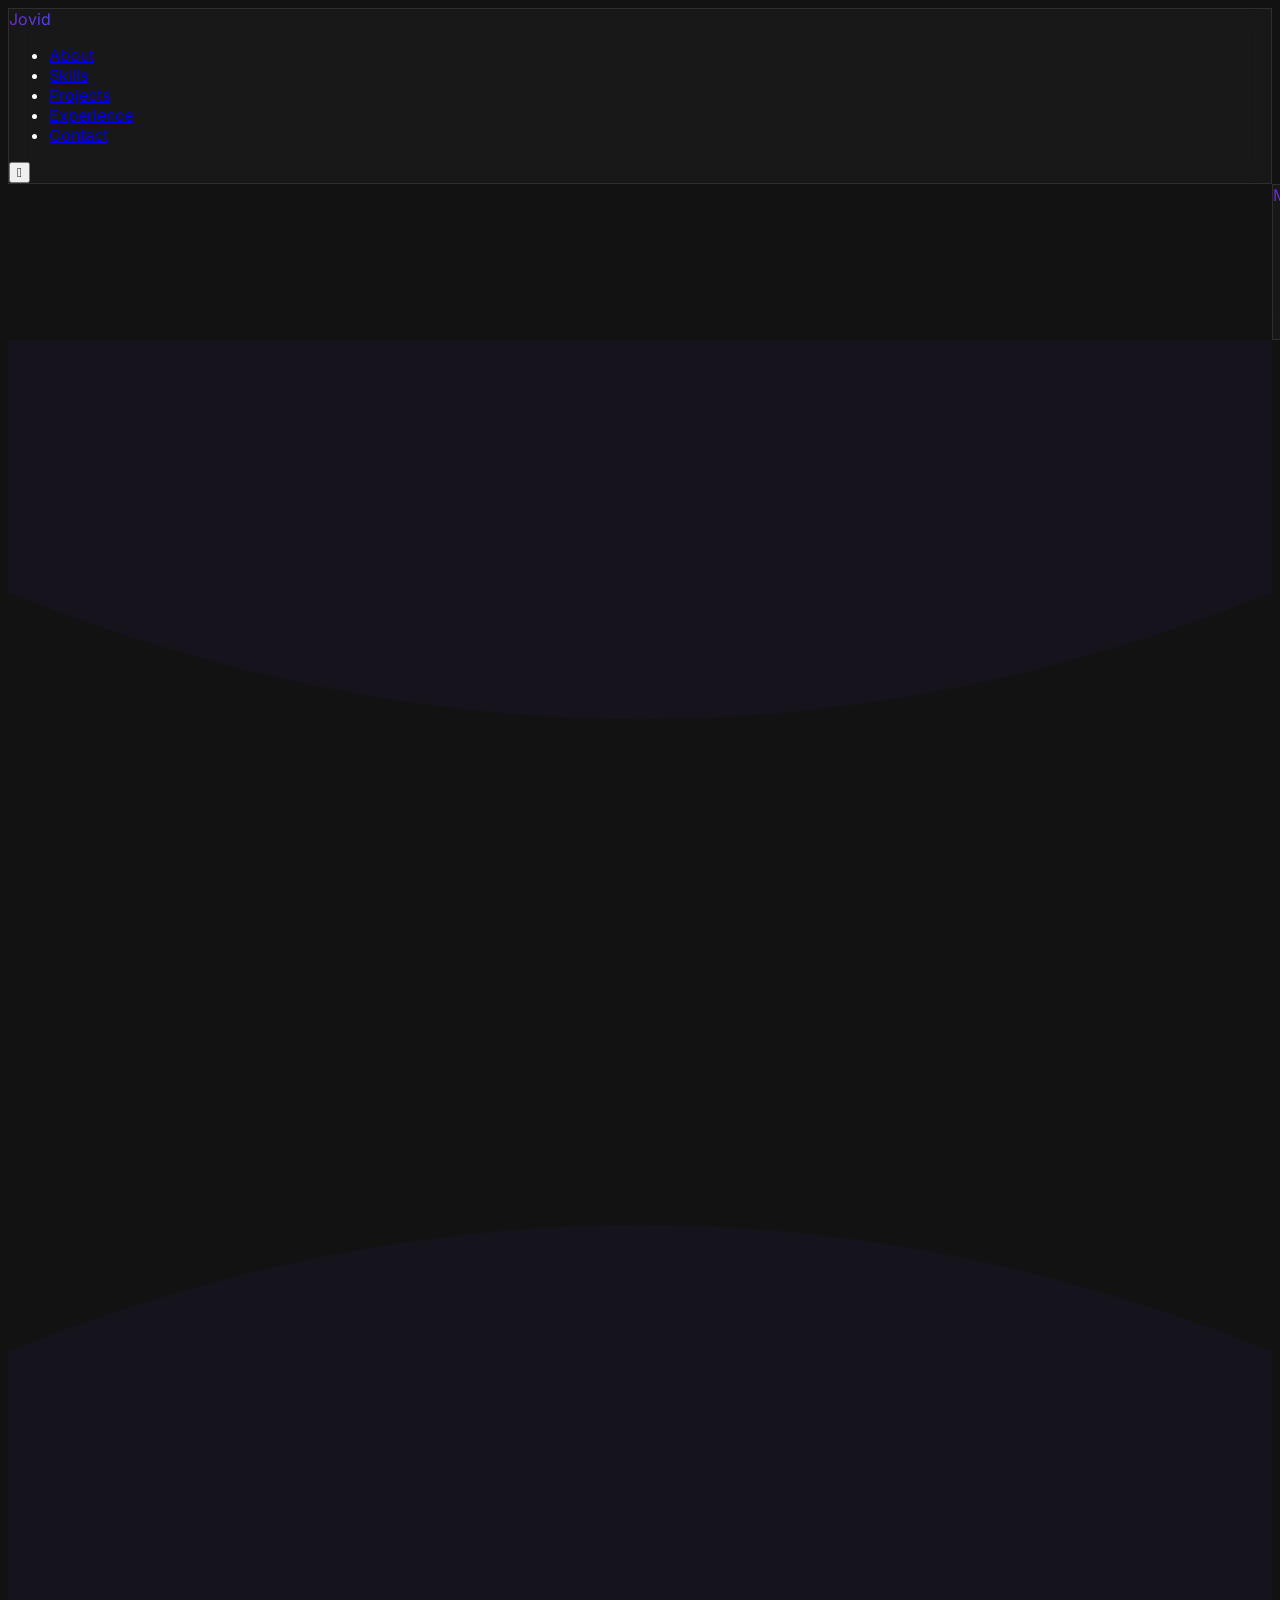
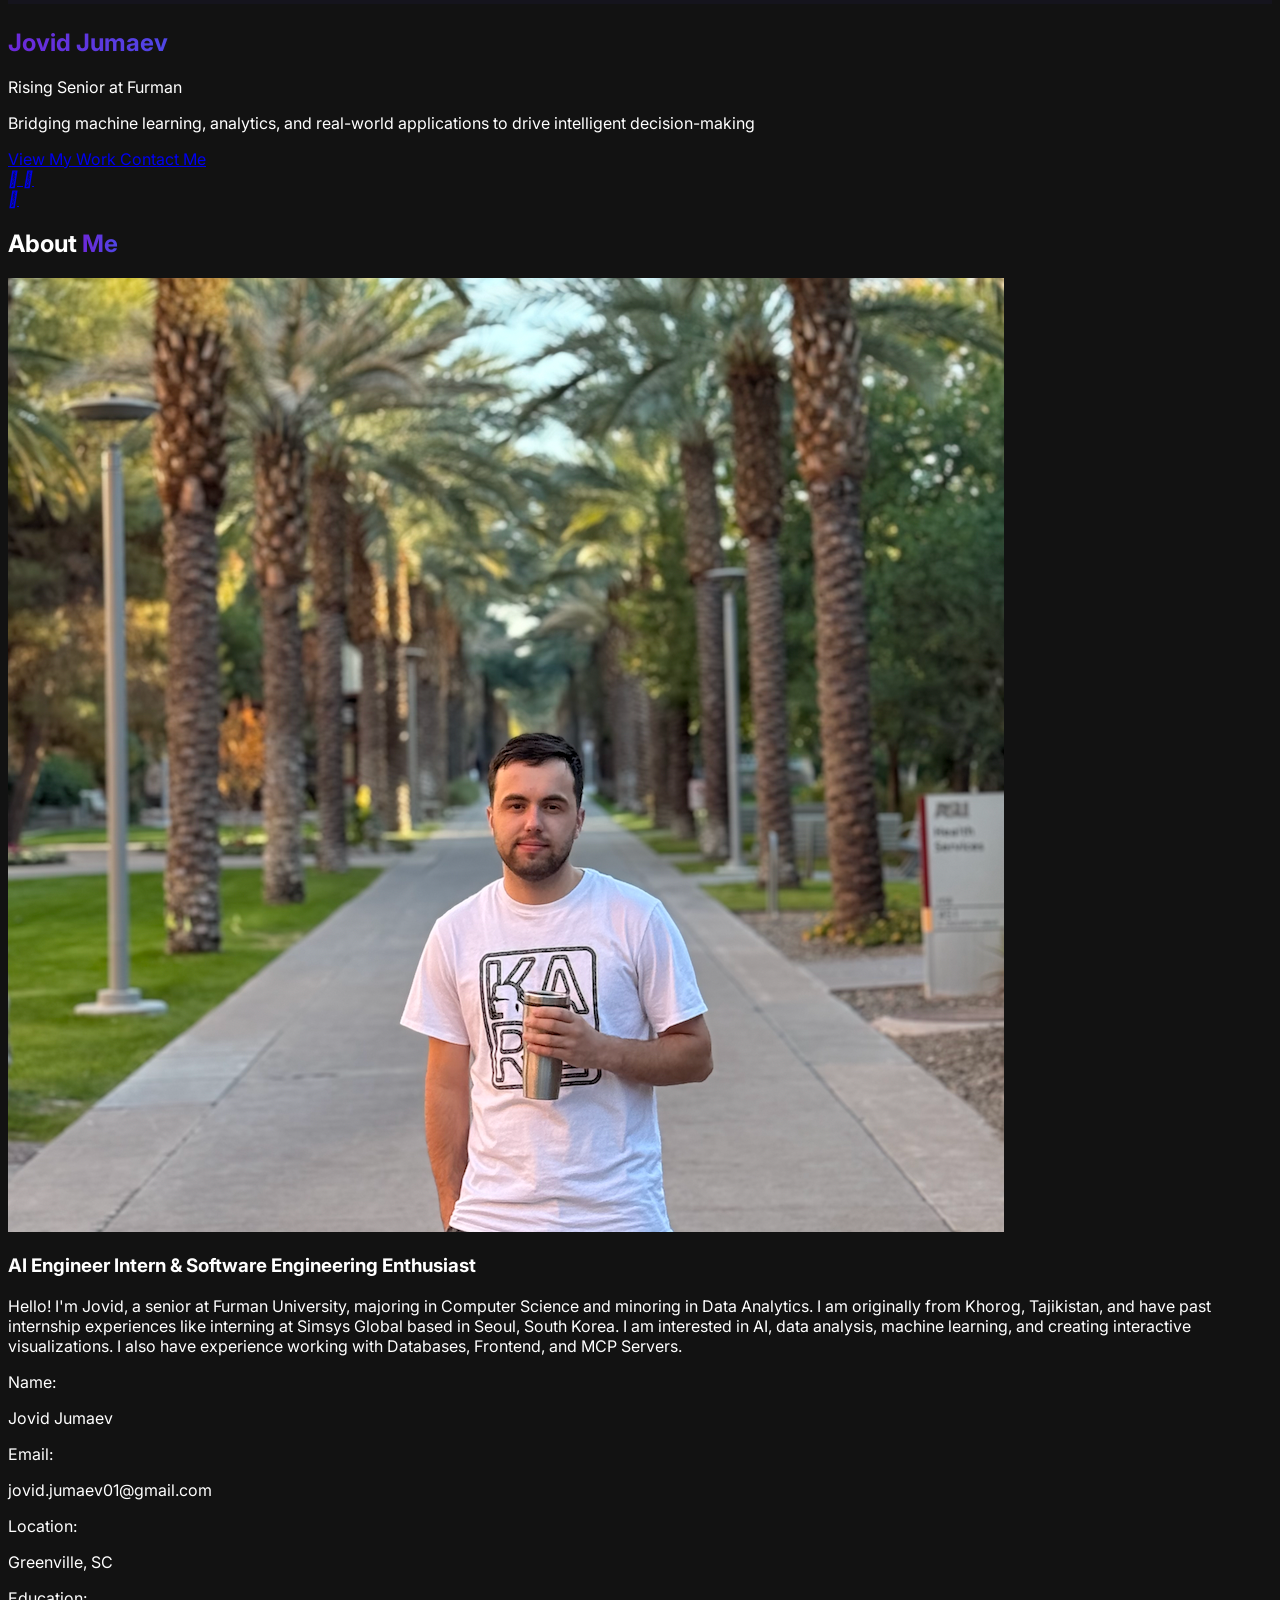
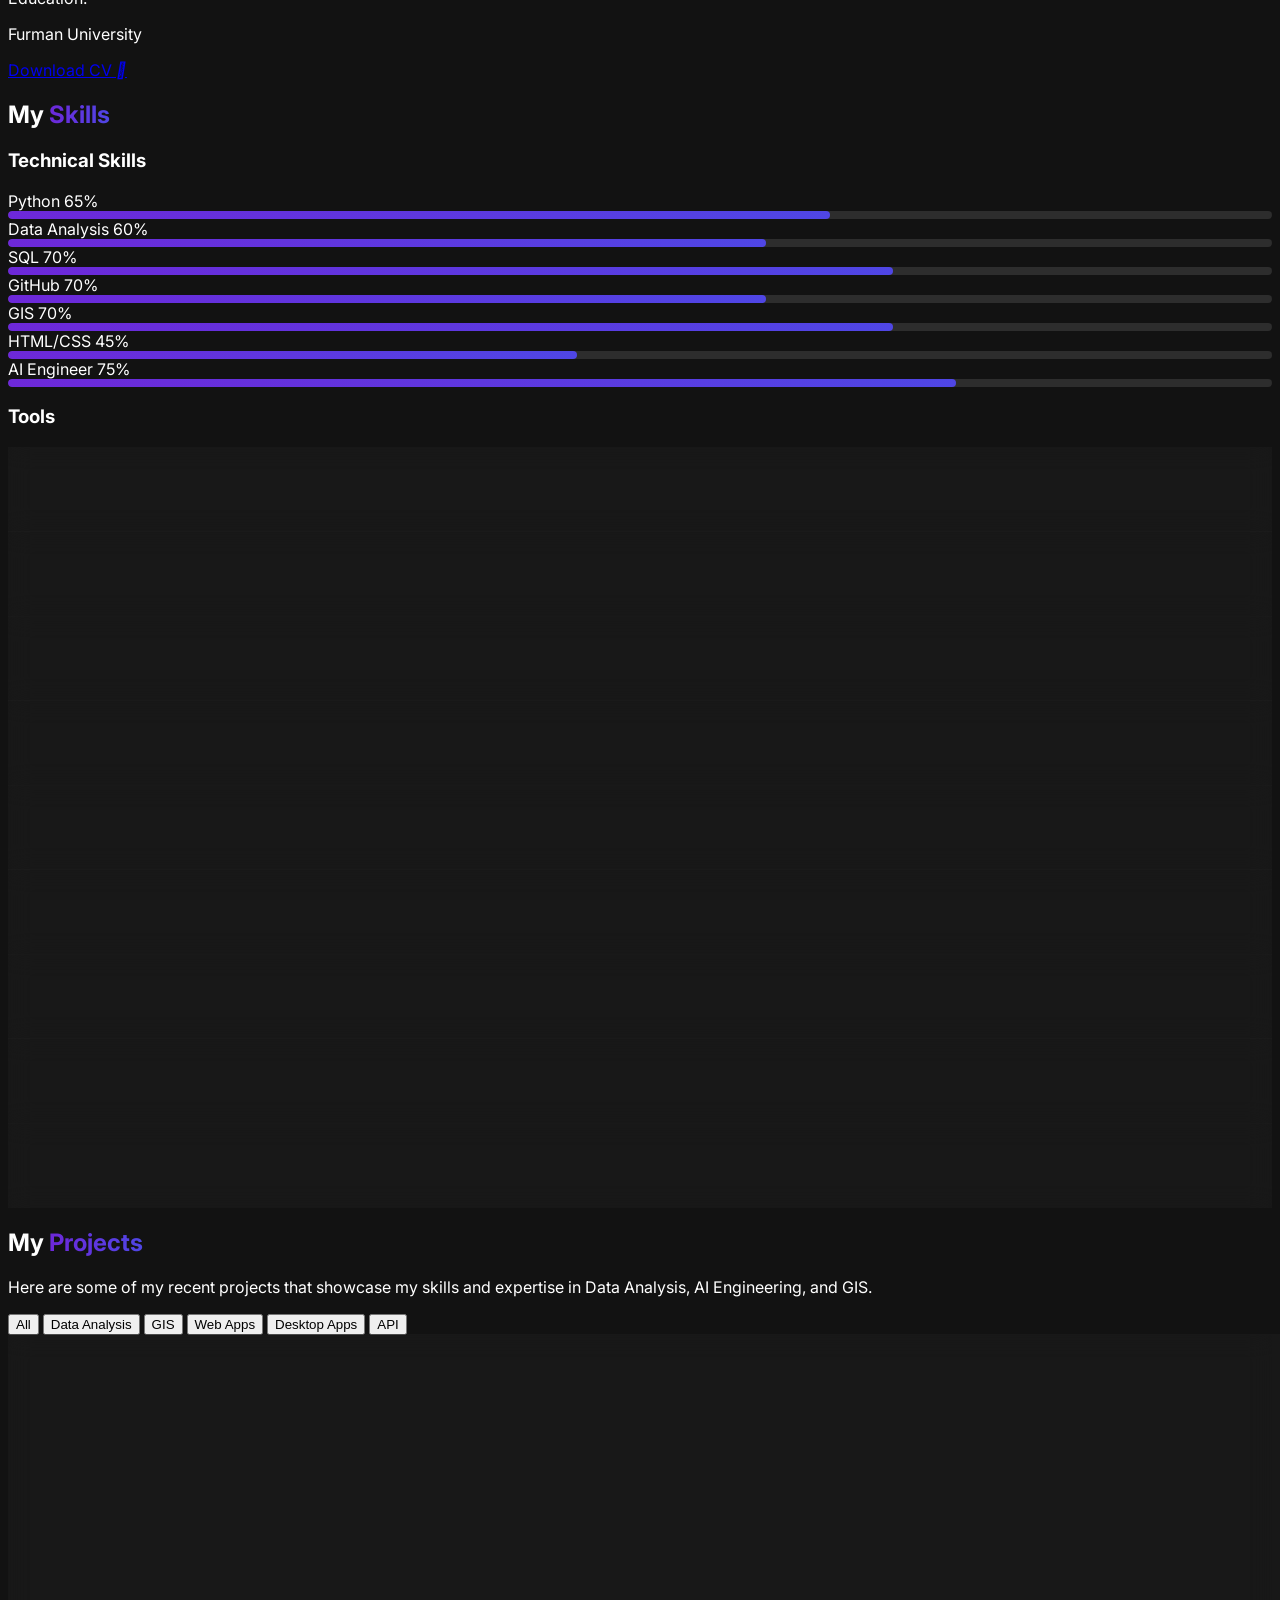
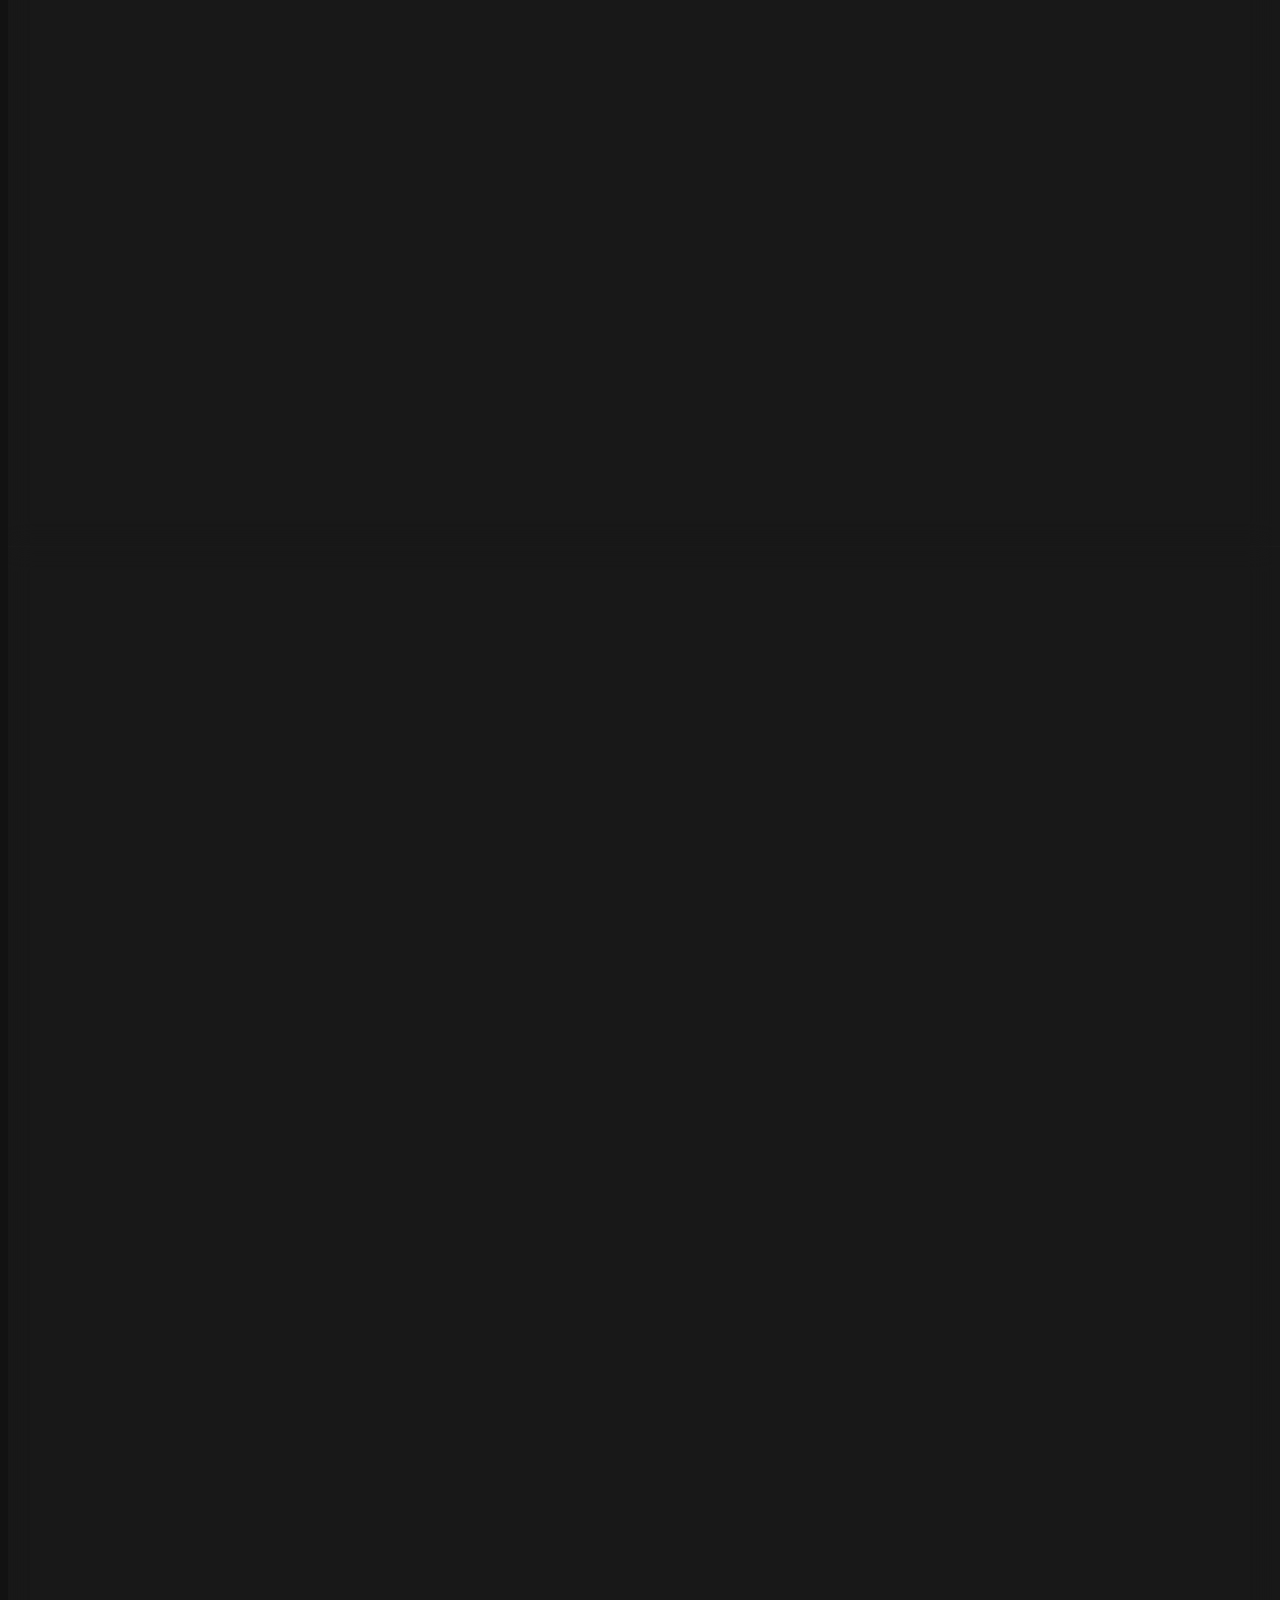
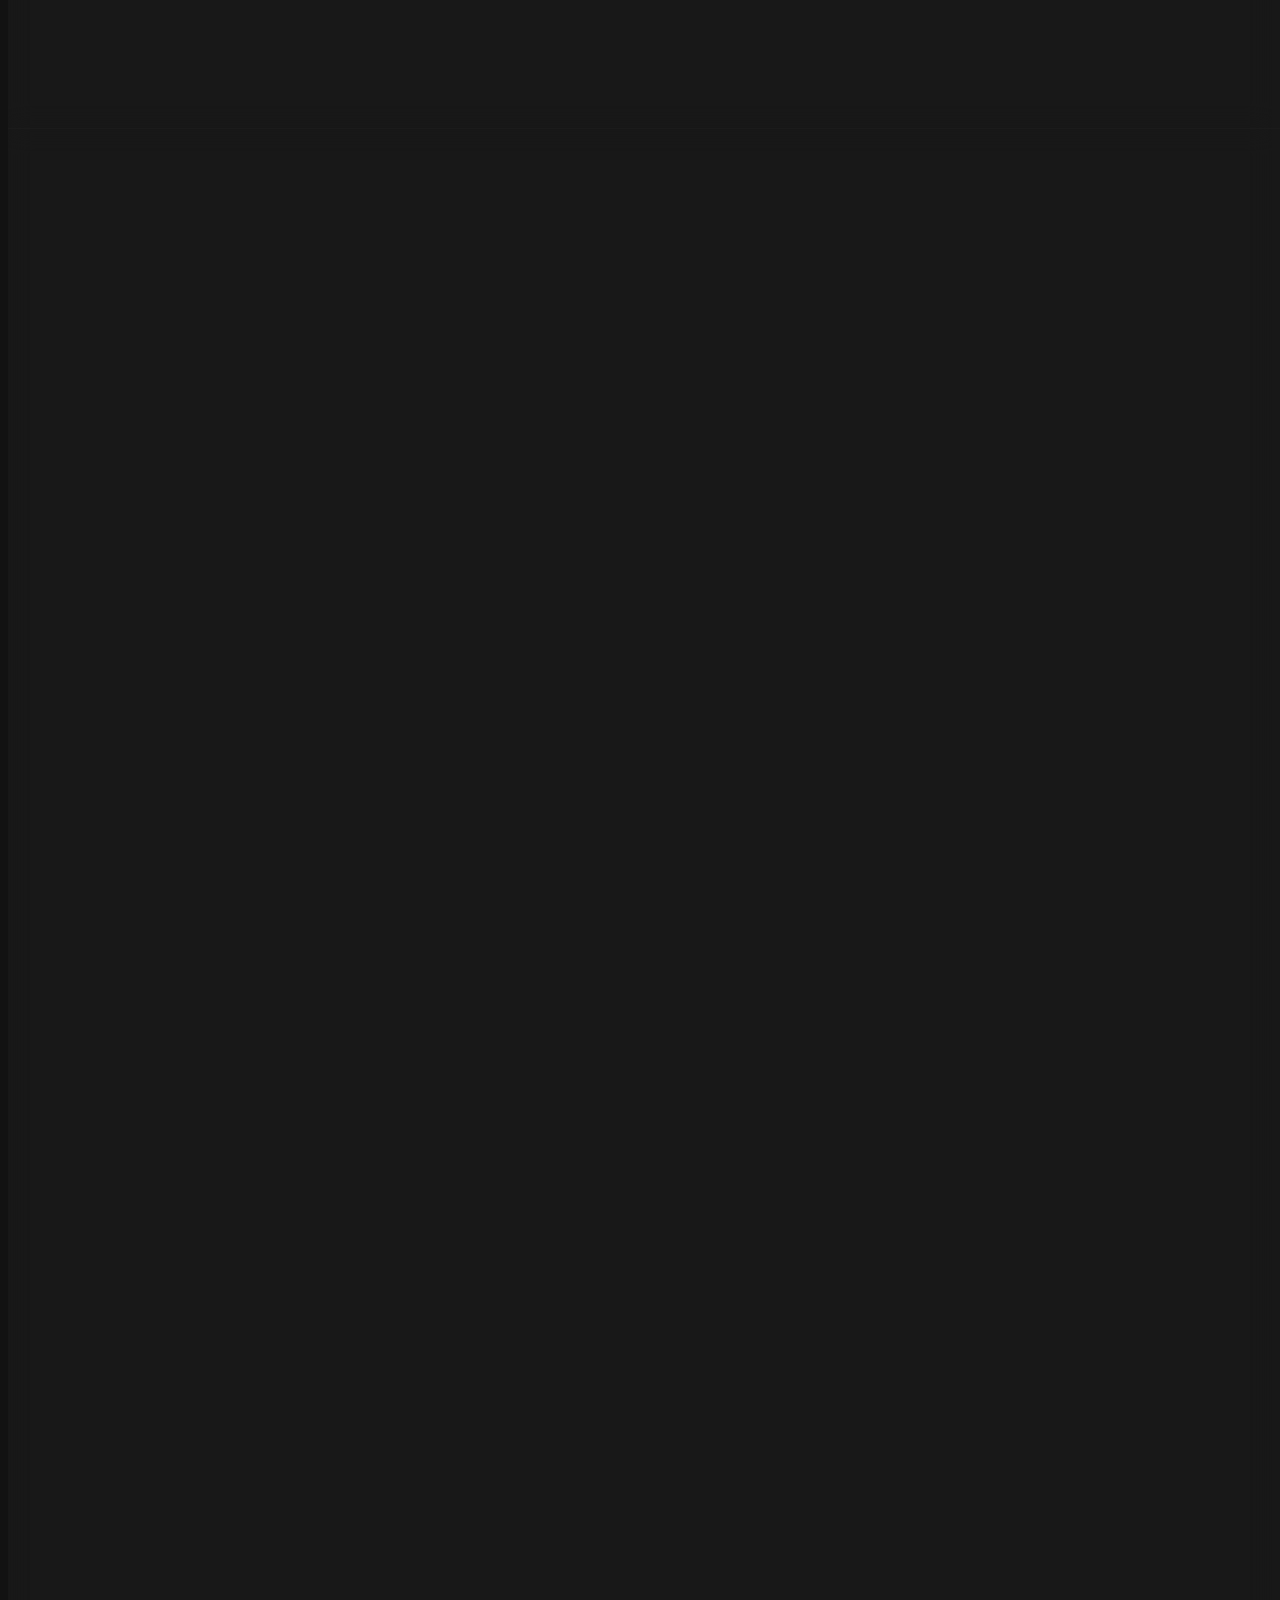
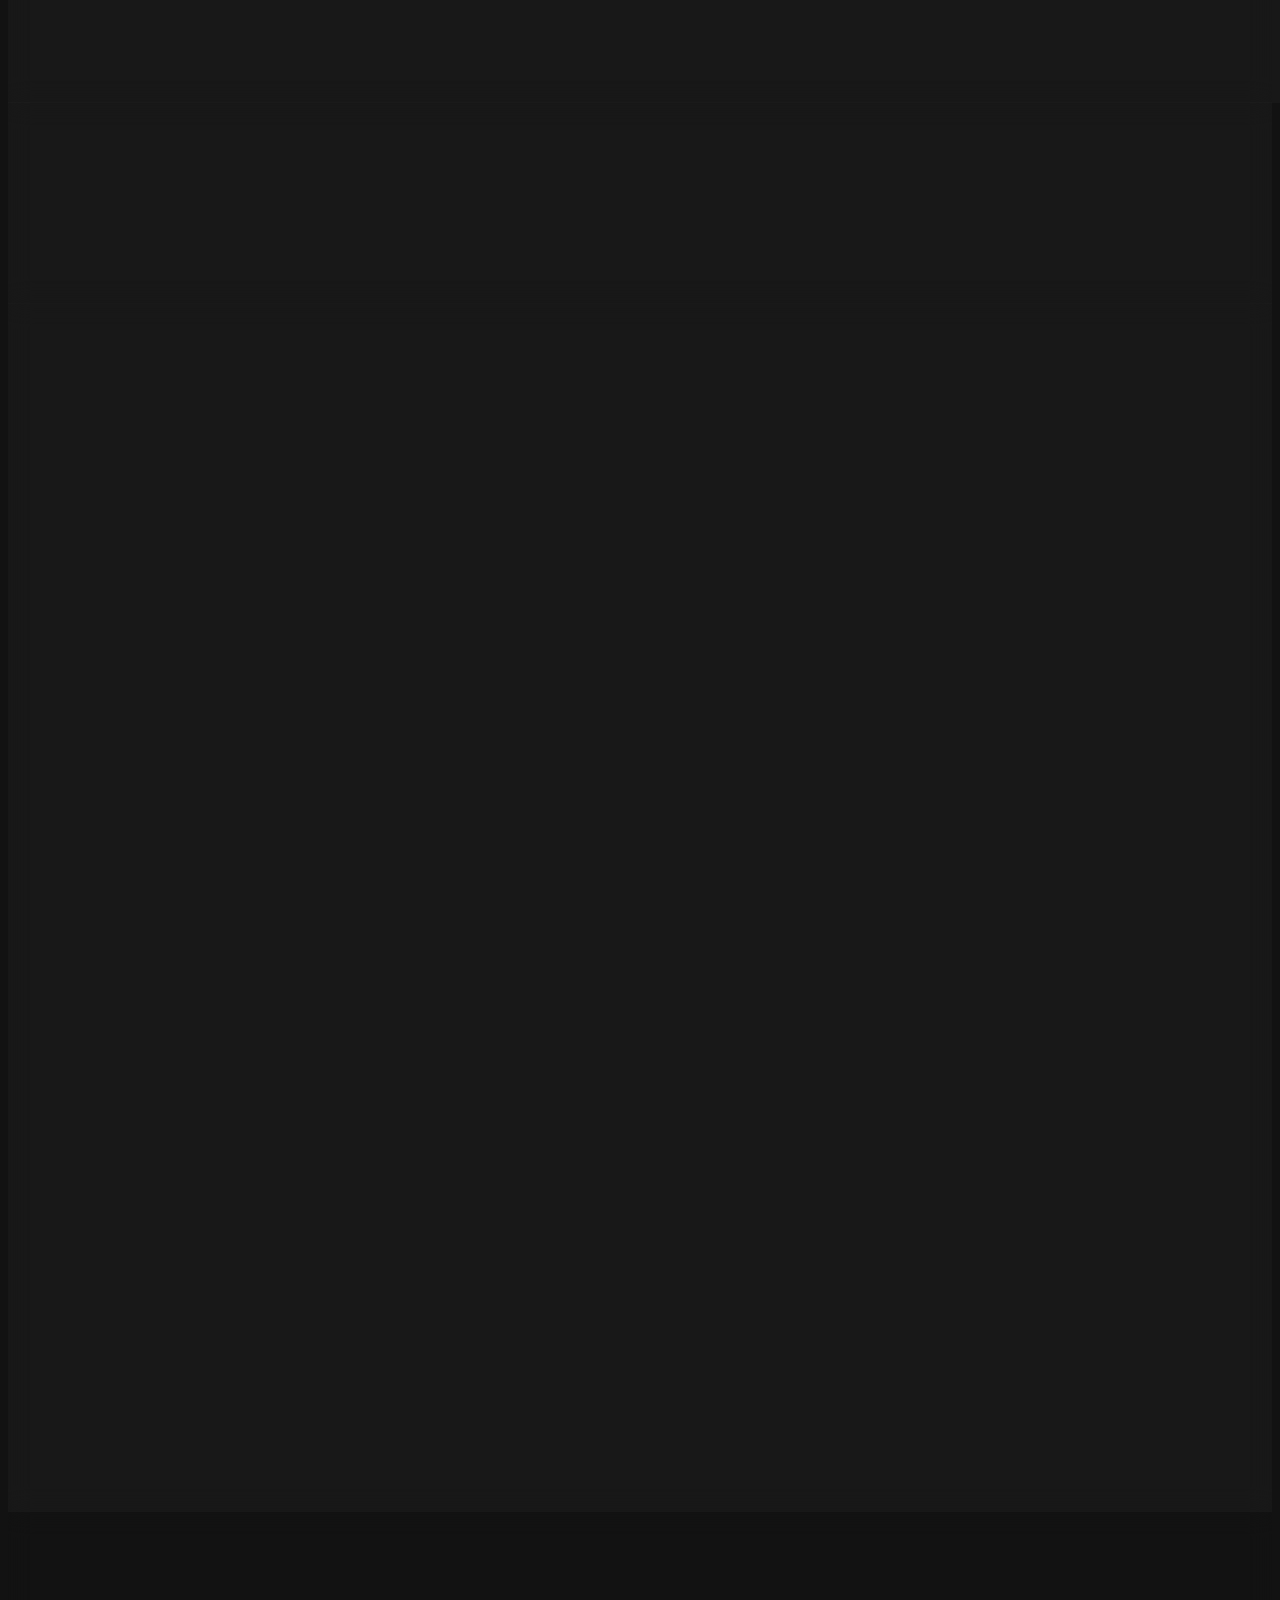
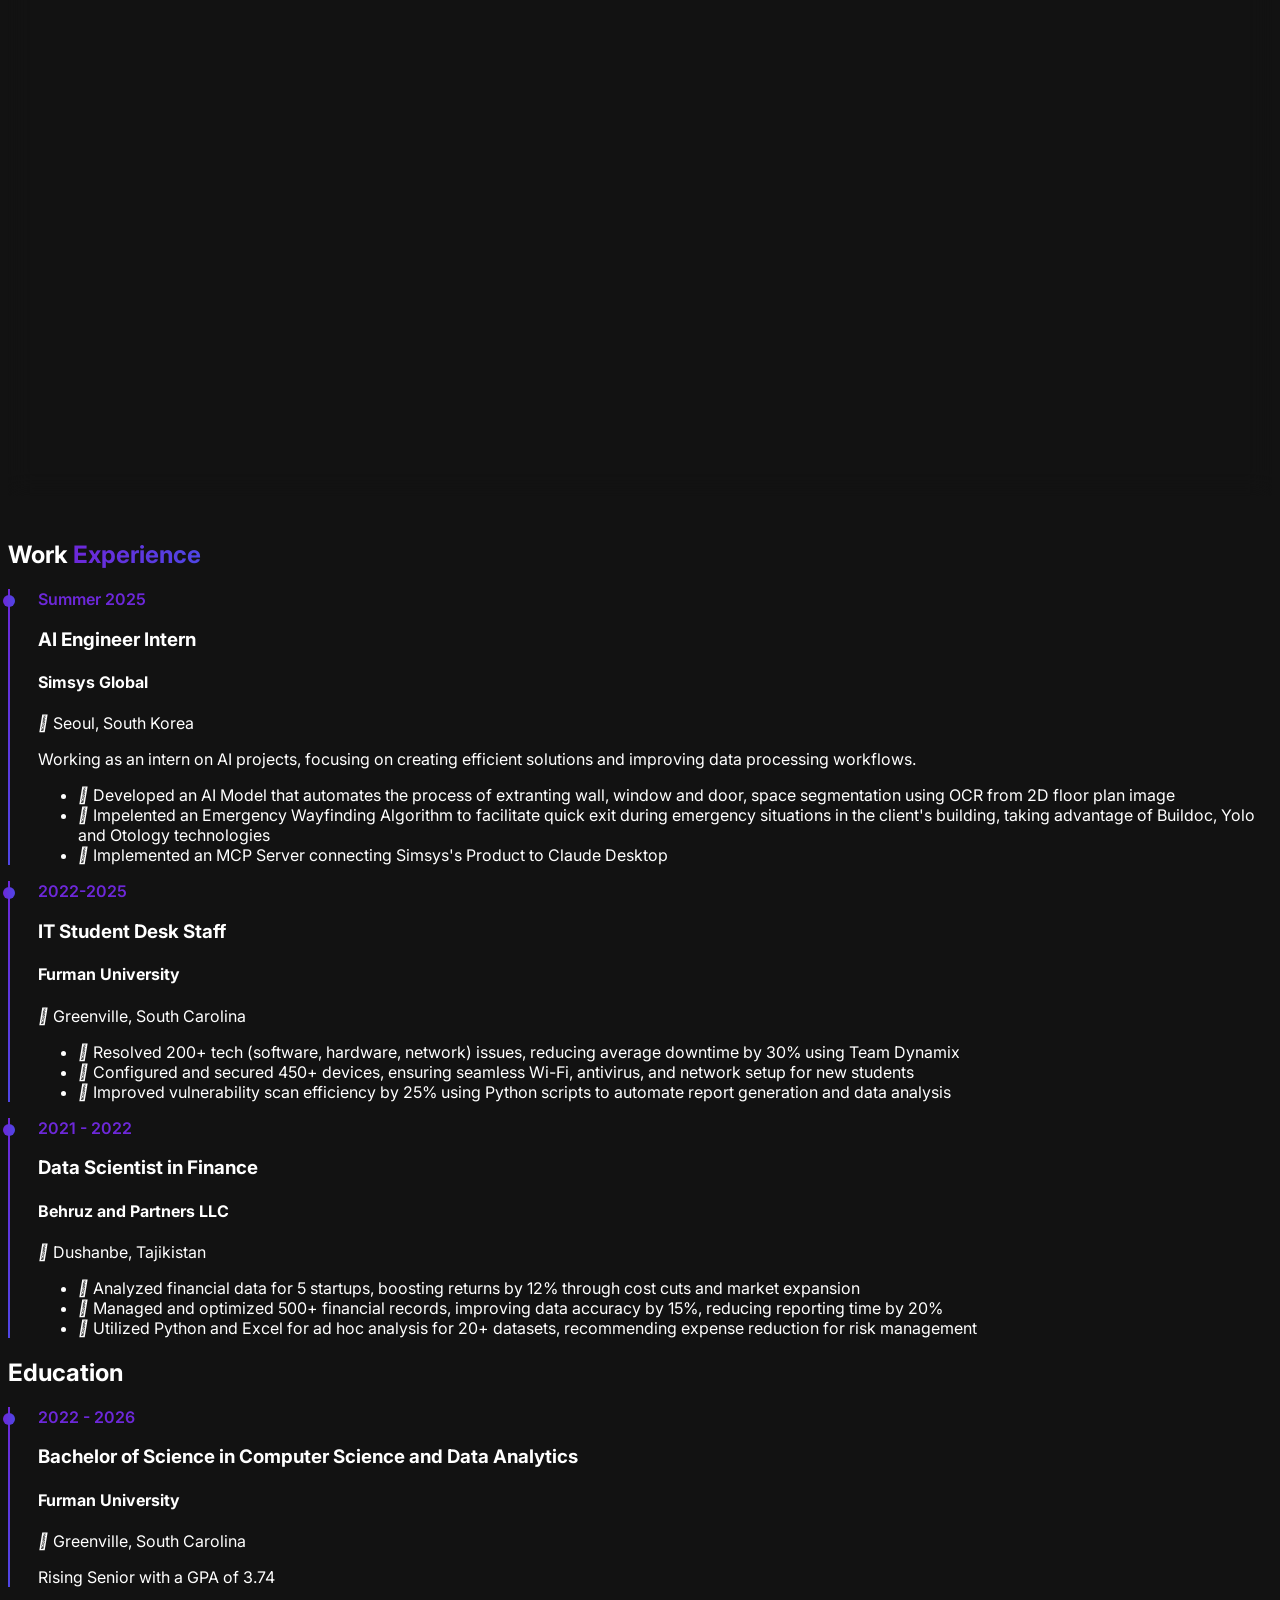
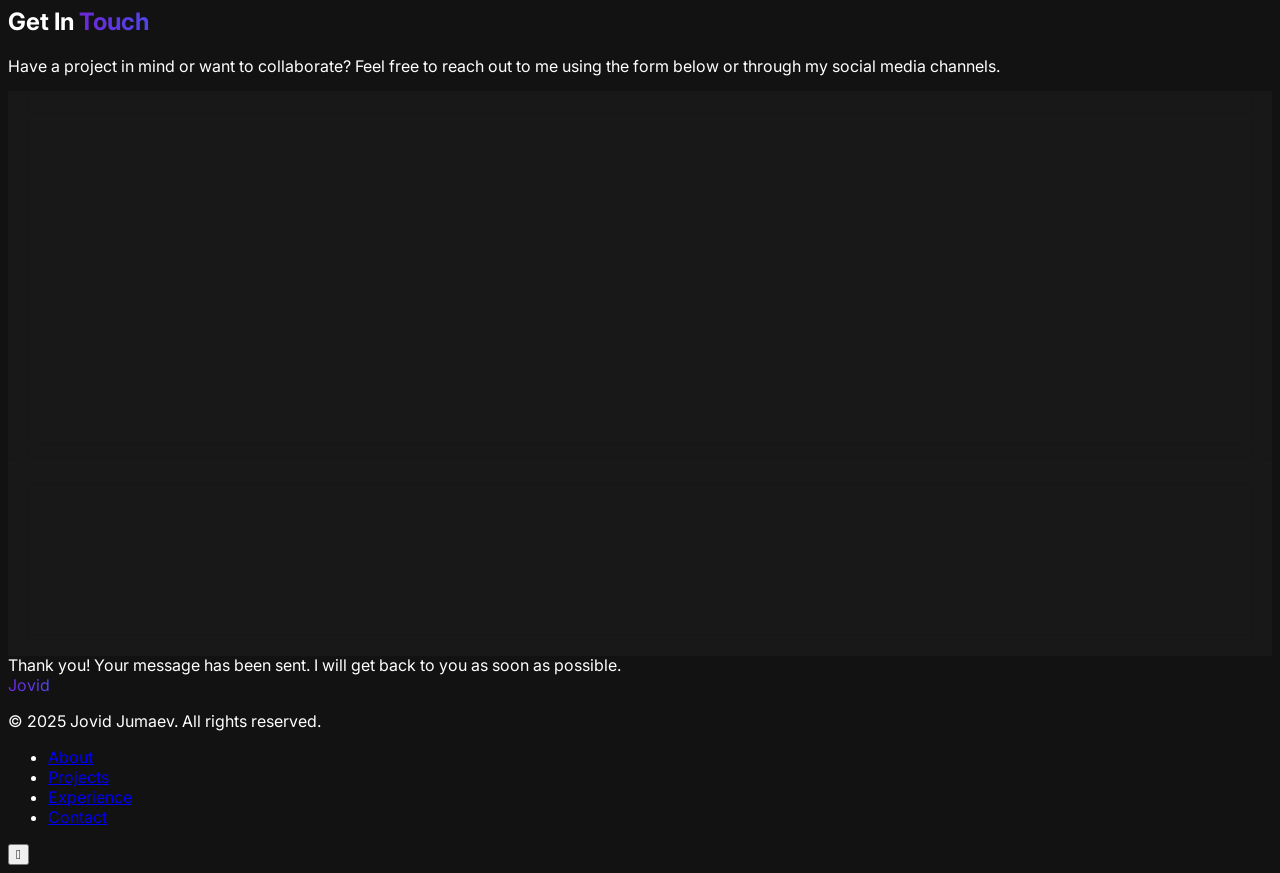
==== index.html @ 653be6fa "Add console logging to debug form submission" ====
<!DOCTYPE html>
<html lang="en">
  <head>
    <meta charset="UTF-8" />
    <meta name="viewport" content="width=device-width, initial-scale=1.0" />
    <meta http-equiv="Content-Type" content="text/html; charset=UTF-8" />
    <meta http-equiv="X-UA-Compatible" content="IE=edge" />
    <title>Jovid Jumaev</title>
    
    <!-- Favicon and Icons -->
    <link rel="icon" type="image/png" href="favicon.ico">
    <link rel="apple-touch-icon" href="favicon.ico">
    <link rel="shortcut icon" type="image/png" href="favicon.ico">
    
    <link rel="preconnect" href="https://fonts.googleapis.com" />
    <link rel="preconnect" href="https://fonts.gstatic.com" crossorigin />
    <link
      href="https://fonts.googleapis.com/css2?family=Pacifico&display=swap"
      rel="stylesheet"
    />
    <link
      href="https://fonts.googleapis.com/css2?family=Inter:wght@300;400;500;600;700;800&display=swap"
      rel="stylesheet"
    />
    <link
      rel="stylesheet"
      href="https://cdnjs.cloudflare.com/ajax/libs/remixicon/4.6.0/remixicon.min.css"
    />
    <script src="https://cdn.tailwindcss.com/3.4.16"></script>
    <script>
      tailwind.config = {
        theme: {
          extend: {
            colors: { primary: "#6d28d9", secondary: "#4f46e5" },
            borderRadius: {
              none: "0px",
              sm: "4px",
              DEFAULT: "8px",
              md: "12px",
              lg: "16px",
              xl: "20px",
              "2xl": "24px",
              "3xl": "32px",
              full: "9999px",
              button: "8px",
            },
          },
        },
      };
    </script>
    <style>
      :where([class^="ri-"])::before { content: "\f3c2"; }

      :root {
          --dark-bg: #121212;
          --dark-surface: #1e1e1e;
          --dark-surface-2: #2d2d2d;
          --text-primary: #ffffff;
          --text-secondary: rgba(255, 255, 255, 0.7);
          --accent-purple: #6d28d9;
          --accent-indigo: #4f46e5;
      }


      body {
          font-family: 'Inter', sans-serif;
          background-color: var(--dark-bg);
          color: var(--text-primary);
      }

      .glass-card {
          background: rgba(30, 30, 30, 0.5);
          backdrop-filter: blur(12px);
          border: 1px solid rgba(255, 255, 255, 0.1);
      }

      .neomorphic {
          background: var(--dark-surface);
          box-shadow: 5px 5px 10px rgba(0, 0, 0, 0.3),
                      -5px -5px 10px rgba(255, 255, 255, 0.05);
      }

      .gradient-text {
          background: linear-gradient(90deg, var(--accent-purple), var(--accent-indigo));
          -webkit-background-clip: text;
          background-clip: text;
          color: transparent;
      }

      .gradient-border {
          position: relative;
          border: double 1px transparent;
          background-image: linear-gradient(var(--dark-surface), var(--dark-surface)),
                            linear-gradient(90deg, var(--accent-purple), var(--accent-indigo));
          background-origin: border-box;
          background-clip: padding-box, border-box;
      }

      .glow-on-hover:hover {
          box-shadow: 0 0 15px rgba(109, 40, 217, 0.5);
      }

      .skill-bar {
          height: 8px;
          background: var(--dark-surface-2);
          border-radius: 4px;
          overflow: hidden;
      }

      .skill-progress {
          height: 100%;
          background: linear-gradient(90deg, var(--accent-purple), var(--accent-indigo));
          border-radius: 4px;
          width: 0%;
          transition: width 1.5s ease-in-out;
      }

      .timeline-item {
          position: relative;
          padding-left: 30px;
      }

      .timeline-item::before {
          content: '';
          position: absolute;
          left: 0;
          top: 0;
          height: 100%;
          width: 2px;
          background: linear-gradient(to bottom, var(--accent-purple), var(--accent-indigo));
      }

      .timeline-dot {
          position: absolute;
          left: -5px;
          width: 12px;
          height: 12px;
          border-radius: 50%;
          background: linear-gradient(90deg, var(--accent-purple), var(--accent-indigo));
      }

      .timeline-date {
          color: var(--accent-purple);
          font-weight: 600;
      }

      /* Form Styles */
      input, textarea {
          background-color: var(--dark-surface);
          border: 1px solid rgba(255, 255, 255, 0.1);
          color: var(--text-primary);
          transition: all 0.3s ease;
      }

      input:focus, textarea:focus {
          border-color: var(--accent-purple);
          box-shadow: 0 0 0 2px rgba(109, 40, 217, 0.2);
          outline: none;
      }

      /* Animations */
      @keyframes fadeIn {
          from { opacity: 0; transform: translateY(20px); }
          to { opacity: 1; transform: translateY(0); }
      }

      .animate-on-scroll {
          opacity: 0;
          transform: translateY(20px);
          transition: opacity 0.6s ease-out, transform 0.6s ease-out;
      }

      .animate-on-scroll.visible {
          opacity: 1;
          transform: translateY(0);
      }

      @keyframes typing {
          from { width: 0 }
          to { width: 100% }
      }

      .typing-animation {
          overflow: hidden;
          white-space: nowrap;
          border-right: 2px solid var(--accent-purple);
          animation: typing 3.5s steps(40, end), blink-caret 0.75s step-end infinite;
      }

      @keyframes blink-caret {
          from, to { border-color: transparent }
          50% { border-color: var(--accent-purple) }
      }

      /* Project Card Tilt Effect */
      .tilt-card {
          transform-style: preserve-3d;
          transition: transform 0.5s ease;
      }

      .tilt-card:hover {
          transform: perspective(1000px) rotateX(5deg) rotateY(5deg) scale(1.05);
      }

      /* Mobile Menu */
      .mobile-menu {
          transform: translateX(100%);
          transition: transform 0.3s ease-in-out;
      }

      .mobile-menu.open {
          transform: translateX(0);
      }

      /* Custom scrollbar */
      ::-webkit-scrollbar {
          width: 8px;
      }

      ::-webkit-scrollbar-track {
          background: var(--dark-bg);
      }

      ::-webkit-scrollbar-thumb {
          background: var(--dark-surface-2);
          border-radius: 4px;
      }

      ::-webkit-scrollbar-thumb:hover {
          background: var(--accent-purple);
      }

      /* Project modal */
      .project-modal {
          opacity: 0;
          visibility: hidden;
          transition: opacity 0.3s ease, visibility 0.3s ease;
      }

      .project-modal.open {
          opacity: 1;
          visibility: visible;
      }
    </style>
  </head>
  <body class="min-h-screen">
    <!-- Loading Screen -->
    <div
      id="loading-screen"
      class="fixed inset-0 z-50 flex items-center justify-center bg-[#121212]"
    >
      <div class="text-center">
        <h1 class="text-4xl font-bold mb-4 gradient-text">Jovid Jumaev</h1>
        <div class="w-64 h-1 bg-[#2d2d2d] rounded-full mx-auto overflow-hidden">
          <div
            id="loading-bar"
            class="h-full bg-gradient-to-r from-primary to-secondary w-0 transition-all duration-1000"
          ></div>
        </div>
      </div>
    </div>

    <!-- Navigation -->
    <header class="fixed top-0 left-0 right-0 z-40 glass-card">
      <nav
        class="container mx-auto px-6 py-4 flex items-center justify-between"
      >
        <a href="#hero" class="text-2xl font-['Pacifico'] gradient-text"
          >Jovid</a
        >

        <!-- Desktop Navigation -->
        <ul class="hidden md:flex space-x-8">
          <li>
            <a
              href="#about"
              class="nav-link text-white/70 hover:text-white transition-colors"
              >About</a
            >
          </li>
          <li>
            <a
              href="#skills"
              class="nav-link text-white/70 hover:text-white transition-colors"
              >Skills</a
            >
          </li>
          <li>
            <a
              href="#projects"
              class="nav-link text-white/70 hover:text-white transition-colors"
              >Projects</a
            >
          </li>
          <li>
            <a
              href="#experience"
              class="nav-link text-white/70 hover:text-white transition-colors"
              >Experience</a
            >
          </li>
          <li>
            <a
              href="#contact"
              class="nav-link text-white/70 hover:text-white transition-colors"
              >Contact</a
            >
          </li>
        </ul>

        <!-- Mobile Menu Button -->
        <button
          id="mobile-menu-button"
          class="md:hidden w-10 h-10 flex items-center justify-center text-white"
        >
          <i class="ri-menu-line ri-lg"></i>
        </button>
      </nav>
    </header>

    <!-- Mobile Menu -->
    <div
      id="mobile-menu"
      class="mobile-menu fixed top-0 right-0 bottom-0 w-64 z-50 glass-card"
    >
      <div class="p-6">
        <div class="flex justify-between items-center mb-8">
          <span class="text-xl font-['Pacifico'] gradient-text">Menu</span>
          <button
            id="close-menu-button"
            class="w-10 h-10 flex items-center justify-center text-white"
          >
            <i class="ri-close-line ri-lg"></i>
          </button>
        </div>
        <ul class="space-y-6">
          <li>
            <a
              href="#about"
              class="mobile-nav-link block text-white/70 hover:text-white transition-colors"
              >About</a
            >
          </li>
          <li>
            <a
              href="#skills"
              class="mobile-nav-link block text-white/70 hover:text-white transition-colors"
              >Skills</a
            >
          </li>
          <li>
            <a
              href="#projects"
              class="mobile-nav-link block text-white/70 hover:text-white transition-colors"
              >Projects</a
            >
          </li>
          <li>
            <a
              href="#experience"
              class="mobile-nav-link block text-white/70 hover:text-white transition-colors"
              >Experience</a
            >
          </li>
          <li>
            <a
              href="#contact"
              class="mobile-nav-link block text-white/70 hover:text-white transition-colors"
              >Contact</a
            >
          </li>
        </ul>
      </div>
    </div>

    <!-- Hero Section -->
    <section
      id="hero"
      class="min-h-screen flex items-center justify-center relative overflow-hidden pt-16"
    >
      <div class="absolute inset-0 bg-[#121212]">
        <div
          class="absolute inset-0 opacity-20"
          style="background: radial-gradient(circle at 50% 50%, rgba(109, 40, 217, 0.4) 0%, transparent 70%)"
        ></div>
        <div class="absolute top-0 left-0 w-full h-full">
          <svg
            viewBox="0 0 100 100"
            preserveAspectRatio="none"
            class="w-full h-full"
          >
            <path
              fill="rgba(109, 40, 217, 0.05)"
              d="M0,0 L100,0 L100,20 Q50,40 0,20 Z"
            ></path>
            <path
              fill="rgba(79, 70, 229, 0.05)"
              d="M0,100 L100,100 L100,80 Q50,60 0,80 Z"
            ></path>
          </svg>
        </div>
      </div>

      <div class="container mx-auto px-6 z-10 animate-on-scroll visible">
        <div class="text-center max-w-3xl mx-auto">
          <h1 class="text-5xl md:text-7xl font-bold mb-6">
            <span class="gradient-text">Jovid Jumaev</span>
          </h1>
          <div class="h-12 overflow-hidden mb-6">
            <div id="typing-text" class="text-2xl md:text-3xl font-light">
              Data Scientist
            </div>
          </div>
          <p class="text-white/70 text-lg md:text-xl mb-8">
            Bridging machine learning, analytics, and real-world applications to drive intelligent decision-making
          </p>
          <div class="flex flex-col sm:flex-row justify-center gap-4 mb-12">
            <a
              href="#projects"
              class="px-8 py-3 bg-primary hover:bg-opacity-90 text-white font-medium !rounded-button transition-all duration-300 glow-on-hover whitespace-nowrap"
            >
              View My Work
            </a>
            <a
              href="#contact"
              class="px-8 py-3 bg-transparent border border-white/20 hover:border-white/40 text-white font-medium !rounded-button transition-all duration-300 whitespace-nowrap"
            >
              Contact Me
            </a>
          </div>
          <div class="flex justify-center items-center gap-40">
            <a
              href="https://github.com/jovidjumaev"
              class="w-10 h-10 flex items-center justify-center text-white/70 hover:text-white transition-colors"
            >
              <i class="ri-github-fill ri-lg"></i>
            </a>
            <a
              href="https://linkedin.com/in/jovid-jumaev-967751291"
              class="w-10 h-10 flex items-center justify-center text-white/70 hover:text-white transition-colors"
            >
              <i class="ri-linkedin-fill ri-lg"></i>
            </a>
          </div>
        </div>
      </div>

      <div
        class="absolute bottom-10 left-1/2 transform -translate-x-1/2 animate-bounce"
      >
        <a
          href="#about"
          class="w-10 h-10 flex items-center justify-center text-white/70 hover:text-white transition-colors"
        >
          <i class="ri-arrow-down-line ri-lg"></i>
        </a>
      </div>
    </section>

    <!-- About Section -->
    <section id="about" class="py-20 md:py-32 bg-[#0f0f0f]">
      <div class="container mx-auto px-6">
        <h2
          class="text-3xl md:text-4xl font-bold mb-16 text-center animate-on-scroll"
        >
          About <span class="gradient-text">Me</span>
        </h2>

        <div class="flex flex-col md:flex-row gap-12 items-center">
          <div class="md:w-2/5 animate-on-scroll">
            <div class="relative">
              <div
                class="absolute inset-0 bg-gradient-to-br from-primary to-secondary opacity-20 rounded-2xl transform rotate-6"
              ></div>
              <div
                class="relative overflow-hidden rounded-2xl border border-white/10"
              >
                <img
                  src="images/mynewphoto (1).png"
                  alt="Jovid Jumaev"
                  class="w-full h-auto object-cover max-w-[1000px] max-h-[1500px] rounded-lg"
                />
              </div>
            </div>
          </div>

          <div class="md:w-3/5 animate-on-scroll">
            <h3 class="text-2xl font-bold mb-4">
              AI Engineer Intern & Software Engineering Enthusiast
            </h3>
            <p class="text-white/70 mb-6 leading-relaxed">
              Hello! I'm Jovid, a senior at Furman University, majoring in Computer Science and 
              minoring in Data Analytics. I am originally from Khorog, Tajikistan, and have past internship experiences like interning at Simsys Global
              based in Seoul, South Korea. I am interested in AI, data analysis, machine learning, and creating 
              interactive visualizations. I also have experience working with Databases, Frontend, and MCP Servers. 
            </p>
            <div class="flex flex-wrap gap-4">
              <div>
                <p class="font-medium mb-1">Name:</p>
                <p class="text-white/70">Jovid Jumaev</p>
              </div>
              <div>
                <p class="font-medium mb-1">Email:</p>
                <p class="text-white/70">jovid.jumaev01@gmail.com</p>
              </div>
              <div>
                <p class="font-medium mb-1">Location:</p>
                <p class="text-white/70">Greenville, SC</p>
              </div>
              <div>
                <p class="font-medium mb-1">Education:</p>
                <p class="text-white/70">Furman University</p>
              </div>
            </div>

            <a
              href="images/final_resume%20(2).pdf"
              download="final_resume.pdf"
              class="inline-flex items-center px-8 py-3 bg-primary hover:bg-opacity-90 text-white font-medium !rounded-button transition-all duration-300 glow-on-hover whitespace-nowrap mt-6"
            >
              <span>Download CV</span>
              <i class="ri-download-line ri-lg ml-2"></i>
            </a>
          </div>
        </div>
      </div>
    </section>

    <!-- Skills Section -->
    <section id="skills" class="py-20 md:py-32 bg-[#121212]">
      <div class="container mx-auto px-6">
        <h2
          class="text-3xl md:text-4xl font-bold mb-16 text-center animate-on-scroll"
        >
          My <span class="gradient-text">Skills</span>
        </h2>

        <div class="grid grid-cols-1 md:grid-cols-2 gap-12">
          <div class="animate-on-scroll">
            <h3 class="text-2xl font-bold mb-8">Technical Skills</h3>

            <div class="space-y-6">
              <div>
                <div class="flex justify-between mb-2">
                  <span>Python</span>
                  <span>65%</span>
                </div>
                <div class="skill-bar">
                  <div class="skill-progress" data-width="65"></div>
                </div>
              </div>

              <div>
                <div class="flex justify-between mb-2">
                  <span>Data Analysis</span>
                  <span>60%</span>
                </div>
                <div class="skill-bar">
                  <div class="skill-progress" data-width="60"></div>
                </div>
              </div>


              <div>
                <div class="flex justify-between mb-2">
                  <span>SQL</span>
                  <span>70%</span>
                </div>
                <div class="skill-bar">
                  <div class="skill-progress" data-width="70"></div>
                </div>
              </div>
              

              <div>
                <div class="flex justify-between mb-2">
                  <span>GitHub</span>
                  <span>70%</span>
                </div>
                <div class="skill-bar">
                  <div class="skill-progress" data-width="60"></div>
                </div>
              </div>

              <div>
                <div class="flex justify-between mb-2">
                  <span>GIS</span>
                  <span>70%</span>
                </div>
                <div class="skill-bar">
                  <div class="skill-progress" data-width="70"></div>
                </div>
              </div>

              <div>
                <div class="flex justify-between mb-2">
                  <span>HTML/CSS</span>
                  <span>45%</span>
                </div>
                <div class="skill-bar">
                  <div class="skill-progress" data-width="45"></div>
                </div>
              </div>
            
           

              <div>
                <div class="flex justify-between mb-2">
                  <span>AI Engineer</span>
                  <span>75%</span>
                </div>
                <div class="skill-bar">
                  <div class="skill-progress" data-width="75"></div>
                </div>
              </div>
            </div>
          </div>

          <div class="animate-on-scroll">
            <h3 class="text-2xl font-bold mb-8">Tools</h3>

            <div class="grid grid-cols-2 sm:grid-cols-3 gap-6">
              <div class="glass-card p-6 rounded-lg text-center">
                <div
                  class="w-12 h-12 flex items-center justify-center mx-auto mb-4 text-primary"
                >
                  <i class="ri-code-box-line ri-2x"></i>
                </div>
                <h4 class="font-medium">Cursor</h4>
              </div>

              <div class="glass-card p-6 rounded-lg text-center">
                <div
                  class="w-12 h-12 flex items-center justify-center mx-auto mb-4 text-primary"
                >
                  <i class="ri-git-branch-line ri-2x"></i>
                </div>
                <h4 class="font-medium">Git</h4>
              </div>

              <div class="glass-card p-6 rounded-lg text-center">
                <div
                  class="w-12 h-12 flex items-center justify-center mx-auto mb-4 text-primary"
                >
                  <i class="ri-terminal-box-line ri-2x"></i>
                </div>
                <h4 class="font-medium">CLI</h4>
              </div>

  

              <div class="glass-card p-6 rounded-lg text-center">
                <div
                  class="w-12 h-12 flex items-center justify-center mx-auto mb-4 text-primary"
                >
                  <i class="ri-map-pin-line ri-2x"></i>
                </div>
                <h4 class="font-medium">ArcGIS/QGIS Pro</h4>
              </div>


              <div class="glass-card p-6 rounded-lg text-center">
                <div
                  class="w-12 h-12 flex items-center justify-center mx-auto mb-4 text-primary"
                >
                  <i class="ri-robot-line ri-2x"></i>
                </div>
                <h4 class="font-medium">Claude Desktop</h4>
              </div>

              <div class="glass-card p-6 rounded-lg text-center">
                <div
                  class="w-12 h-12 flex items-center justify-center mx-auto mb-4 text-primary"
                >
                  <i class="ri-database-2-line ri-2x"></i>
                </div>
                <h4 class="font-medium">Oracle</h4>
              </div>

              <div class="glass-card p-6 rounded-lg text-center">
                <div
                  class="w-12 h-12 flex items-center justify-center mx-auto mb-4 text-primary"
                >
                  <i class="ri-docker-line ri-2x"></i>
                </div>
                <h4 class="font-medium">Docker</h4>
              </div>

              <div class="glass-card p-6 rounded-lg text-center">
                <div
                  class="w-12 h-12 flex items-center justify-center mx-auto mb-4 text-primary"
                >
                  <i class="ri-slack-fill ri-2x"></i>
                </div>
                <h4 class="font-medium">Slack</h4>
              </div>

              <div class="glass-card p-6 rounded-lg text-center">
                <div
                  class="w-12 h-12 flex items-center justify-center mx-auto mb-4 text-primary"
                >
                  <i class="ri-visual-studio-line ri-2x"></i>
                </div>
                <h4 class="font-medium">VS Code</h4>
              </div>
            </div>
          </div>
        </div>
      </div>
    </section>

    <!-- Projects Section -->
    <section id="projects" class="py-20 md:py-32 bg-[#0f0f0f]">
      <div class="container mx-auto px-6">
        <h2
          class="text-3xl md:text-4xl font-bold mb-6 text-center animate-on-scroll"
        >
          My <span class="gradient-text">Projects</span>
        </h2>
        <p
          class="text-white/70 text-center max-w-2xl mx-auto mb-16 animate-on-scroll"
        >
          Here are some of my recent projects that showcase my skills and
          expertise in Data Analysis, AI Engineering, and GIS.
        </p>

        <div
          class="flex justify-center mb-12 overflow-x-auto pb-4 animate-on-scroll"
        >
          <div class="inline-flex bg-[#1a1a1a] p-1 rounded-full">
            <button
              class="project-filter-btn active px-6 py-2 rounded-full bg-primary text-white whitespace-nowrap"
              data-filter="all"
            >
              All
            </button>
            <button
              class="project-filter-btn px-6 py-2 rounded-full text-white/70 hover:text-white whitespace-nowrap"
              data-filter="Data Analysis"
            >
              Data Analysis
            </button>
            <button
              class="project-filter-btn px-6 py-2 rounded-full text-white/70 hover:text-white whitespace-nowrap"
              data-filter="GIS"
            >
              GIS
            </button>
            <button
              class="project-filter-btn px-6 py-2 rounded-full text-white/70 hover:text-white whitespace-nowrap"
              data-filter="Web Apps"
            >
              Web Apps
            </button>
            <button
              class="project-filter-btn px-6 py-2 rounded-full text-white/70 hover:text-white whitespace-nowrap"
              data-filter="Desktop"
            >
              Desktop Apps
            </button>
            <button
              class="project-filter-btn px-6 py-2 rounded-full text-white/70 hover:text-white whitespace-nowrap"
              data-filter="API"
            >
              API
            </button>
          </div>
        </div>

        <div class="grid grid-cols-1 md:grid-cols-2 lg:grid-cols-3 gap-8">

          <!-- Project 6: FSAS -->
          <div
            class="project-card tilt-card animate-on-scroll"
            data-category="Web Apps Data Analysis"
          >
            <div
              class="glass-card rounded-lg overflow-hidden h-full flex flex-col"
            >
              <div class="relative overflow-hidden">
                <img
                  src="images/fsas.png"
                  alt="FSAS - Furman Student Attendance System"
                  class="w-full h-64 object-cover transition-transform duration-500 hover:scale-110"
                />
                <div
                  class="absolute top-4 right-4 bg-primary text-white text-xs font-medium px-2 py-1 rounded"
                >
                  Web App
                </div>
              </div>
              <div class="p-6 flex-grow">
                <h3 class="text-xl font-bold mb-2">FSAS - Furman Student Attendance System</h3>
                <p class="text-white/70 mb-4">
                  A comprehensive attendance tracking system for Furman University with QR code scanning, 
                  real-time updates via WebSocket, professor analytics dashboard, student portal, and GPT-4O AI integration. 
                  Features role-based authentication, geofencing support, and mobile-responsive design.
                </p>
                <div class="flex flex-wrap gap-2 mb-6">
                  <span
                    class="text-xs bg-[#2d2d2d] text-white/70 px-3 py-1 rounded-full"
                    >Next.js</span
                  >
                  <span
                    class="text-xs bg-[#2d2d2d] text-white/70 px-3 py-1 rounded-full"
                    >Express.js</span
                  >
                  <span
                    class="text-xs bg-[#2d2d2d] text-white/70 px-3 py-1 rounded-full"
                    >TypeScript</span
                  >
                  <span
                    class="text-xs bg-[#2d2d2d] text-white/70 px-3 py-1 rounded-full"
                    >Supabase</span
                  >
                  <span
                    class="text-xs bg-[#2d2d2d] text-white/70 px-3 py-1 rounded-full"
                    >Socket.io</span
                  >
                  <span
                    class="text-xs bg-[#2d2d2d] text-white/70 px-3 py-1 rounded-full"
                    >GPT-4O API</span
                  >
                  <span
                    class="text-xs bg-[#2d2d2d] text-white/70 px-3 py-1 rounded-full"
                    >Tailwind CSS</span
                  >
                </div>
              </div>
              <div class="p-6 pt-0 mt-auto">
                <div class="flex space-x-3">
                  <button
                    class="view-project-btn flex-1 px-4 py-2 bg-[#2d2d2d] hover:bg-[#3d3d3d] text-white text-sm font-medium !rounded-button transition-colors whitespace-nowrap"
                    data-project="project6"
                  >
                    View Details
                  </button>
                  <a
                    href="https://github.com/jovidjumaev/fsas"
                    target="_blank"
                    class="w-10 h-10 flex items-center justify-center bg-[#2d2d2d] hover:bg-[#3d3d3d] text-white !rounded-button transition-colors"
                  >
                    <i class="ri-github-line"></i>
                  </a>
                  <a
                    href="https://fsas-frontend.vercel.app"
                    target="_blank"
                    class="w-10 h-10 flex items-center justify-center bg-[#2d2d2d] hover:bg-[#3d3d3d] text-white !rounded-button transition-colors"
                  >
                    <i class="ri-external-link-line"></i>
                  </a>
                </div>
              </div>
            </div>
          </div>

          <!-- Project 1 -->
          <div
            class="project-card tilt-card animate-on-scroll"
            data-category="Web Apps Desktop"
          >
            <div
              class="glass-card rounded-lg overflow-hidden h-full flex flex-col"
            >
              <div class="relative overflow-hidden">
                <img
                  src="images/scriptify.png"
                  alt="Scriptify - AI Audio Transcription"
                  class="w-full h-64 object-cover transition-transform duration-500 hover:scale-110"
                />
                <div
                  class="absolute top-4 right-4 bg-secondary text-white text-xs font-medium px-2 py-1 rounded"
                >
                  Desktop App
                </div>
              </div>
              <div class="p-6 flex-grow">
                <h3 class="text-xl font-bold mb-2">Scriptify - AI Audio Transcription</h3>
                <p class="text-white/70 mb-4">
                  A modern, open-source desktop application for high-quality audio transcription using Whisper AI. 
                  Built during my internship in Seoul to transcribe Korean meetings, supporting English and Korean languages.
                </p>
                <div class="flex flex-wrap gap-2 mb-6">
                  <span
                    class="text-xs bg-[#2d2d2d] text-white/70 px-3 py-1 rounded-full"
                    >TypeScript</span
                  >
                  <span
                    class="text-xs bg-[#2d2d2d] text-white/70 px-3 py-1 rounded-full"
                    >React</span
                  >
                  <span
                    class="text-xs bg-[#2d2d2d] text-white/70 px-3 py-1 rounded-full"
                    >Tauri</span
                  >
                  <span
                    class="text-xs bg-[#2d2d2d] text-white/70 px-3 py-1 rounded-full"
                    >Rust</span
                  >
                  <span
                    class="text-xs bg-[#2d2d2d] text-white/70 px-3 py-1 rounded-full"
                    >Whisper AI</span
                  >
                </div>
              </div>
              <div class="p-6 pt-0 mt-auto">
                <div class="flex space-x-3">
                  <button
                    class="view-project-btn flex-1 px-4 py-2 bg-[#2d2d2d] hover:bg-[#3d3d3d] text-white text-sm font-medium !rounded-button transition-colors whitespace-nowrap"
                    data-project="project4"
                  >
                    View Details
                  </button>
                  <a
                    href="https://github.com/jovidjumaev/Scriptify"
                    target="_blank"
                    class="w-10 h-10 flex items-center justify-center bg-[#2d2d2d] hover:bg-[#3d3d3d] text-white !rounded-button transition-colors"
                  >
                    <i class="ri-github-line"></i>
                  </a>
                  <a
                    href="https://github.com/jovidjumaev/Scriptify"
                    target="_blank"
                    class="w-10 h-10 flex items-center justify-center bg-[#2d2d2d] hover:bg-[#3d3d3d] text-white !rounded-button transition-colors"
                  >
                    <i class="ri-external-link-line"></i>
                  </a>
                </div>
              </div>
            </div>
          </div>

          <!-- Project 2: FloorPlanTo3D-API -->
          <div
            class="project-card tilt-card animate-on-scroll"
            data-category="Web Apps API"
          >
            <div
              class="glass-card rounded-lg overflow-hidden h-full flex flex-col"
            >
              <div class="relative overflow-hidden">
                <img
                  src="images/vis1.png"
                  alt="FloorPlanTo3D-API"
                  class="w-full h-64 object-cover transition-transform duration-500 hover:scale-110"
                />
                <div
                  class="absolute top-4 right-4 bg-primary text-white text-xs font-medium px-2 py-1 rounded"
                >
                  API
                </div>
              </div>
              <div class="p-6 flex-grow">
                <h3 class="text-xl font-bold mb-2">FloorPlanTo3D-API</h3>
                <p class="text-white/70 mb-4">
                  A specialized API service for wall, window, and door segmentation from 2D floor plans with OCR capabilities. 
                  Built during my internship at Simsys Global, this project was adapted from an existing 
                  3D conversion tool to focus specifically on architectural element detection, segmentation, and text recognition.
                </p>
                <div class="flex flex-wrap gap-2 mb-6">
                  <span
                    class="text-xs bg-[#2d2d2d] text-white/70 px-3 py-1 rounded-full"
                    >Python</span
                  >
                  <span
                    class="text-xs bg-[#2d2d2d] text-white/70 px-3 py-1 rounded-full"
                    >FastAPI</span
                  >
                  <span
                    class="text-xs bg-[#2d2d2d] text-white/70 px-3 py-1 rounded-full"
                    >Computer Vision</span
                  >
                  <span
                    class="text-xs bg-[#2d2d2d] text-white/70 px-3 py-1 rounded-full"
                    >Image Segmentation</span
                  >
                  <span
                    class="text-xs bg-[#2d2d2d] text-white/70 px-3 py-1 rounded-full"
                    >REST API</span
                  >
                  <span
                    class="text-xs bg-[#2d2d2d] text-white/70 px-3 py-1 rounded-full"
                    >Simsys</span
                  >
                </div>
              </div>
              <div class="p-6 pt-0 mt-auto">
                <div class="flex space-x-3">
                  <button
                    class="view-project-btn flex-1 px-4 py-2 bg-[#2d2d2d] hover:bg-[#3d3d3d] text-white text-sm font-medium !rounded-button transition-colors whitespace-nowrap"
                    data-project="project5"
                  >
                    View Details
                  </button>
                  <a
                    href="https://github.com/jovidjumaev/FloorPlanTo3D-API---Simsys"
                    target="_blank"
                    class="w-10 h-10 flex items-center justify-center bg-[#2d2d2d] hover:bg-[#3d3d3d] text-white !rounded-button transition-colors"
                  >
                    <i class="ri-github-line"></i>
                  </a>
                  <a
                    href="https://github.com/jovidjumaev/FloorPlanTo3D-API---Simsys"
                    target="_blank"
                    class="w-10 h-10 flex items-center justify-center bg-[#2d2d2d] hover:bg-[#3d3d3d] text-white !rounded-button transition-colors"
                  >
                    <i class="ri-external-link-line"></i>
                  </a>
                </div>
              </div>
            </div>
          </div>

          <!-- Project 3 -->
          <div
            class="project-card tilt-card animate-on-scroll"
            data-category="Data Analysis Web Apps"
          >
            <div
              class="glass-card rounded-lg overflow-hidden h-full flex flex-col"
            >
              <div class="relative overflow-hidden">
                <img
                  src="https://readdy.ai/api/search-image?query=modern%20dashboard%20UI%20with%20dark%20theme%2C%20data%20visualization%2C%20analytics%20charts%2C%20minimal%20design%2C%20high%20quality%20render%2C%20professional%20UI%20design&width=600&height=400&seq=2&orientation=landscape"
                  alt="La Liga Analytics Dashboard"
                  class="w-full h-64 object-cover transition-transform duration-500 hover:scale-110"
                />
                <div
                  class="absolute top-4 right-4 bg-primary text-white text-xs font-medium px-2 py-1 rounded"
                >
                  Web App
                </div>
              </div>
              <div class="p-6 flex-grow">
                <h3 class="text-xl font-bold mb-2">La Liga Analytics Dashboard</h3>
                <p class="text-white/70 mb-4">
                  A personal window into the world of La Liga. It's not just another sports website, 
                  it's a living, breathing dashboard that keeps you updated with the latest happenings in Spanish football.
                </p>
                <div class="flex flex-wrap gap-2 mb-6">
                  <span
                    class="text-xs bg-[#2d2d2d] text-white/70 px-3 py-1 rounded-full"
                    >Python</span
                  >
                  <span
                    class="text-xs bg-[#2d2d2d] text-white/70 px-3 py-1 rounded-full"
                    >StreamLit</span
                  >
                  <span
                    class="text-xs bg-[#2d2d2d] text-white/70 px-3 py-1 rounded-full"
                    >Cursor</span
                  >
                </div>
              </div>
              <div class="p-6 pt-0 mt-auto">
                <div class="flex space-x-3">
                  <button
                    class="view-project-btn flex-1 px-4 py-2 bg-[#2d2d2d] hover:bg-[#3d3d3d] text-white text-sm font-medium !rounded-button transition-colors whitespace-nowrap"
                    data-project="project1"
                  >
                    View Details
                  </button>
                  <a
                    href="https://github.com/jovidjumaev/la-liga-insight"
                    class="w-10 h-10 flex items-center justify-center bg-[#2d2d2d] hover:bg-[#3d3d3d] text-white !rounded-button transition-colors"
                  >
                    <i class="ri-github-line"></i>
                  </a>
                  <a
                    href="#"
                    class="w-10 h-10 flex items-center justify-center bg-[#2d2d2d] hover:bg-[#3d3d3d] text-white !rounded-button transition-colors"
                  >
                    <i class="ri-external-link-line"></i>
                  </a>
                </div>
              </div>
            </div>
          </div>


          <!-- Project 4 -->
          <div
            class="project-card tilt-card animate-on-scroll"
            data-category="Data Analysis GIS"
          >
            <div
              class="glass-card rounded-lg overflow-hidden h-full flex flex-col"
            >
              <div class="relative overflow-hidden">
                <img
                  src="images/traffic%20accidents%20(3).png"
                  alt="GIS Project"
                  class="w-full h-64 object-cover transition-transform duration-500 hover:scale-110"
                />
                <div
                  class="absolute top-4 right-4 bg-secondary text-white text-xs font-medium px-2 py-1 rounded"
                >
                  GIS
                </div>
              </div>
              <div class="p-6 flex-grow">
                <h3 class="text-xl font-bold mb-2">Greenville County Traffic Accident Analysis</h3>
                <p class="text-white/70 mb-4">
                  A detailed analysis of traffic accident patterns in Greenville County 
                  by examining factors such as injuries, fatalities, and road conditions. 
                  Using Python and ArcGIS, I visualized these insights to contribute to 
                  improved road safety and awareness.
                </p>
                <div class="flex flex-wrap gap-2 mb-6">
                  <span
                    class="text-xs bg-[#2d2d2d] text-white/70 px-3 py-1 rounded-full"
                    >Python</span
                  >
                  <span
                    class="text-xs bg-[#2d2d2d] text-white/70 px-3 py-1 rounded-full"
                    >ArcGIS Pro</span
                  >
                  <span
                    class="text-xs bg-[#2d2d2d] text-white/70 px-3 py-1 rounded-full"
                    >QGIS</span
                  >
                </div>
              </div>
              <div class="p-6 pt-0 mt-auto">
                <div class="flex space-x-3">
                  <button
                    class="view-project-btn flex-1 px-4 py-2 bg-[#2d2d2d] hover:bg-[#3d3d3d] text-white text-sm font-medium !rounded-button transition-colors whitespace-nowrap"
                    data-project="project2"
                  >
                    View Details
                  </button>
                  <a
                    href="#"
                    class="w-10 h-10 flex items-center justify-center bg-[#2d2d2d] hover:bg-[#3d3d3d] text-white !rounded-button transition-colors"
                  >
                    <i class="ri-github-line"></i>
                  </a>
                  <a
                    href="#"
                    class="w-10 h-10 flex items-center justify-center bg-[#2d2d2d] hover:bg-[#3d3d3d] text-white !rounded-button transition-colors"
                  >
                    <i class="ri-external-link-line"></i>
                  </a>
                </div>
              </div>
            </div>
          </div>

          <!-- Project 5 -->
          <div
            class="project-card tilt-card animate-on-scroll"
            data-category="Data Analysis"
          >
            <div
              class="glass-card rounded-lg overflow-hidden h-full flex flex-col"
            >
              <div class="relative overflow-hidden">
                <img
                  src="images/project2-stock.jpg"
                  alt="Stock Market Analysis"
                  class="w-full h-64 object-cover transition-transform duration-500 hover:scale-110"
                />
                <div
                  class="absolute top-4 right-4 bg-primary text-white text-xs font-medium px-2 py-1 rounded"
                >
                  Data Analysis
                </div>
              </div>
              <div class="p-6 flex-grow">
                <h3 class="text-xl font-bold mb-2">Stock Market Analysis</h3>
                <p class="text-white/70 mb-4">
                  An analysis of daily stock data from the S&P 500 using models like k-NN, 
                  Savitzky-Golay Filter, Random Classifiers, and LSTM Networks, with 
                  the use of Python for data preprocessing and technical indicator computation, 
                  to predict stock price movements with a focus on accuracy
                   and variance explanation.
                </p>
                <div class="flex flex-wrap gap-2 mb-6">
                  <span
                    class="text-xs bg-[#2d2d2d] text-white/70 px-3 py-1 rounded-full"
                    >Python</span
                  >
                  <span
                    class="text-xs bg-[#2d2d2d] text-white/70 px-3 py-1 rounded-full"
                    >K-NN</span
                  >
                  <span
                    class="text-xs bg-[#2d2d2d] text-white/70 px-3 py-1 rounded-full"
                    >Stock Market</span
                  >
                </div>
              </div>
              <div class="p-6 pt-0 mt-auto">
                <div class="flex space-x-3">
                  <button
                    class="view-project-btn flex-1 px-4 py-2 bg-[#2d2d2d] hover:bg-[#3d3d3d] text-white text-sm font-medium !rounded-button transition-colors whitespace-nowrap"
                    data-project="project3"
                  >
                    View Details
                  </button>
                  <a
                    href="#"
                    class="w-10 h-10 flex items-center justify-center bg-[#2d2d2d] hover:bg-[#3d3d3d] text-white !rounded-button transition-colors"
                  >
                    <i class="ri-github-line"></i>
                  </a>
                  <a
                    href="#"
                    class="w-10 h-10 flex items-center justify-center bg-[#2d2d2d] hover:bg-[#3d3d3d] text-white !rounded-button transition-colors"
                  >
                    <i class="ri-external-link-line"></i>
                  </a>
                </div>
              </div>
            </div>
          </div>

        
    </section> 
    <!-- Project Modal -->
    <div
      id="project-modal"
      class="project-modal fixed inset-0 z-50 flex items-center justify-center p-4 bg-black/80"
    >
      <div
        class="glass-card rounded-lg max-w-4xl w-full max-h-[90vh] overflow-y-auto"
      >
        <div class="p-6 relative">
          <button
            id="close-modal-button"
            class="absolute top-4 right-4 w-10 h-10 flex items-center justify-center text-white/70 hover:text-white transition-colors"
          >
            <i class="ri-close-line ri-lg"></i>
          </button>

          <div id="modal-content">
            <!-- Content will be dynamically inserted here -->
          </div>
        </div>
      </div>
    </div>
    <!-- Experience Section -->
    <section id="experience" class="py-20 md:py-32 bg-[#121212]">
      <div class="container mx-auto px-6">
        <h2
          class="text-3xl md:text-4xl font-bold mb-16 text-center animate-on-scroll"
        >
          Work <span class="gradient-text">Experience</span>
        </h2>

        <div class="max-w-3xl mx-auto">
          <!-- Experience 1 -->
          <div class="timeline-item pb-12 animate-on-scroll">
            <div class="timeline-dot" style="top: 6px;"></div>
            <div class="timeline-date mb-2">Summer 2025</div>
            <h3 class="text-xl font-bold mb-2">AI Engineer Intern</h3>
            <h4 class="text-primary mb-2">Simsys Global</h4>
            <p class="text-primary mb-4 flex items-center">
              <i class="ri-map-pin-line mr-2"></i>
              Seoul, South Korea
            </p>
            <p class="text-white/70 mb-4">
              Working as an intern on AI projects, 
              focusing on creating efficient solutions and improving data processing workflows.
            </p>
            <ul class="text-white/70 space-y-2">
              <li class="flex items-start">
                <i class="ri-check-line text-primary mt-1 mr-2"></i>
                <span
                  >Developed an AI Model that automates the process of extranting wall, window and door, space segmentation using OCR from 2D floor plan image</span
                >
              </li>
              <li class="flex items-start">
                <i class="ri-check-line text-primary mt-1 mr-2"></i>
                <span>Impelented an Emergency Wayfinding Algorithm to facilitate quick exit during emergency situations in the client's building, taking advantage of Buildoc, Yolo and Otology technologies</span>
              </li>
              <li class="flex items-start">
                <i class="ri-check-line text-primary mt-1 mr-2"></i>
                <span
                  >Implemented an MCP Server connecting Simsys's Product to Claude Desktop</span
                >
              </li>
            </ul>
          </div>

          <!-- Experience 2 -->
          <div class="timeline-item pb-12 animate-on-scroll">
            <div class="timeline-dot" style="top: 6px;"></div>
            <div class="timeline-date mb-2">2022-2025</div>
            <h3 class="text-xl font-bold mb-2">IT Student Desk Staff</h3>
            <h4 class="text-primary mb-2">Furman University</h4>
            <p class="text-primary mb-4 flex items-center">
              <i class="ri-map-pin-line mr-2"></i>
              Greenville, South Carolina
            </p>
      
            <ul class="text-white/70 space-y-2">
              <li class="flex items-start">
                <i class="ri-check-line text-primary mt-1 mr-2"></i>
                <span>Resolved 200+ tech (software, hardware, network) issues, reducing average downtime by 30% using Team Dynamix</span>
              </li>
              <li class="flex items-start">
                <i class="ri-check-line text-primary mt-1 mr-2"></i>
                <span
                  >Configured and secured 450+ devices, ensuring seamless Wi-Fi, antivirus, and network setup for new students
                  </span
                >
              </li>
              <li class="flex items-start">
                <i class="ri-check-line text-primary mt-1 mr-2"></i>
                <span>Improved vulnerability scan efficiency by 25% using Python scripts to automate report generation and data analysis</span>
              </li>
            </ul>
          </div>

          <!-- Experience 3 -->
          <div class="timeline-item pb-12 animate-on-scroll">
            <div class="timeline-dot" style="top: 6px;"></div>
            <div class="timeline-date mb-2">2021 - 2022</div>
            <h3 class="text-xl font-bold mb-2">Data Scientist in Finance</h3>
            <h4 class="text-primary mb-2">Behruz and Partners LLC</h4>
            <p class="text-primary mb-4 flex items-center">
              <i class="ri-map-pin-line mr-2"></i>
              Dushanbe, Tajikistan
            </p>
            <ul class="text-white/70 space-y-2">
              <li class="flex items-start">
                <i class="ri-check-line text-primary mt-1 mr-2"></i>
                <span>
                Analyzed financial data for 5 startups, boosting returns by 12% through cost cuts and market expansion
              </span>
              </li>
              <li class="flex items-start">
                <i class="ri-check-line text-primary mt-1 mr-2"></i>
                <span
                  > Managed and optimized 500+ financial records, improving data accuracy by 15%, reducing reporting time by 20%
                  </span</span
                >
              </li>
              <li class="flex items-start">
                <i class="ri-check-line text-primary mt-1 mr-2"></i>
                <span>Utilized Python and Excel for ad hoc analysis for 20+ datasets, recommending expense reduction for risk management
                </span>
              </li>
            </ul>
          </div>

          <!-- Education -->
          <h2 class="text-2xl font-bold mb-8 mt-16 animate-on-scroll">
            Education
          </h2>

          <div class="timeline-item pb-12 animate-on-scroll">
            <div class="timeline-dot" style="top: 6px;"></div>
            <div class="timeline-date mb-2">2022 - 2026</div>
            <h3 class="text-xl font-bold mb-2">
              Bachelor of Science in Computer Science and Data Analytics
            </h3>
            <h4 class="text-primary mb-2">Furman University</h4>
            <p class="text-primary mb-4 flex items-center">
              <i class="ri-map-pin-line mr-2"></i>
              Greenville, South Carolina
            </p>
            <p class="text-white/70">
              Rising Senior with a GPA of 3.74
            </p>
          </div>
        </div>
      </div>
    </section>

    <!-- Contact Section -->
    <section id="contact" class="py-20 md:py-32 bg-[#0f0f0f]">
      <div class="container mx-auto px-6">
        <h2
          class="text-3xl md:text-4xl font-bold mb-6 text-center animate-on-scroll"
        >
          Get In <span class="gradient-text">Touch</span>
        </h2>
        <p
          class="text-white/70 text-center max-w-2xl mx-auto mb-16 animate-on-scroll"
        >
          Have a project in mind or want to collaborate? Feel free to reach out
          to me using the form below or through my social media channels.
        </p>

        <div class="grid grid-cols-1 md:grid-cols-2 gap-12">
          <div class="animate-on-scroll">
            <div class="glass-card p-8 rounded-lg h-full">
              <h3 class="text-2xl font-bold mb-6">Contact Information</h3>

              <div class="space-y-6">
                <div>
                  <h4 class="font-medium mb-1">Location</h4>
                  <p class="text-white/70">Greenville, South Carolina</p>
                </div>
                <div>
                  <h4 class="font-medium mb-1">Email</h4>
                  <p class="text-white/70">jovid.jumaev01@gmail.com</p>
                </div>
                <div>
                  <h4 class="font-medium mb-1">Education</h4>
                  <p class="text-white/70">Furman University</p>
                </div>
              </div>

              <h3 class="text-xl font-bold mt-12 mb-6">Follow Me</h3>
              <div class="flex space-x-4">
                <a
                  href="https://github.com/jovidjumaev"
                  class="w-10 h-10 flex items-center justify-center bg-[#2d2d2d] hover:bg-primary text-white rounded-lg transition-colors"
                >
                  <i class="ri-github-fill"></i>
                </a>
                <a
                  href="https://linkedin.com/in/jovid-jumaev-967751291"
                  class="w-10 h-10 flex items-center justify-center bg-[#2d2d2d] hover:bg-primary text-white rounded-lg transition-colors"
                >
                  <i class="ri-linkedin-fill"></i>
                </a>
                
                
              </div>
            </div>
          </div>

          <div class="animate-on-scroll">
            <form id="contact-form" action="https://formsubmit.co/jovid.jumaev01@gmail.com" method="POST" class="glass-card p-8 rounded-lg">
              <!-- Redirect after submission -->
              <input type="hidden" name="_next" value="https://jovidjumaev.github.io/thank-you.html">
              
              <!-- Custom subject -->
              <input type="hidden" name="_subject" value="Portfolio Contact Form Submission">
              
              <!-- Auto response message -->
              <input type="hidden" name="_autoresponse" value="Thank you for your message. I will get back to you soon.">

              <!-- Enhanced honeypot fields to catch bots -->
              <input type="text" name="_honey" style="display:none !important; position:absolute !important; left:-9999px !important;">
              <input type="email" name="_email_confirm" style="display:none !important; position:absolute !important; left:-9999px !important;">
              <input type="text" name="_website" style="display:none !important; position:absolute !important; left:-9999px !important;">
              <input type="text" name="_phone" style="display:none !important; position:absolute !important; left:-9999px !important;">
              
              <!-- Time-based spam protection -->
              <input type="hidden" name="_timestamp" id="form-timestamp">
              <input type="hidden" name="_timezone" id="form-timezone">

              <div class="grid grid-cols-1 sm:grid-cols-2 gap-6 mb-6">
                <div>
                  <label for="name" class="block text-sm font-medium mb-2">Your Name</label>
                  <input
                    type="text"
                    id="name"
                    name="name"
                    class="w-full px-4 py-3 bg-[#1a1a1a] border border-[#333] rounded focus:border-primary text-white text-sm"
                    placeholder="John Doe"
                    required
                    minlength="2"
                    maxlength="50"
                  />
                </div>
                <div>
                  <label for="email" class="block text-sm font-medium mb-2">Your Email</label>
                  <input
                    type="email"
                    id="email"
                    name="email"
                    class="w-full px-4 py-3 bg-[#1a1a1a] border border-[#333] rounded focus:border-primary text-white text-sm"
                    placeholder="john@example.com"
                    required
                    maxlength="100"
                  />
                </div>
              </div>

              <div class="mb-6">
                <label for="subject" class="block text-sm font-medium mb-2">Subject</label>
                <input
                  type="text"
                  id="subject"
                  name="subject"
                  class="w-full px-4 py-3 bg-[#1a1a1a] border border-[#333] rounded focus:border-primary text-white text-sm"
                  placeholder="Project Inquiry"
                  required
                  minlength="5"
                  maxlength="100"
                />
              </div>

              <div class="mb-6">
                <label for="message" class="block text-sm font-medium mb-2">Message</label>
                <textarea
                  id="message"
                  name="message"
                  rows="5"
                  class="w-full px-4 py-3 bg-[#1a1a1a] border border-[#333] rounded focus:border-primary text-white text-sm resize-none"
                  placeholder="Your message here..."
                  required
                  minlength="10"
                  maxlength="1000"
                ></textarea>
                <div class="text-xs text-white/50 mt-1">
                  <span id="message-counter">0</span>/1000 characters
                </div>
              </div>

              <button
                type="submit"
                id="submit-btn"
                class="w-full px-6 py-3 bg-primary hover:bg-opacity-90 text-white font-medium !rounded-button transition-all duration-300 glow-on-hover whitespace-nowrap disabled:opacity-50 disabled:cursor-not-allowed"
              >
                Send Message
              </button>
            </form>

            <!-- Success Message -->
            <div id="success-message" class="hidden mt-4 p-4 bg-green-500/20 border border-green-500/50 rounded-lg text-green-500">
              Thank you! Your message has been sent. I will get back to you as soon as possible.
            </div>

            <!-- Error Message -->
            <div id="error-message" class="hidden mt-4 p-4 bg-red-500/20 border border-red-500/50 rounded-lg text-red-500">
            </div>
          </div>
        </div>
      </div>
    </section>

    <!-- Footer -->
    <footer class="py-12 bg-[#0a0a0a]">
      <div class="container mx-auto px-6">
        <div class="flex flex-col md:flex-row justify-between items-center">
          <div class="mb-6 md:mb-0">
            <a href="#hero" class="text-2xl font-['Pacifico'] gradient-text"
              >Jovid</a
            >
            <p class="text-white/50 mt-2">
              &copy; 2025 Jovid Jumaev. All rights reserved.
            </p>
          </div>

          <ul class="flex space-x-6">
            <li>
              <a
                href="#about"
                class="text-white/50 hover:text-white transition-colors"
                >About</a
              >
            </li>
            <li>
              <a
                href="#projects"
                class="text-white/50 hover:text-white transition-colors"
                >Projects</a
              >
            </li>
            <li>
              <a
                href="#experience"
                class="text-white/50 hover:text-white transition-colors"
                >Experience</a
              >
            </li>
            <li>
              <a
                href="#contact"
                class="text-white/50 hover:text-white transition-colors"
                >Contact</a
              >
            </li>
          </ul>
        </div>
      </div>
    </footer>

    <!-- Back to Top Button -->
    <button
      id="back-to-top"
      class="fixed bottom-6 right-6 w-12 h-12 flex items-center justify-center bg-primary text-white rounded-full shadow-lg opacity-0 invisible transition-all duration-300 z-30"
    >
      <i class="ri-arrow-up-line ri-lg"></i>
    </button>

    <!-- Loading Screen Script -->
    <script id="loading-screen-script">
      document.addEventListener("DOMContentLoaded", function () {
        const loadingScreen = document.getElementById("loading-screen");
        const loadingBar = document.getElementById("loading-bar");

        // Simulate loading progress
        let progress = 0;
        const interval = setInterval(() => {
          progress += 5;
          loadingBar.style.width = `${progress}%`;

          if (progress >= 100) {
            clearInterval(interval);
            setTimeout(() => {
              loadingScreen.style.opacity = "0";
              setTimeout(() => {
                loadingScreen.style.display = "none";
              }, 500);
            }, 500);
          }
        }, 100);
      });
    </script>

    <!-- Navigation Script -->
    <script id="navigation-script">
      document.addEventListener("DOMContentLoaded", function () {
        const mobileMenuButton = document.getElementById("mobile-menu-button");
        const closeMenuButton = document.getElementById("close-menu-button");
        const mobileMenu = document.getElementById("mobile-menu");
        const mobileNavLinks = document.querySelectorAll(".mobile-nav-link");
        const navLinks = document.querySelectorAll(".nav-link");
        const sections = document.querySelectorAll("section");
        const backToTopButton = document.getElementById("back-to-top");

        // Mobile menu toggle
        mobileMenuButton.addEventListener("click", () => {
          mobileMenu.classList.add("open");
        });

        closeMenuButton.addEventListener("click", () => {
          mobileMenu.classList.remove("open");
        });

        // Close mobile menu when clicking a link
        mobileNavLinks.forEach((link) => {
          link.addEventListener("click", () => {
            mobileMenu.classList.remove("open");
          });
        });

        // Smooth scroll for navigation links
        document.querySelectorAll('a[href^="#"]').forEach((anchor) => {
          anchor.addEventListener("click", function (e) {
            e.preventDefault();

            const targetId = this.getAttribute("href");
            const targetElement = document.querySelector(targetId);

            if (targetElement) {
              window.scrollTo({
                top: targetElement.offsetTop - 80,
                behavior: "smooth",
              });
            }
          });
        });

        // Highlight active nav link based on scroll position
        function highlightNavLink() {
          let scrollPosition = window.scrollY;

          sections.forEach((section) => {
            const sectionTop = section.offsetTop - 100;
            const sectionHeight = section.offsetHeight;
            const sectionId = section.getAttribute("id");

            if (
              scrollPosition >= sectionTop &&
              scrollPosition < sectionTop + sectionHeight
            ) {
              navLinks.forEach((link) => {
                link.classList.remove("text-white", "font-medium");
                link.classList.add("text-white/70");

                if (link.getAttribute("href") === `#${sectionId}`) {
                  link.classList.remove("text-white/70");
                  link.classList.add("text-white", "font-medium");
                }
              });
            }
          });

          // Show/hide back to top button
          if (scrollPosition > 500) {
            backToTopButton.classList.remove("opacity-0", "invisible");
            backToTopButton.classList.add("opacity-100", "visible");
          } else {
            backToTopButton.classList.remove("opacity-100", "visible");
            backToTopButton.classList.add("opacity-0", "invisible");
          }
        }

        window.addEventListener("scroll", highlightNavLink);

        // Back to top button
        backToTopButton.addEventListener("click", () => {
          window.scrollTo({
            top: 0,
            behavior: "smooth",
          });
        });

        // Initial call to set active link
        highlightNavLink();
      });
    </script>

    <!-- Typing Animation Script -->
    <script id="typing-animation-script">
      document.addEventListener("DOMContentLoaded", function () {
        const typingElement = document.getElementById("typing-text");
        const phrases = [
          "Rising Senior at Furman University",
          "Summer AI Engineer Intern",
          "AI and Software Engineering Enthusiast",
        ];

        let phraseIndex = 0;
        let charIndex = 0;
        let isDeleting = false;
        let typingSpeed = 100;

        function typeText() {
          const currentPhrase = phrases[phraseIndex];

          if (isDeleting) {
            typingElement.textContent = currentPhrase.substring(0, charIndex - 1);
            charIndex--;
            typingSpeed = 50;
          } else {
            typingElement.textContent = currentPhrase.substring(0, charIndex + 1);
            charIndex++;
            typingSpeed = 100;
          }

          if (!isDeleting && charIndex === currentPhrase.length) {
            isDeleting = true;
            typingSpeed = 1500; // Pause at the end
          } else if (isDeleting && charIndex === 0) {
            isDeleting = false;
            phraseIndex = (phraseIndex + 1) % phrases.length;
            typingSpeed = 500; // Pause before typing next phrase
          }

          setTimeout(typeText, typingSpeed);
        }

        // Start typing animation
        setTimeout(typeText, 1000);
      });
    </script>

    <!-- Scroll Animation Script -->
    <script id="scroll-animation-script">
      document.addEventListener("DOMContentLoaded", function () {
        const animatedElements = document.querySelectorAll(".animate-on-scroll");

        const observer = new IntersectionObserver(
          (entries) => {
            entries.forEach((entry) => {
              if (entry.isIntersecting) {
                entry.target.classList.add("visible");
              }
            });
          },
          {
            threshold: 0.1,
          },
        );

        animatedElements.forEach((element) => {
          observer.observe(element);
        });

        // Animate skill bars when they come into view
        const skillBars = document.querySelectorAll(".skill-progress");

        const skillObserver = new IntersectionObserver(
          (entries) => {
            entries.forEach((entry) => {
              if (entry.isIntersecting) {
                const width = entry.target.getAttribute("data-width");
                entry.target.style.width = `${width}%`;
              }
            });
          },
          {
            threshold: 0.1,
          },
        );

        skillBars.forEach((bar) => {
          skillObserver.observe(bar);
        });
      });
    </script>

    <!-- Project Filter Script -->
    <script id="project-filter-script">
      document.addEventListener("DOMContentLoaded", function () {
        const filterButtons = document.querySelectorAll(".project-filter-btn");
        const projectCards = document.querySelectorAll(".project-card");

        filterButtons.forEach((button) => {
          button.addEventListener("click", () => {
            // Remove active class from all buttons
            filterButtons.forEach((btn) => {
              btn.classList.remove("active", "bg-primary");
              btn.classList.add("text-white/70");
            });

            // Add active class to clicked button
            button.classList.add("active", "bg-primary");
            button.classList.remove("text-white/70");
            button.classList.add("text-white");

            const filter = button.getAttribute("data-filter");

            // Show/hide project cards based on filter
            projectCards.forEach((card) => {
              if (filter === "all" || card.getAttribute("data-category").includes(filter)) {
                card.style.display = "block";
              } else {
                card.style.display = "none";
              }
            });
          });
        });
      });
    </script>

    <!-- Project Modal Script -->
    <script id="project-modal-script">
      document.addEventListener("DOMContentLoaded", function () {
        const viewButtons = document.querySelectorAll(".view-project-btn");
        const modal = document.getElementById("project-modal");
        const closeButton = document.getElementById("close-modal-button");
        const modalContent = document.getElementById("modal-content");

        // Project details data
        const projectDetails = {
          project1: {
            title: "La Liga Analytics Dashboard",
            category: "Web Application",
            client: "Personal Project",
            date: "June 2025",
            description:
              "A personal window into the world of La Liga. It's not just another sports website, it's a living, breathing dashboard that keeps you updated with the latest happenings in Spanish football.",
            features: [
              "Interactive dashboard powered by Streamlit",
              "Real-time updates for the 2024-2025 season",
              "Comprehensive analysis of the 2023-2024 season",
              "Team and player performance analytics",
            ],
            technologies: ["Python", "StreamLit", "Cursor", "La Liga"],
            image: "images/project3.jpg",
            demoLink: "https://mypersonalprojectbarca.streamlit.app/",
            codeLink: "https://github.com/jovidjumaev/la-liga-insight"
          },
          project2: {
            title: "Traffic Accident Analysis",
            category: "GIS",
            client: "Greenville County",
            date: "December 2024",
            description:
              "A detailed analysis of traffic accident patterns in Greenville County by examining factors such as injuries, fatalities, and road conditions. Using Python and ArcGIS, I visualized these insights to contribute to improved road safety and awareness.",
            features: [
              "Spot accident-prone areas using maps and data",
              "Understand how weather and road conditions impact accident severity.",
              "Recommend ways to improve traffic safety)",
              "Hotspots: Woodruff Road, White Horse Road, and Wade Hampton Boulevard topped the list.",
            ],
            technologies: ["Python", "ArcGIS Pro", "QGIS"],
            image: "images/traffic%20accidents%20(3).png",
            demoLink: "images/myposter%20(4).png",
            codeLink: "images/myposter%20(4).png"
          },
          project3: {
            title: "Stock Market Analysis",
            category: "Data Analysis",
            client: "Furman University",
            date: "December 2024",
            description:
              "An analysis of daily stock data from the S&P 500 using models like k-NN, Savitzky-Golay Filter, Random Classifiers, and LSTM Networks, with the use of Python for data preprocessing and technical indicator computation, to predict stock price movements with a focus on accuracy and variance explanation.",
            features: [
              "Understand daily market dynamics by analyzing Adj Close price changes and volume trends.",
              "Classify price changes into Positive, Negative, and Neutral categories for trend analysis.",
              "Identify the most effective model for predicting price movements",
            ],
            technologies: [
              "Python",
              "K-NN",
              "Stock Market",
            ],
            image:
              "images/project2-stock.jpg",
            demoLink: "images/stockmarket%20(3).png",
            codeLink: null,
          },
          project4: {
            title: "Scriptify - AI Audio Transcription",
            category: "Desktop Application",
            client: "Personal Project",
            date: "Summer 2025",
            description:
              "A modern, open-source desktop application for high-quality audio transcription using Whisper AI. Built during my internship in Seoul to transcribe Korean meetings, supporting English and Korean languages. Features a clean, intuitive interface with drag-and-drop file upload and real-time transcription capabilities.",
            features: [
              "High-quality audio transcription using OpenAI's Whisper AI",
              "Support for English and Korean languages",
              "Modern desktop interface built with Tauri and React",
              "Drag-and-drop file upload functionality",
              "Real-time transcription with progress indicators",
              "Cross-platform compatibility (Windows, macOS, Linux)",
            ],
            technologies: [
              "TypeScript",
              "React",
              "Tauri",
              "Rust",
              "Whisper AI",
              "Vite",
            ],
            image:
              "images/scriptify.png",
            demoLink: null,
            codeLink: "https://github.com/jovidjumaev/Scriptify",
          },
          project5: {
            title: "FloorPlanTo3D-API",
            category: "API Service",
            client: "Simsys Global",
            date: "Summer 2025",
            description:
              "A specialized API service for wall, window, and door segmentation from 2D floor plans with OCR capabilities. Built during my internship at Simsys Global, this project was adapted from an existing 3D conversion tool to focus specifically on architectural element detection, segmentation, and text recognition. The API processes floor plan images to identify and extract structural components and text elements for comprehensive architectural analysis and planning.",
            features: [
              "Wall, window, and door segmentation from 2D floor plans",
              "OCR (Optical Character Recognition) for text extraction",
              "Architectural element detection and classification",
              "RESTful API for floor plan processing",
              "Image processing and computer vision capabilities",
              "FastAPI backend with Python",
              "Integration with Simsys Global systems",
            ],
            technologies: [
              "Python",
              "FastAPI",
              "Computer Vision",
              "Image Segmentation",
              "OCR",
              "REST API",
              "Simsys",
              "Architectural Analysis",
            ],
            image:
              "images/demo1.png",
            demoLink: null,
            codeLink: "https://github.com/jovidjumaev/FloorPlanTo3D-API---Simsys",
          },
          project6: {
            title: "FSAS - Furman Student Attendance System",
            category: "Web Application",
            client: "Furman University",
            date: "2025",
            description:
              "A comprehensive attendance tracking system built with Next.js, Express.js, Supabase, and GPT-4O API integration. Features real-time attendance tracking with QR codes, professor analytics dashboard, student portal with attendance history, WebSocket integration for live updates, AI-powered assistance, role-based authentication, and geofencing support for location-based attendance. Fully mobile-responsive with secure JWT authentication.",
            features: [
              "Real-time attendance tracking with QR code scanning",
              "Professor dashboard with analytics and session management",
              "Student portal with attendance history and class enrollment",
              "WebSocket integration for live updates",
              "GPT-4O API integration for AI-powered assistance",
              "Role-based authentication (Professor/Student)",
              "Geofencing support for location-based attendance",
              "Mobile-responsive design",
              "Secure JWT authentication",
              "PostgreSQL database with Supabase",
            ],
            technologies: [
              "Next.js",
              "Express.js",
              "TypeScript",
              "Supabase",
              "Socket.io",
              "GPT-4O API",
              "Tailwind CSS",
              "PostgreSQL",
              "QR Codes",
              "Real-time Updates",
            ],
            image:
              "images/fsas2.png",
            demoLink: "https://fsas-frontend.vercel.app",
            codeLink: "https://github.com/jovidjumaev/fsas",
          },

          

        };

        // Open modal with project details
        viewButtons.forEach((button) => {
          button.addEventListener("click", () => {
            const projectId = button.getAttribute("data-project");
            const project = projectDetails[projectId];

            if (project) {
              // Generate modal content
              modalContent.innerHTML = `
                                  <div>
                                      <img src="${project.image}" alt="${project.title}" class="w-full h-auto rounded-lg mb-6">

                                      <h2 class="text-3xl font-bold mb-2">${project.title}</h2>
                                      <p class="text-primary mb-6">${project.category}</p>

                                      <p class="text-white/70 mb-8">${project.description}</p>

                                      <div class="grid grid-cols-1 md:grid-cols-2 gap-6 mb-8">
                                          <div>
                                              <h3 class="text-lg font-bold mb-4">Project Details</h3>
                                              <div class="space-y-3">
                                                  <div class="flex">
                                                      <span class="font-medium w-24">Client:</span>
                                                      <span class="text-white/70">${project.client}</span>
                                                  </div>
                                                  <div class="flex">
                                                      <span class="font-medium w-24">Date:</span>
                                                      <span class="text-white/70">${project.date}</span>
                                                  </div>
                                              </div>
                                          </div>

                                          <div>
                                              <h3 class="text-lg font-bold mb-4">Technologies</h3>
                                              <div class="flex flex-wrap gap-2">
                                                  ${project.technologies
                                                    .map(
                                                      (tech) => `
                                                      <span class="text-xs bg-[#2d2d2d] text-white/70 px-3 py-1 rounded-full">${tech}</span>
                                                  `,
                                                    )
                                                    .join("")}
                                              </div>
                                          </div>
                                      </div>

                                      <h3 class="text-lg font-bold mb-4">Key Features</h3>
                                      <ul class="space-y-3 mb-8">
                                          ${project.features
                                            .map(
                                              (feature) => `
                                              <li class="flex items-start">
                                                  <i class="ri-check-line text-primary mt-1 mr-2"></i>
                                                  <span class="text-white/70">${feature}</span>
                                              </li>
                                          `,
                                            )
                                            .join("")}
                                      </ul>

                                      <div class="flex space-x-4">
                                          ${project.demoLink ? `
                                          <a href="${project.demoLink}" target="_blank" class="px-6 py-3 bg-primary hover:bg-opacity-90 text-white font-medium !rounded-button transition-all duration-300 whitespace-nowrap">
                                              View Live Demo
                                          </a>
                                          ` : ''}
                                          ${project.codeLink ? `
                                          <a href="${project.codeLink}" target="_blank" class="px-6 py-3 bg-transparent border border-white/20 hover:border-white/40 text-white font-medium !rounded-button transition-all duration-300 whitespace-nowrap">
                                              View Code
                                          </a>
                                          ` : ''}
                                      </div>
                                  </div>
                              `;

              // Show modal
              modal.classList.add("open");
              document.body.style.overflow = "hidden";
            }
          });
        });

        // Close modal
        closeButton.addEventListener("click", () => {
          modal.classList.remove("open");
          document.body.style.overflow = "auto";
        });

        // Close modal when clicking outside
        modal.addEventListener("click", (e) => {
          if (e.target === modal) {
            modal.classList.remove("open");
            document.body.style.overflow = "auto";
          }
        });
      });
    </script>

    <!-- Contact Form Script -->
    <script id="contact-form-script">
      document.addEventListener("DOMContentLoaded", function () {
        const contactForm = document.getElementById("contact-form");
        const successMessage = document.getElementById("success-message");
        const errorMessage = document.getElementById("error-message");
        const submitButton = document.getElementById("submit-btn");
        const messageTextarea = document.getElementById("message");
        const messageCounter = document.getElementById("message-counter");
        
        // Form submission tracking
        let formStartTime = Date.now();
        let lastSubmissionTime = 0;
        const MIN_SUBMISSION_TIME = 3000; // 3 seconds minimum
        const RATE_LIMIT_TIME = 60000; // 1 minute between submissions
        
        // Initialize form timestamp and timezone
        document.getElementById("form-timestamp").value = formStartTime;
        document.getElementById("form-timezone").value = Intl.DateTimeFormat().resolvedOptions().timeZone;
        
        // Prevent default form submission
        contactForm.addEventListener("submit", function (e) {
          e.preventDefault();
          
          // Get form values
          const name = sanitizeInput(document.getElementById("name").value);
          const email = sanitizeInput(document.getElementById("email").value);
          const subject = sanitizeInput(document.getElementById("subject").value);
          const message = sanitizeInput(document.getElementById("message").value);
          
          // Basic form validation
          if (!name || !email || !subject || !message) {
            showError("Please fill in all fields.");
            return;
          }
          
          // Length validation
          if (name.length < 2 || name.length > 50) {
            showError("Name must be between 2 and 50 characters.");
            return;
          }
          
          if (email.length > 100) {
            showError("Email address is too long.");
            return;
          }
          
          if (subject.length < 5 || subject.length > 100) {
            showError("Subject must be between 5 and 100 characters.");
            return;
          }
          
          if (message.length < 10 || message.length > 1000) {
            showError("Message must be between 10 and 1000 characters.");
            return;
          }
          
          // Email validation
          if (!isValidEmail(email)) {
            showError("Please enter a valid email address.");
            return;
          }
          
          // Check for URLs in message (likely spam)
          if (containsUrls(message)) {
            showError("Messages containing links are not allowed for security reasons.");
            return;
          }
          
          // Check for suspicious content
          if (containsSuspiciousContent(message) || containsSuspiciousContent(subject)) {
            showError("Your message contains content that appears to be spam. Please revise your message.");
            return;
          }
          
          // Validate submission time
          const timeValidation = validateSubmissionTime();
          if (!timeValidation.valid) {
            showError(timeValidation.message);
            return;
          }
          
          // Validate honeypot fields
          const honeypotValidation = validateHoneypot();
          if (!honeypotValidation.valid) {
            showError(honeypotValidation.message);
            return;
          }
          
          // Show loading state
          const originalButtonText = submitButton.innerHTML;
          submitButton.innerHTML = "Sending...";
          submitButton.disabled = true;
          
          // Update timestamp for rate limiting
          lastSubmissionTime = Date.now();
          
          // Submit via fetch to bypass activation
          fetch('https://formsubmit.co/ajax/jovid.jumaev01@gmail.com', {
            method: 'POST',
            headers: {
              'Content-Type': 'application/json',
              'Accept': 'application/json'
            },
            body: JSON.stringify({
              name: name,
              email: email,
              subject: subject,
              message: message,
              _subject: 'Portfolio Contact Form Submission',
              _autoresponse: 'Thank you for your message. I will get back to you soon.',
              _captcha: false
            })
          })
          .then(response => response.json())
          .then(data => {
            console.log('Form submission response:', data);
            if (data.success) {
              window.location.href = 'thank-you.html';
            } else {
              showError(data.message || 'Failed to send message. Please try again.');
              submitButton.innerHTML = originalButtonText;
              submitButton.disabled = false;
            }
          })
          .catch(error => {
            console.error('Form submission error:', error);
            showError('An error occurred. Please try again later.');
            submitButton.innerHTML = originalButtonText;
            submitButton.disabled = false;
          });
        });
        
        // Character counter for message
        messageTextarea.addEventListener("input", function() {
          const currentLength = this.value.length;
          messageCounter.textContent = currentLength;
          
          if (currentLength > 900) {
            messageCounter.classList.add("text-red-500");
          } else {
            messageCounter.classList.remove("text-red-500");
          }
        });
        
        // Function to show error message
        function showError(message) {
          errorMessage.textContent = message;
          errorMessage.classList.remove("hidden");
          setTimeout(() => {
            errorMessage.classList.add("hidden");
          }, 5000);
        }
        
        // Function to show success message
        function showSuccess() {
          successMessage.classList.remove("hidden");
          setTimeout(() => {
            successMessage.classList.add("hidden");
          }, 5000);
        }
        
        // Function to validate email format
        function isValidEmail(email) {
          const emailRegex = /^[^\s@]+@[^\s@]+\.[^\s@]+$/;
          return emailRegex.test(email);
        }
        
        // Function to detect URLs in text
        function containsUrls(text) {
          const urlRegex = /(https?:\/\/[^\s]+|www\.[^\s]+|[^\s]+\.[a-z]{2,})/gi;
          return urlRegex.test(text);
        }
        
        // Function to detect suspicious patterns
        function containsSuspiciousContent(text) {
          const suspiciousPatterns = [
            /buy\s+now/i,
            /click\s+here/i,
            /free\s+offer/i,
            /limited\s+time/i,
            /act\s+now/i,
            /money\s+back/i,
            /guarantee/i,
            /winner/i,
            /congratulations/i,
            /lottery/i,
            /inheritance/i,
            /urgent/i,
            /viagra/i,
            /casino/i,
            /poker/i,
            /loan/i,
            /debt/i,
            /credit/i,
            /investment/i,
            /bitcoin/i,
            /crypto/i
          ];
          
          return suspiciousPatterns.some(pattern => pattern.test(text));
        }
        
        // Function to validate form submission time
        function validateSubmissionTime() {
          const currentTime = Date.now();
          const timeSpent = currentTime - formStartTime;
          
          // Check if form was filled too quickly (likely a bot)
          if (timeSpent < MIN_SUBMISSION_TIME) {
            return {
              valid: false,
              message: "Please take your time to fill out the form properly."
            };
          }
          
          // Check rate limiting
          if (currentTime - lastSubmissionTime < RATE_LIMIT_TIME) {
            return {
              valid: false,
              message: "Please wait a moment before submitting another message."
            };
          }
          
          return { valid: true };
        }
        
        // Function to validate honeypot fields
        function validateHoneypot() {
          const honeypotFields = [
            document.querySelector('input[name="_honey"]'),
            document.querySelector('input[name="_email_confirm"]'),
            document.querySelector('input[name="_website"]'),
            document.querySelector('input[name="_phone"]')
          ];
          
          for (let field of honeypotFields) {
            if (field && field.value.trim() !== '') {
              return {
                valid: false,
                message: "Invalid form submission detected."
              };
            }
          }
          
          return { valid: true };
        }
        
        // Function to sanitize input
        function sanitizeInput(input) {
          return input.trim().replace(/[<>]/g, '');
        }
        
        
        // Reset form start time when user starts typing
        const formInputs = contactForm.querySelectorAll('input, textarea');
        formInputs.forEach(input => {
          input.addEventListener('focus', function() {
            if (formStartTime === 0) {
              formStartTime = Date.now();
              document.getElementById("form-timestamp").value = formStartTime;
            }
          });
        });
      });
    </script>
  </body>
</html>
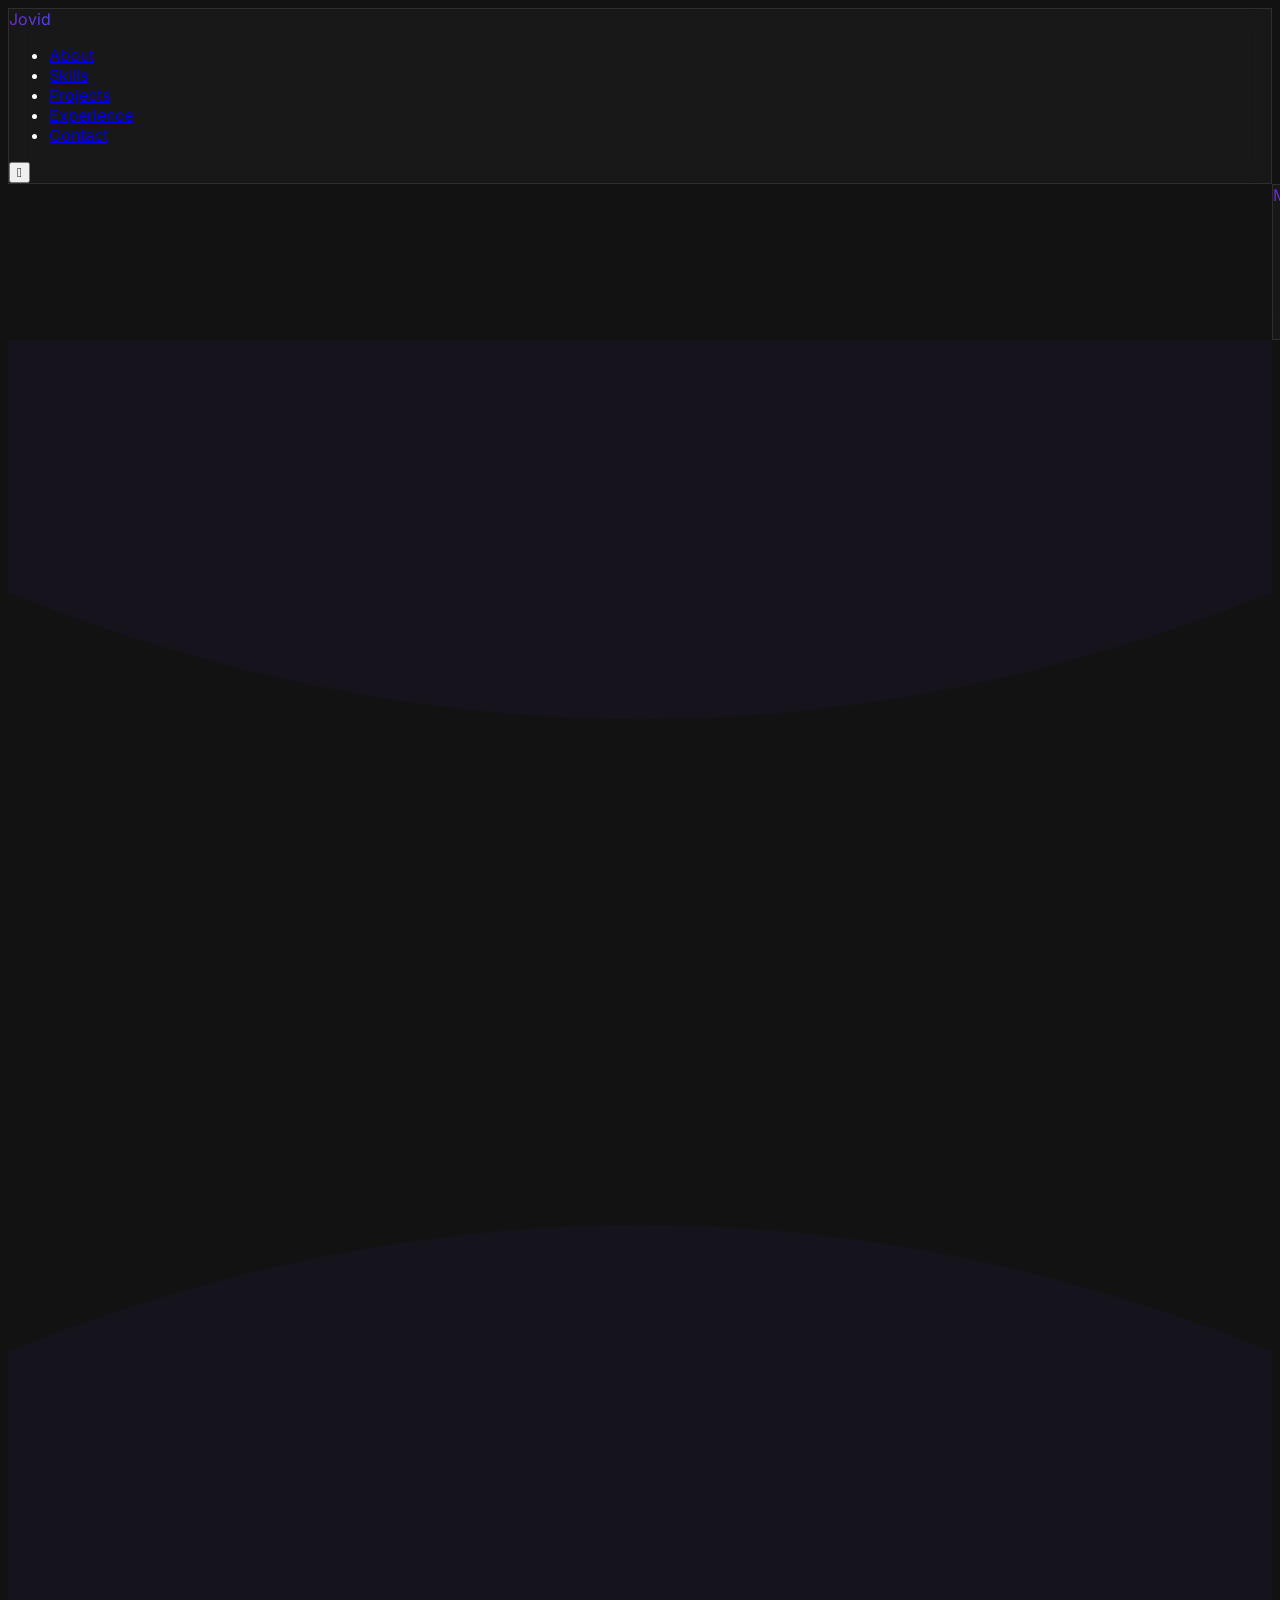
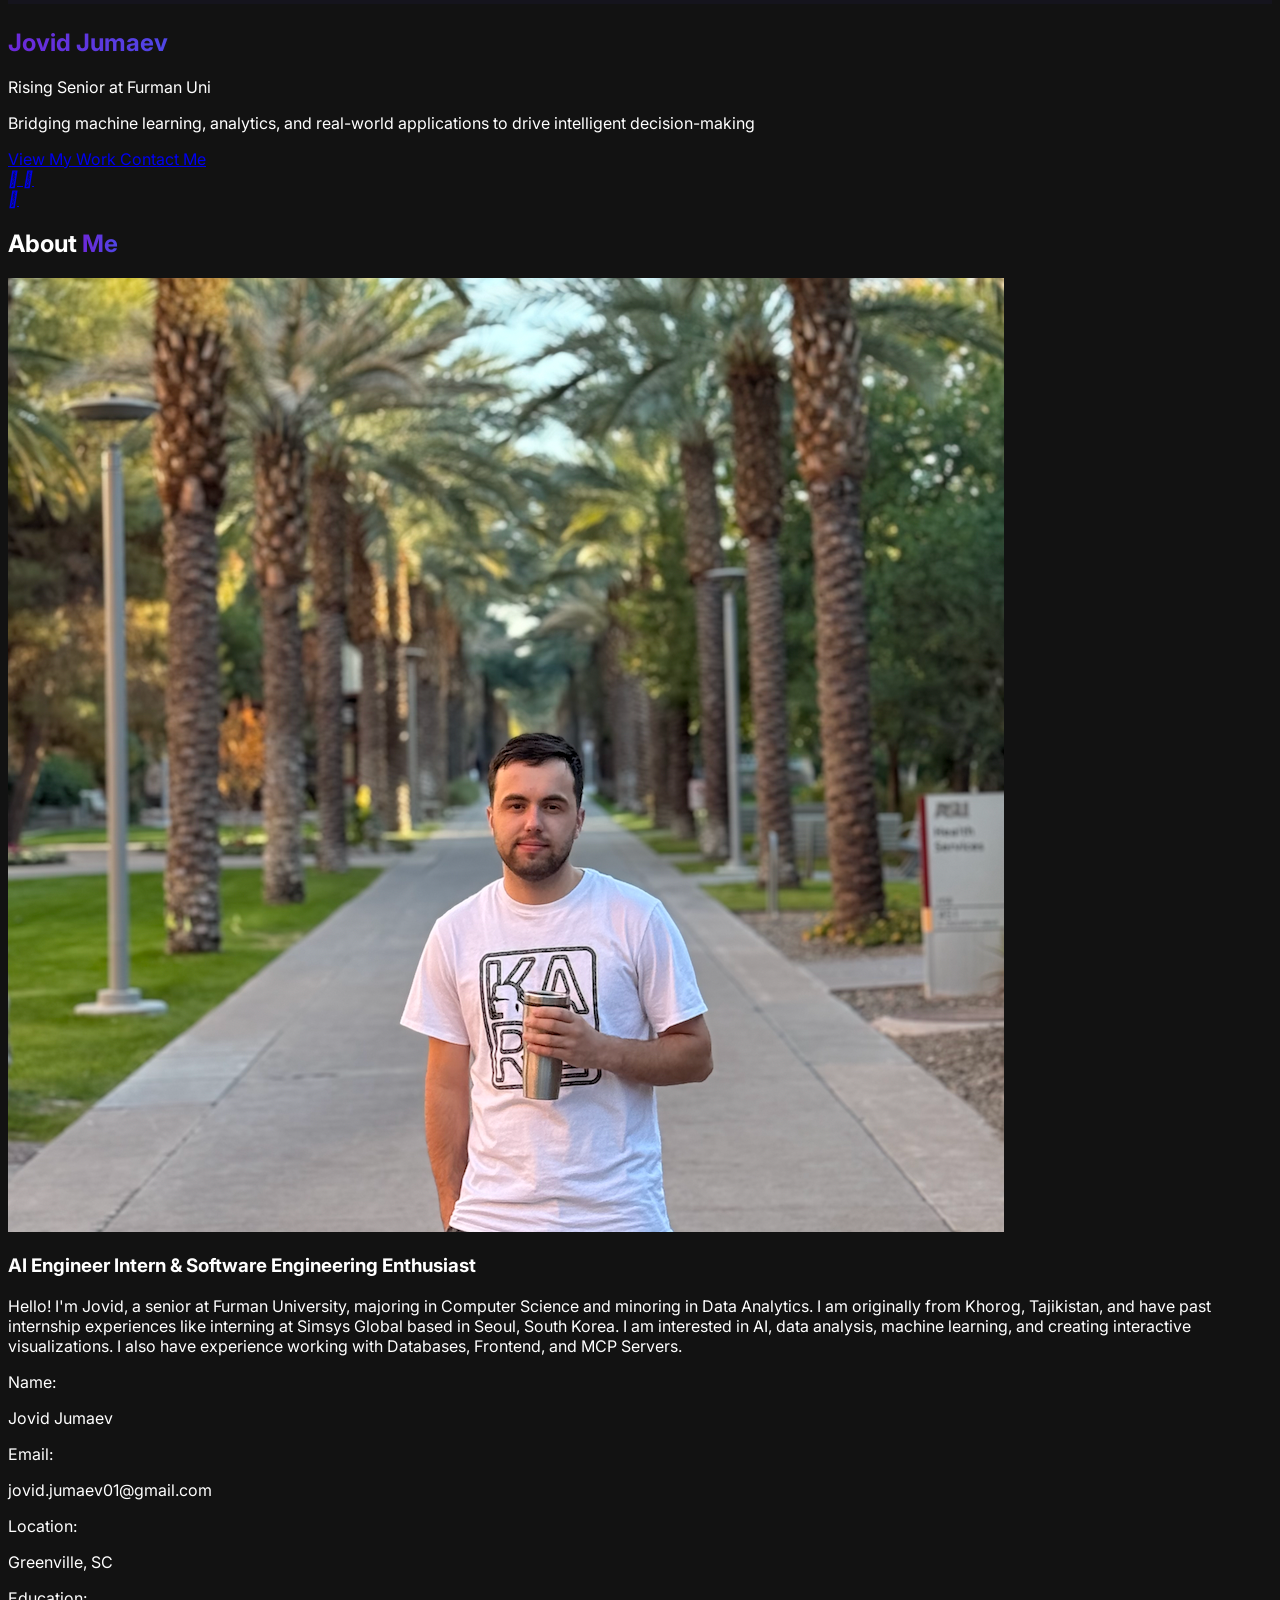
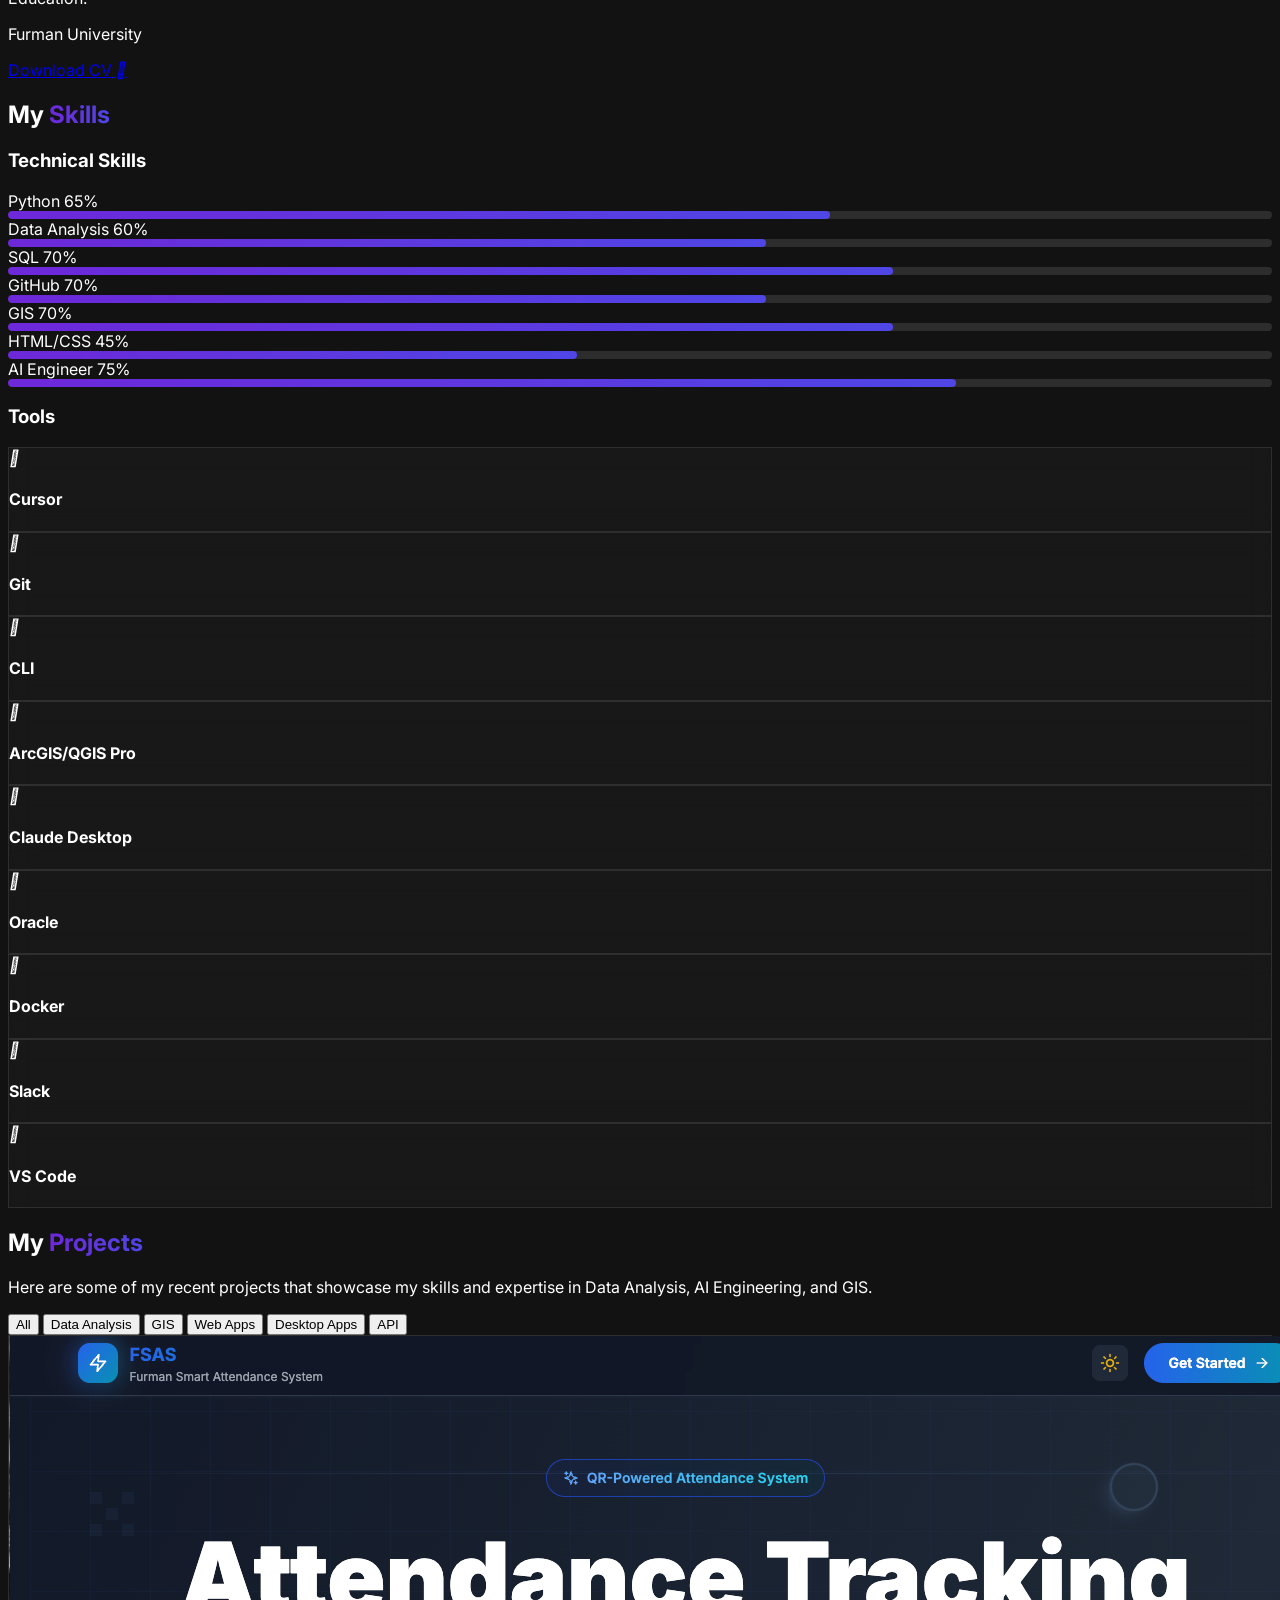
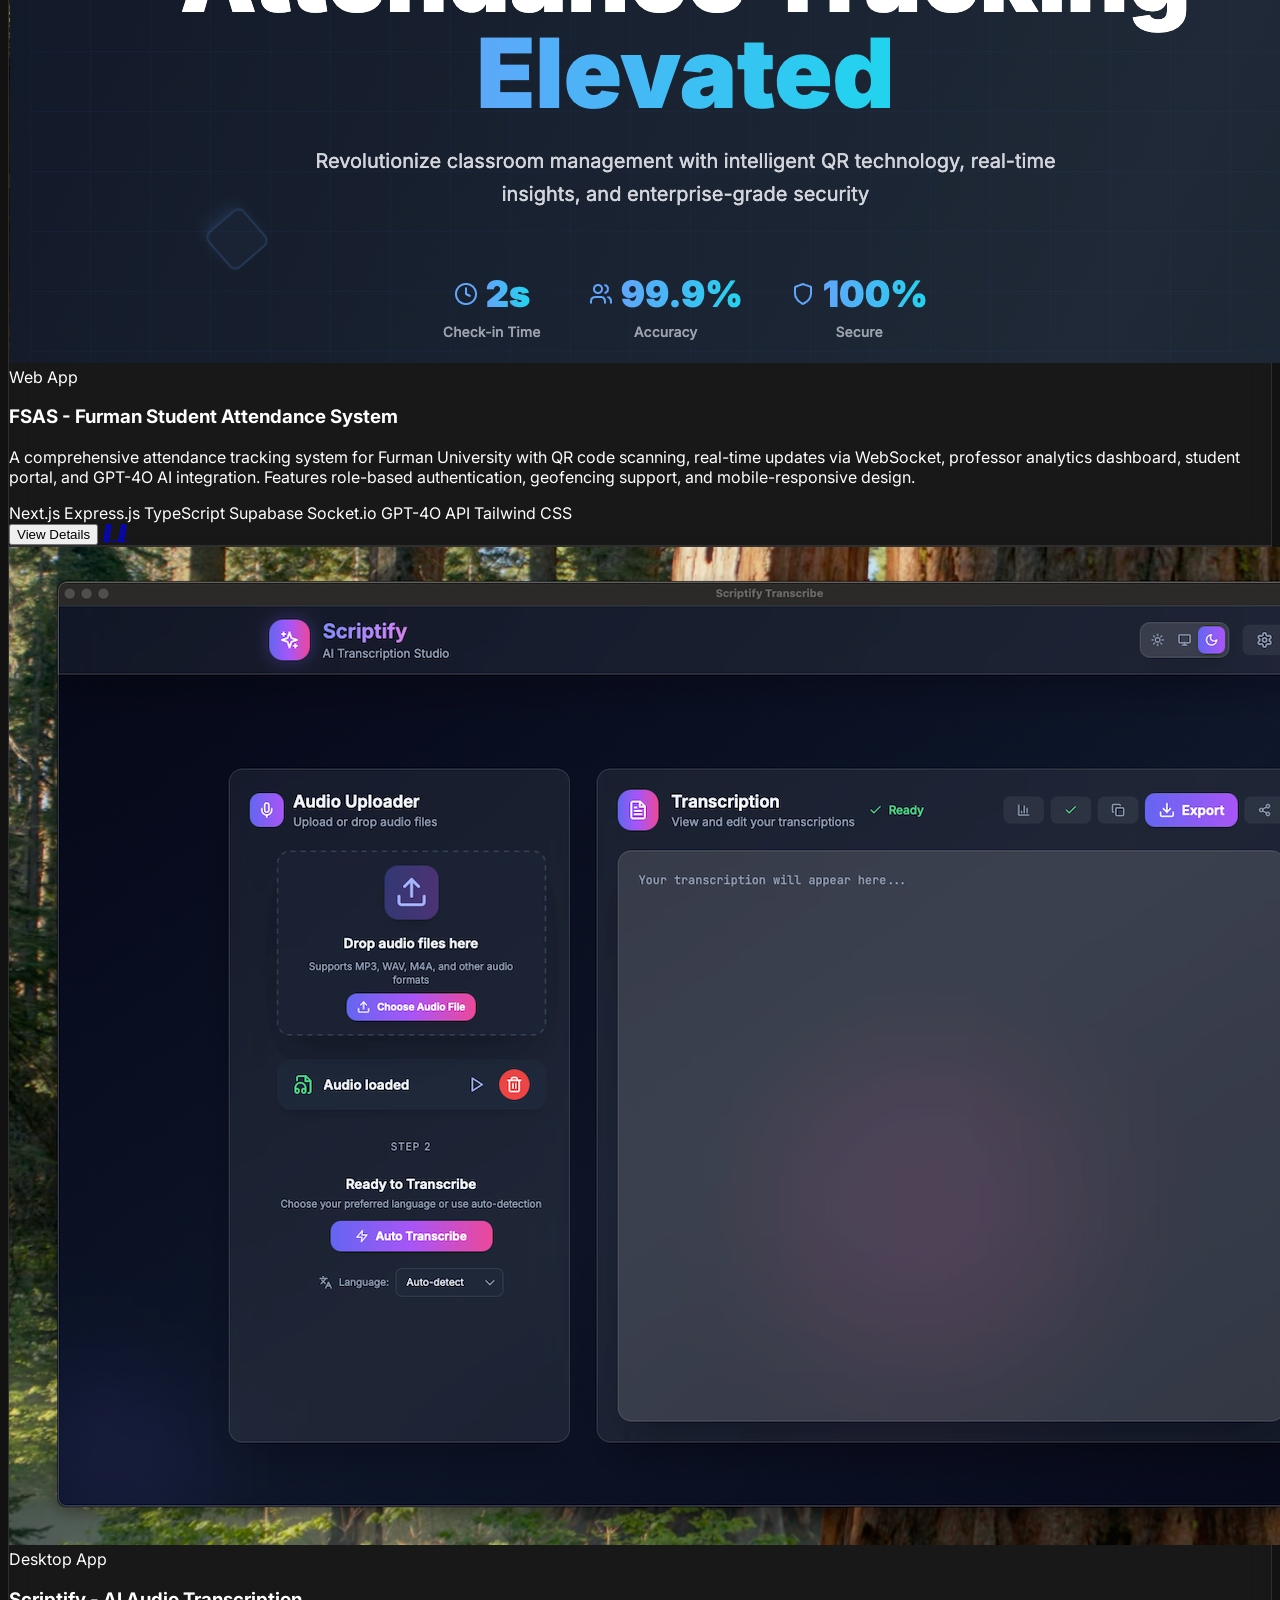
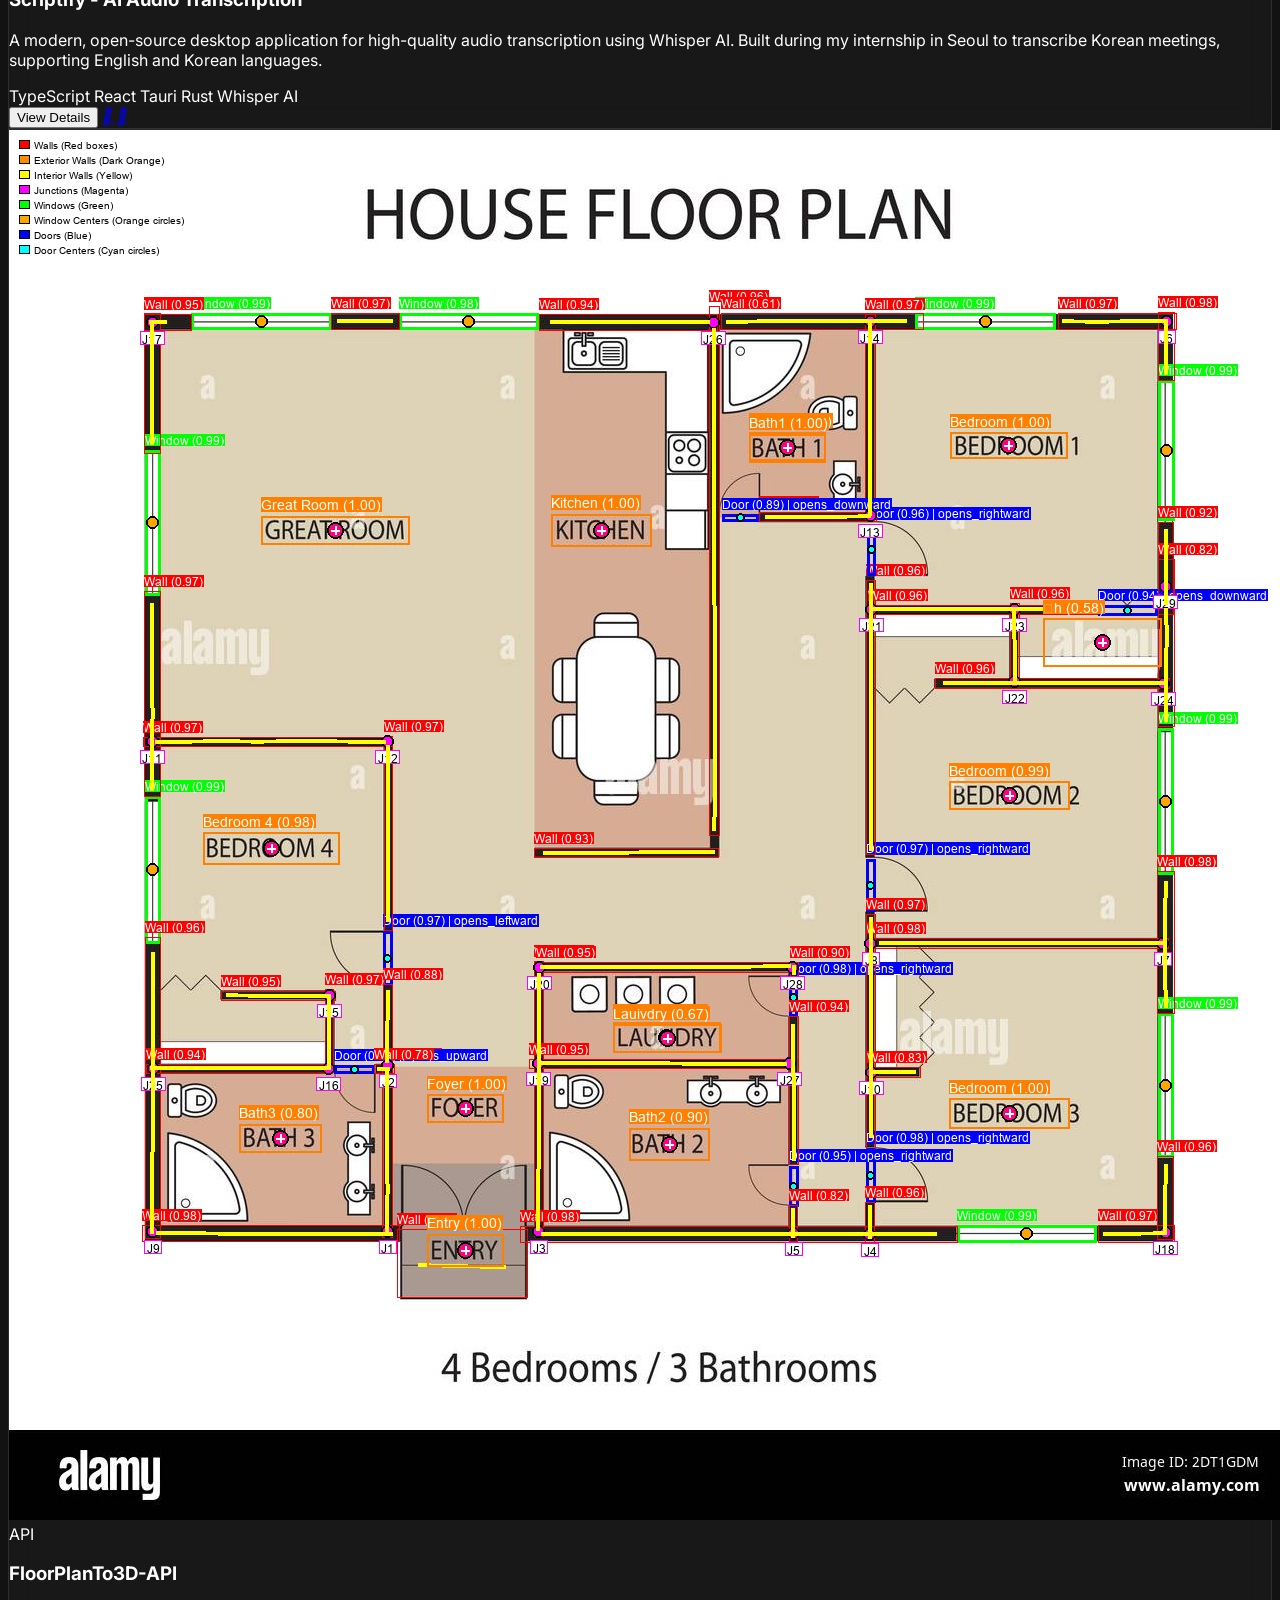
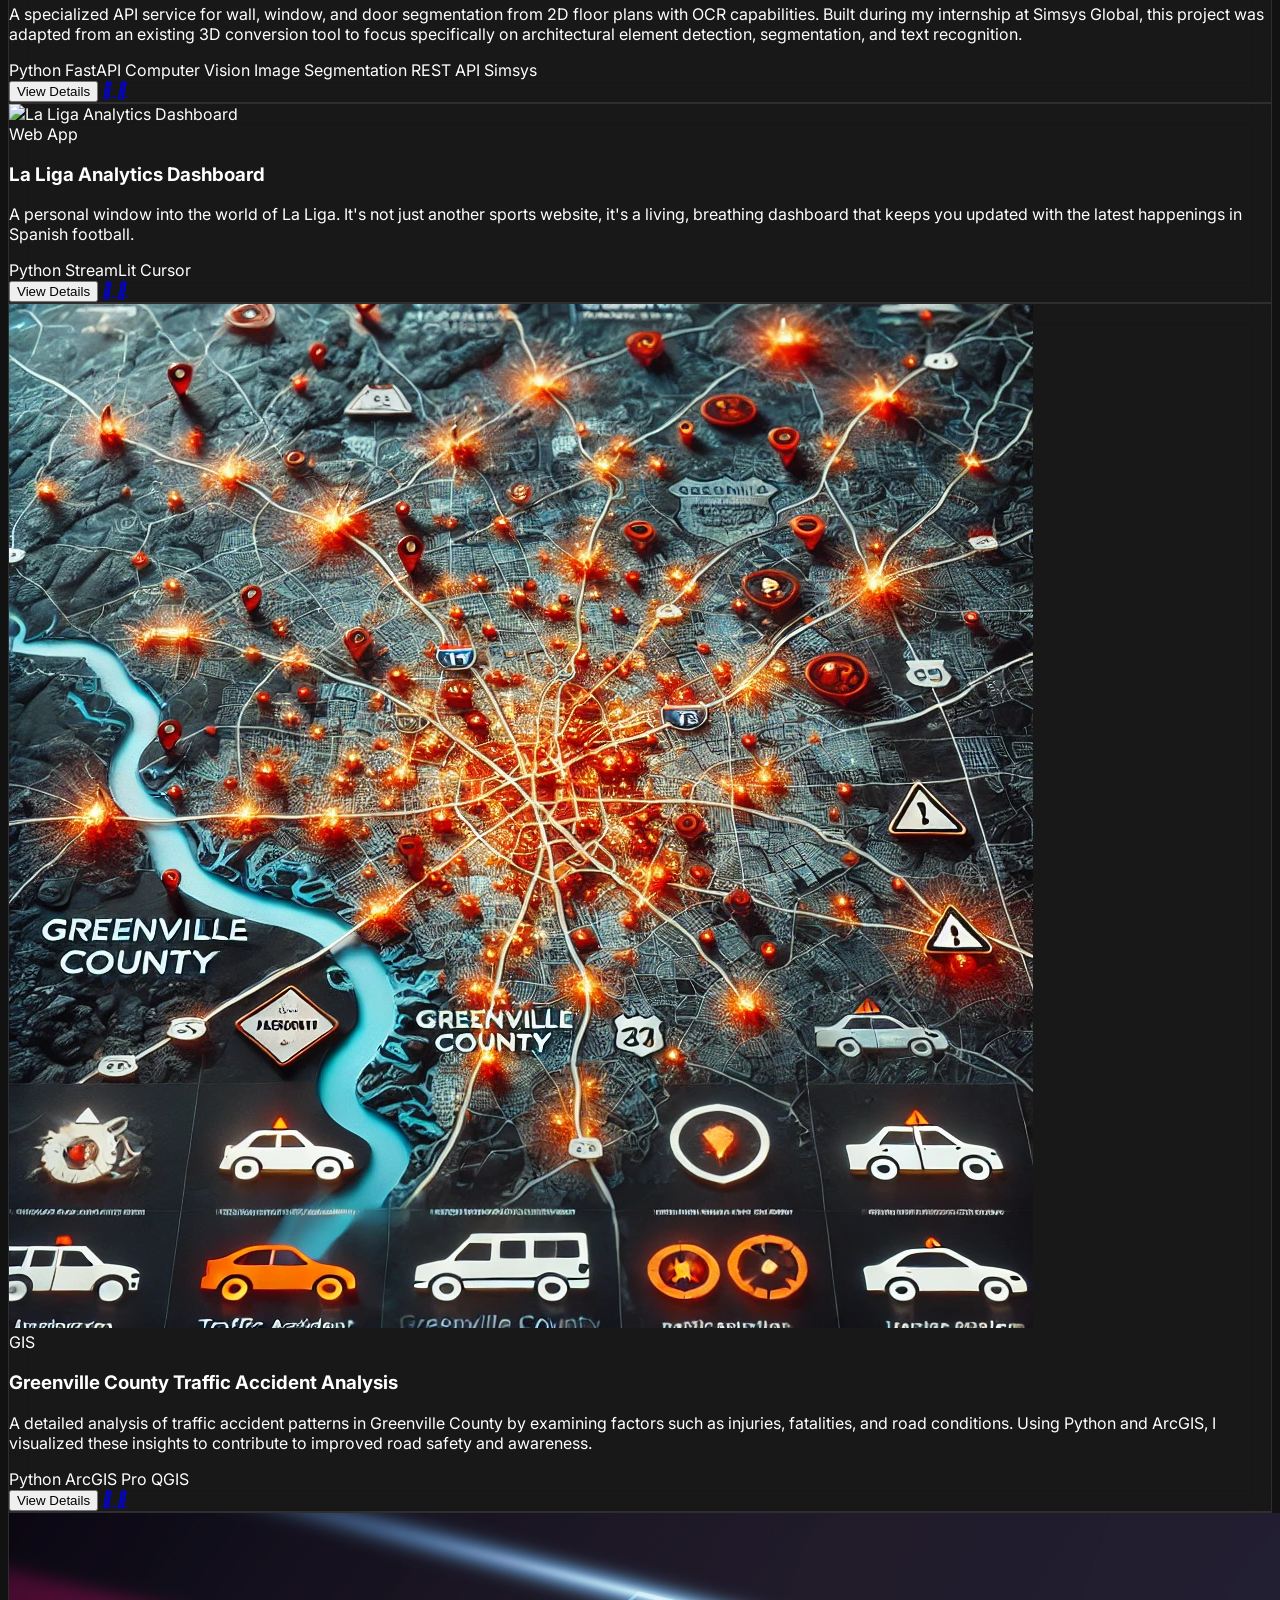
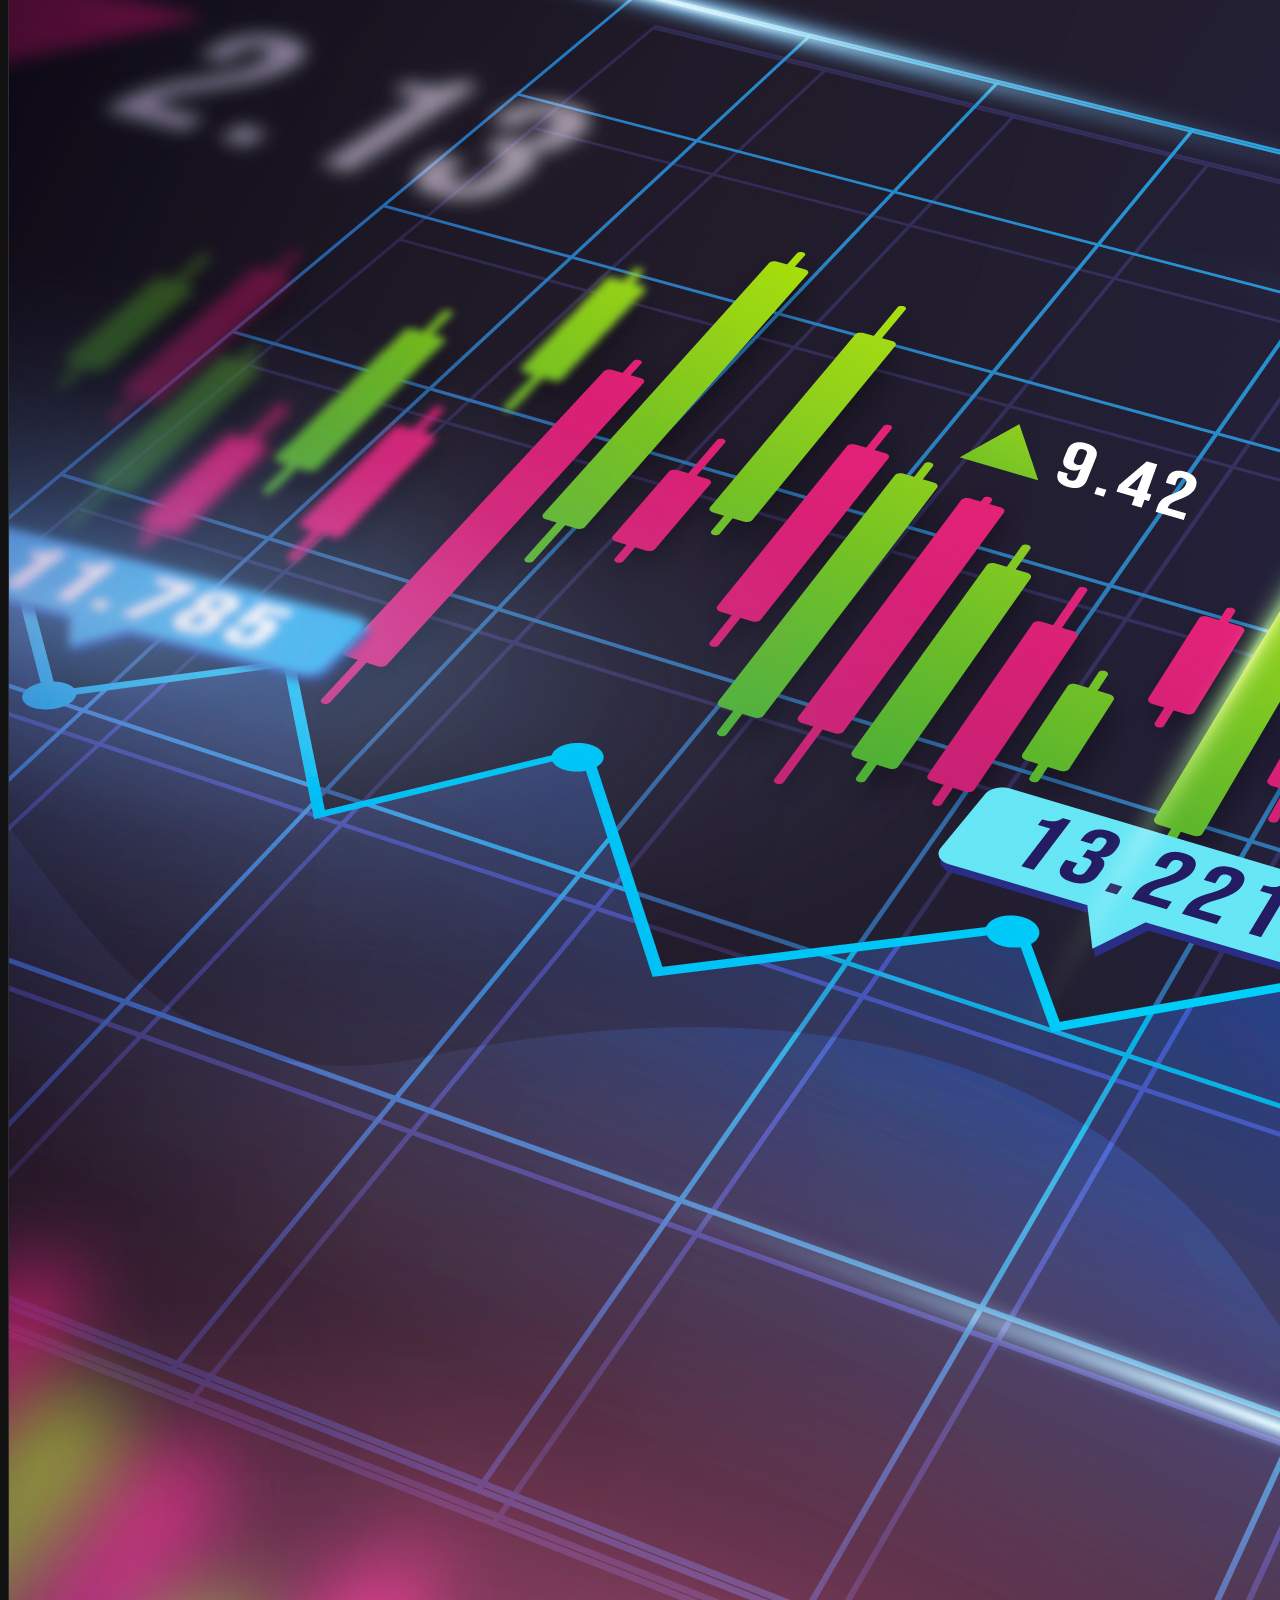
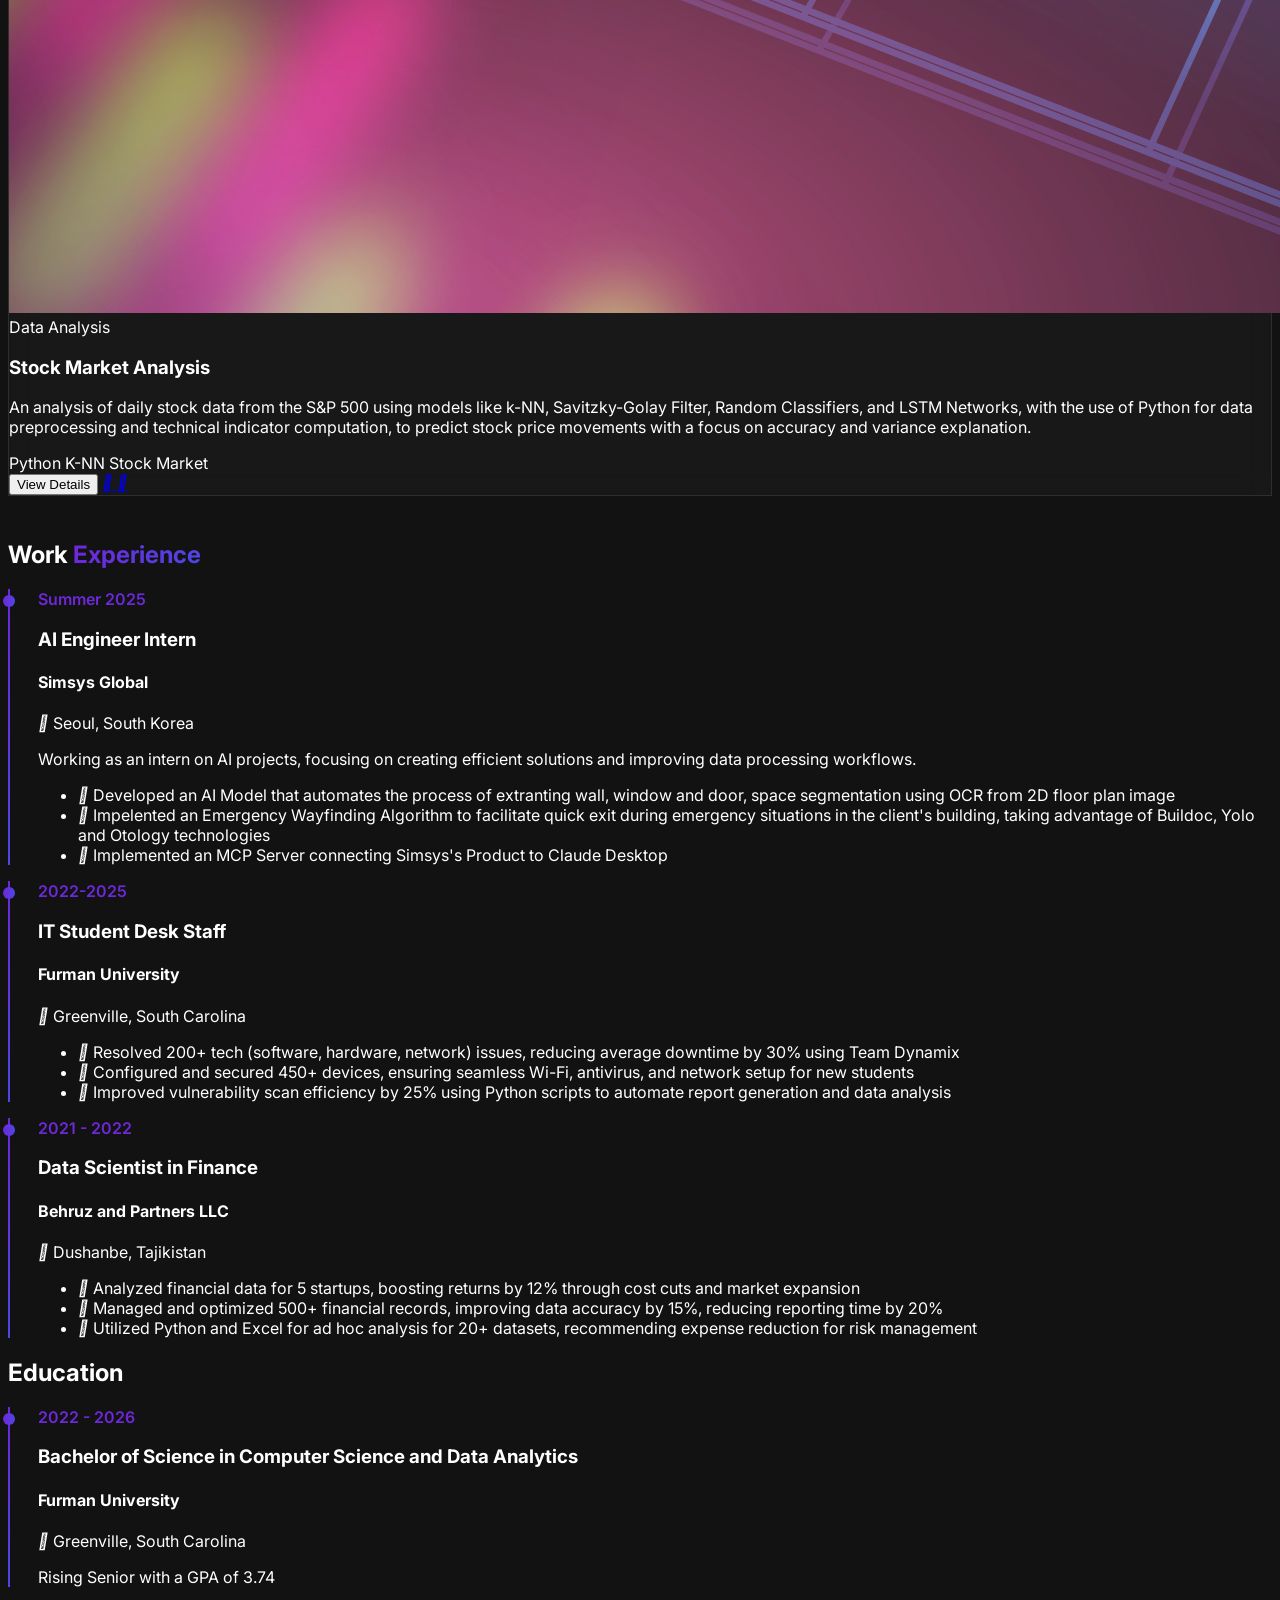
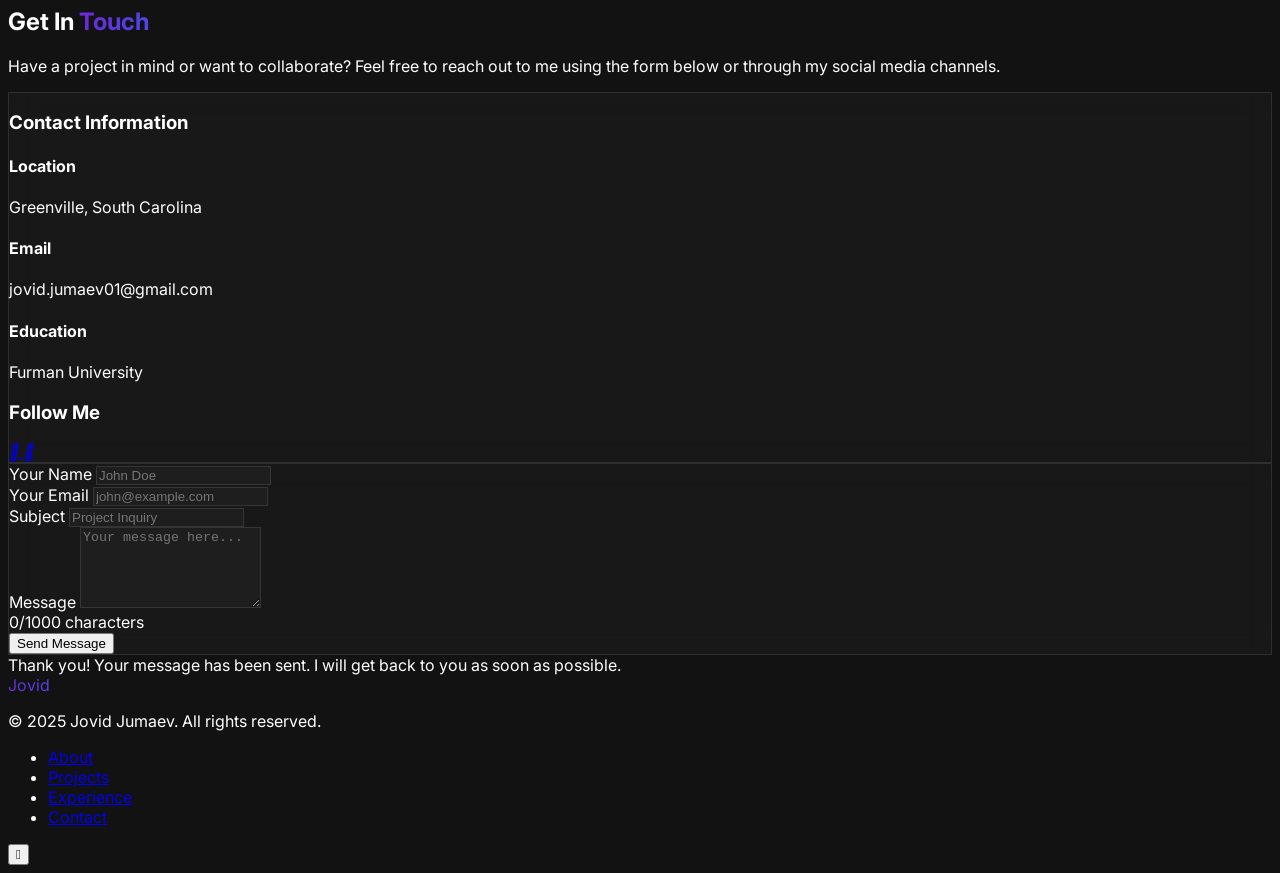
==== commit 64f0432b: "Remove custom AJAX submission, use default form submission" ====
--- a/index.html
+++ b/index.html
@@ -2110,118 +2110,8 @@
         document.getElementById("form-timestamp").value = formStartTime;
         document.getElementById("form-timezone").value = Intl.DateTimeFormat().resolvedOptions().timeZone;
         
-        // Prevent default form submission
-        contactForm.addEventListener("submit", function (e) {
-          e.preventDefault();
-          
-          // Get form values
-          const name = sanitizeInput(document.getElementById("name").value);
-          const email = sanitizeInput(document.getElementById("email").value);
-          const subject = sanitizeInput(document.getElementById("subject").value);
-          const message = sanitizeInput(document.getElementById("message").value);
-          
-          // Basic form validation
-          if (!name || !email || !subject || !message) {
-            showError("Please fill in all fields.");
-            return;
-          }
-          
-          // Length validation
-          if (name.length < 2 || name.length > 50) {
-            showError("Name must be between 2 and 50 characters.");
-            return;
-          }
-          
-          if (email.length > 100) {
-            showError("Email address is too long.");
-            return;
-          }
-          
-          if (subject.length < 5 || subject.length > 100) {
-            showError("Subject must be between 5 and 100 characters.");
-            return;
-          }
-          
-          if (message.length < 10 || message.length > 1000) {
-            showError("Message must be between 10 and 1000 characters.");
-            return;
-          }
-          
-          // Email validation
-          if (!isValidEmail(email)) {
-            showError("Please enter a valid email address.");
-            return;
-          }
-          
-          // Check for URLs in message (likely spam)
-          if (containsUrls(message)) {
-            showError("Messages containing links are not allowed for security reasons.");
-            return;
-          }
-          
-          // Check for suspicious content
-          if (containsSuspiciousContent(message) || containsSuspiciousContent(subject)) {
-            showError("Your message contains content that appears to be spam. Please revise your message.");
-            return;
-          }
-          
-          // Validate submission time
-          const timeValidation = validateSubmissionTime();
-          if (!timeValidation.valid) {
-            showError(timeValidation.message);
-            return;
-          }
-          
-          // Validate honeypot fields
-          const honeypotValidation = validateHoneypot();
-          if (!honeypotValidation.valid) {
-            showError(honeypotValidation.message);
-            return;
-          }
-          
-          // Show loading state
-          const originalButtonText = submitButton.innerHTML;
-          submitButton.innerHTML = "Sending...";
-          submitButton.disabled = true;
-          
-          // Update timestamp for rate limiting
-          lastSubmissionTime = Date.now();
-          
-          // Submit via fetch to bypass activation
-          fetch('https://formsubmit.co/ajax/jovid.jumaev01@gmail.com', {
-            method: 'POST',
-            headers: {
-              'Content-Type': 'application/json',
-              'Accept': 'application/json'
-            },
-            body: JSON.stringify({
-              name: name,
-              email: email,
-              subject: subject,
-              message: message,
-              _subject: 'Portfolio Contact Form Submission',
-              _autoresponse: 'Thank you for your message. I will get back to you soon.',
-              _captcha: false
-            })
-          })
-          .then(response => response.json())
-          .then(data => {
-            console.log('Form submission response:', data);
-            if (data.success) {
-              window.location.href = 'thank-you.html';
-            } else {
-              showError(data.message || 'Failed to send message. Please try again.');
-              submitButton.innerHTML = originalButtonText;
-              submitButton.disabled = false;
-            }
-          })
-          .catch(error => {
-            console.error('Form submission error:', error);
-            showError('An error occurred. Please try again later.');
-            submitButton.innerHTML = originalButtonText;
-            submitButton.disabled = false;
-          });
-        });
+        // Allow default form submission to handle activation
+        // Once activated, FormSubmit will handle submissions automatically
         
         // Character counter for message
         messageTextarea.addEventListener("input", function() {
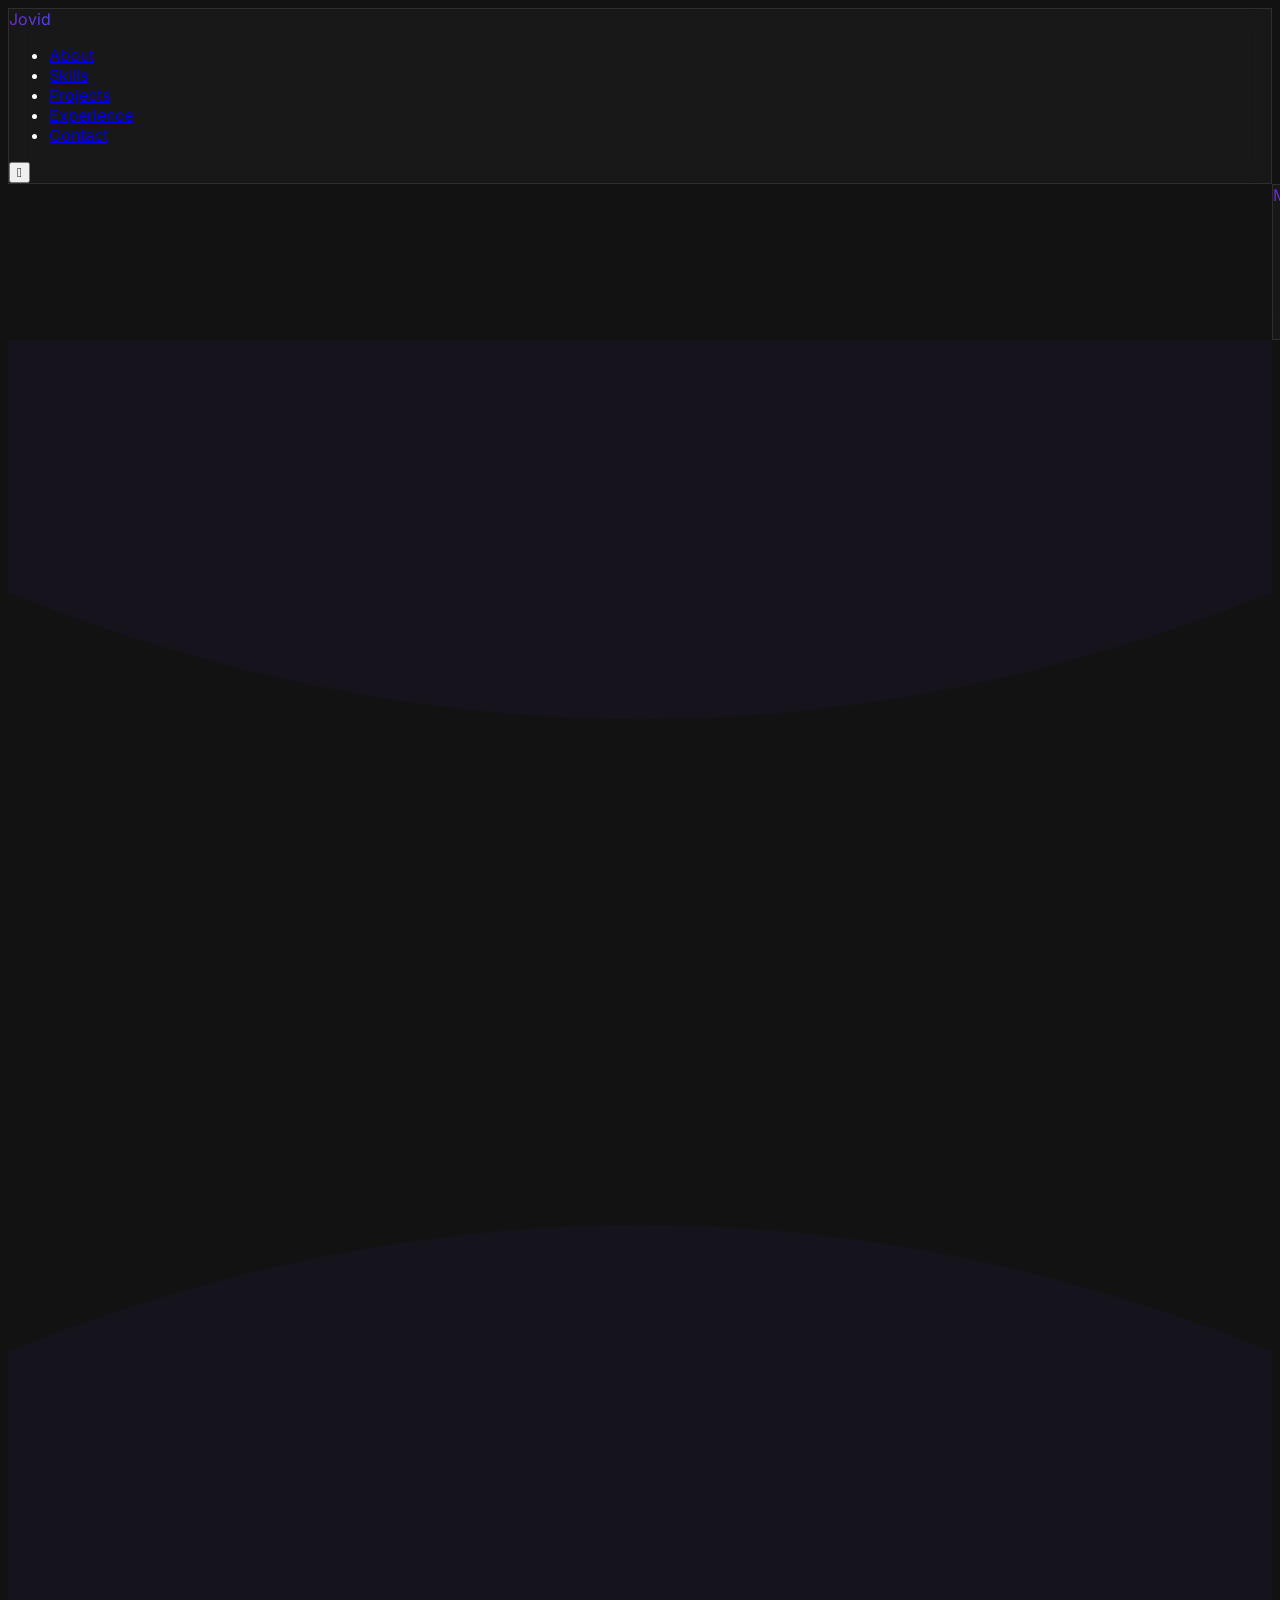
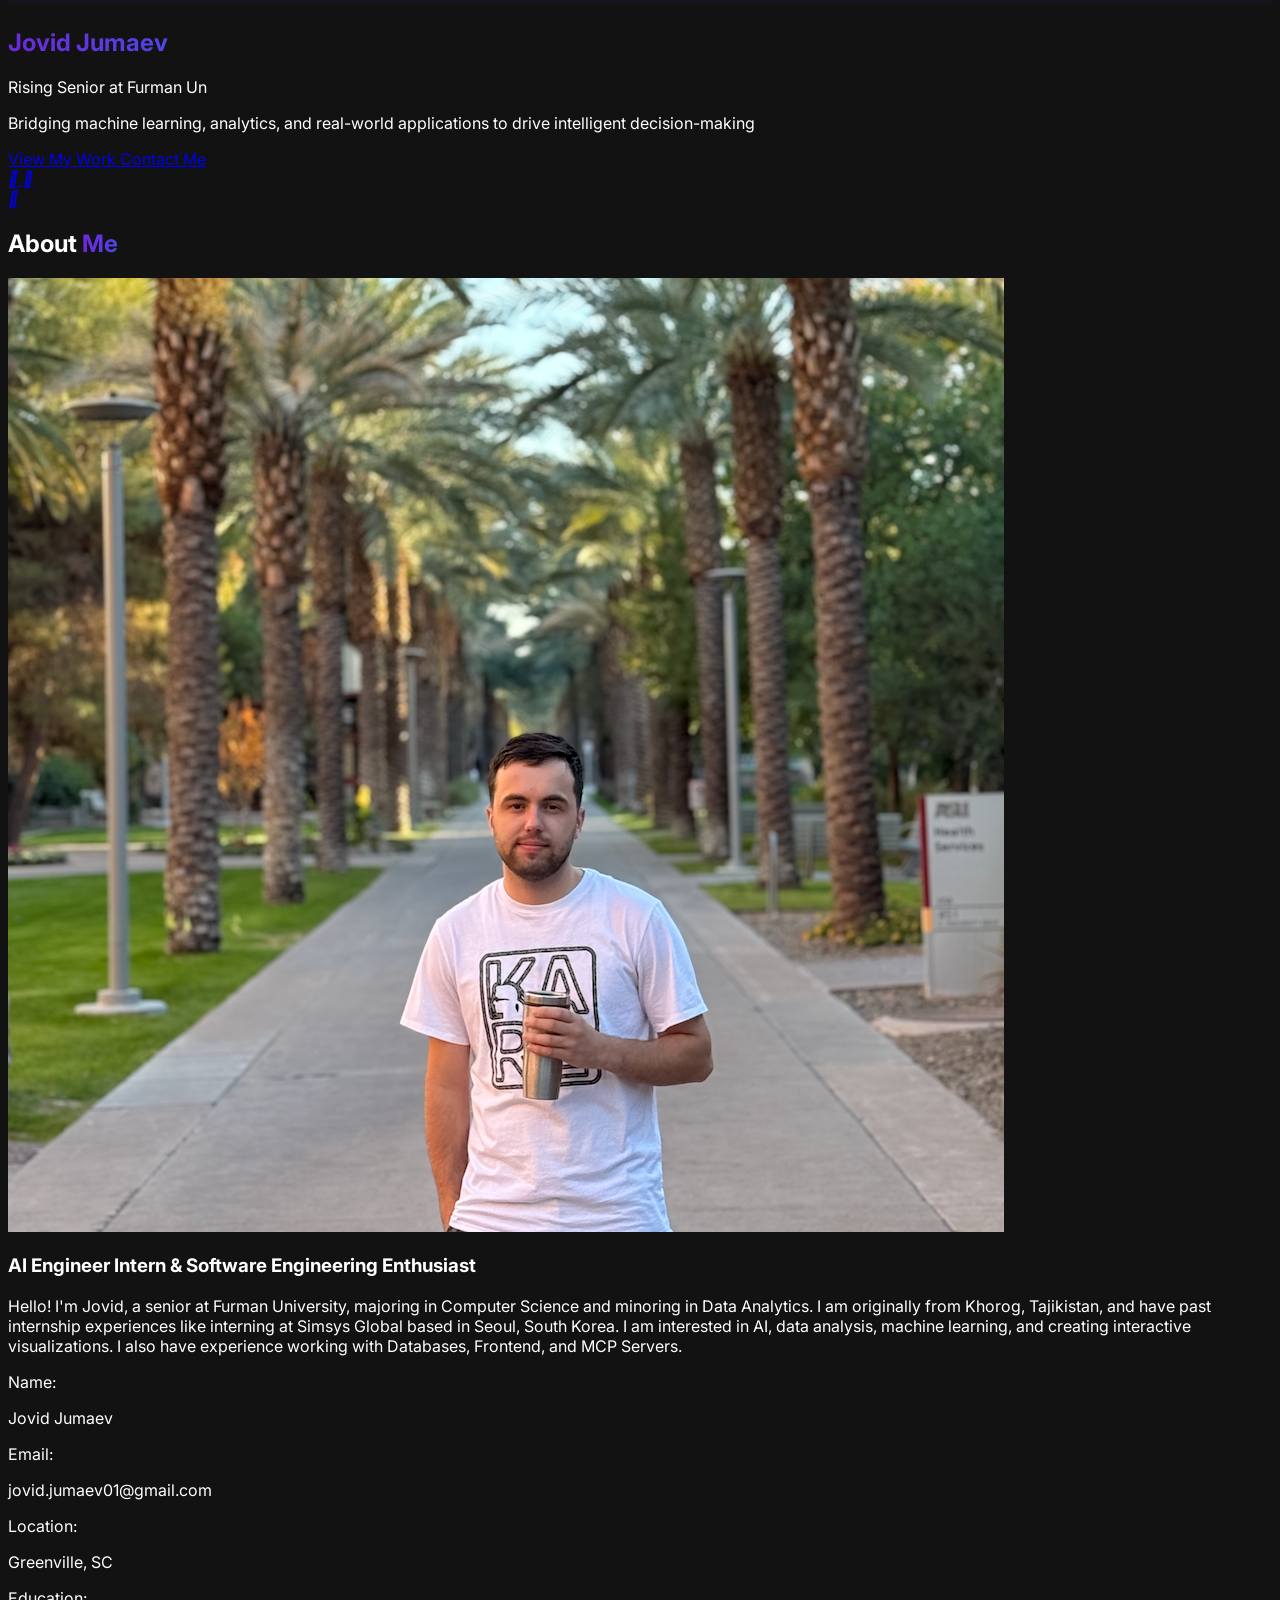
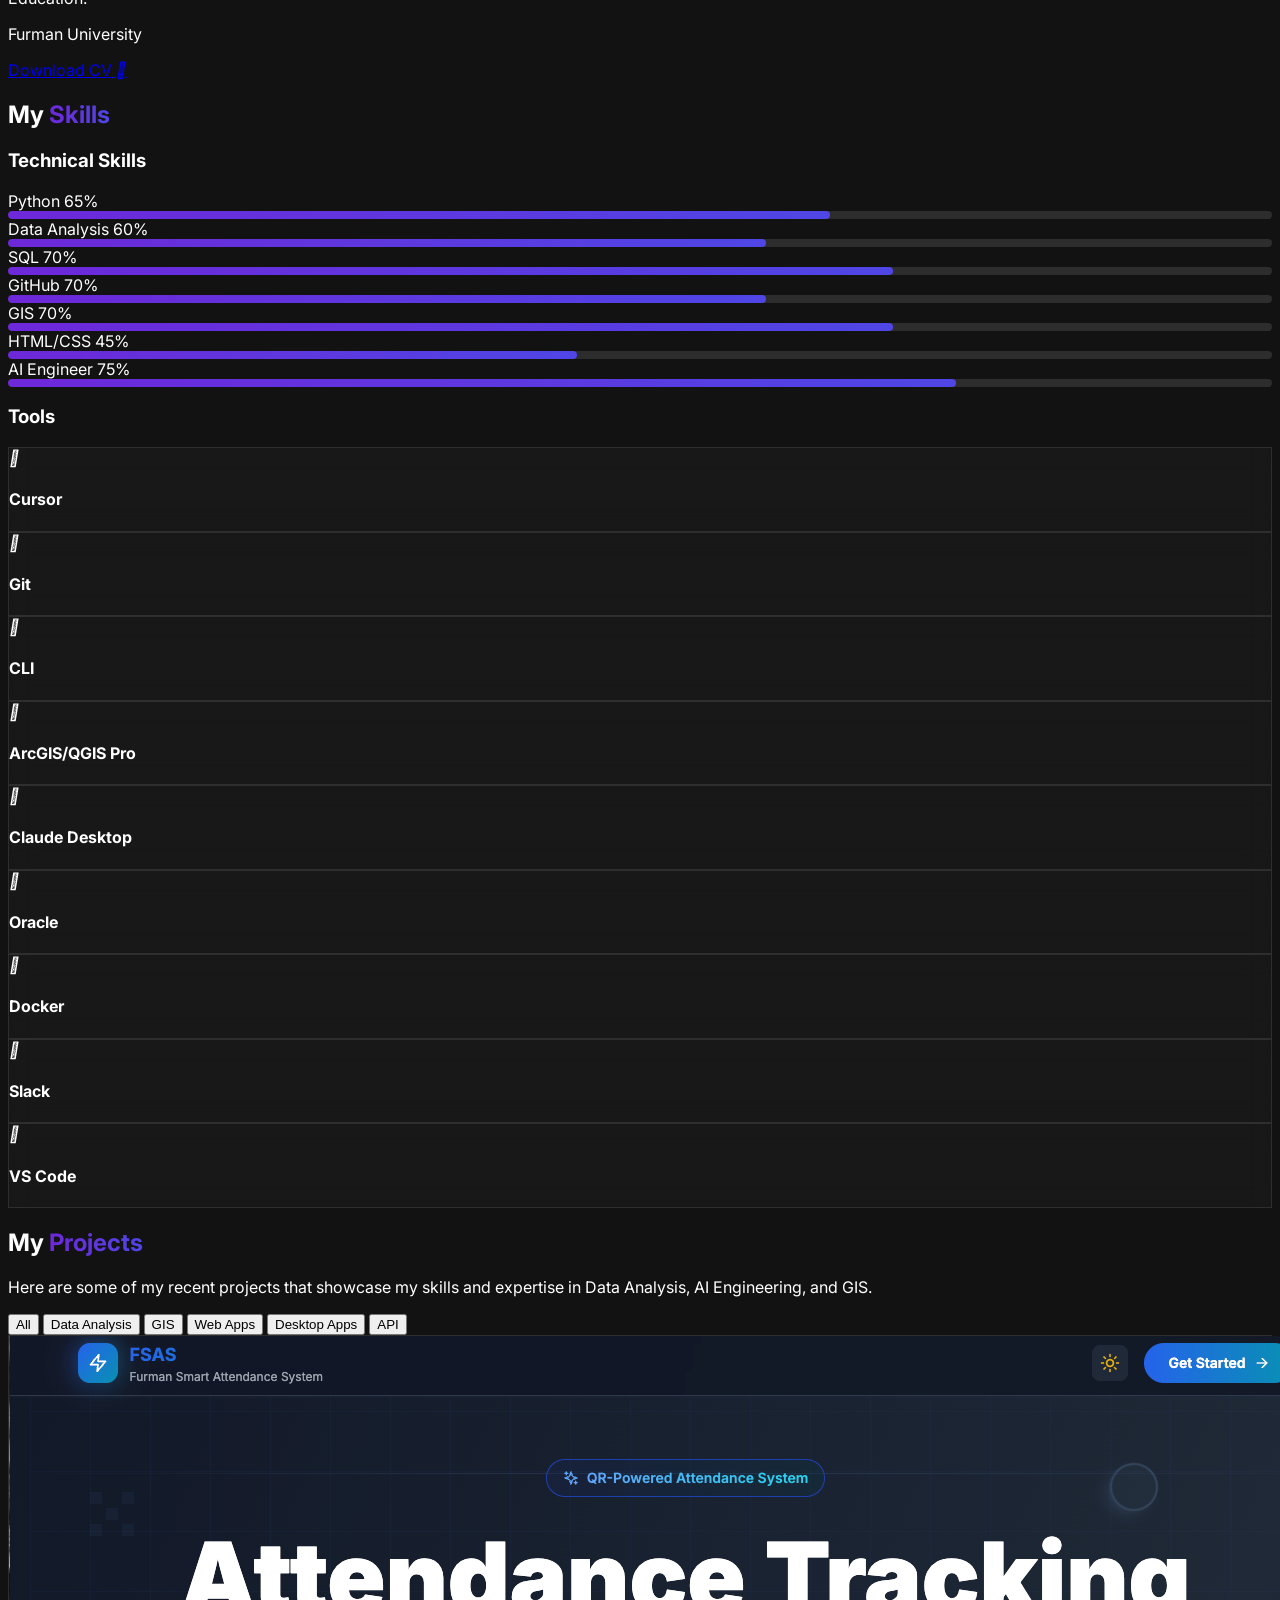
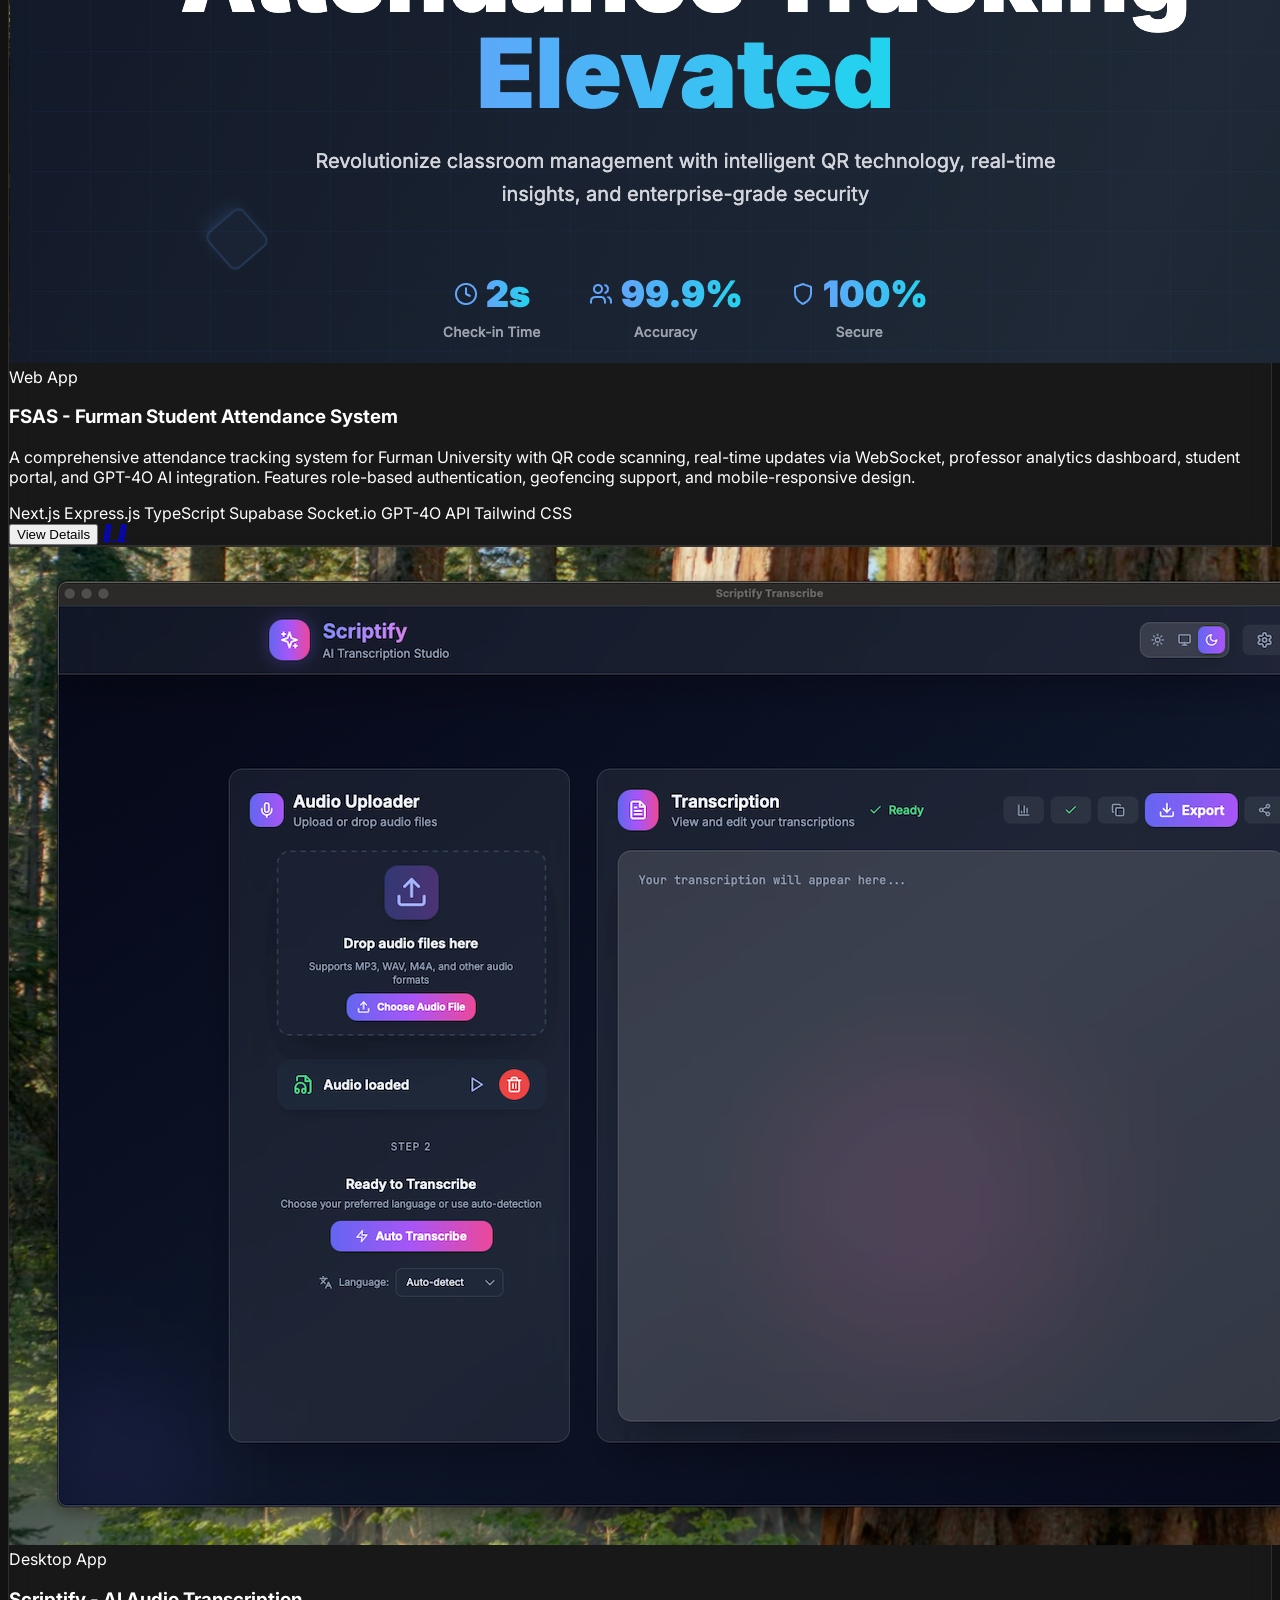
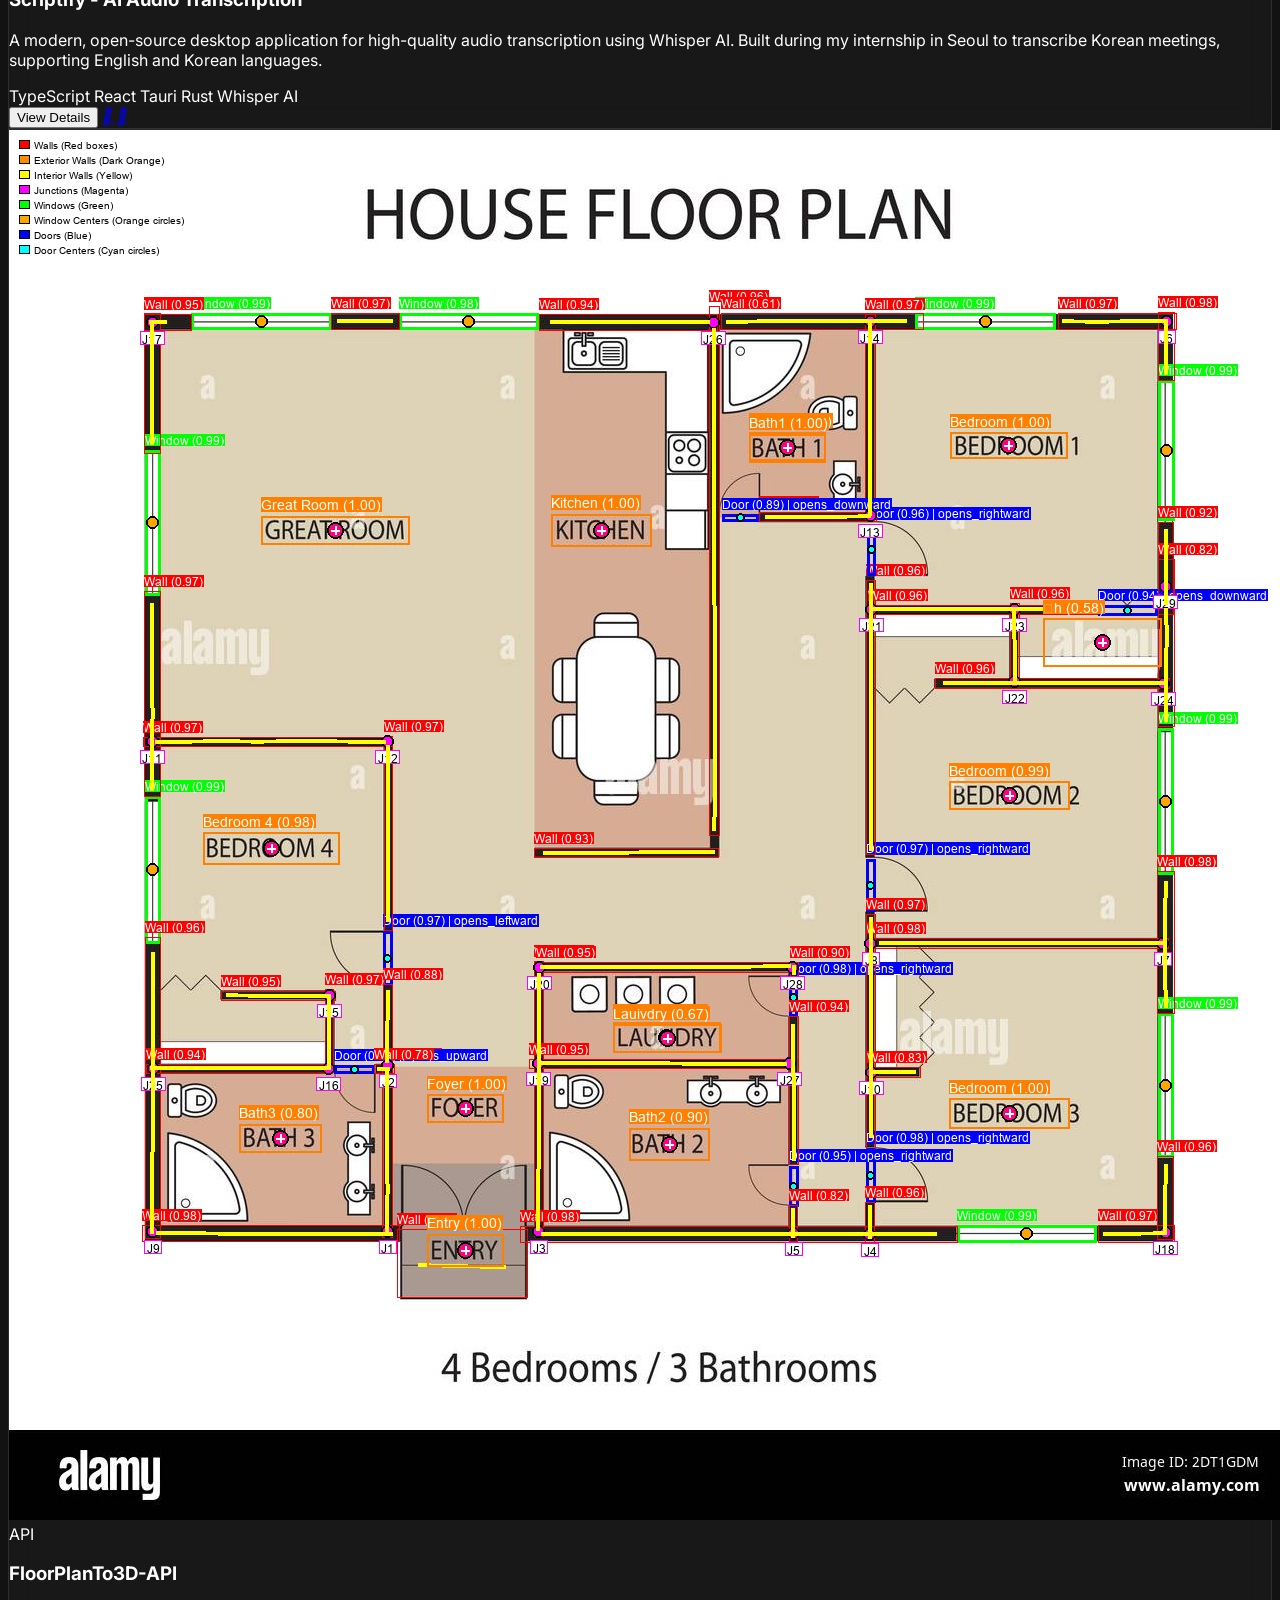
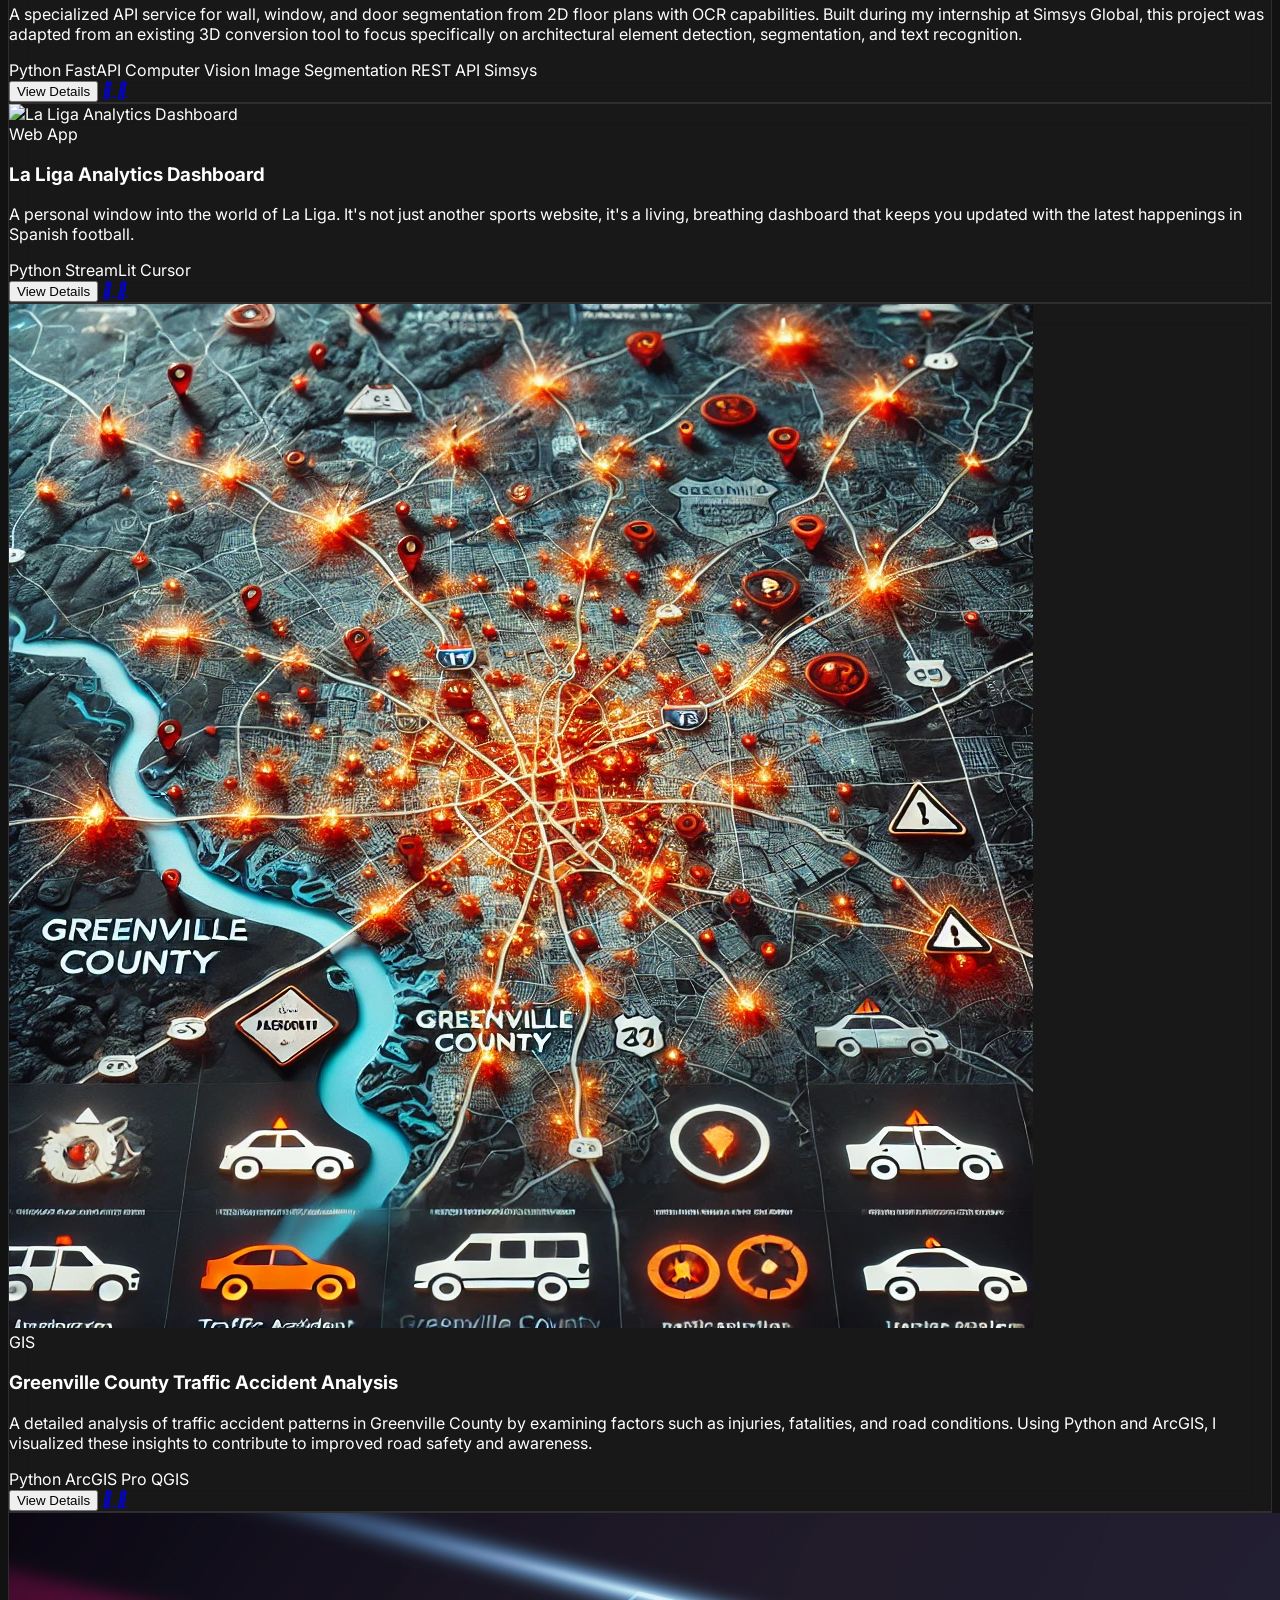
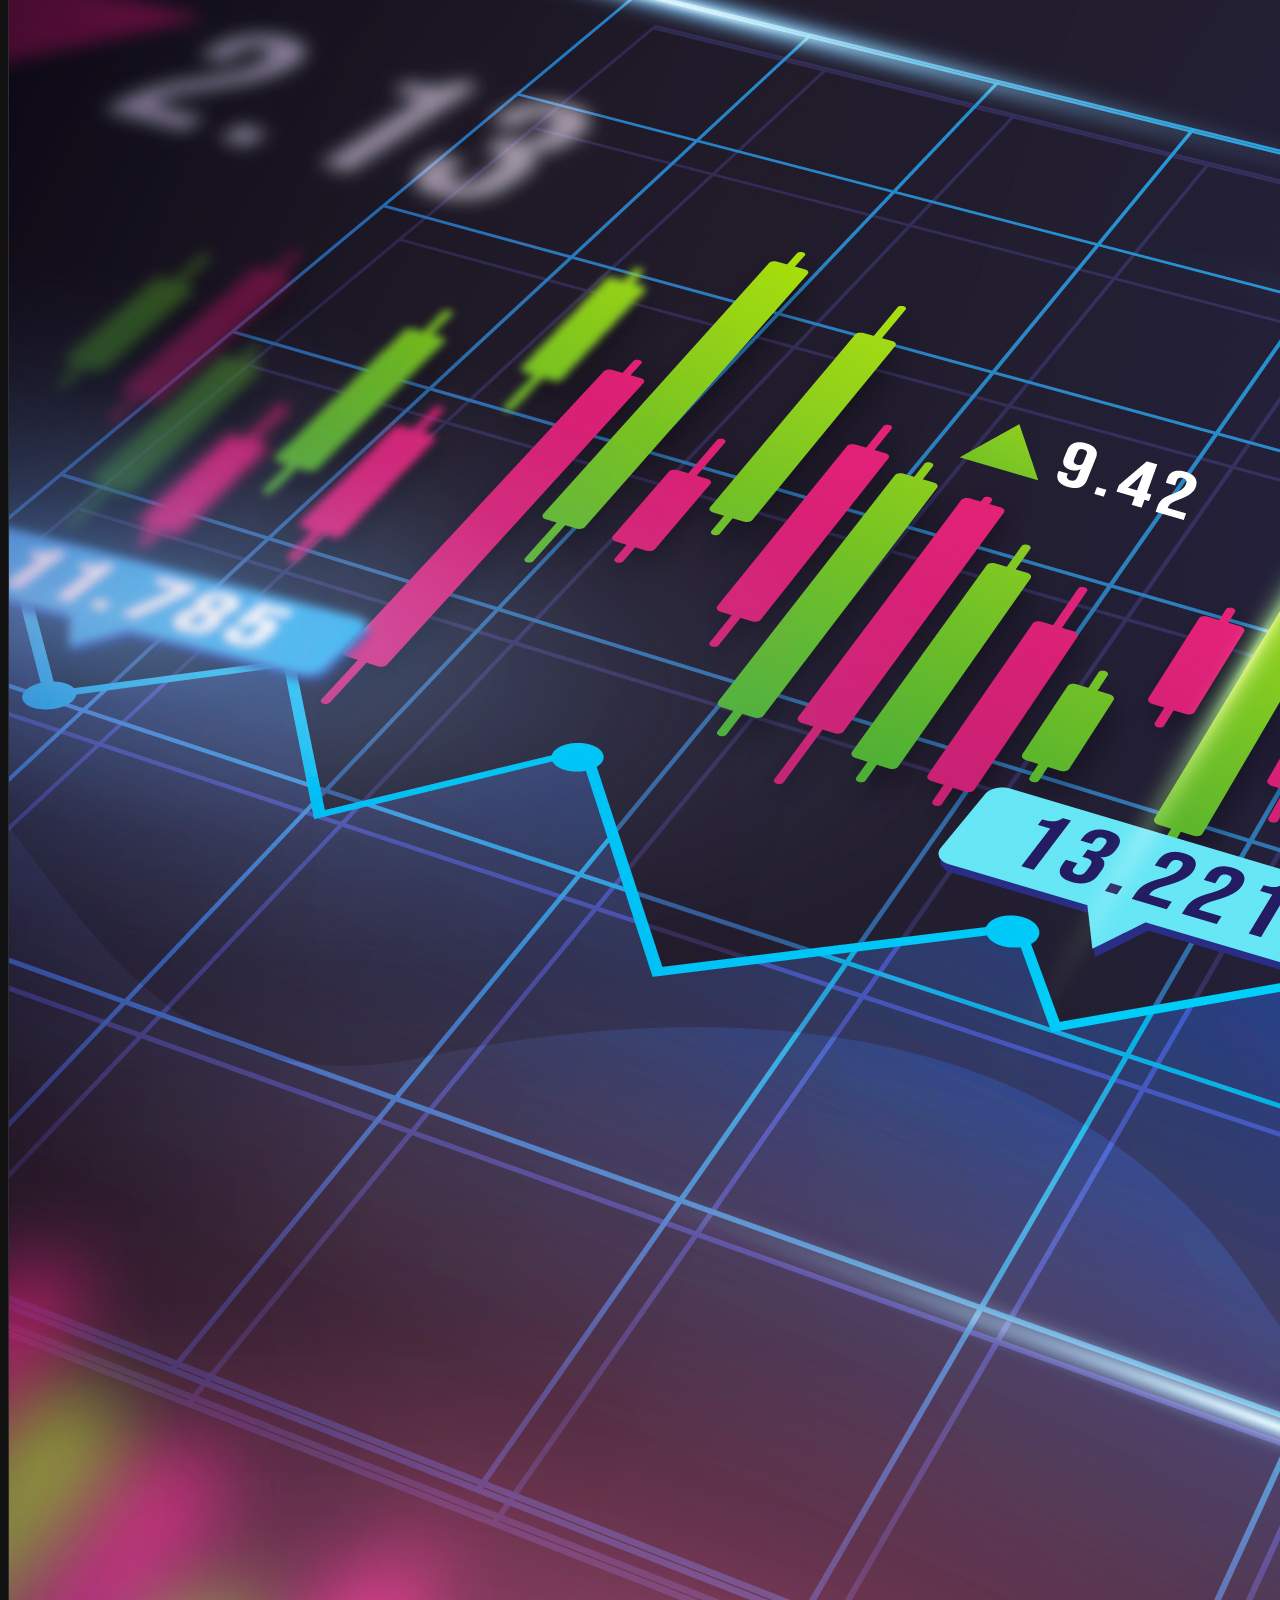
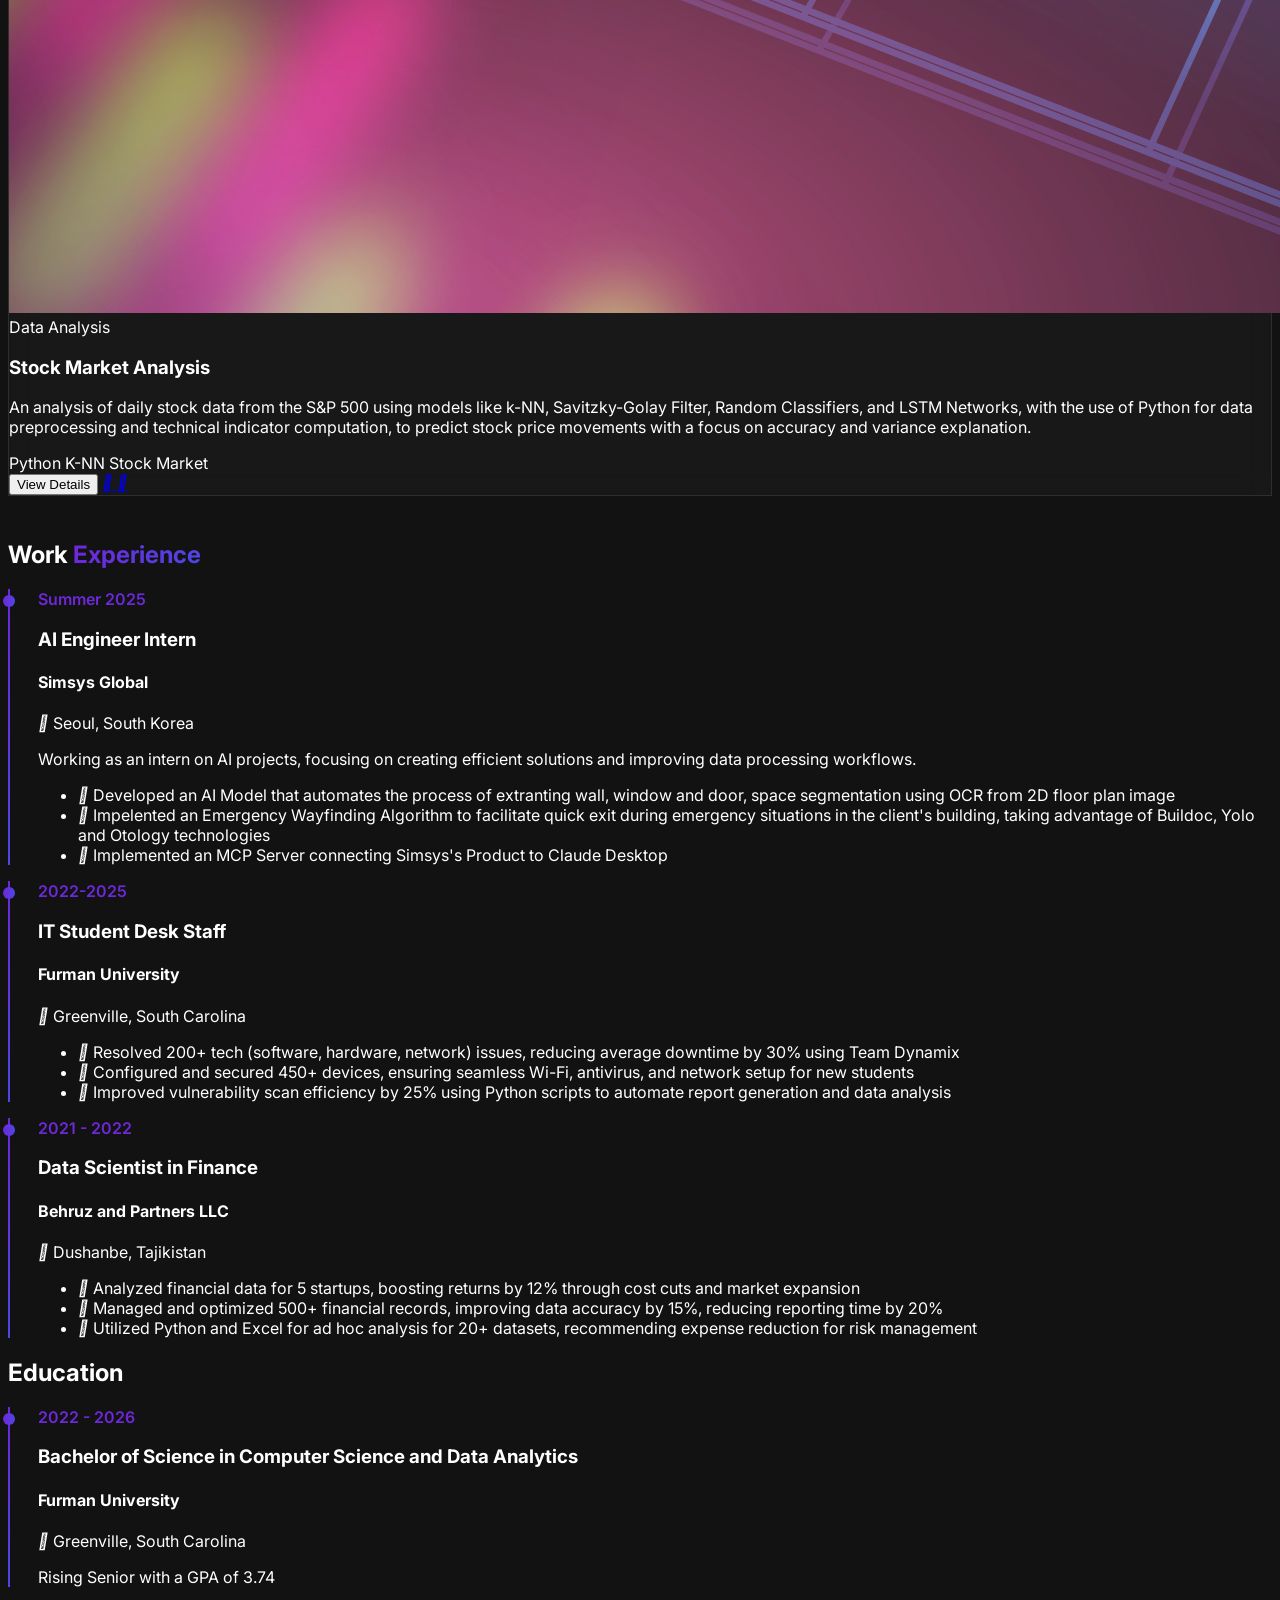
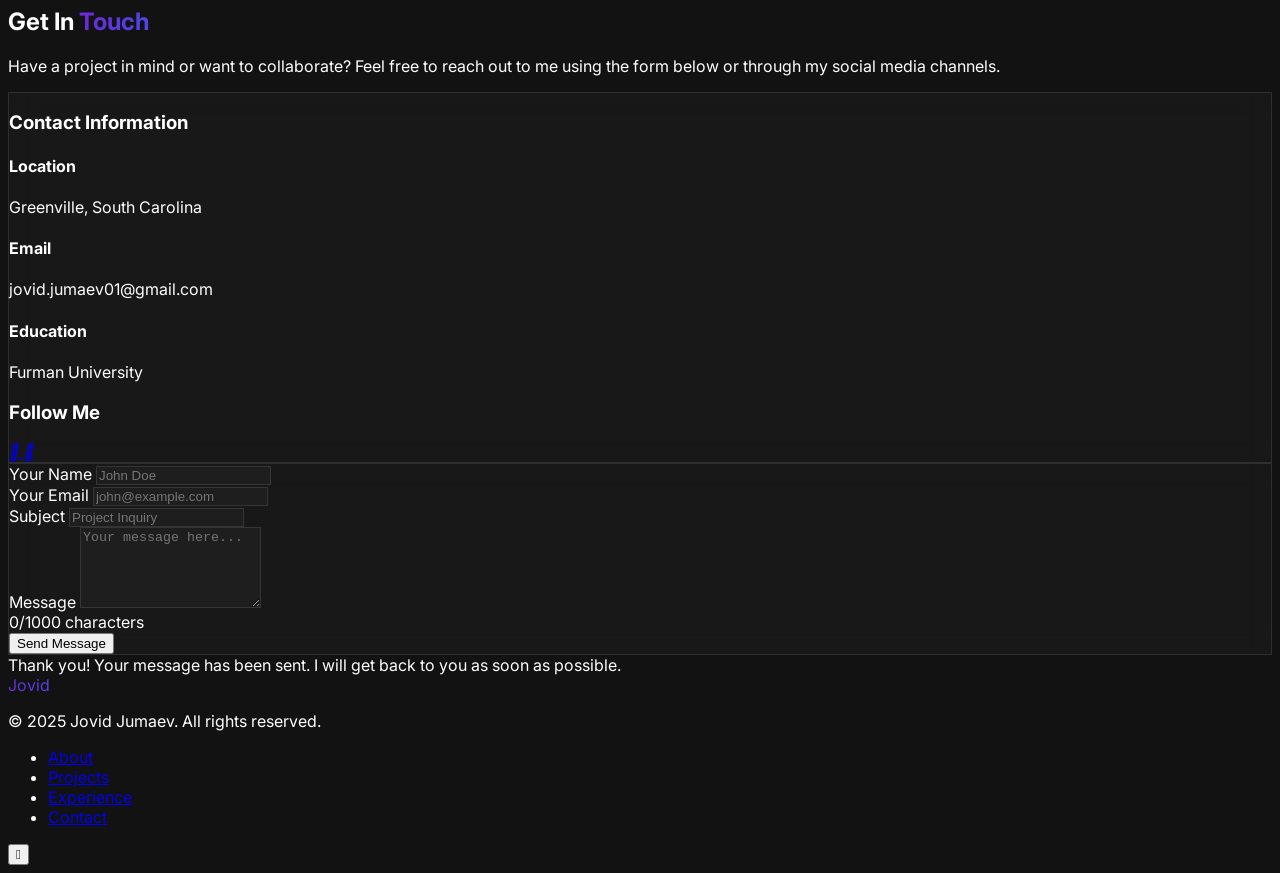
==== commit 8d37772b: "Simplify form configuration" ====
--- a/index.html
+++ b/index.html
@@ -1428,9 +1428,8 @@
             <form id="contact-form" action="https://formsubmit.co/jovid.jumaev01@gmail.com" method="POST" class="glass-card p-8 rounded-lg">
               <!-- Redirect after submission -->
               <input type="hidden" name="_next" value="https://jovidjumaev.github.io/thank-you.html">
-              
-              <!-- Custom subject -->
               <input type="hidden" name="_subject" value="Portfolio Contact Form Submission">
+              <input type="hidden" name="_captcha" value="false">
               
               <!-- Auto response message -->
               <input type="hidden" name="_autoresponse" value="Thank you for your message. I will get back to you soon.">
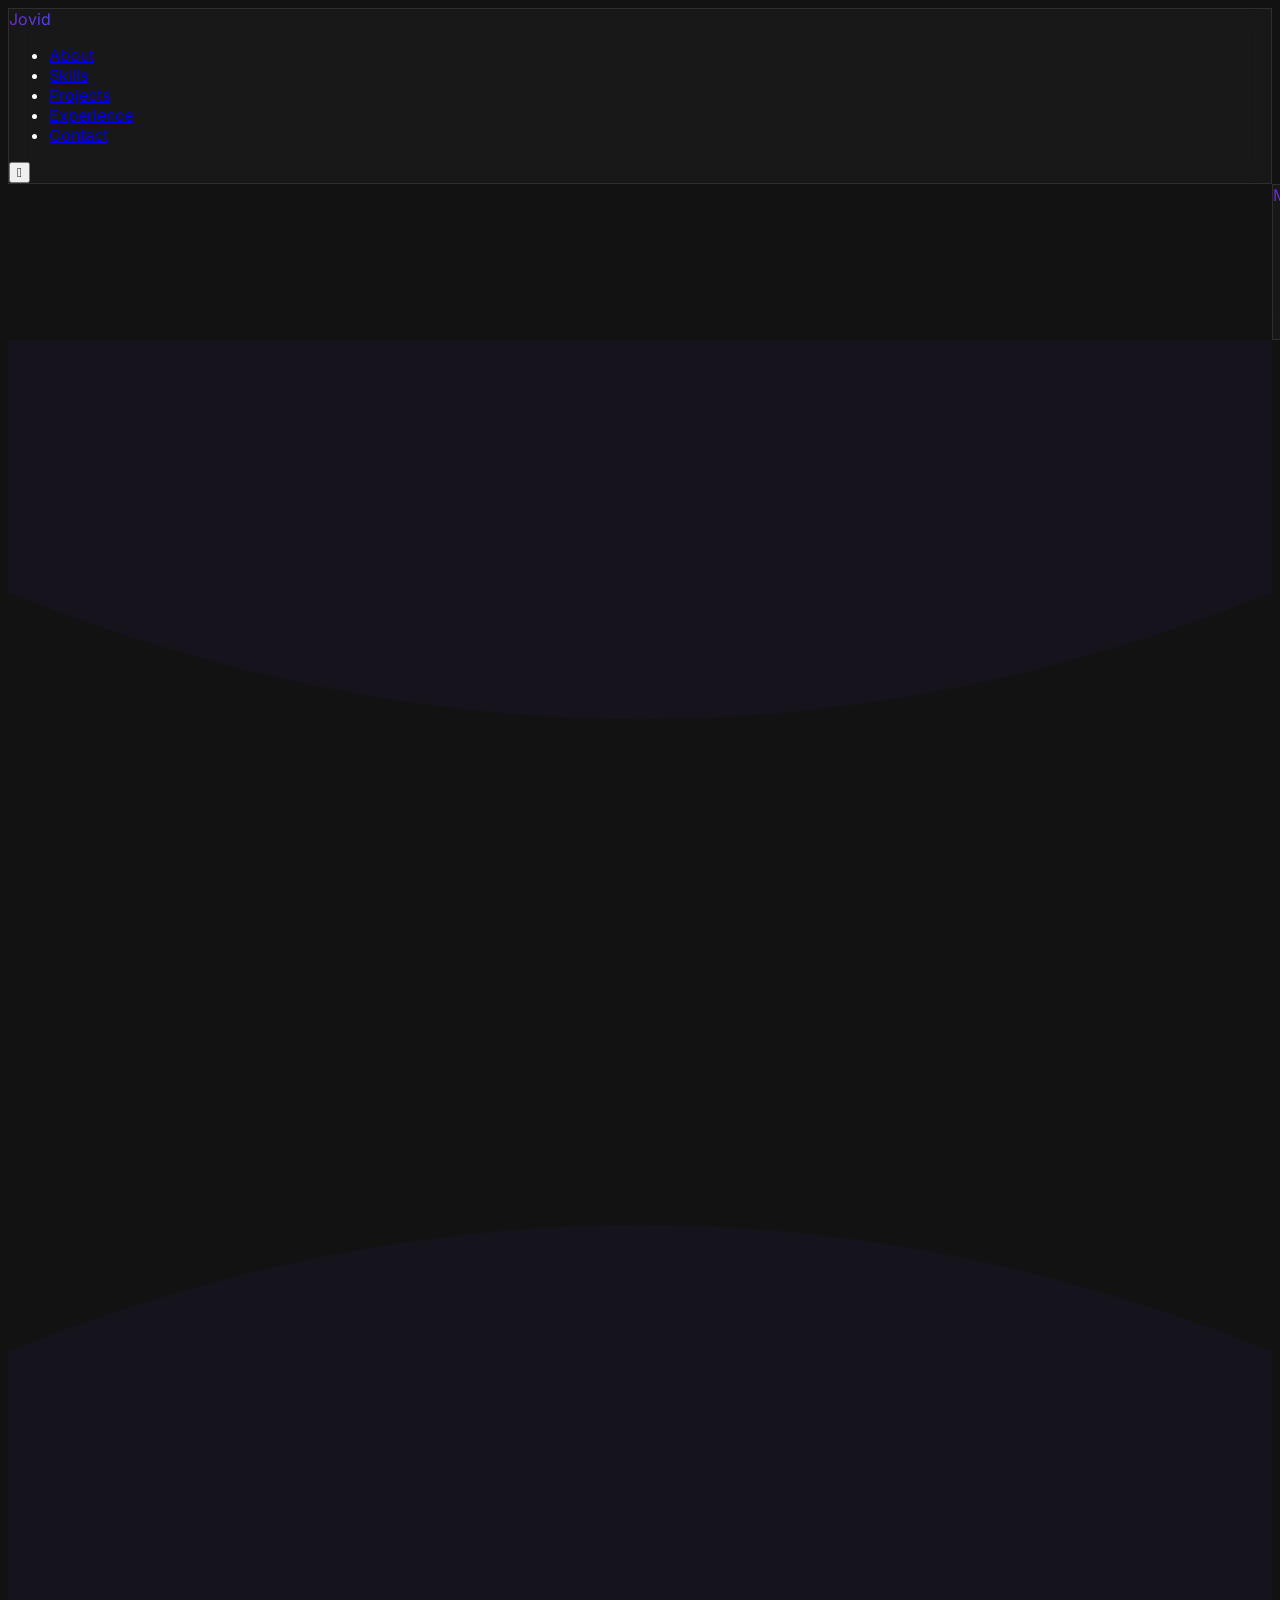
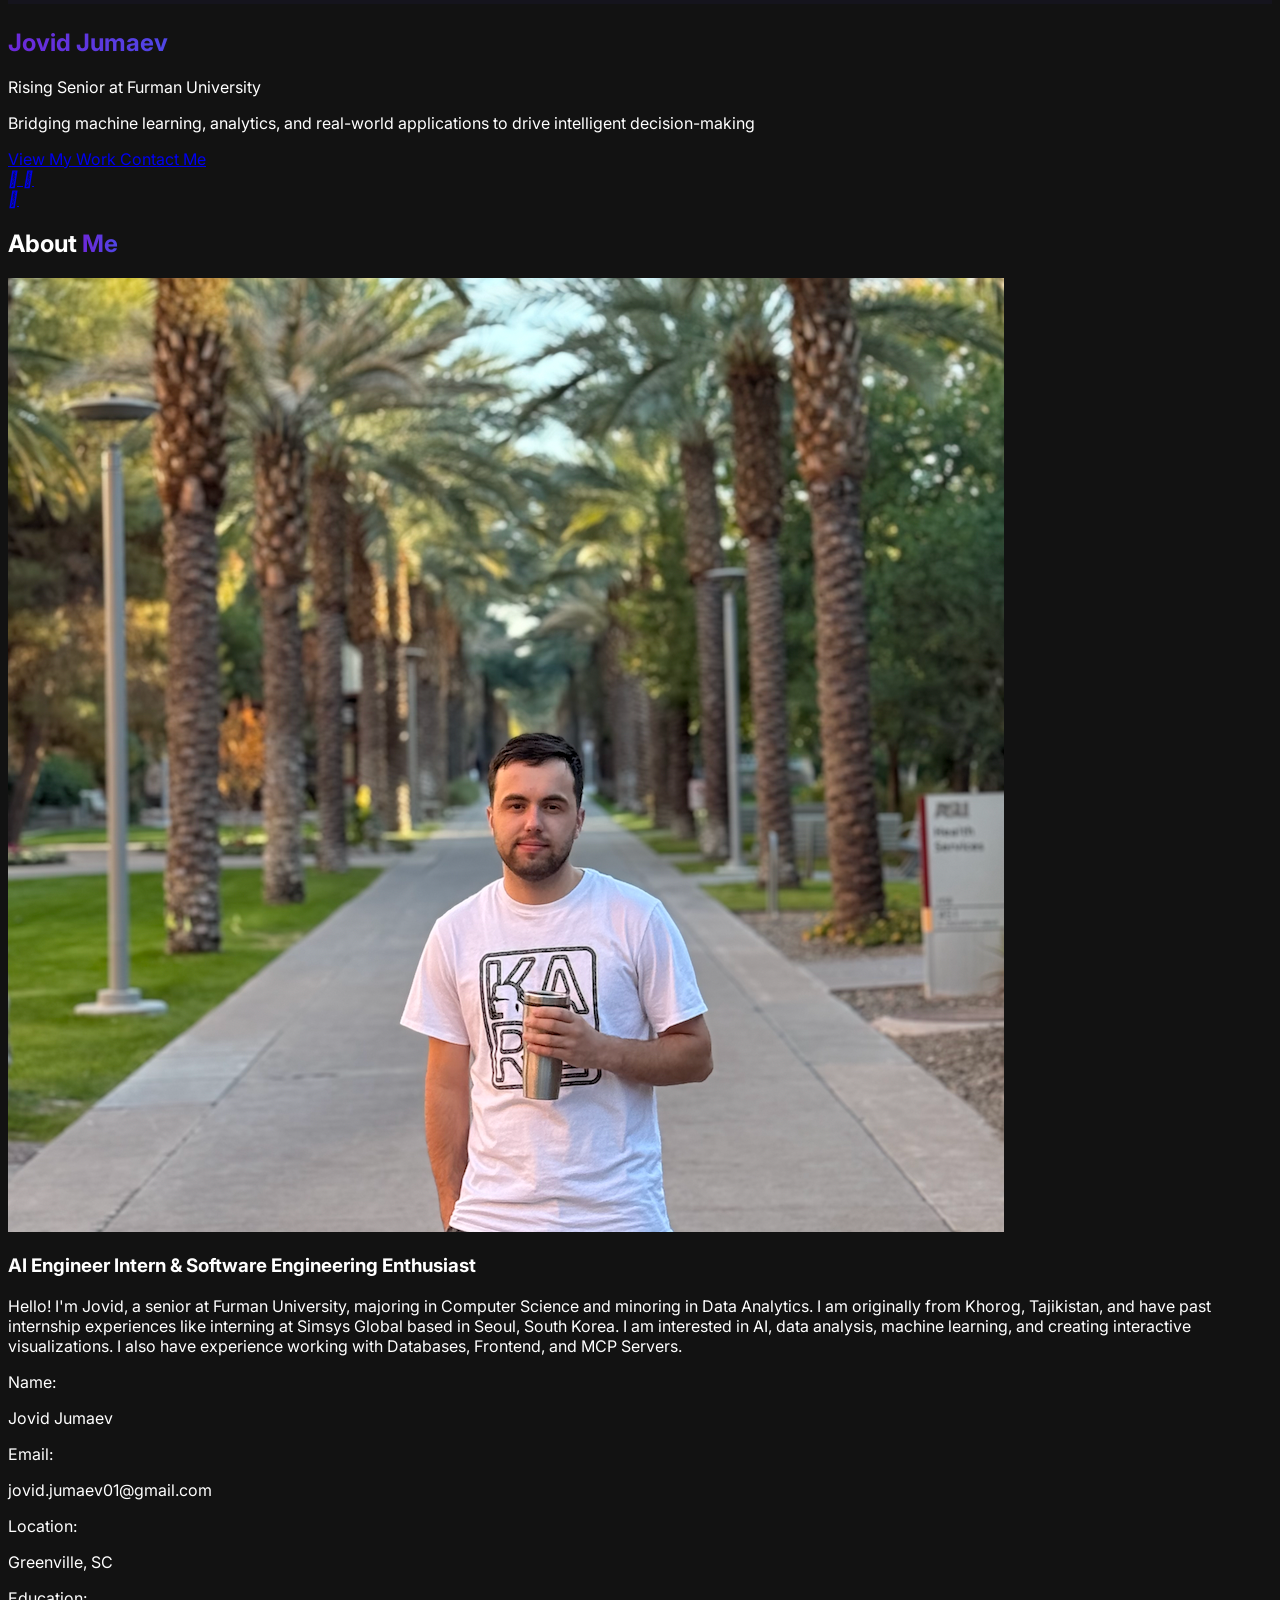
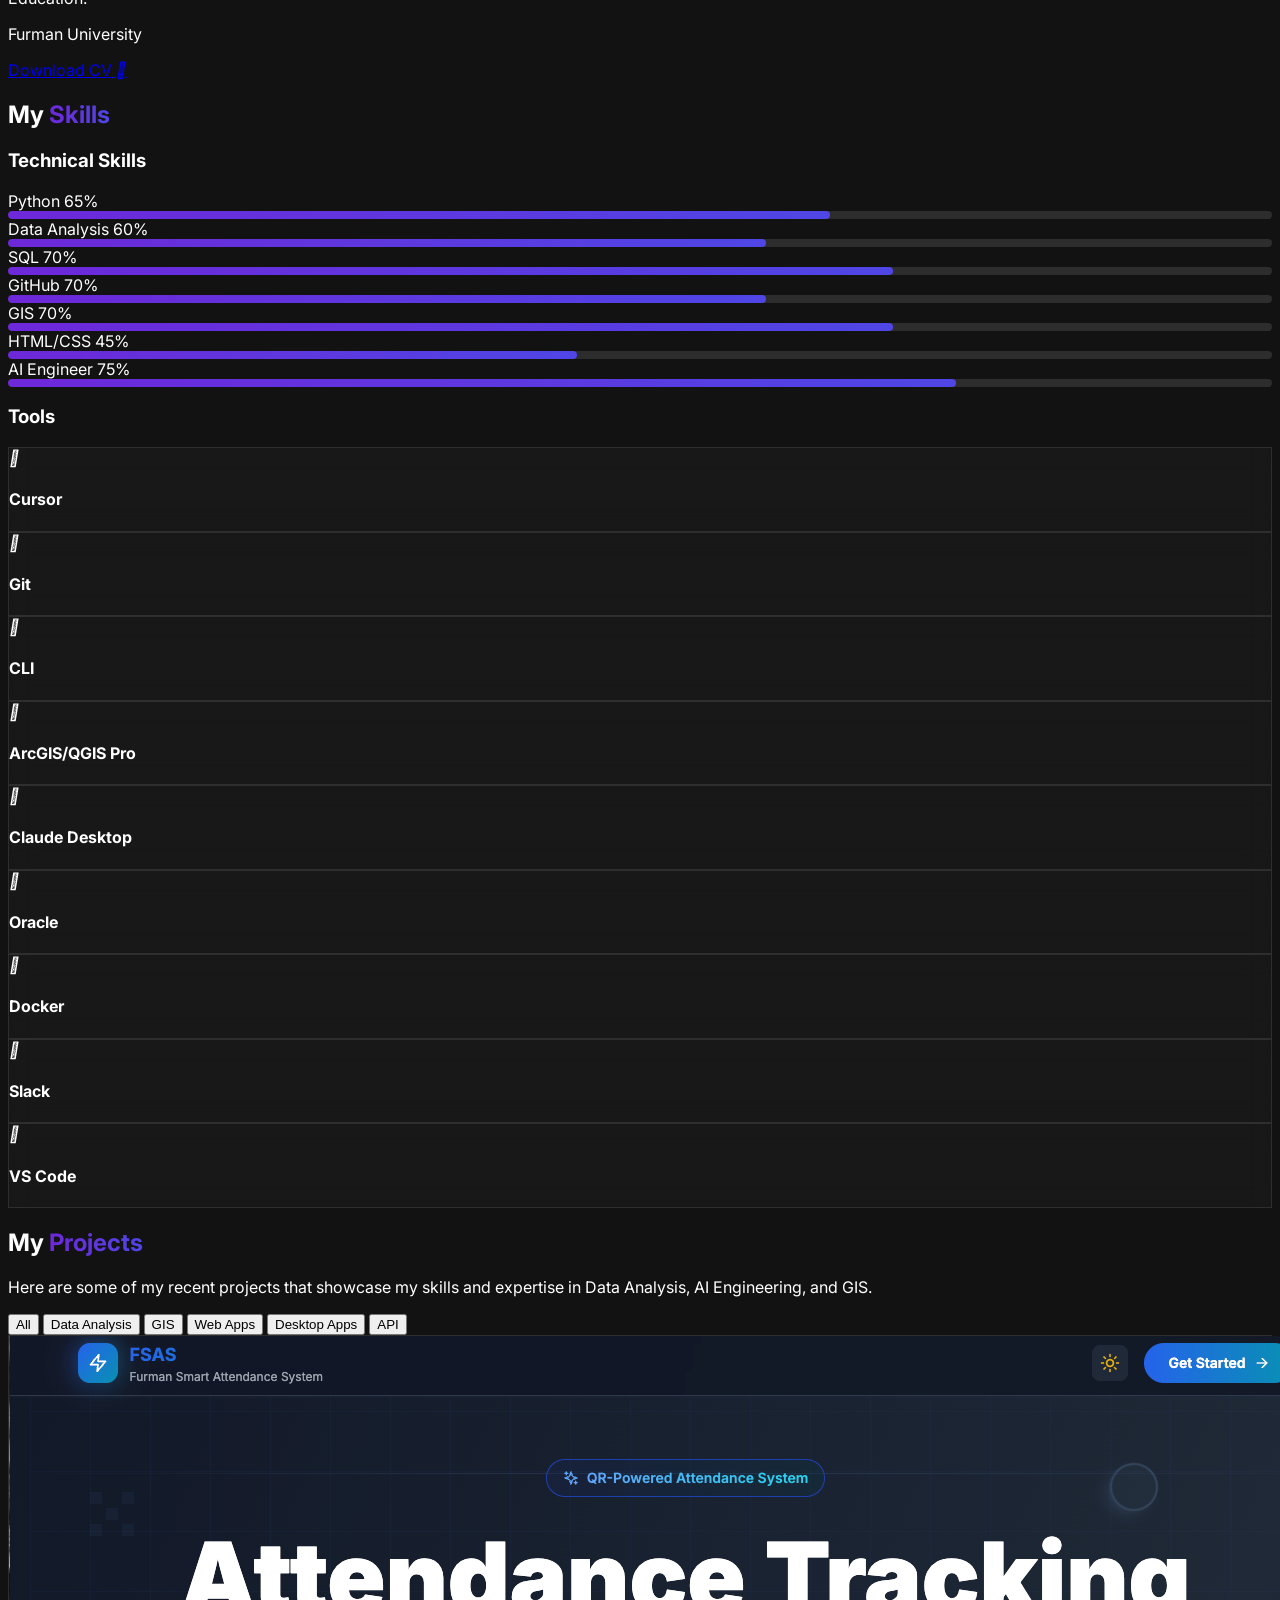
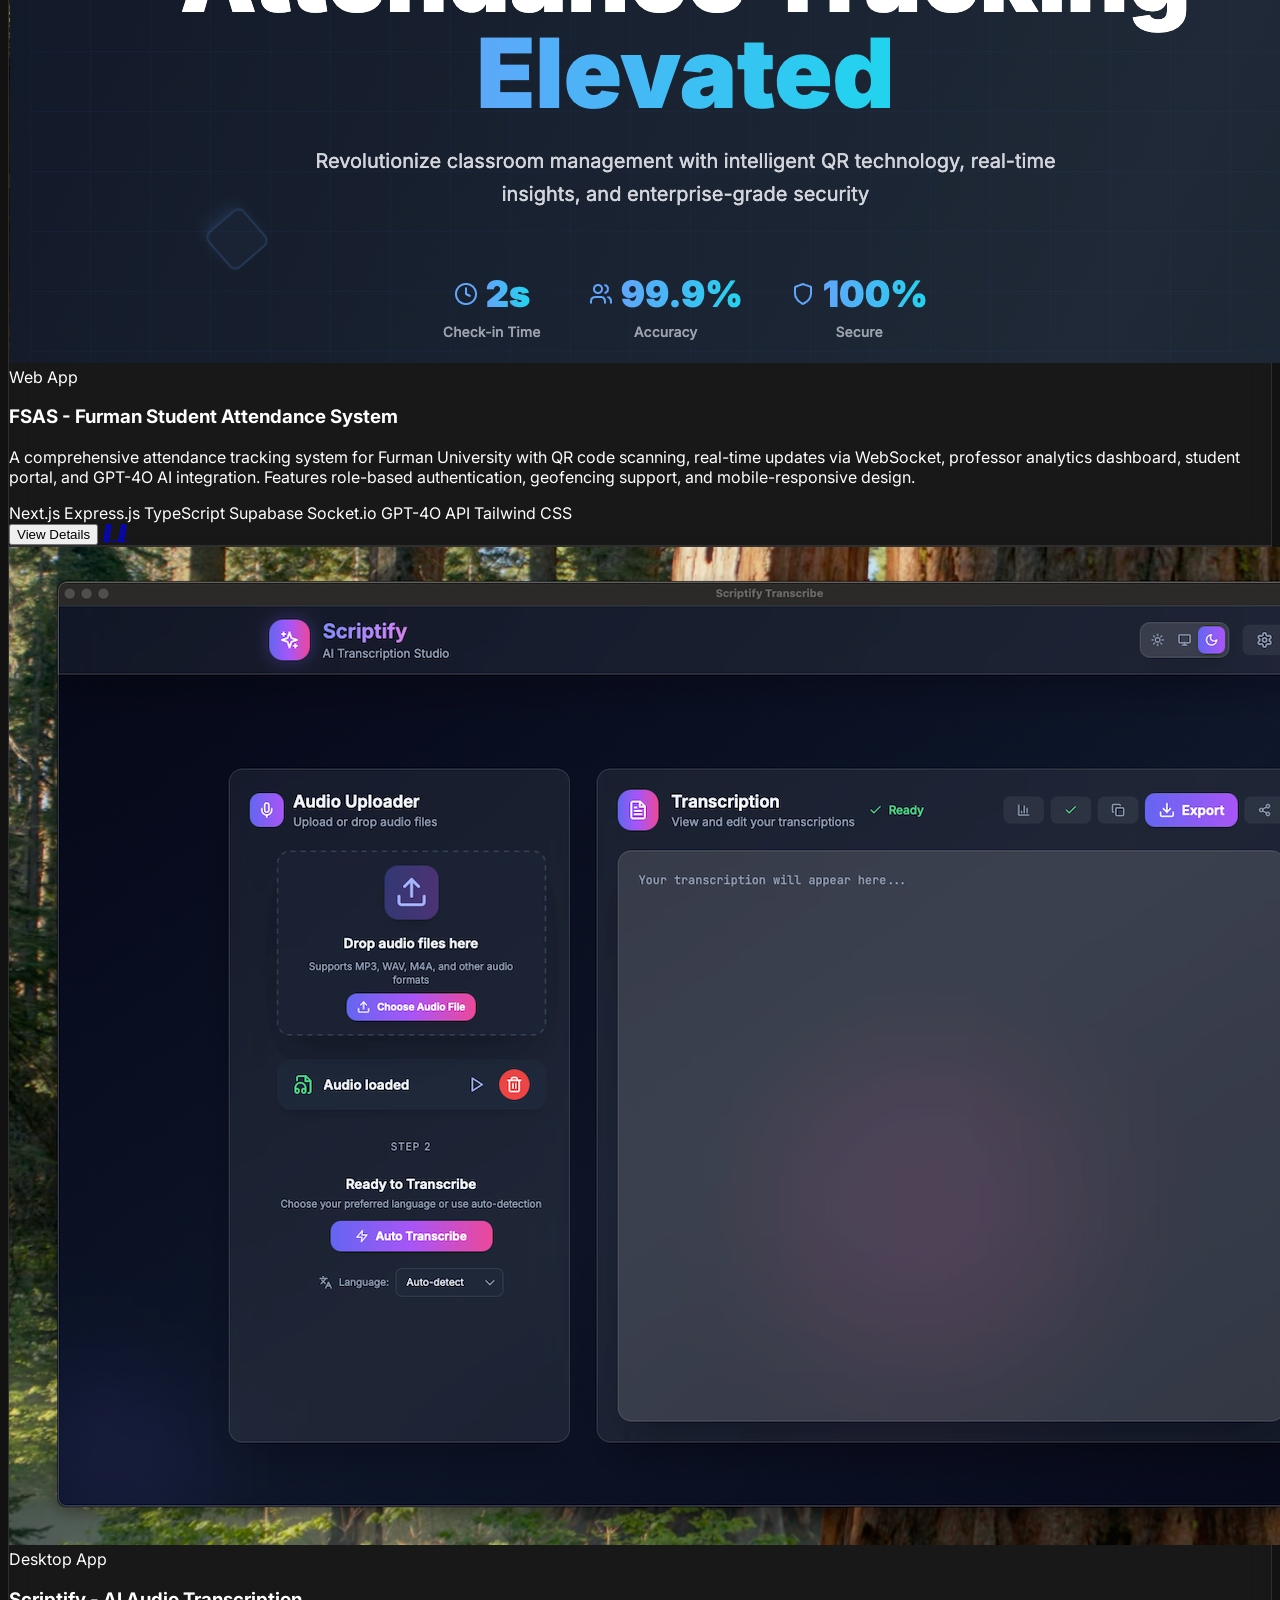
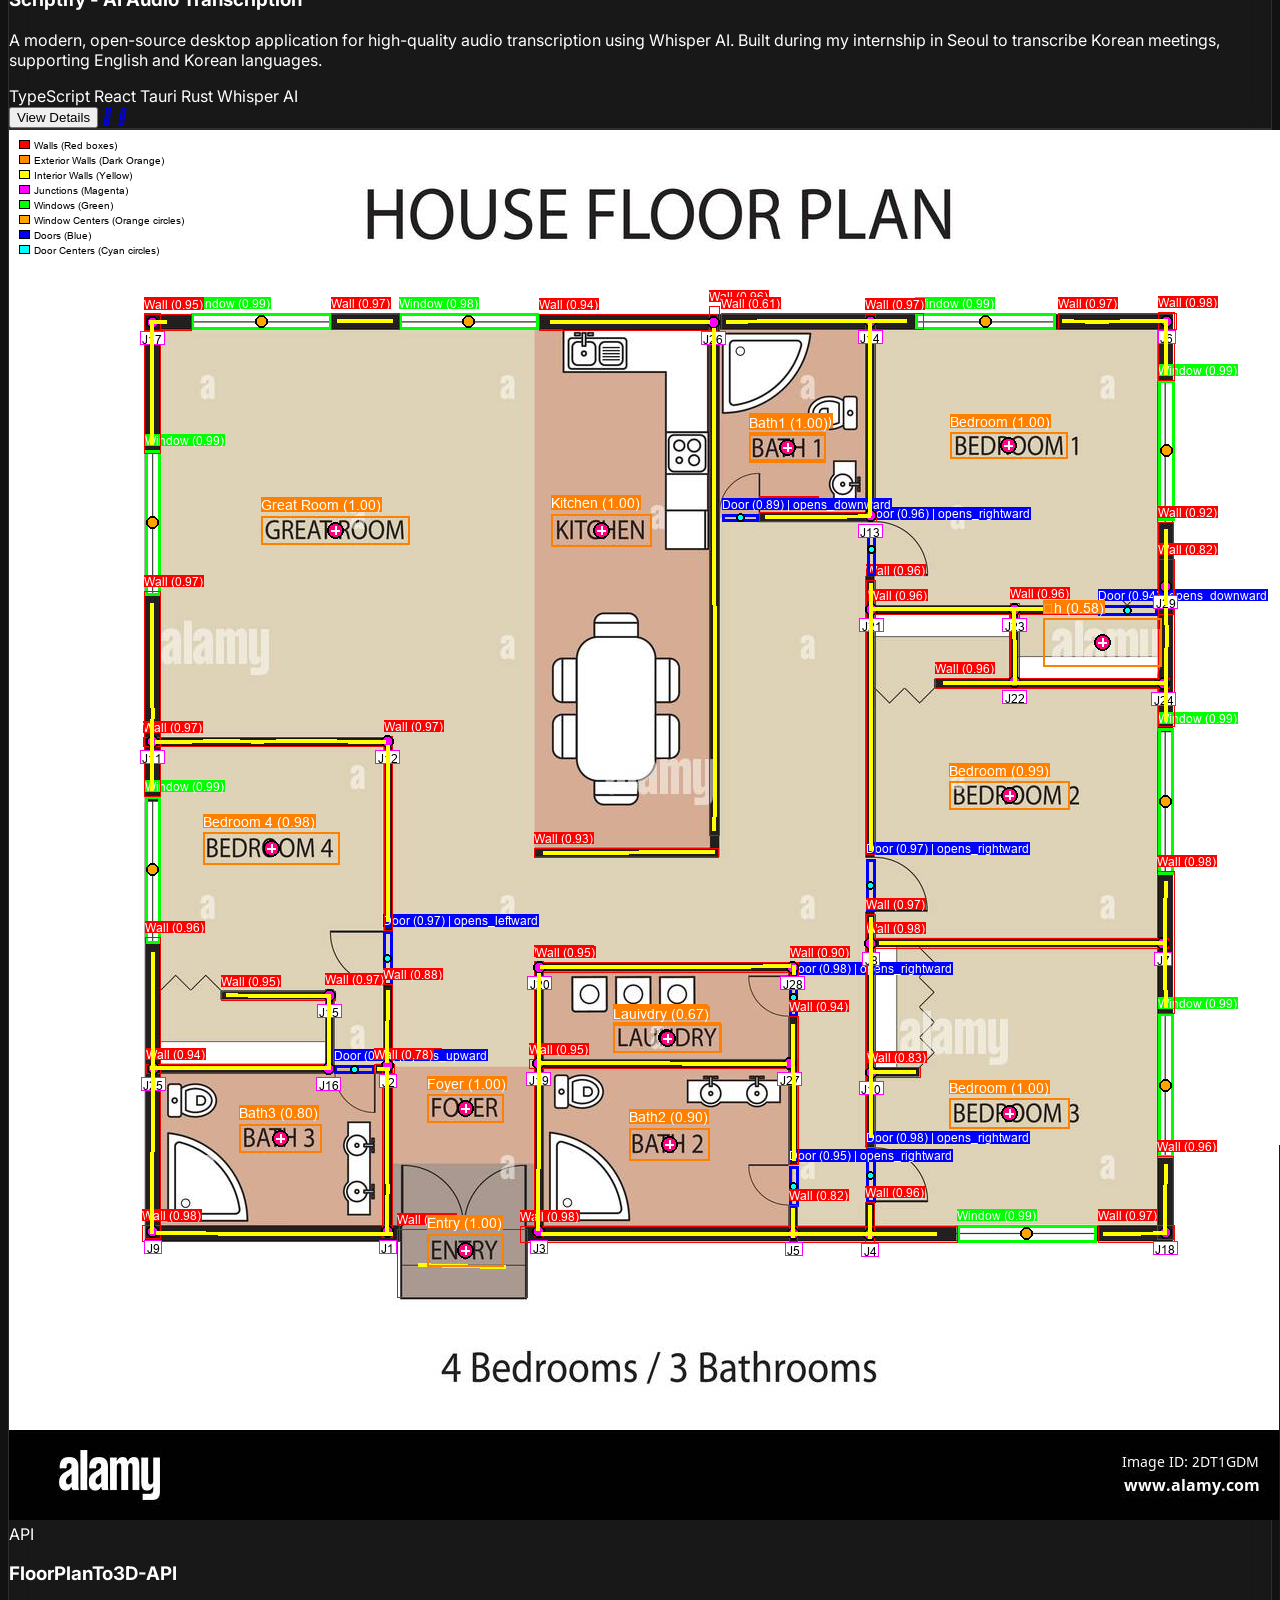
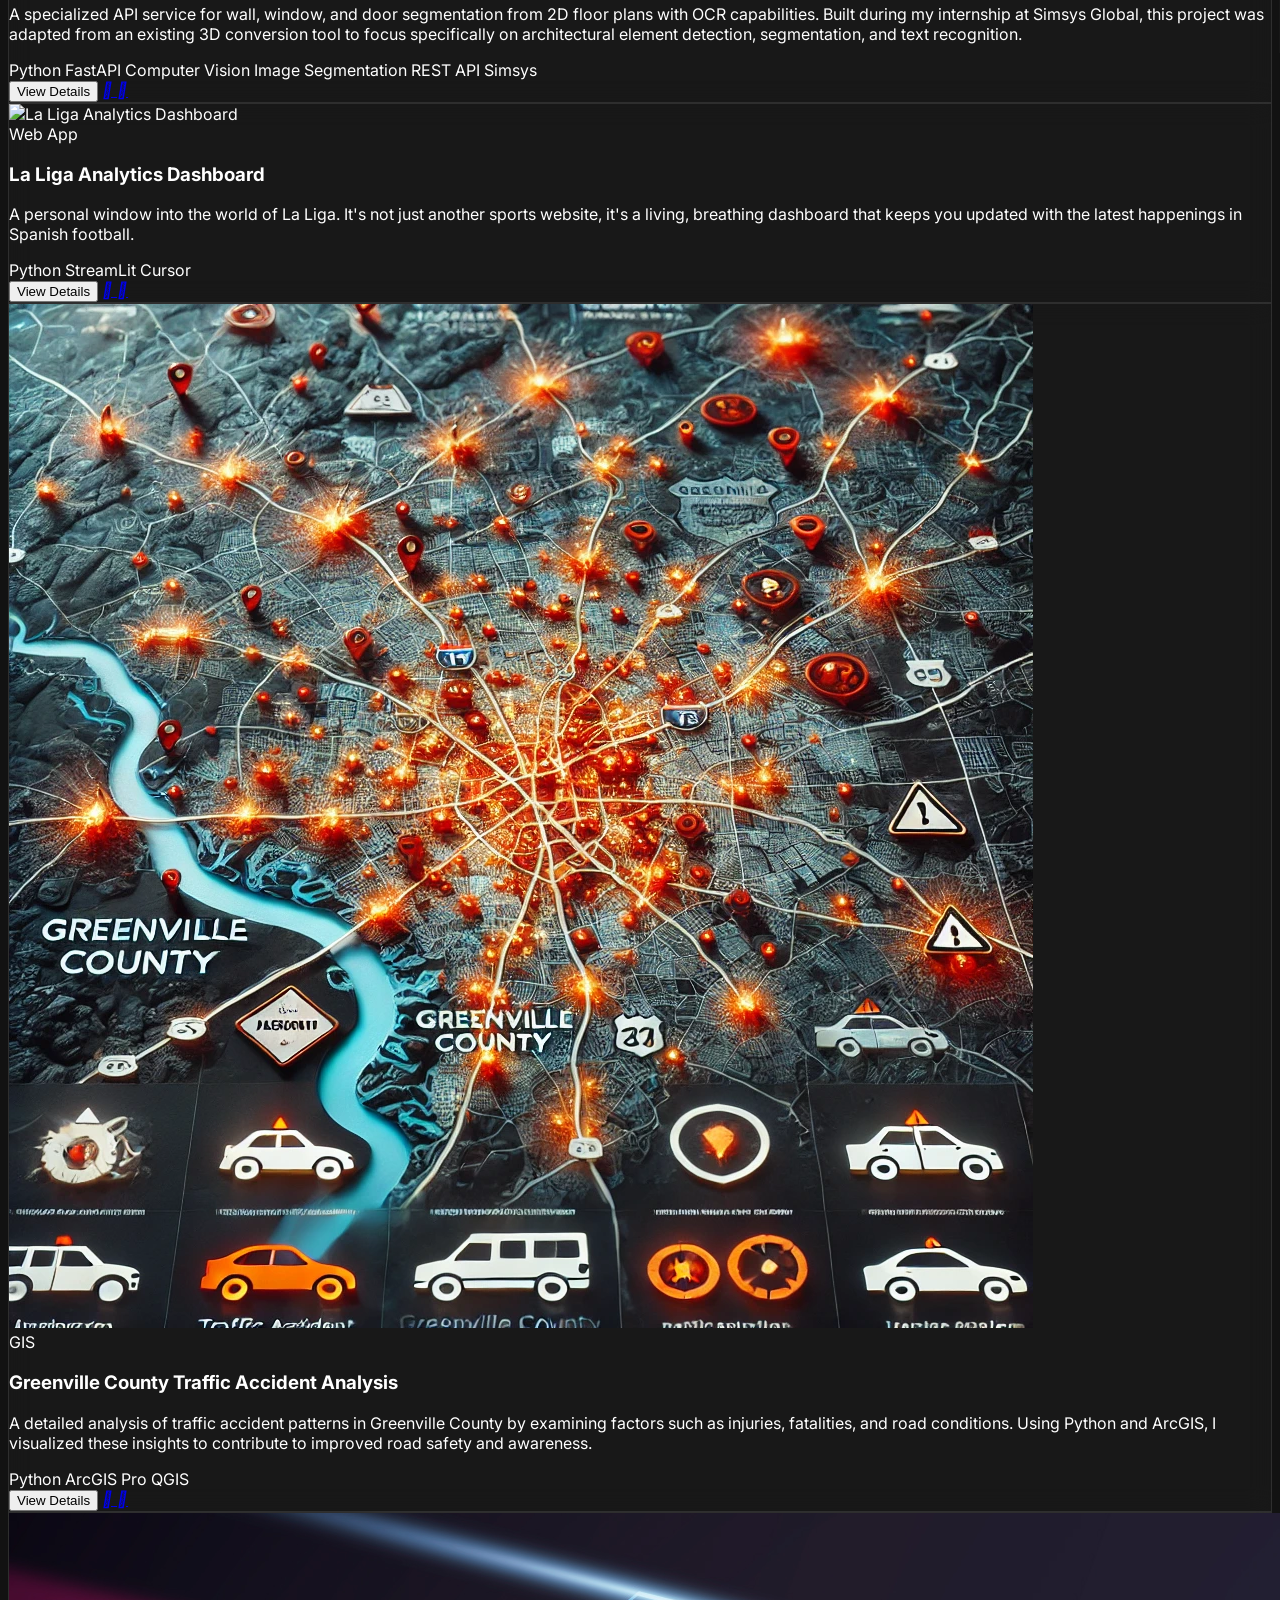
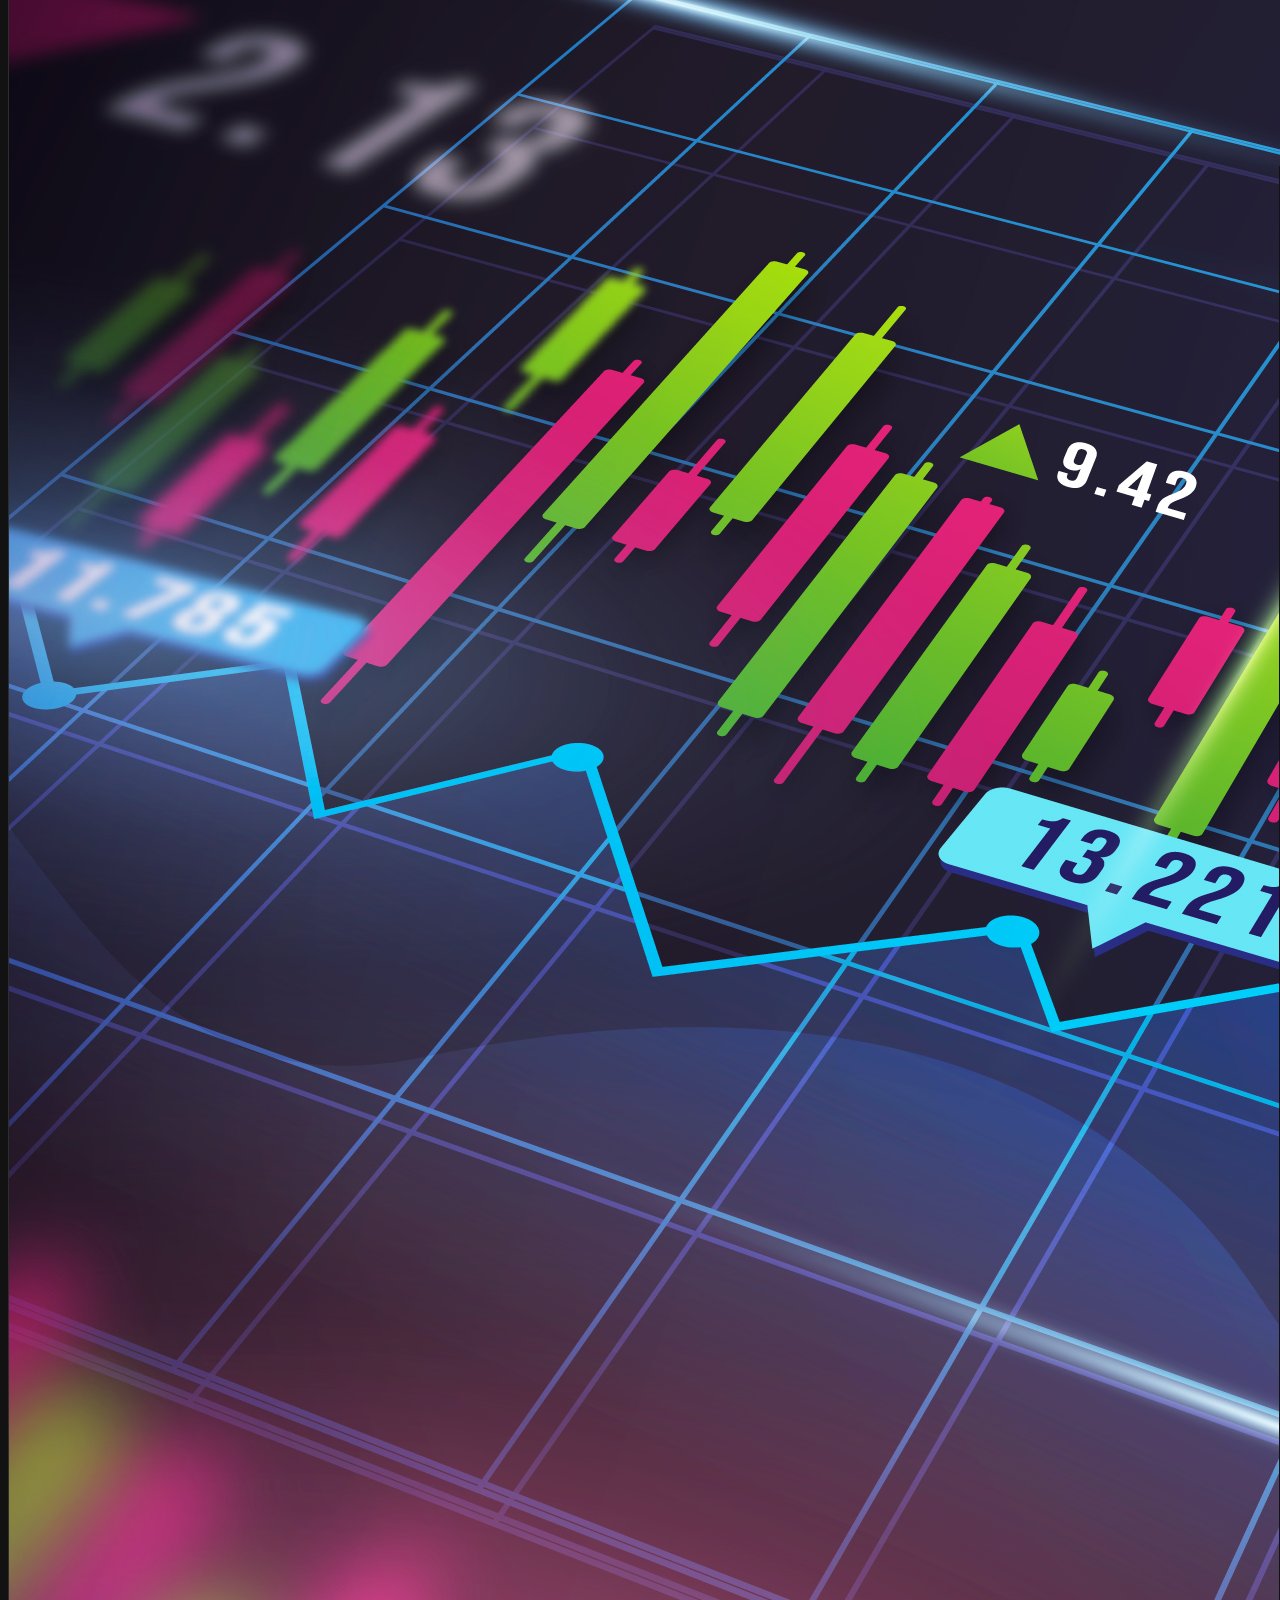
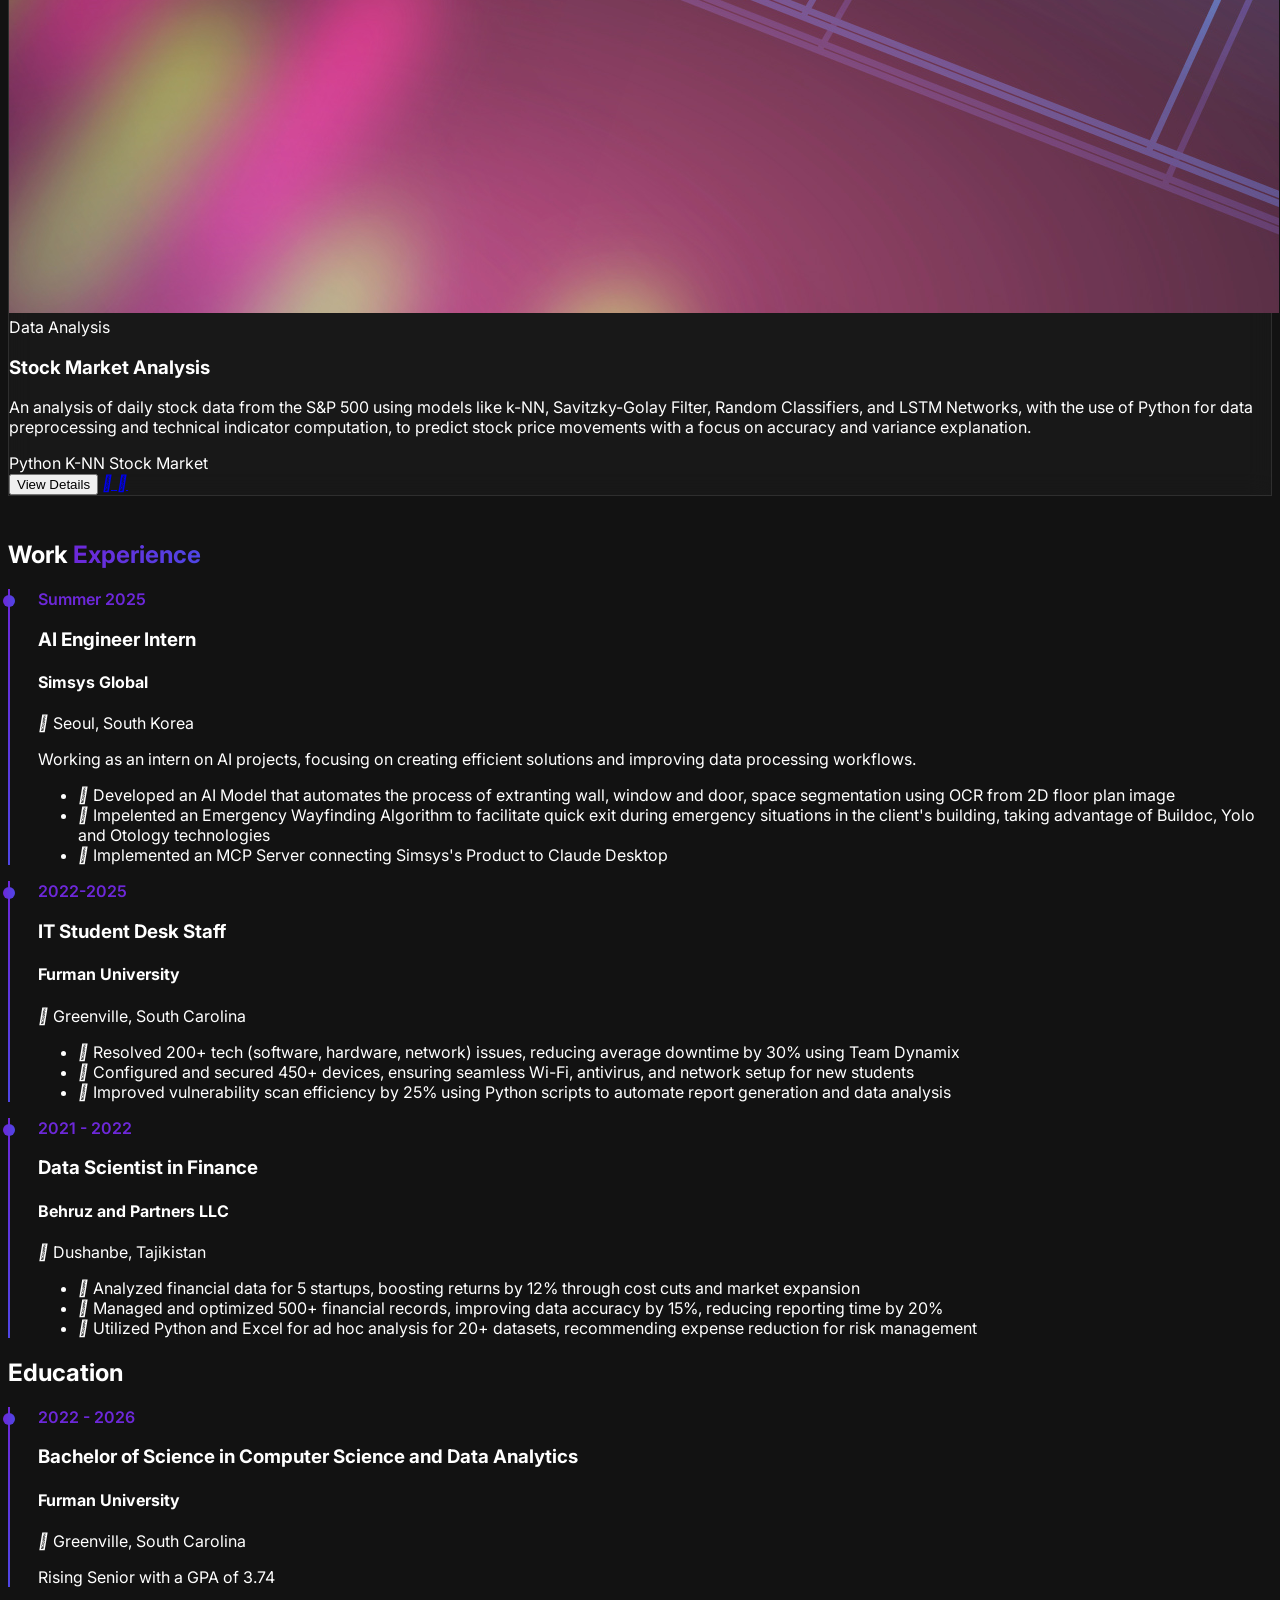
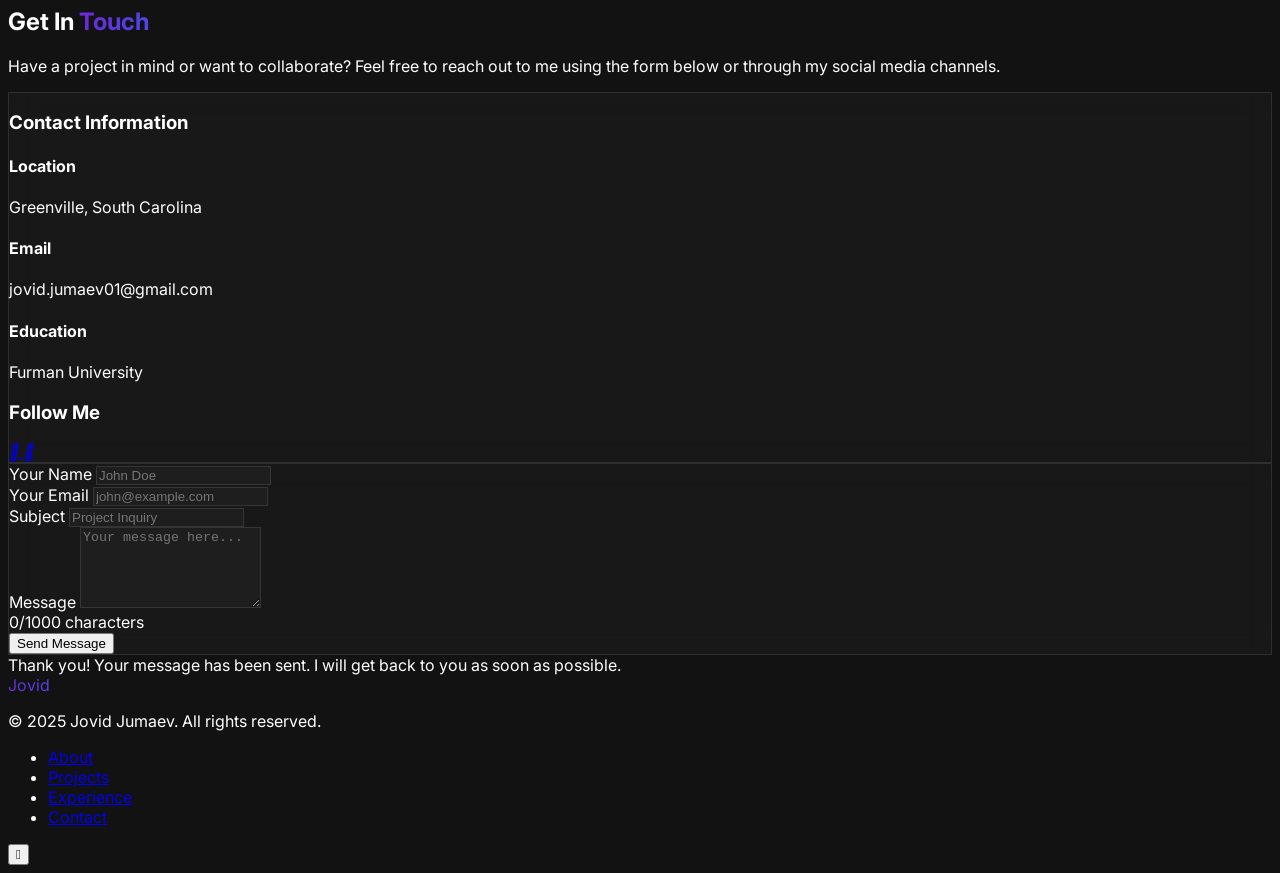
==== commit 636d0152: "Switch to mailto fallback for contact form" ====
--- a/index.html
+++ b/index.html
@@ -1425,14 +1425,7 @@
           </div>
 
           <div class="animate-on-scroll">
-            <form id="contact-form" action="https://formsubmit.co/jovid.jumaev01@gmail.com" method="POST" class="glass-card p-8 rounded-lg">
-              <!-- Redirect after submission -->
-              <input type="hidden" name="_next" value="https://jovidjumaev.github.io/thank-you.html">
-              <input type="hidden" name="_subject" value="Portfolio Contact Form Submission">
-              <input type="hidden" name="_captcha" value="false">
-              
-              <!-- Auto response message -->
-              <input type="hidden" name="_autoresponse" value="Thank you for your message. I will get back to you soon.">
+            <form id="contact-form" method="POST" class="glass-card p-8 rounded-lg">
 
               <!-- Enhanced honeypot fields to catch bots -->
               <input type="text" name="_honey" style="display:none !important; position:absolute !important; left:-9999px !important;">
@@ -2109,8 +2102,31 @@
         document.getElementById("form-timestamp").value = formStartTime;
         document.getElementById("form-timezone").value = Intl.DateTimeFormat().resolvedOptions().timeZone;
         
-        // Allow default form submission to handle activation
-        // Once activated, FormSubmit will handle submissions automatically
+        // Handle form submission
+        contactForm.addEventListener("submit", async function(e) {
+          e.preventDefault();
+          
+          const name = document.getElementById('name').value;
+          const email = document.getElementById('email').value;
+          const subject = document.getElementById('subject').value;
+          const message = document.getElementById('message').value;
+          
+          // Show loading
+          submitButton.innerHTML = "Sending...";
+          submitButton.disabled = true;
+          
+          // Create email body
+          const emailBody = `Name: ${name}\nEmail: ${email}\nSubject: ${subject}\n\nMessage:\n${message}`;
+          
+          // Use mailto (opens email client)
+          const mailtoLink = `mailto:jovid.jumaev01@gmail.com?subject=${encodeURIComponent('Portfolio Contact: ' + subject)}&body=${encodeURIComponent(emailBody)}`;
+          
+          // Try to open mailto
+          window.location.href = mailtoLink;
+          
+          // Note: This will open the user's email client
+          // If they want automatic sending without email client, they need to set up EmailJS
+        });
         
         // Character counter for message
         messageTextarea.addEventListener("input", function() {
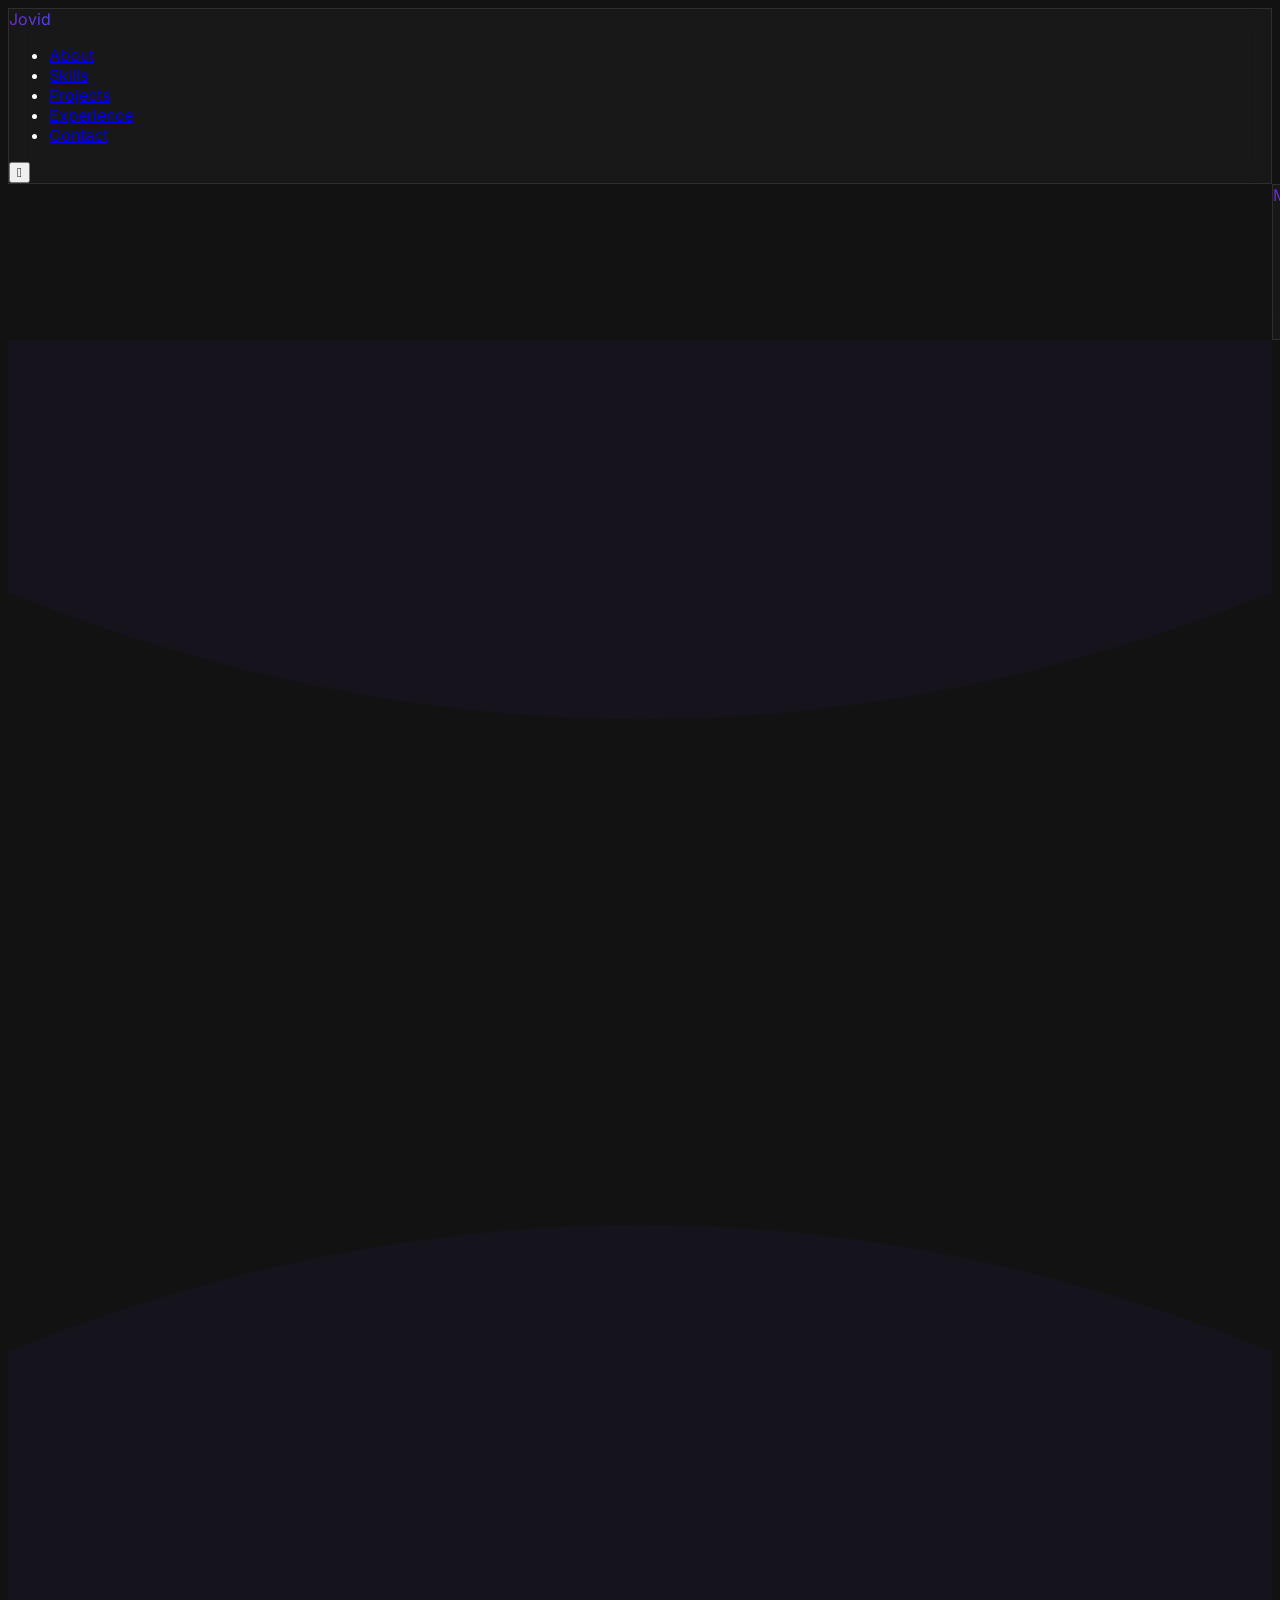
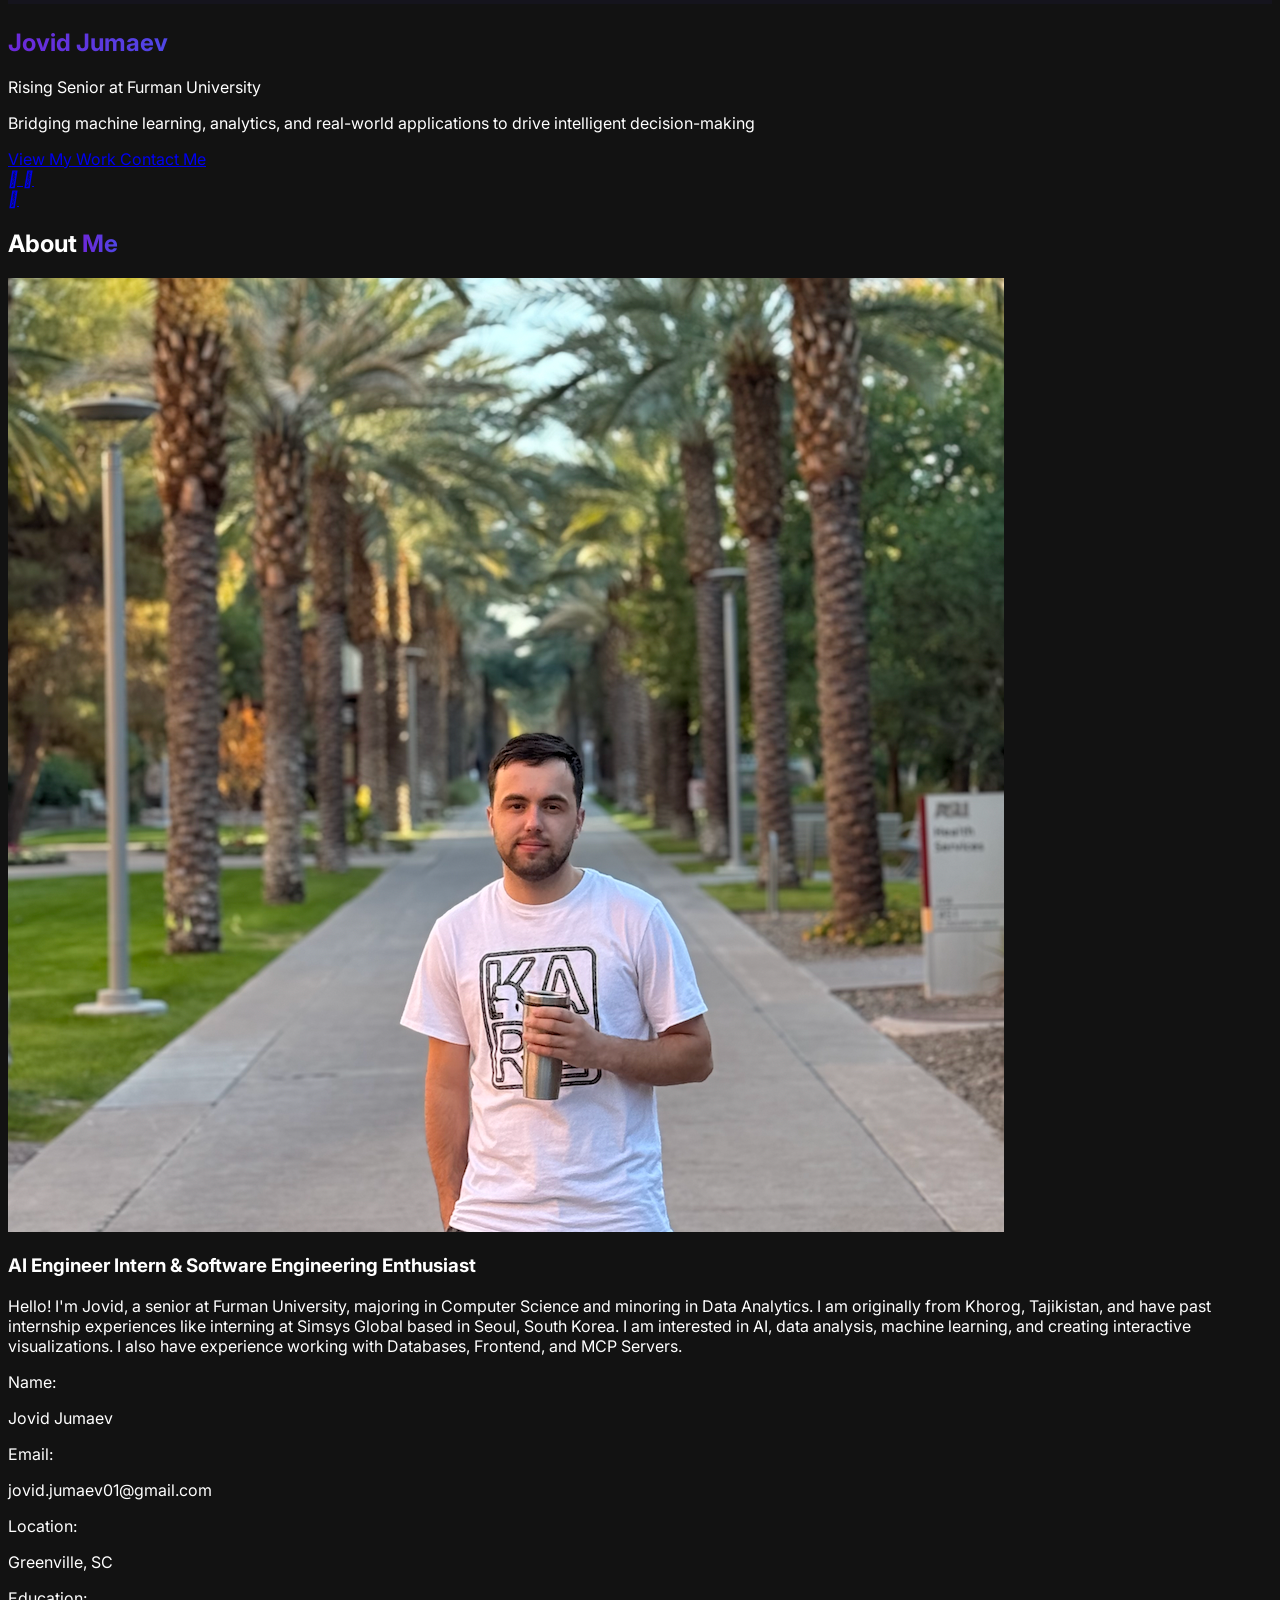
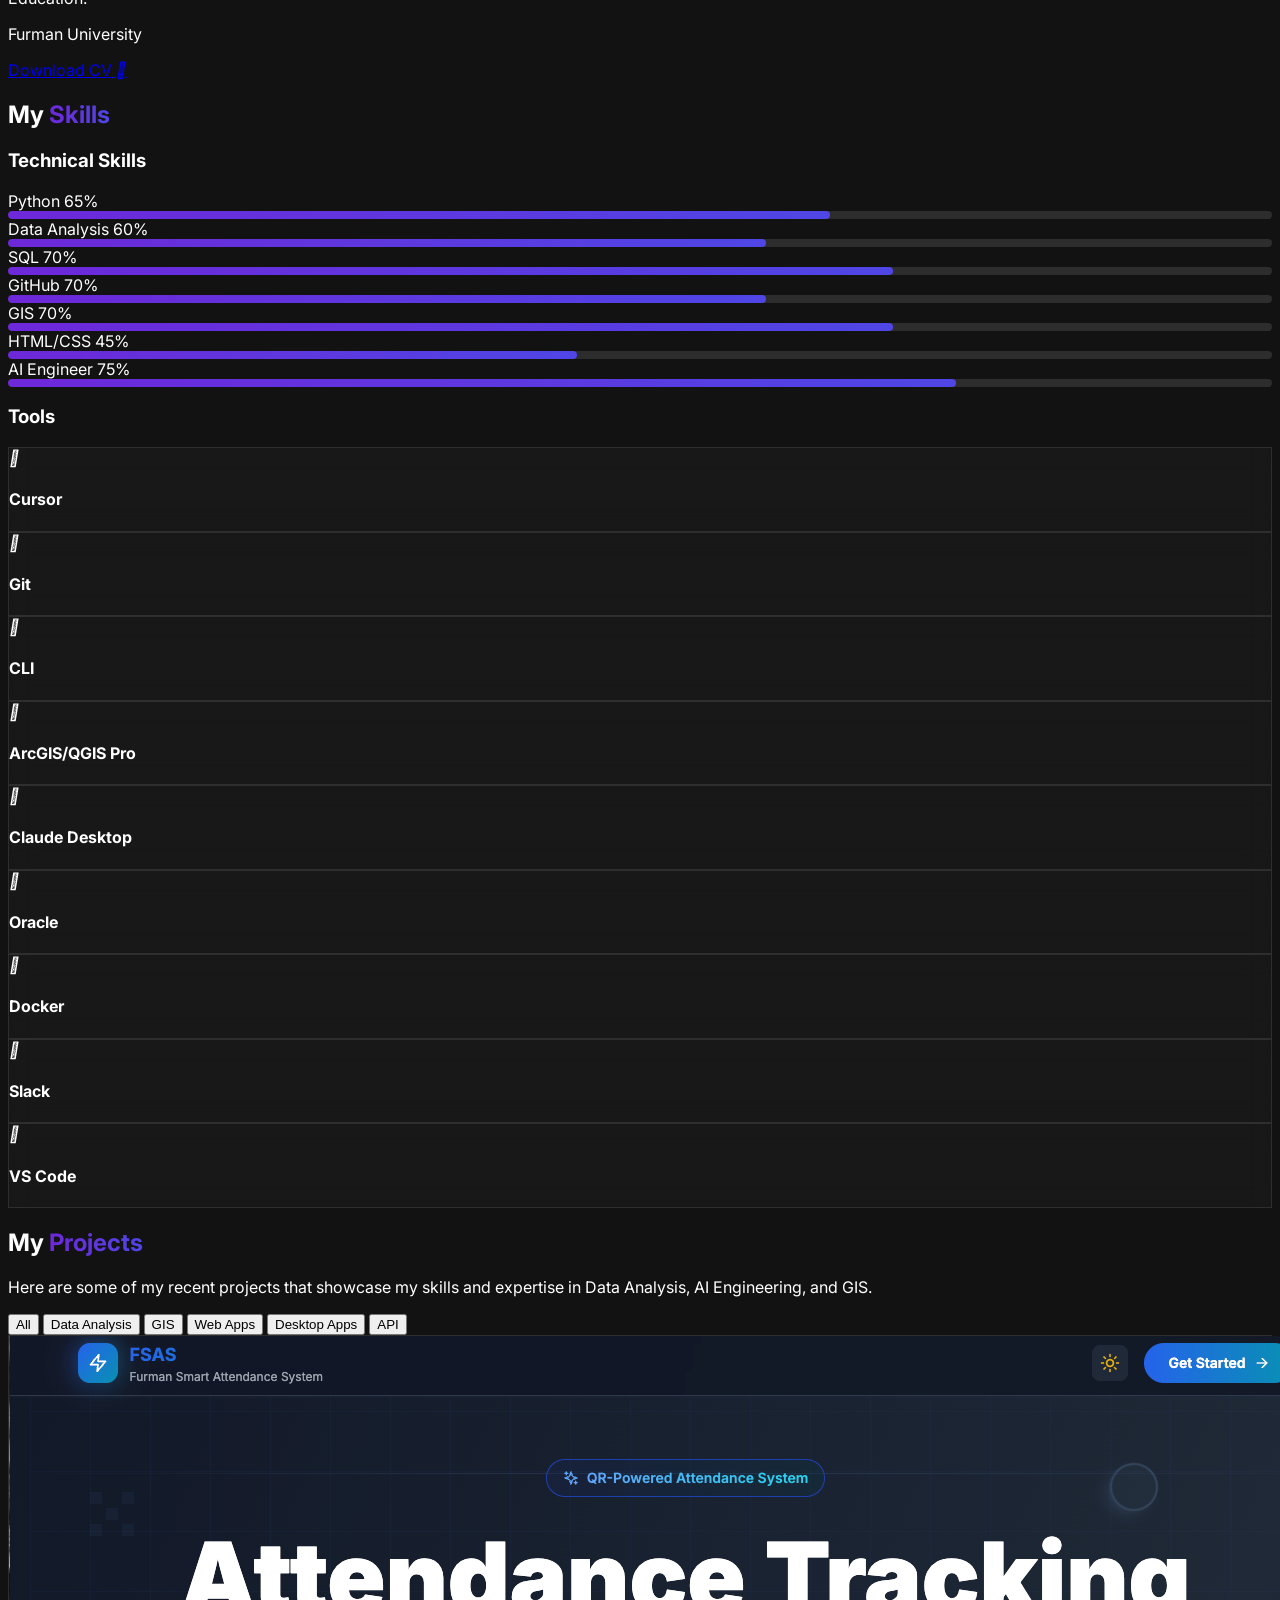
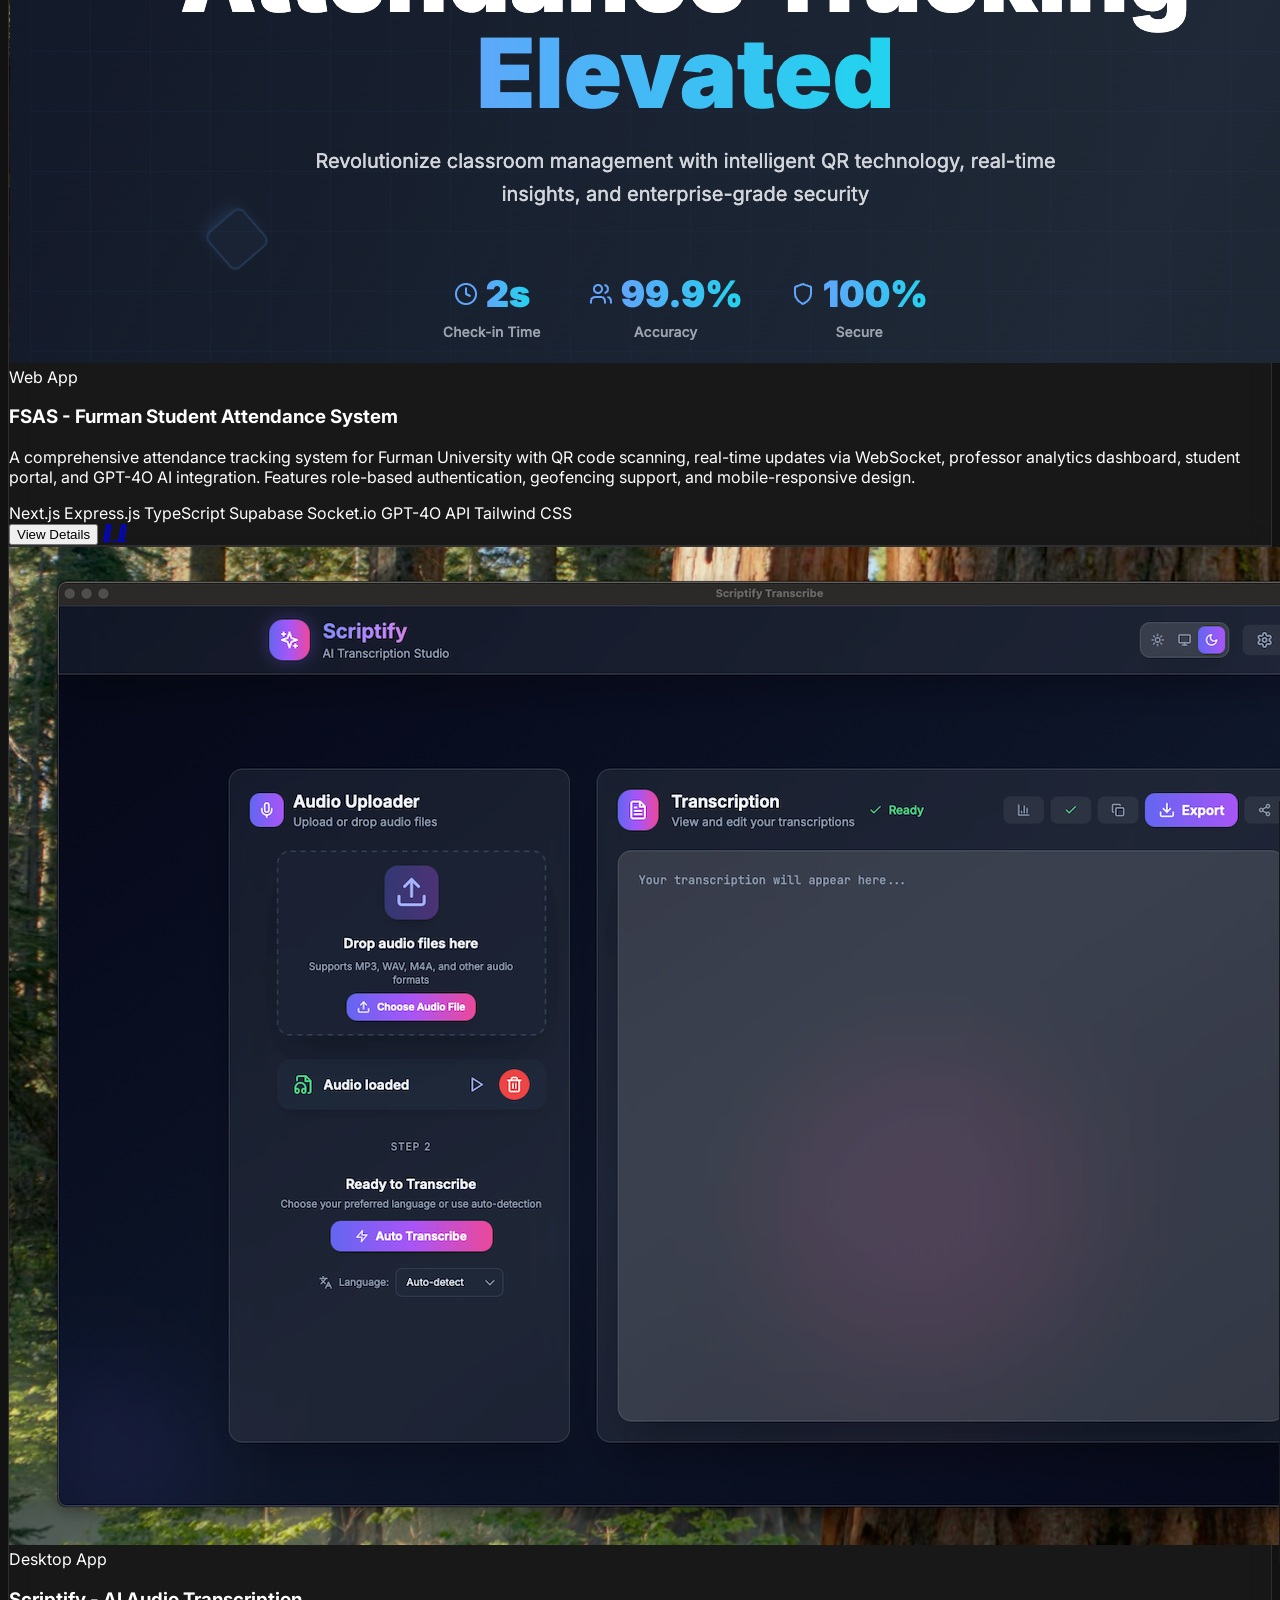
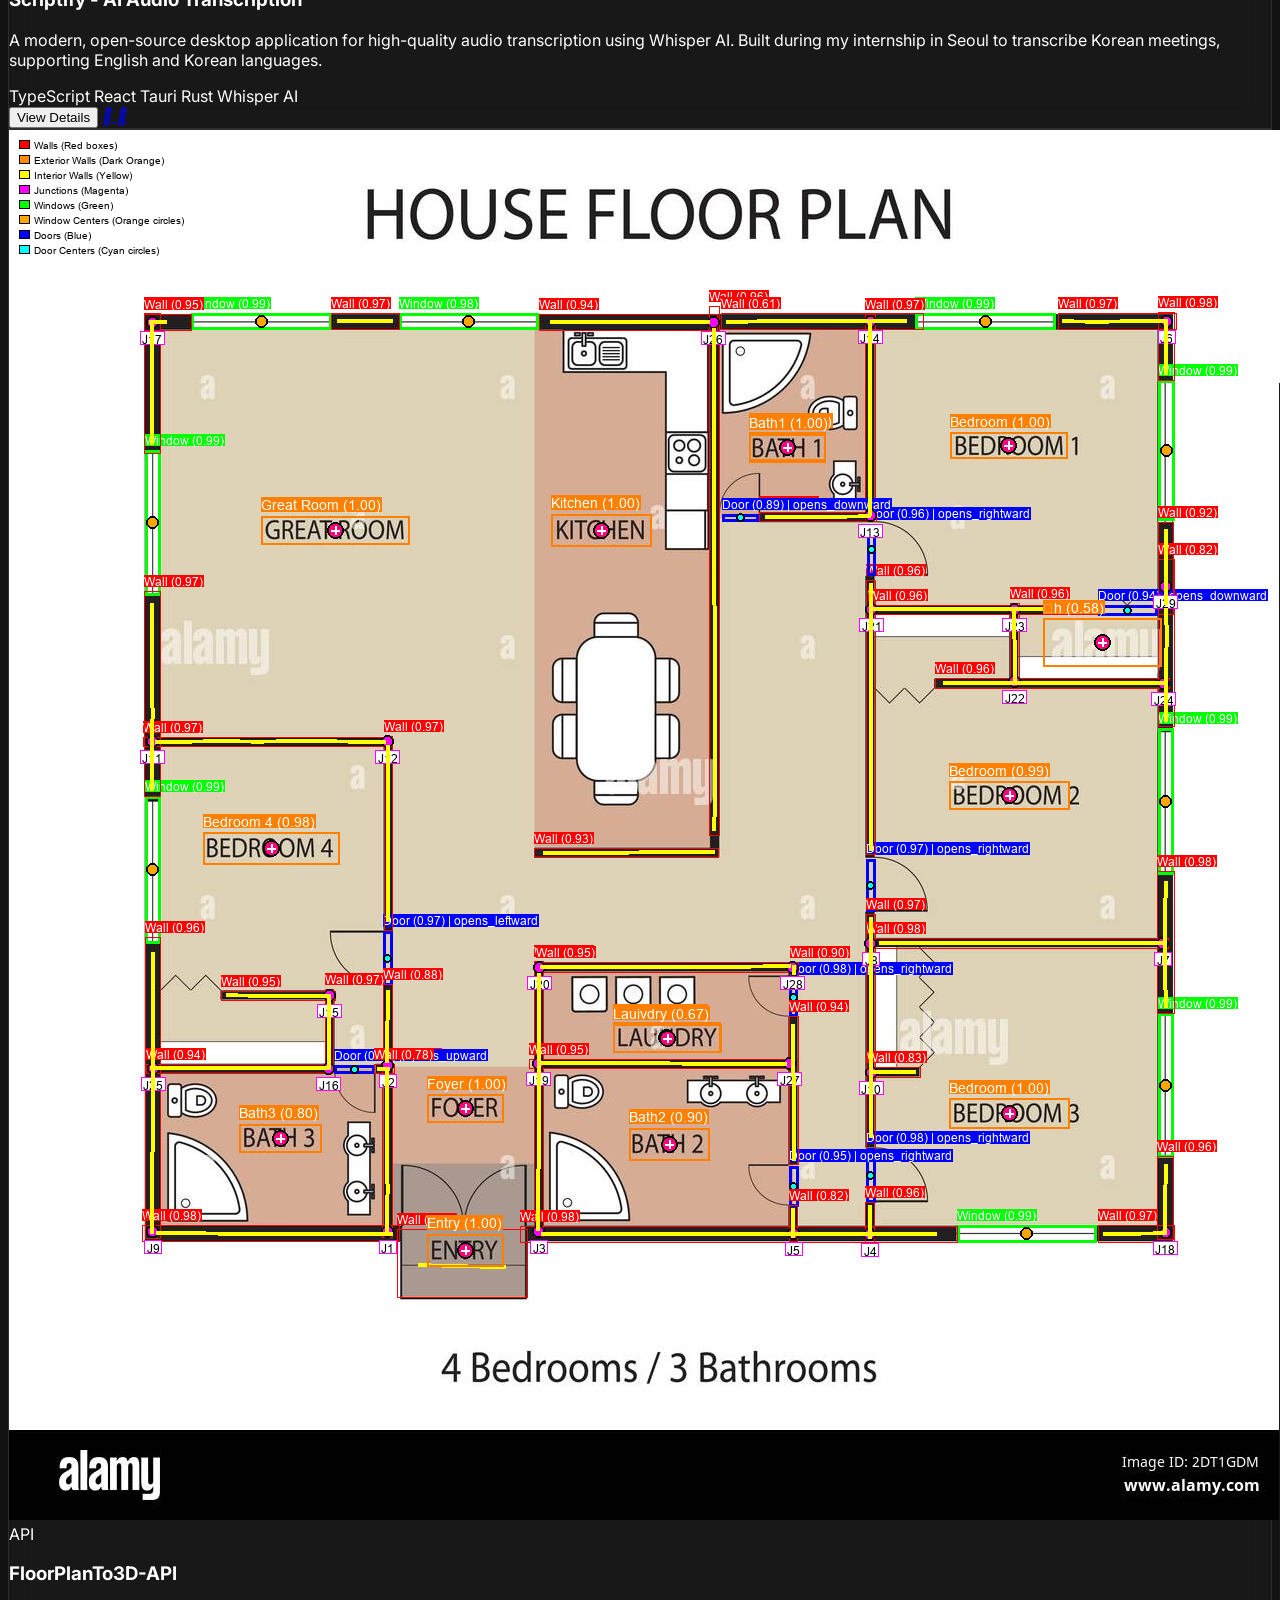
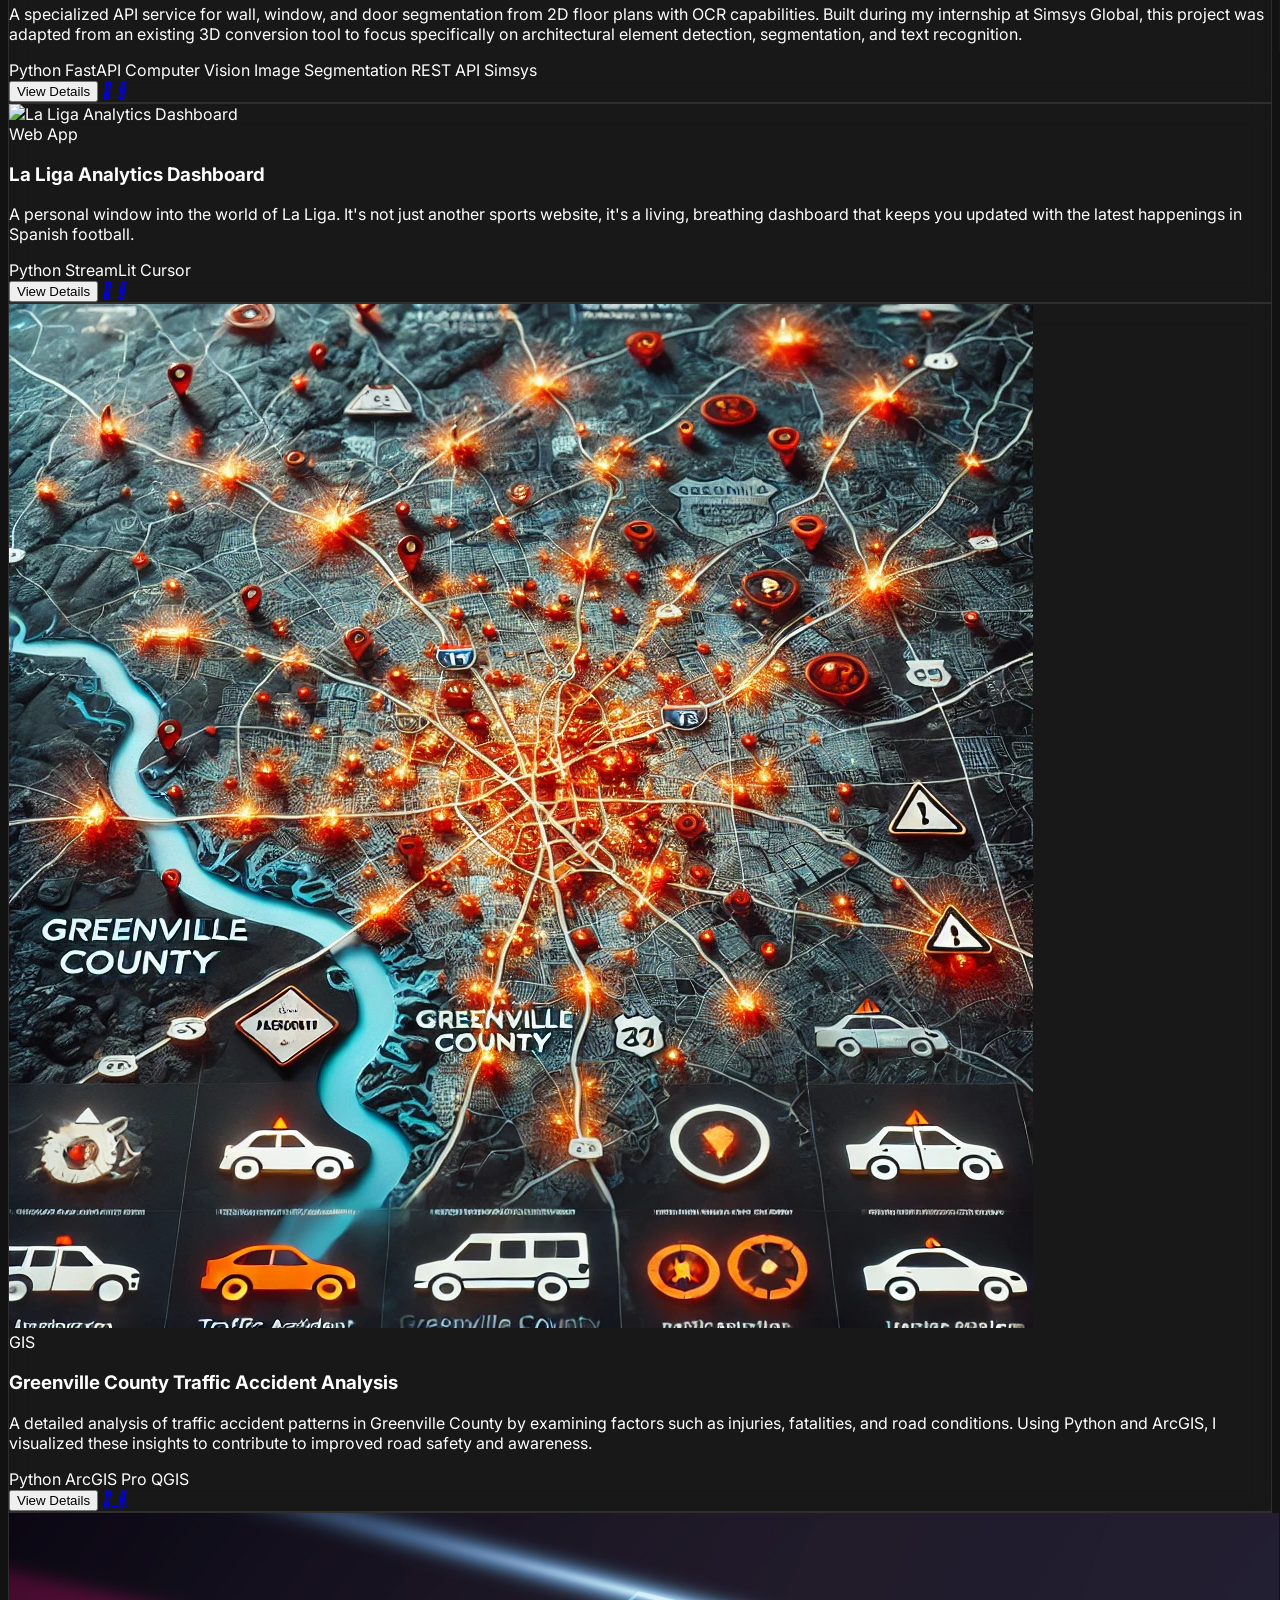
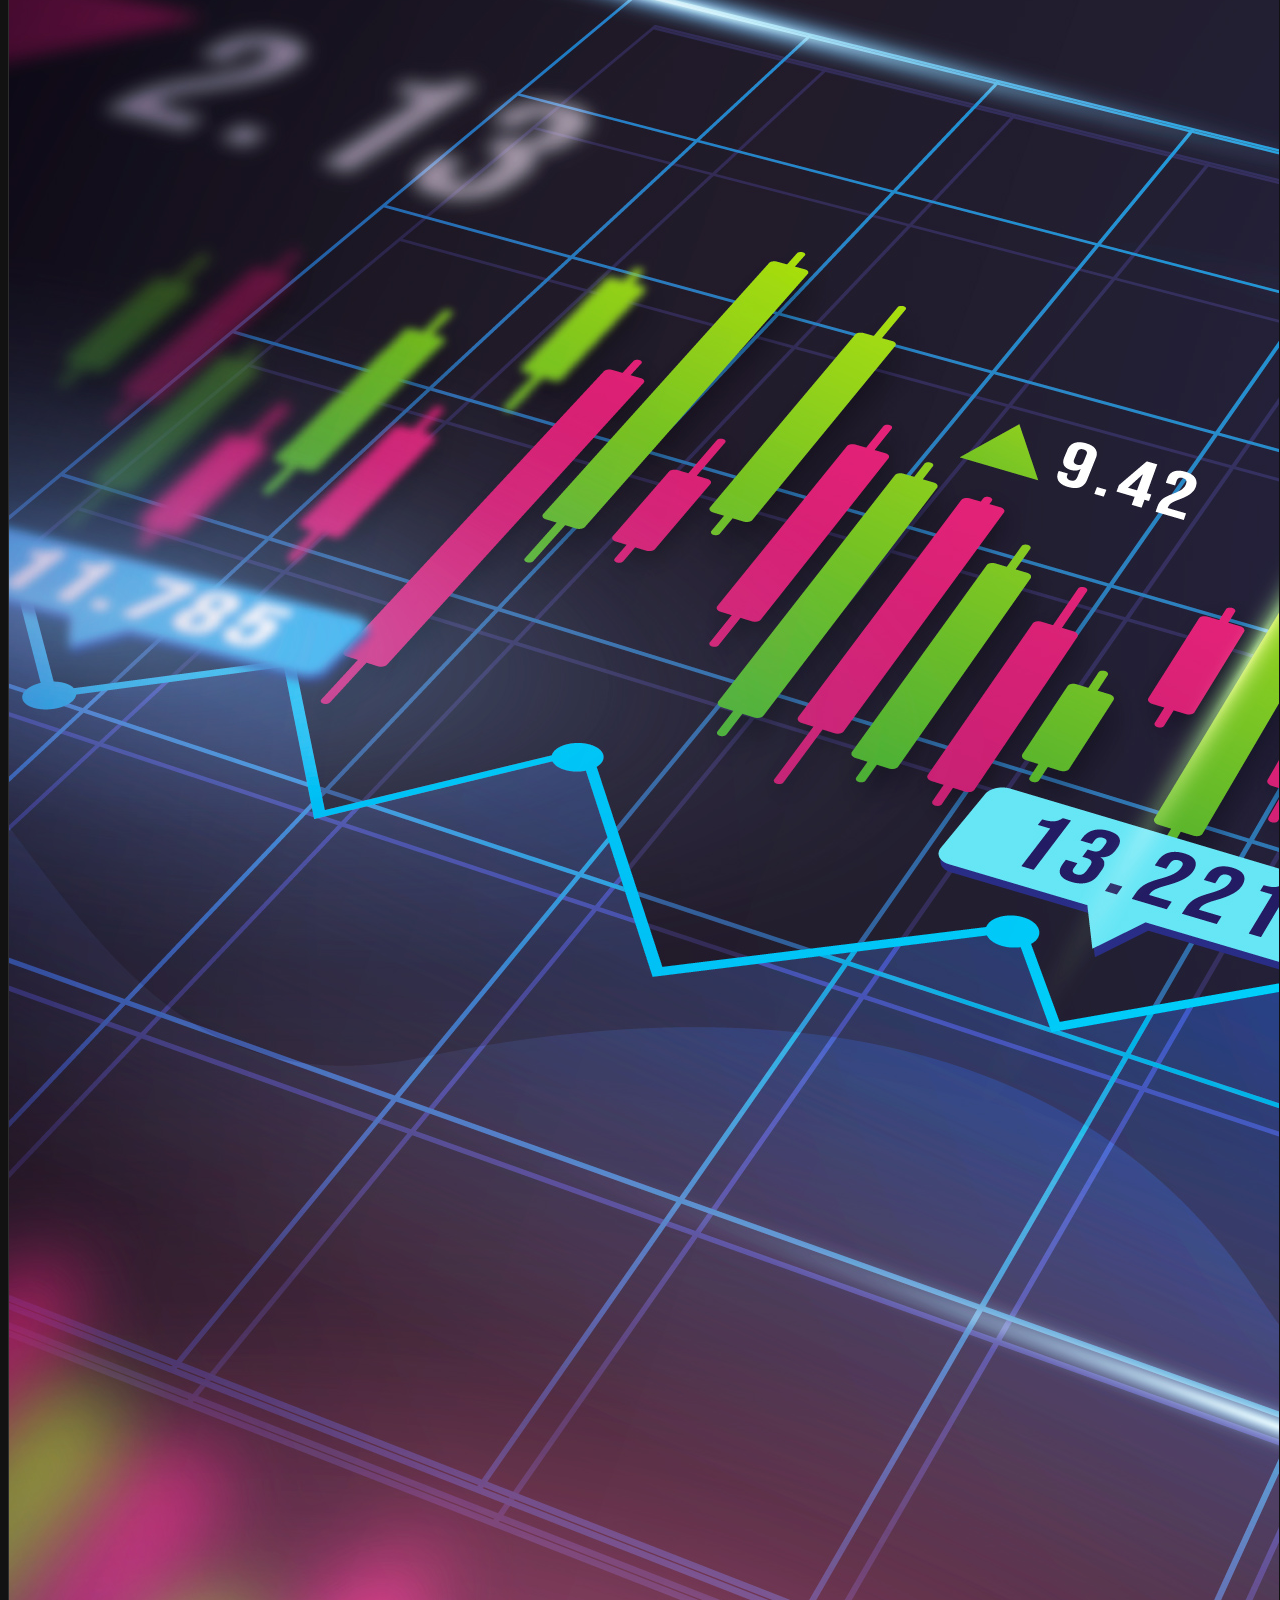
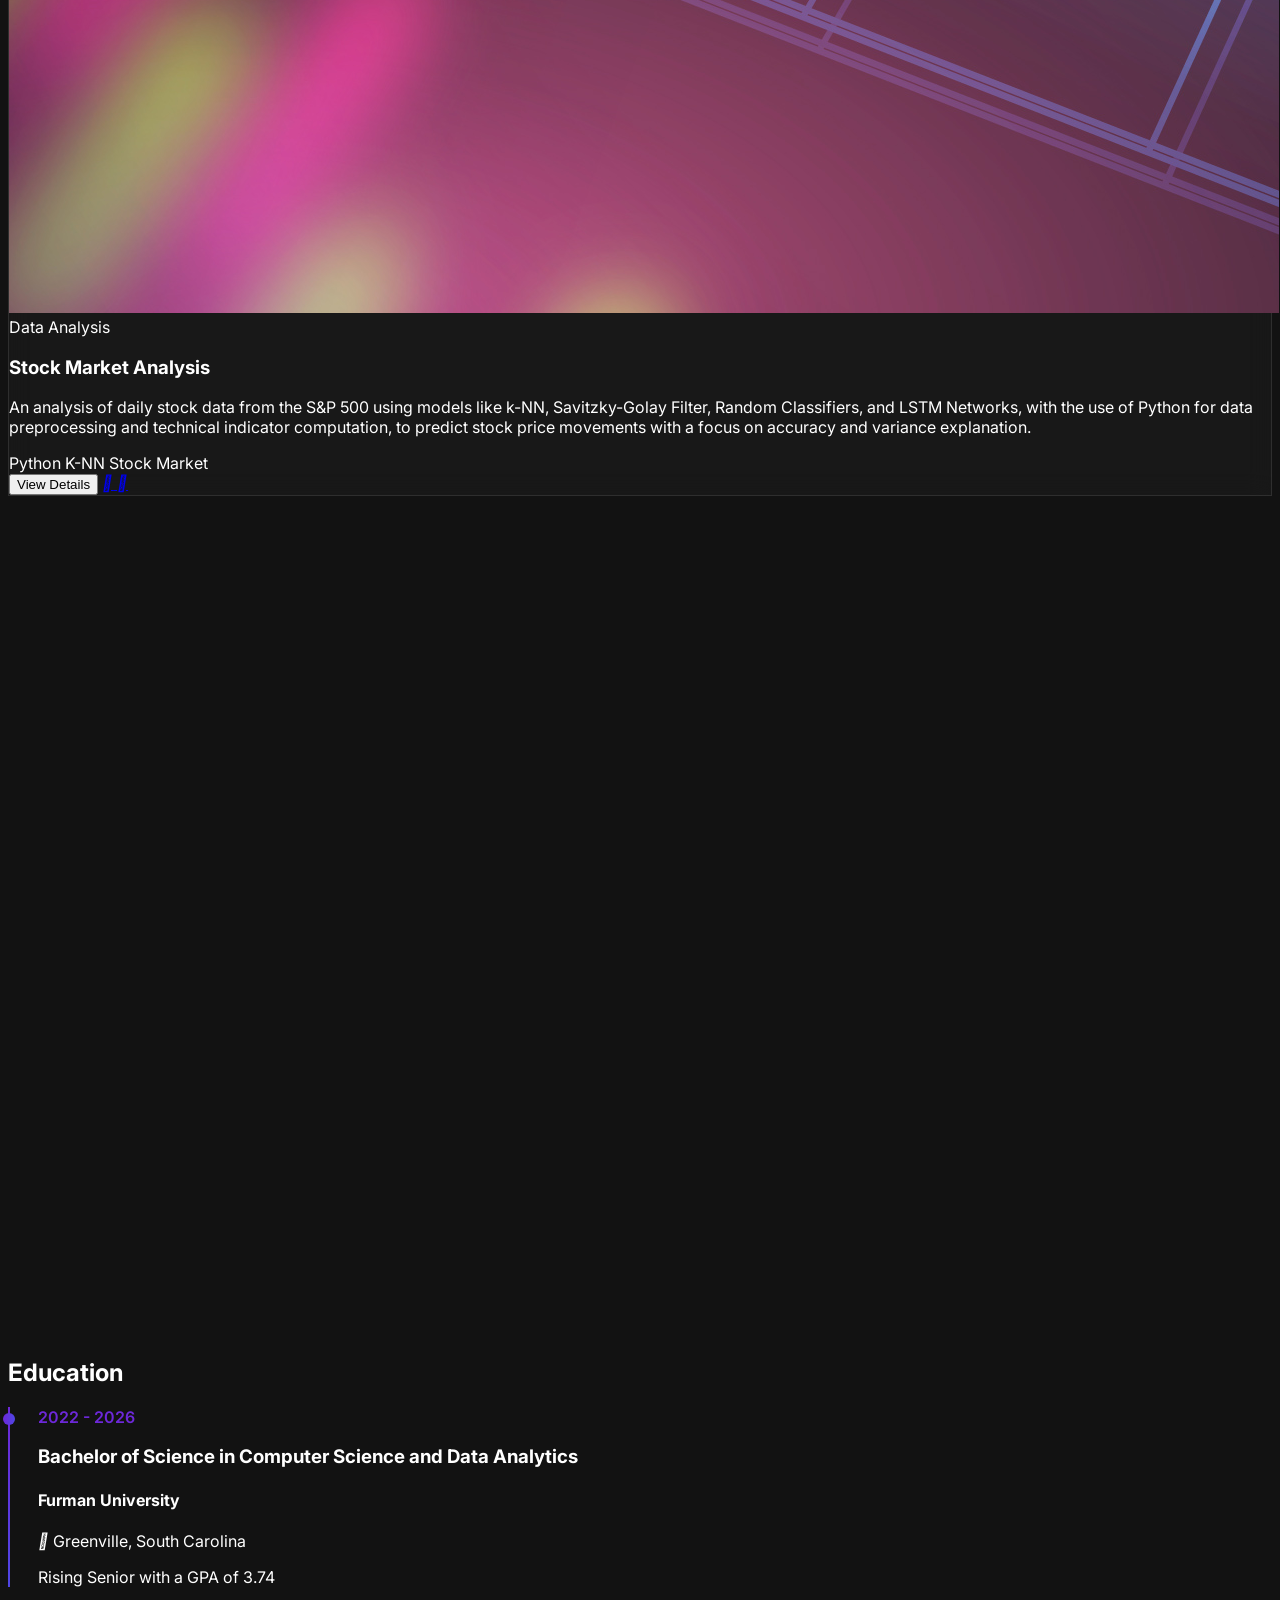
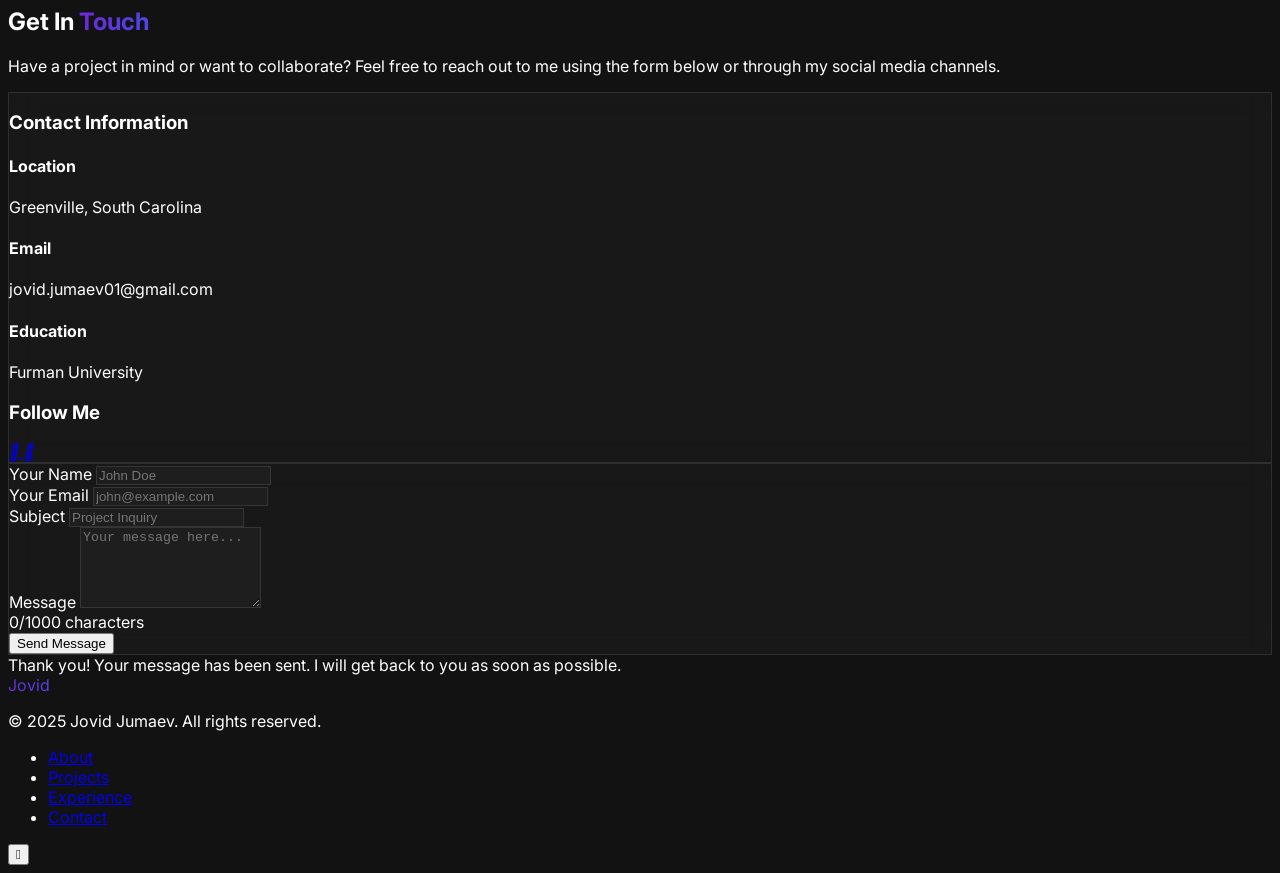
==== commit 24e8ab05: "Use FormSubmit with activated email jovid.jumaev01@gmail.com" ====
--- a/index.html
+++ b/index.html
@@ -1425,17 +1425,10 @@
           </div>
 
           <div class="animate-on-scroll">
-            <form id="contact-form" method="POST" class="glass-card p-8 rounded-lg">
-
-              <!-- Enhanced honeypot fields to catch bots -->
-              <input type="text" name="_honey" style="display:none !important; position:absolute !important; left:-9999px !important;">
-              <input type="email" name="_email_confirm" style="display:none !important; position:absolute !important; left:-9999px !important;">
-              <input type="text" name="_website" style="display:none !important; position:absolute !important; left:-9999px !important;">
-              <input type="text" name="_phone" style="display:none !important; position:absolute !important; left:-9999px !important;">
-              
-              <!-- Time-based spam protection -->
-              <input type="hidden" name="_timestamp" id="form-timestamp">
-              <input type="hidden" name="_timezone" id="form-timezone">
+            <form id="contact-form" action="https://formsubmit.co/jovid.jumaev01@gmail.com" method="POST" class="glass-card p-8 rounded-lg">
+              <input type="hidden" name="_next" value="https://jovidjumaev.github.io/thank-you.html">
+              <input type="hidden" name="_subject" value="Portfolio Contact Form Submission">
+
 
               <div class="grid grid-cols-1 sm:grid-cols-2 gap-6 mb-6">
                 <div>
@@ -2098,35 +2091,7 @@
         const MIN_SUBMISSION_TIME = 3000; // 3 seconds minimum
         const RATE_LIMIT_TIME = 60000; // 1 minute between submissions
         
-        // Initialize form timestamp and timezone
-        document.getElementById("form-timestamp").value = formStartTime;
-        document.getElementById("form-timezone").value = Intl.DateTimeFormat().resolvedOptions().timeZone;
         
-        // Handle form submission
-        contactForm.addEventListener("submit", async function(e) {
-          e.preventDefault();
-          
-          const name = document.getElementById('name').value;
-          const email = document.getElementById('email').value;
-          const subject = document.getElementById('subject').value;
-          const message = document.getElementById('message').value;
-          
-          // Show loading
-          submitButton.innerHTML = "Sending...";
-          submitButton.disabled = true;
-          
-          // Create email body
-          const emailBody = `Name: ${name}\nEmail: ${email}\nSubject: ${subject}\n\nMessage:\n${message}`;
-          
-          // Use mailto (opens email client)
-          const mailtoLink = `mailto:jovid.jumaev01@gmail.com?subject=${encodeURIComponent('Portfolio Contact: ' + subject)}&body=${encodeURIComponent(emailBody)}`;
-          
-          // Try to open mailto
-          window.location.href = mailtoLink;
-          
-          // Note: This will open the user's email client
-          // If they want automatic sending without email client, they need to set up EmailJS
-        });
         
         // Character counter for message
         messageTextarea.addEventListener("input", function() {
@@ -2249,16 +2214,6 @@
         }
         
         
-        // Reset form start time when user starts typing
-        const formInputs = contactForm.querySelectorAll('input, textarea');
-        formInputs.forEach(input => {
-          input.addEventListener('focus', function() {
-            if (formStartTime === 0) {
-              formStartTime = Date.now();
-              document.getElementById("form-timestamp").value = formStartTime;
-            }
-          });
-        });
       });
     </script>
   </body>
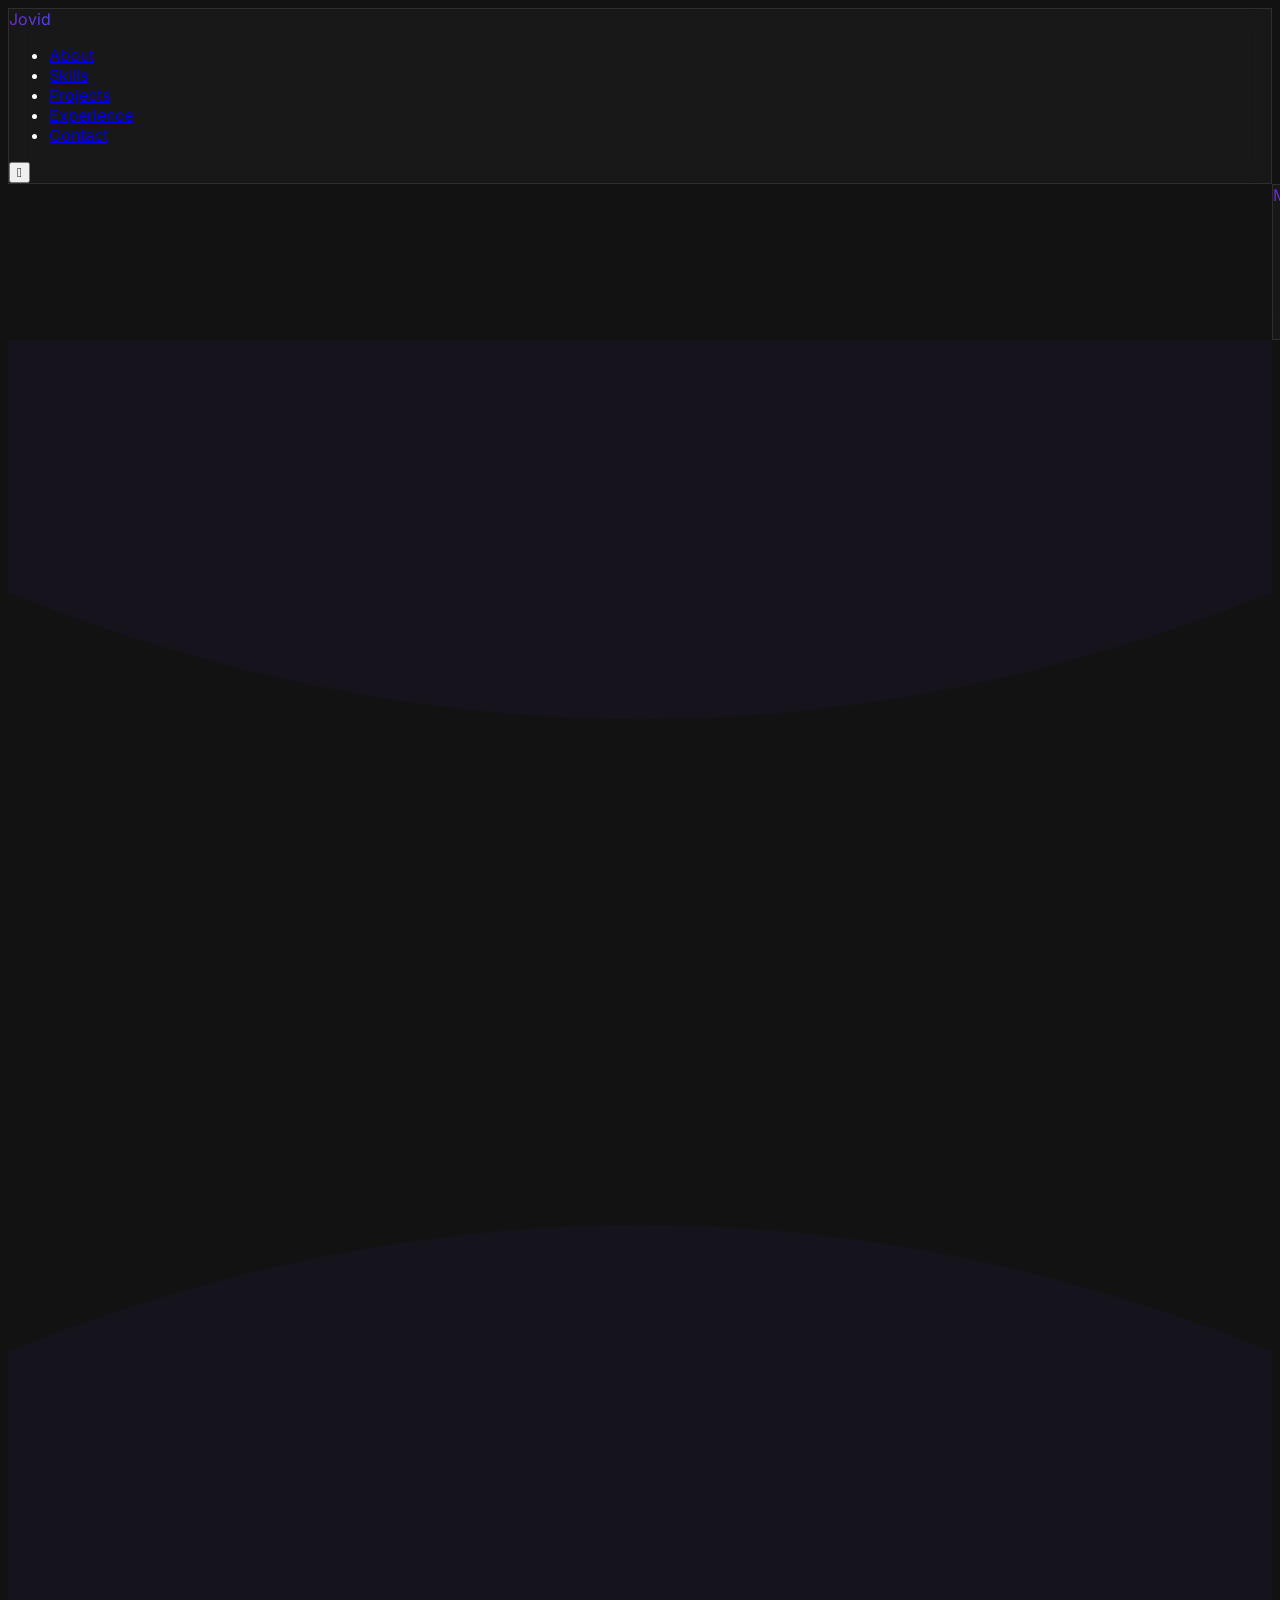
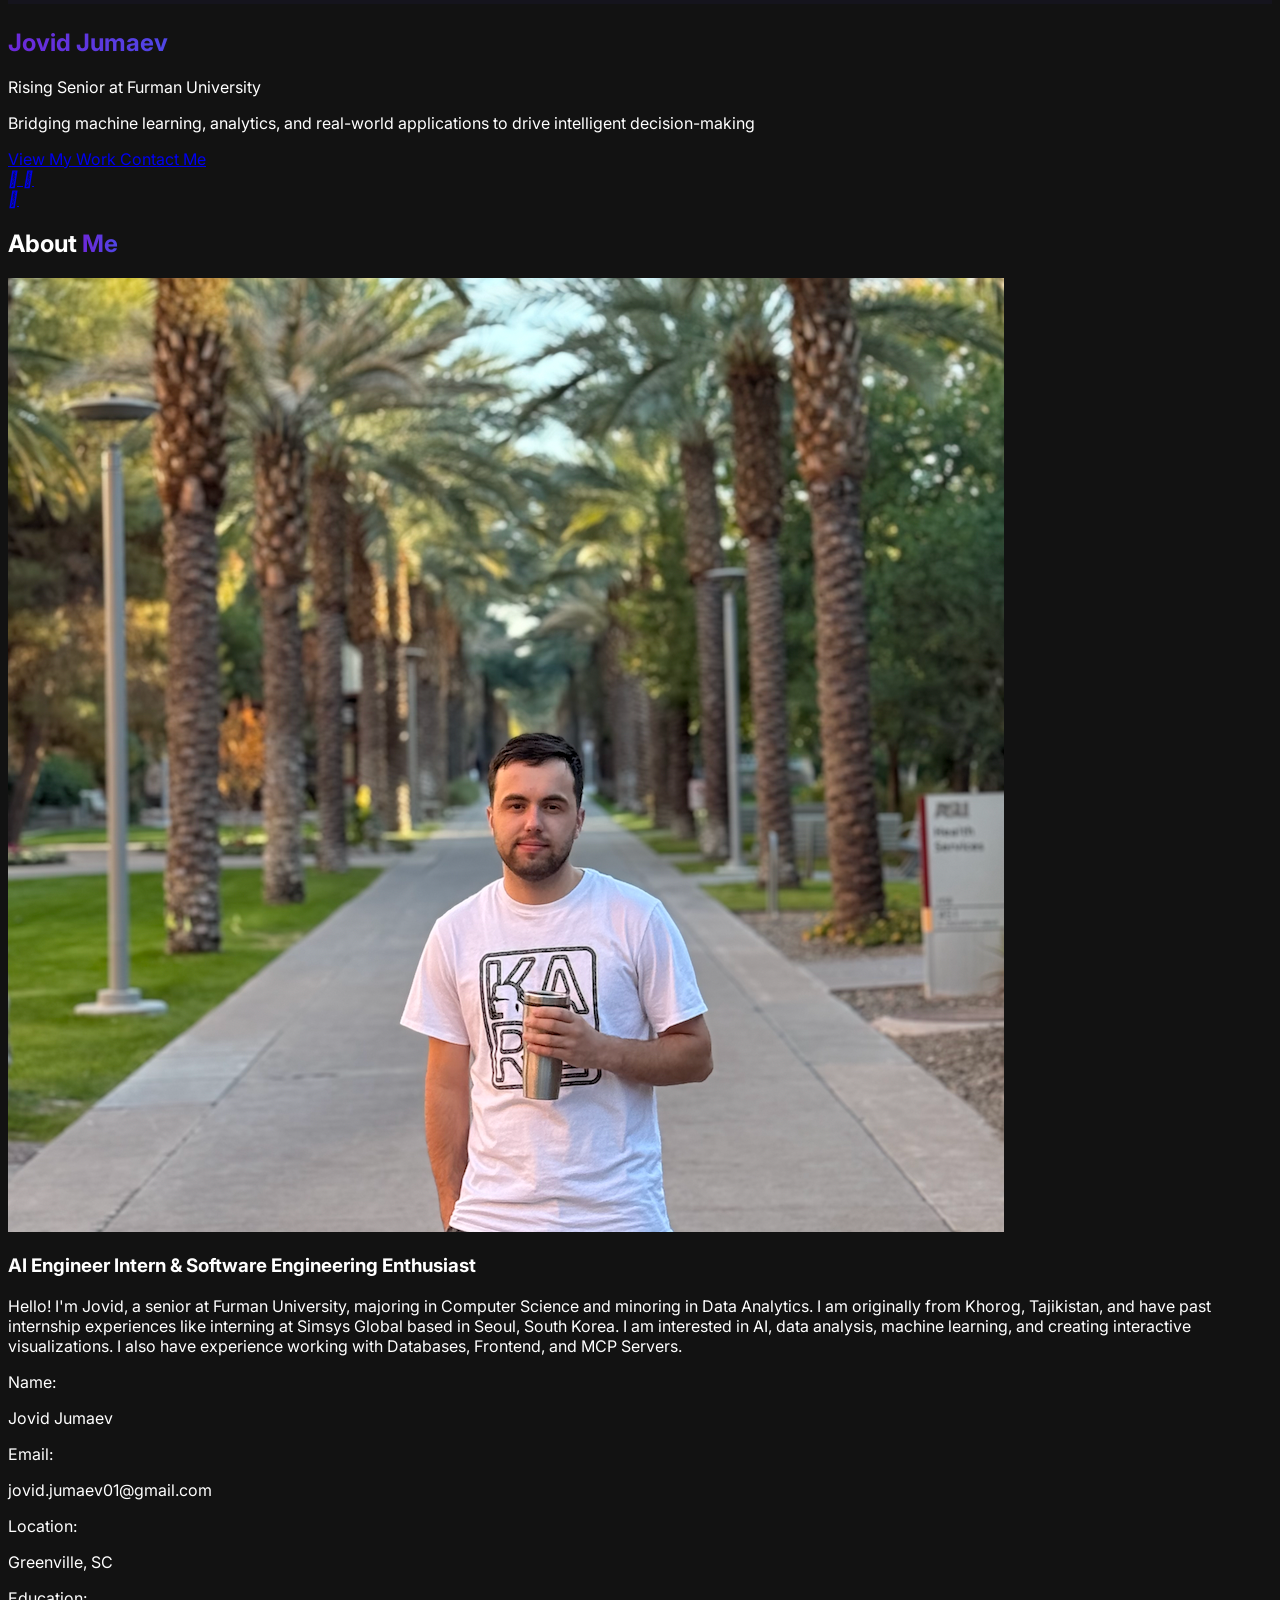
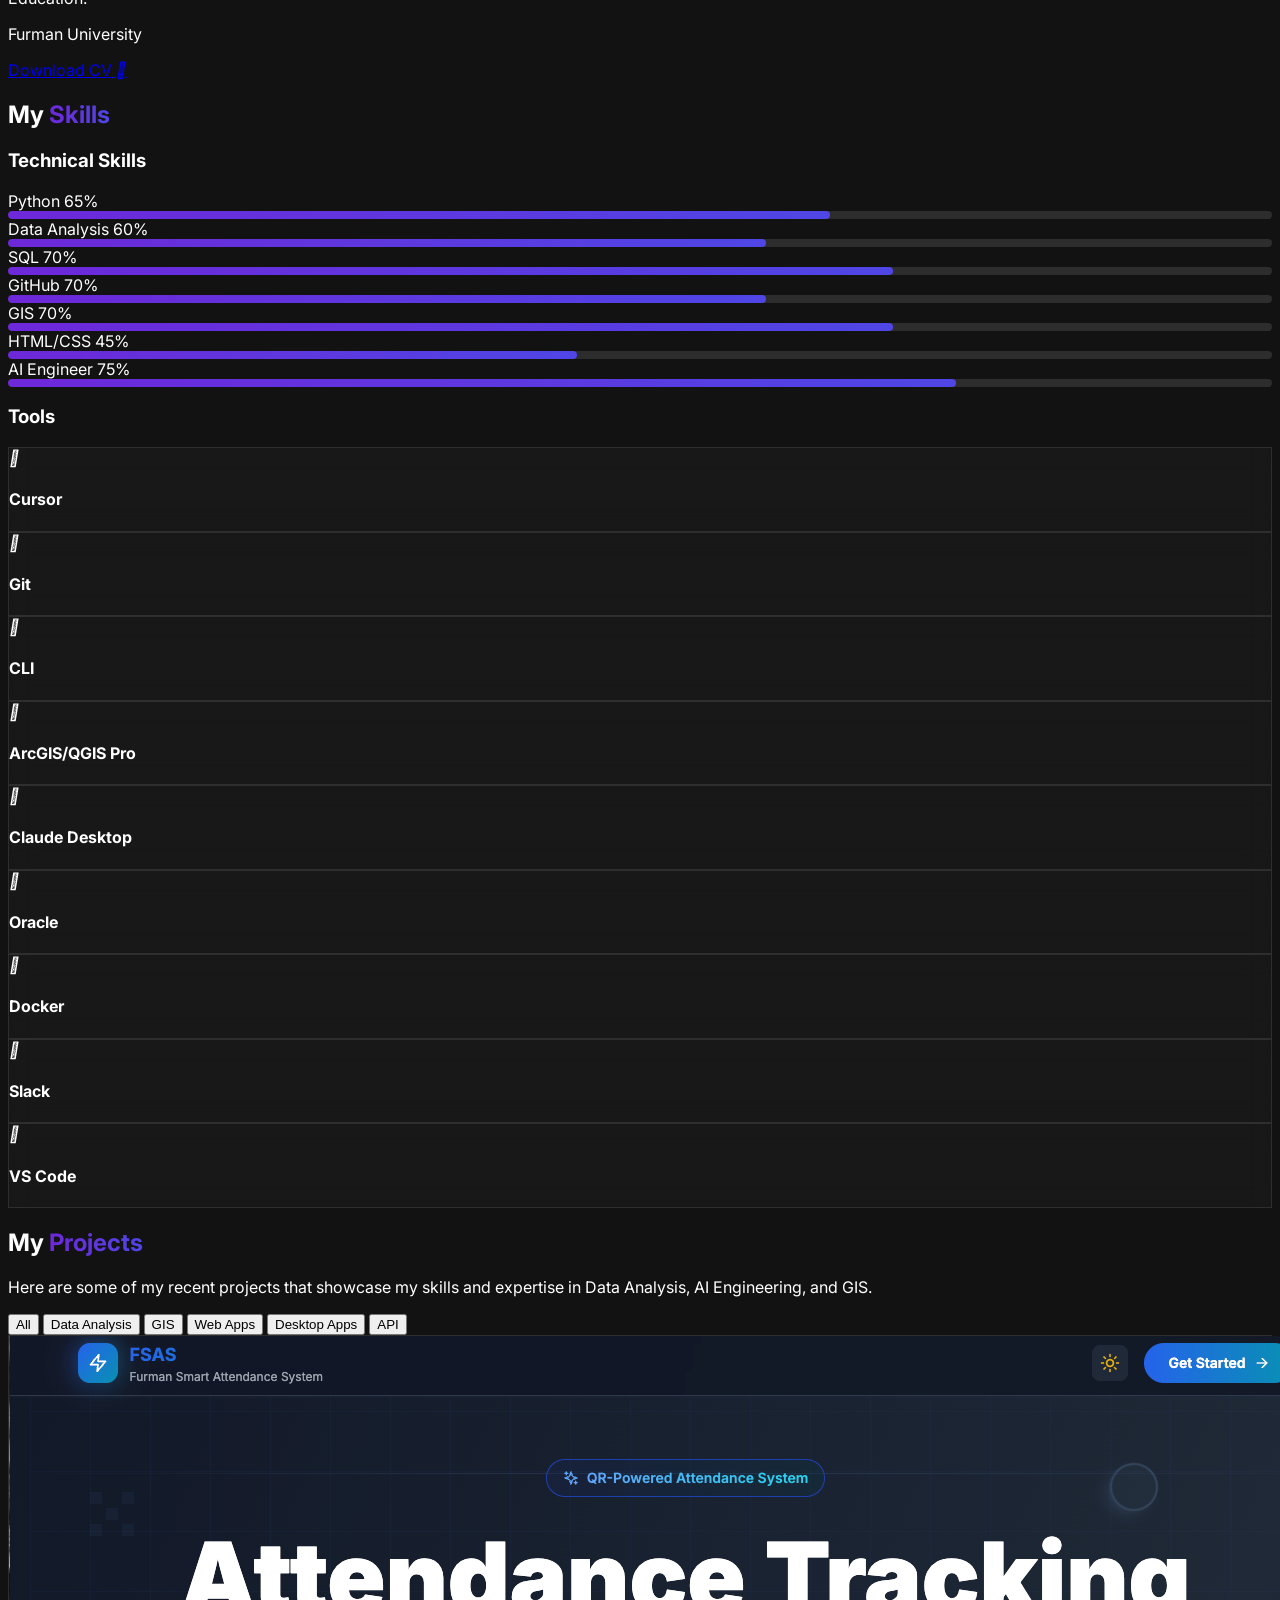
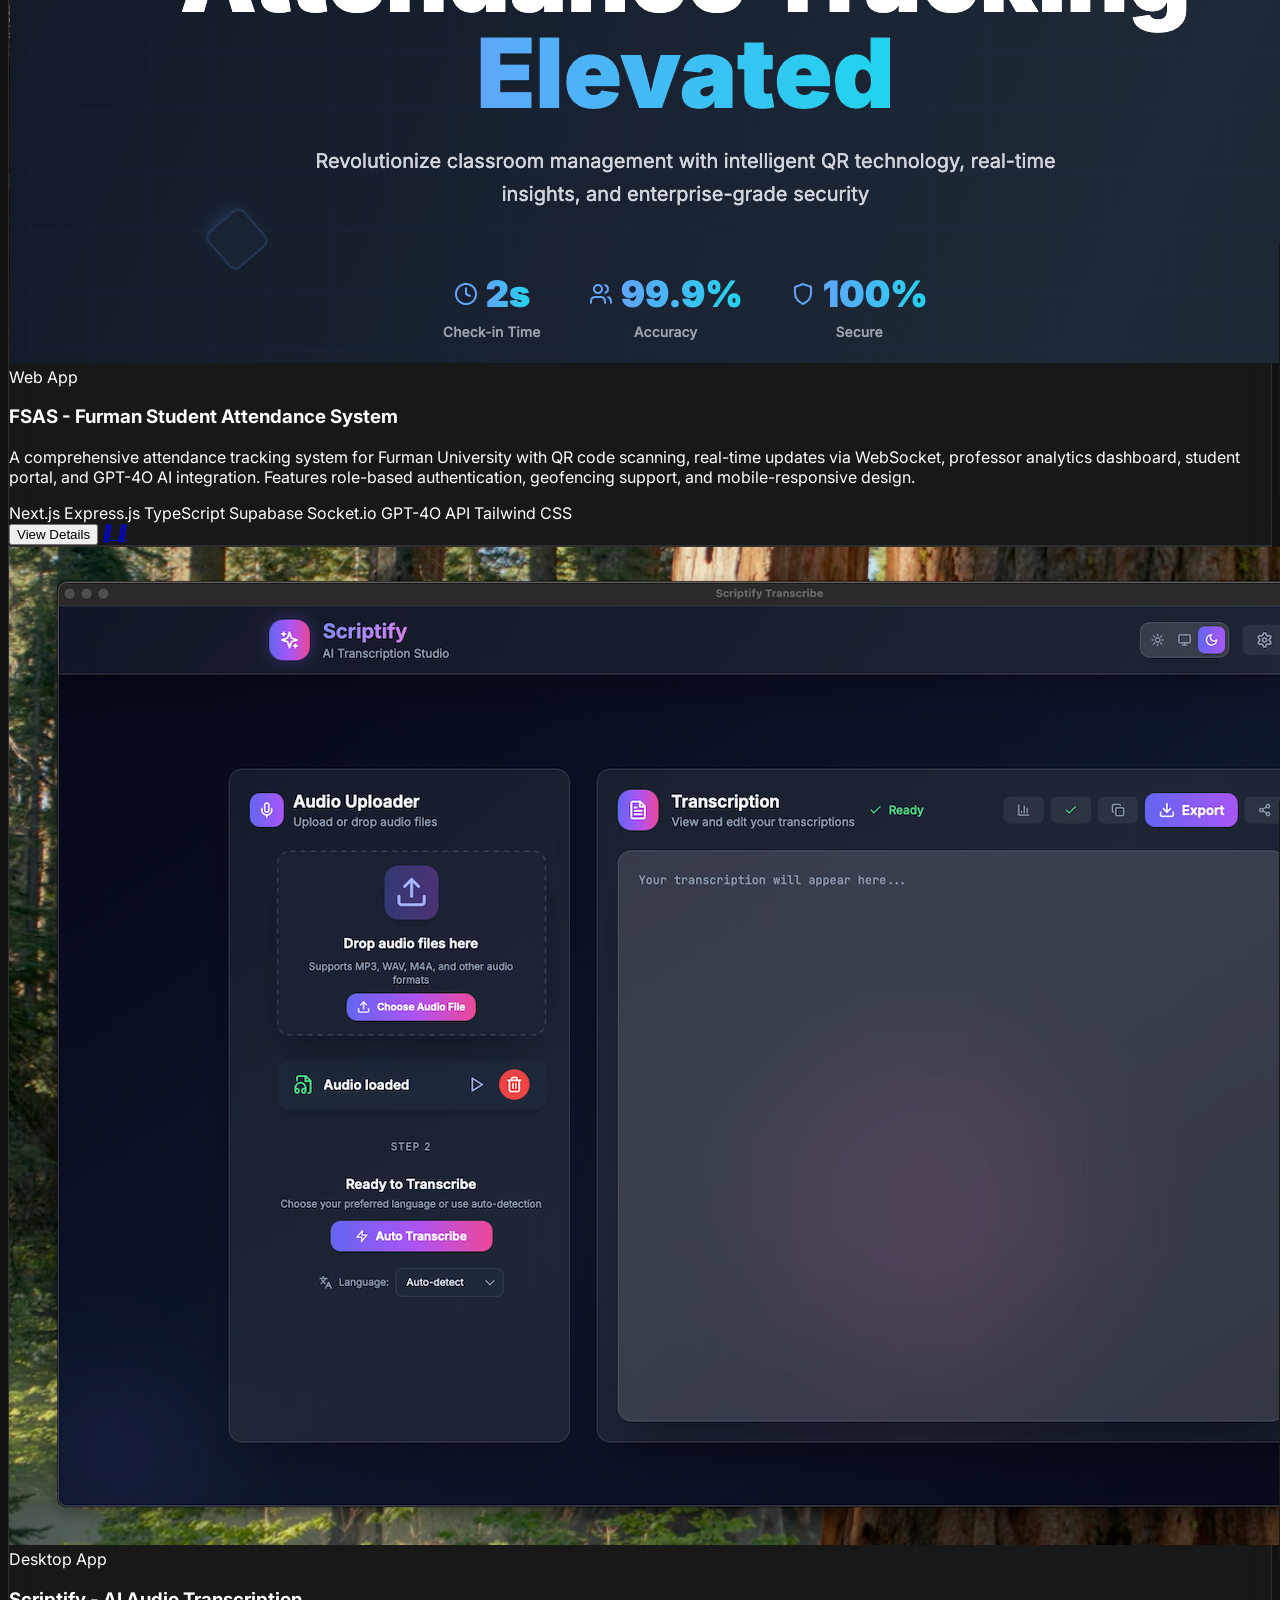
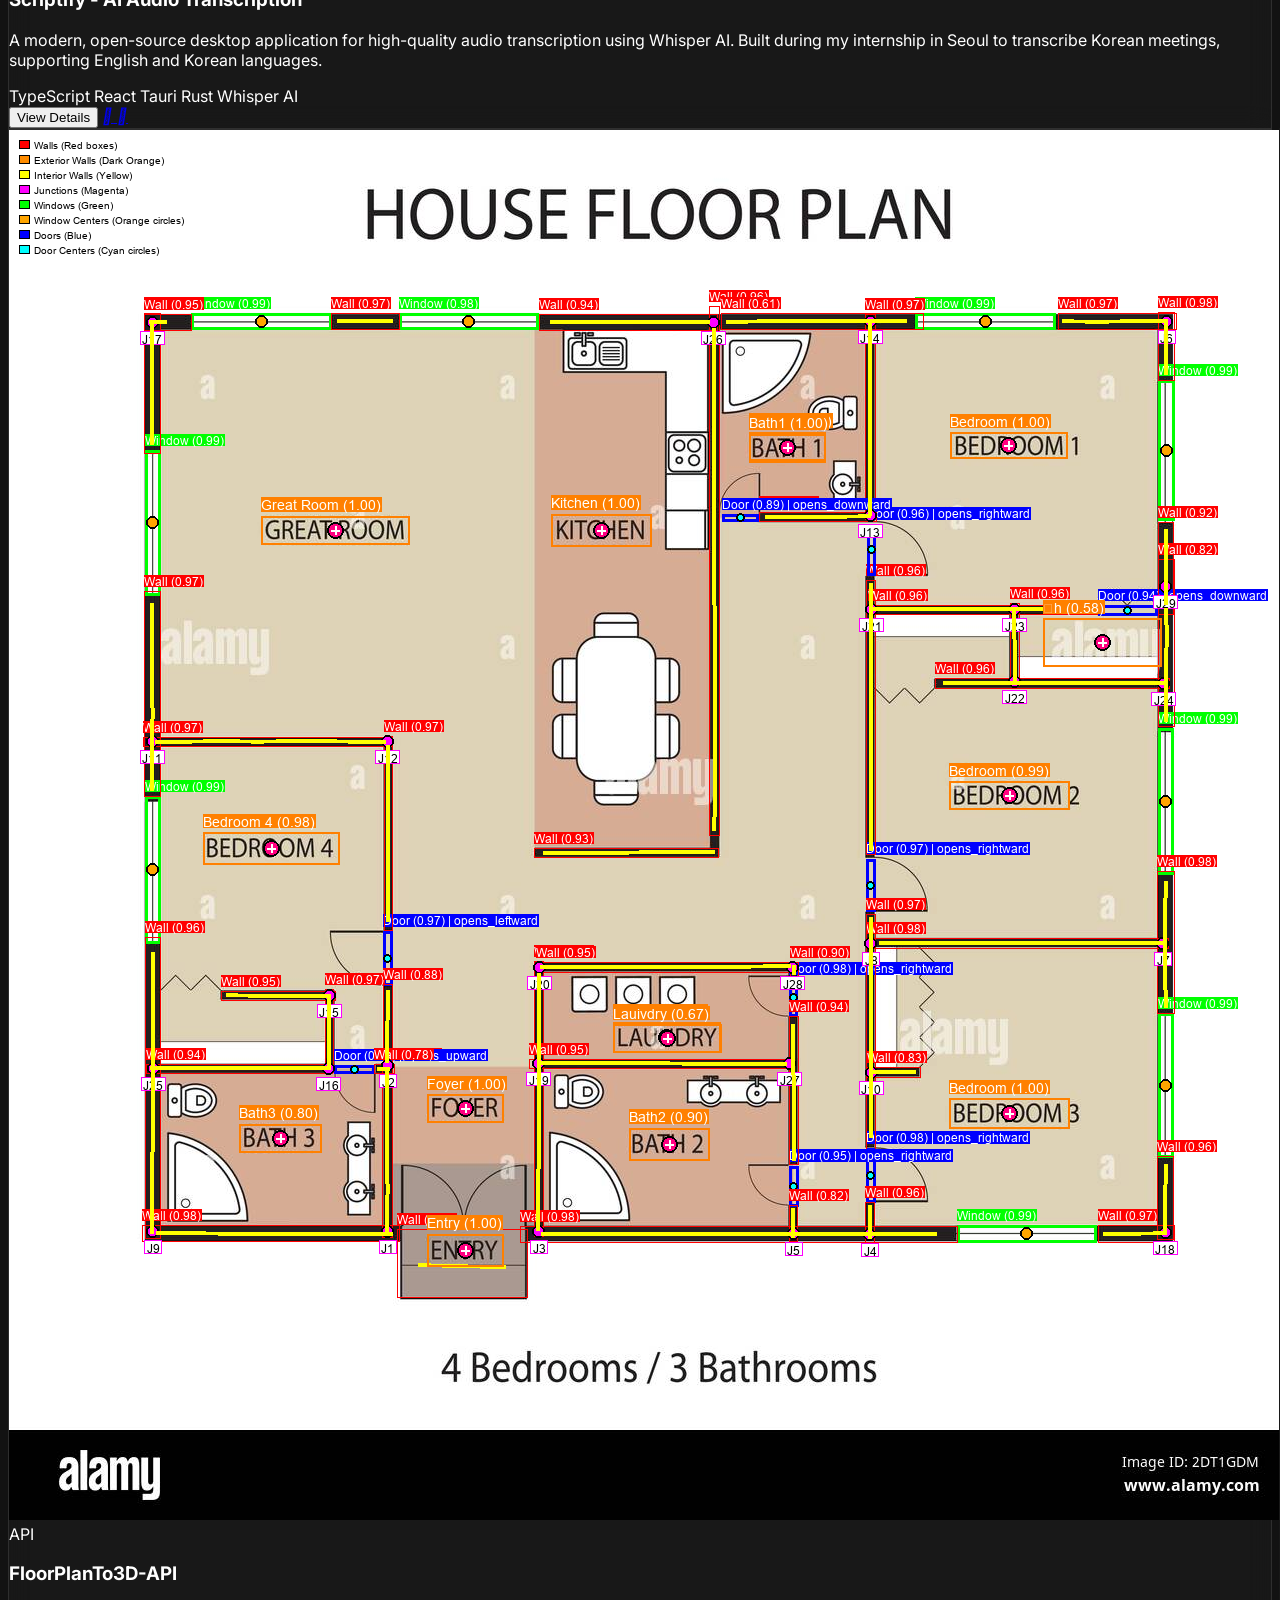
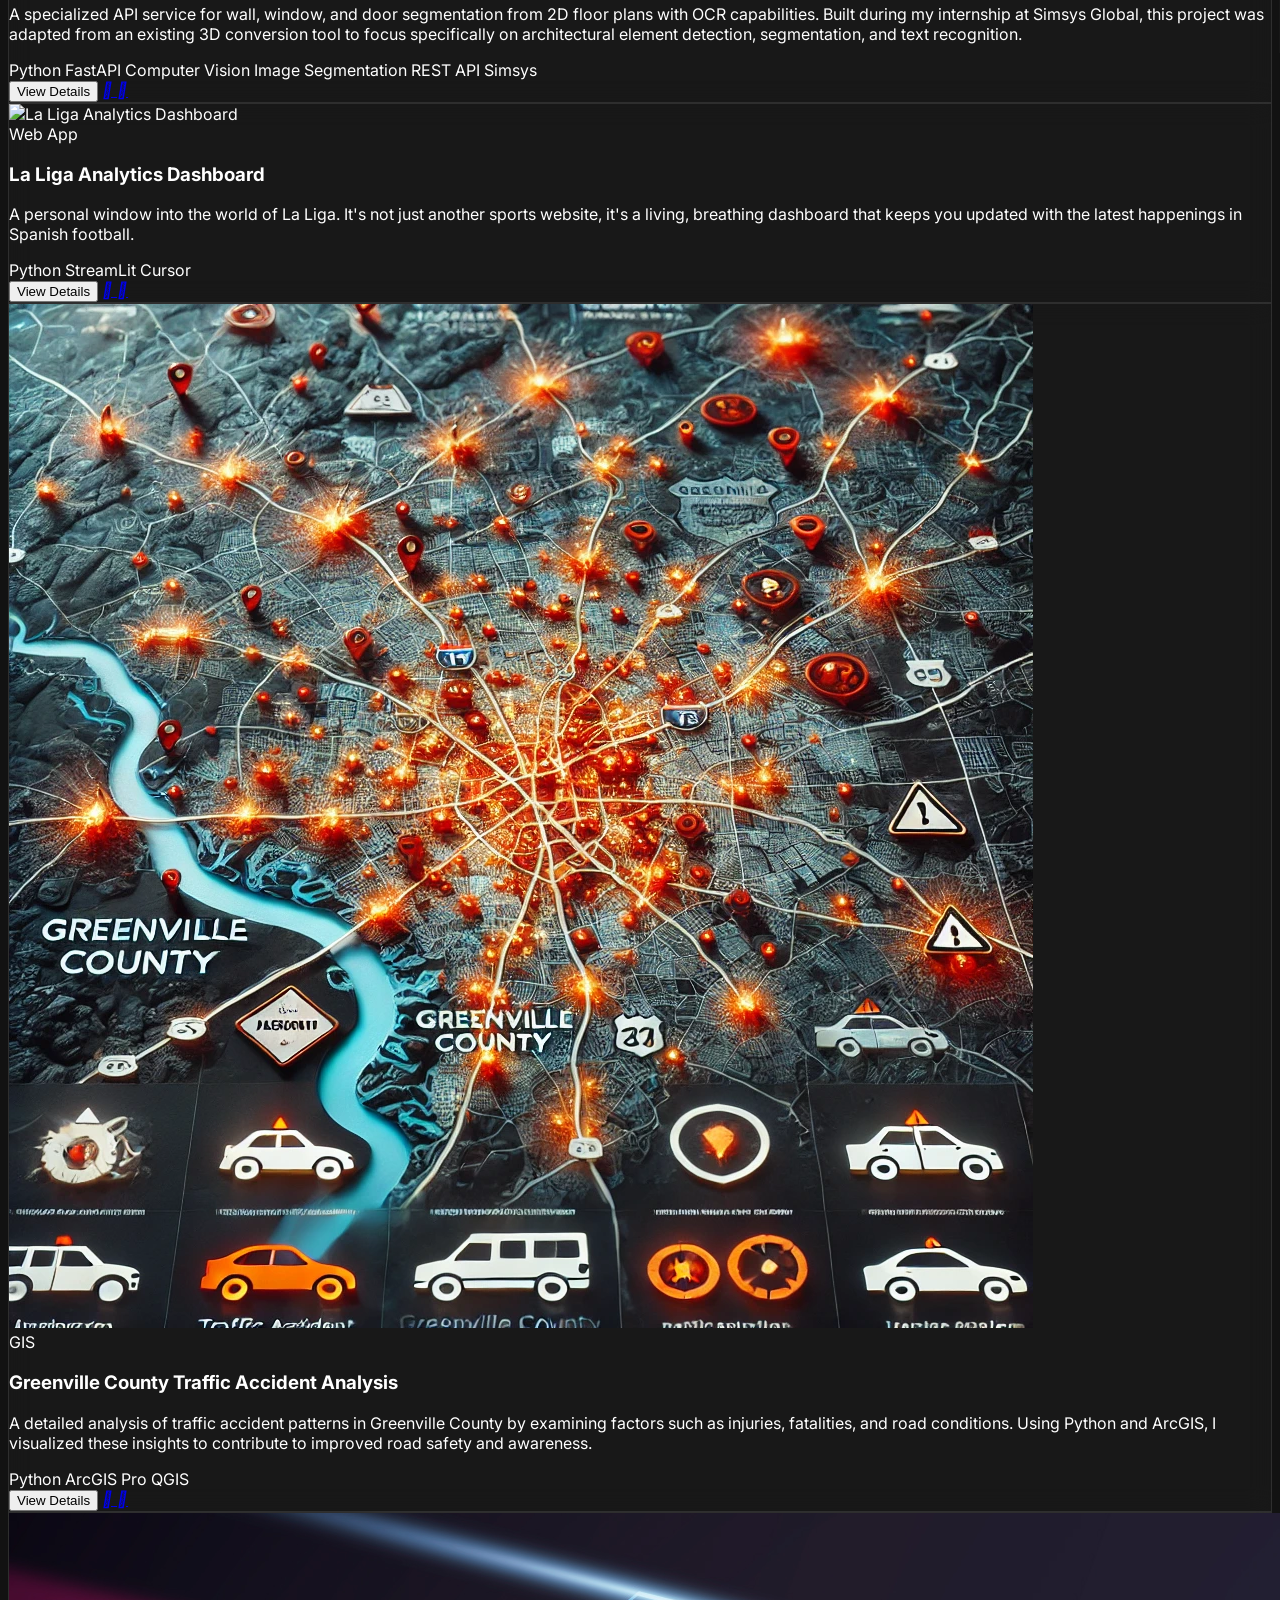
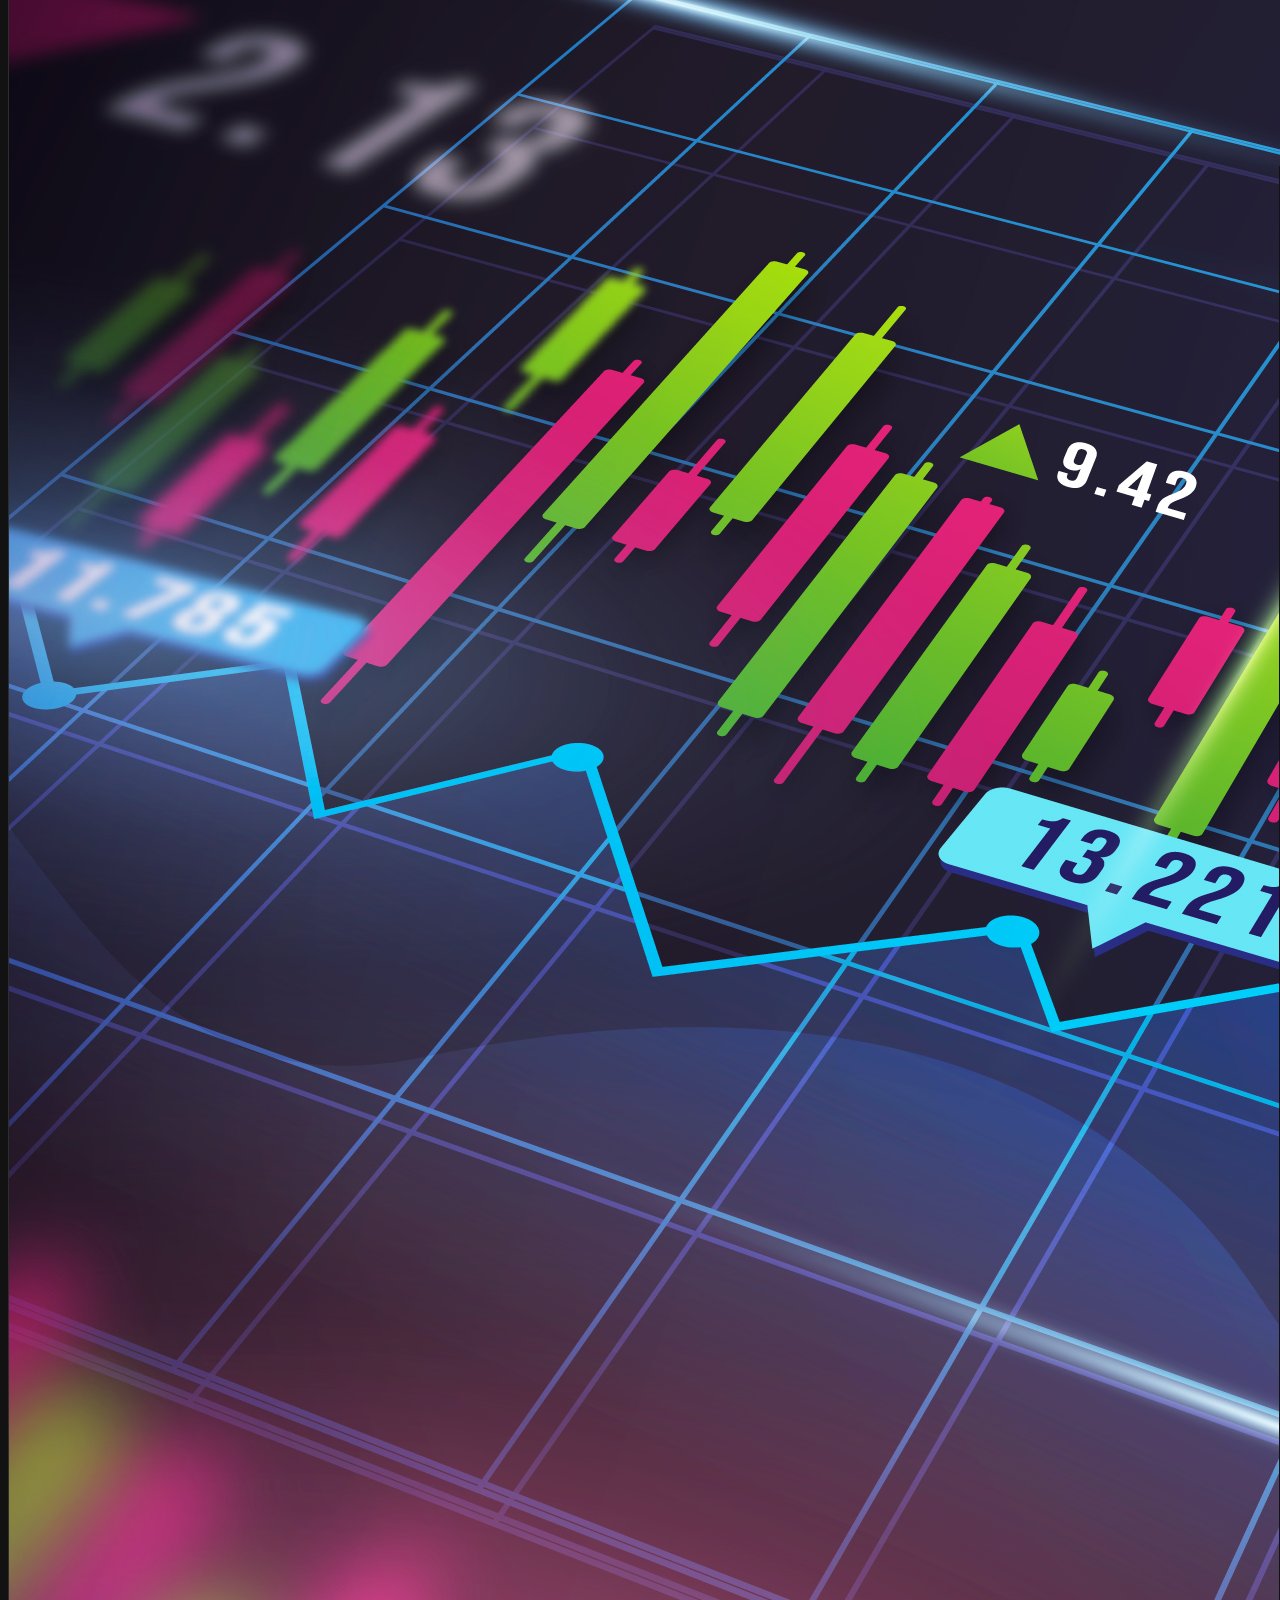
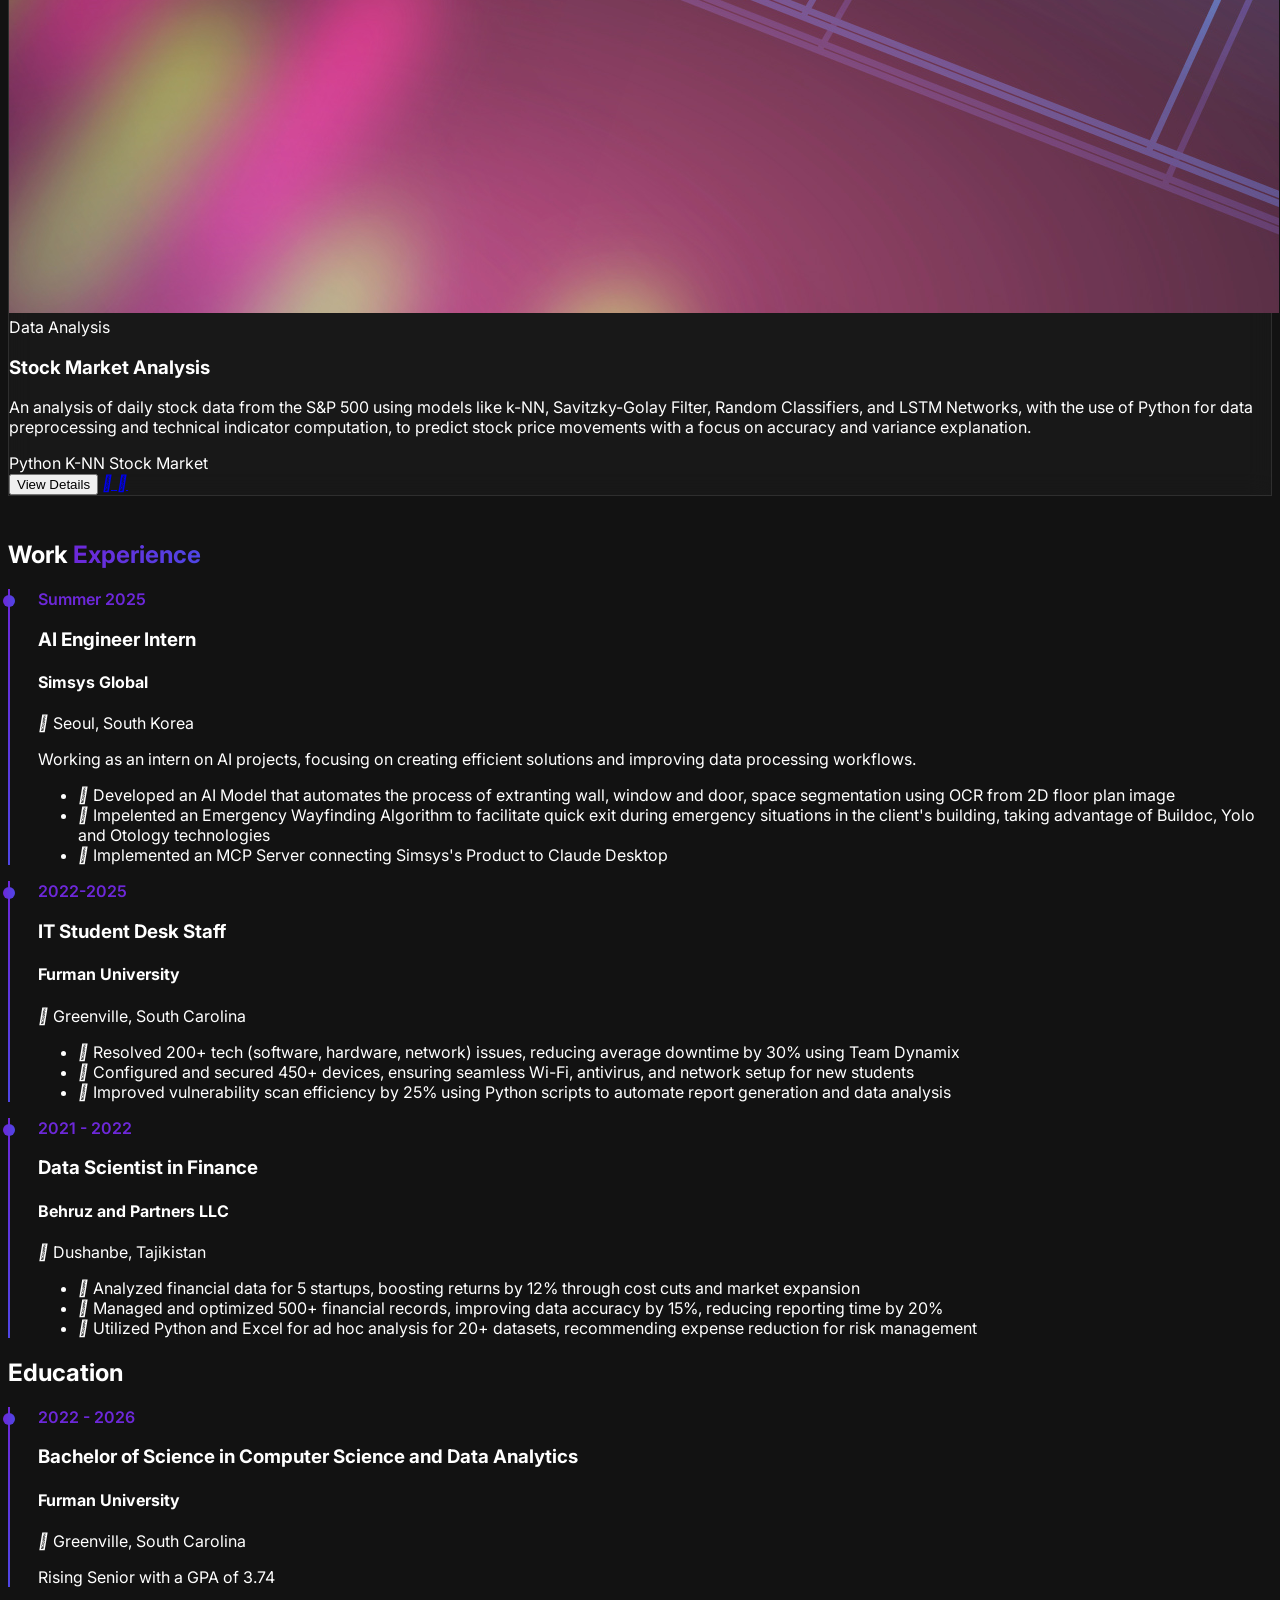
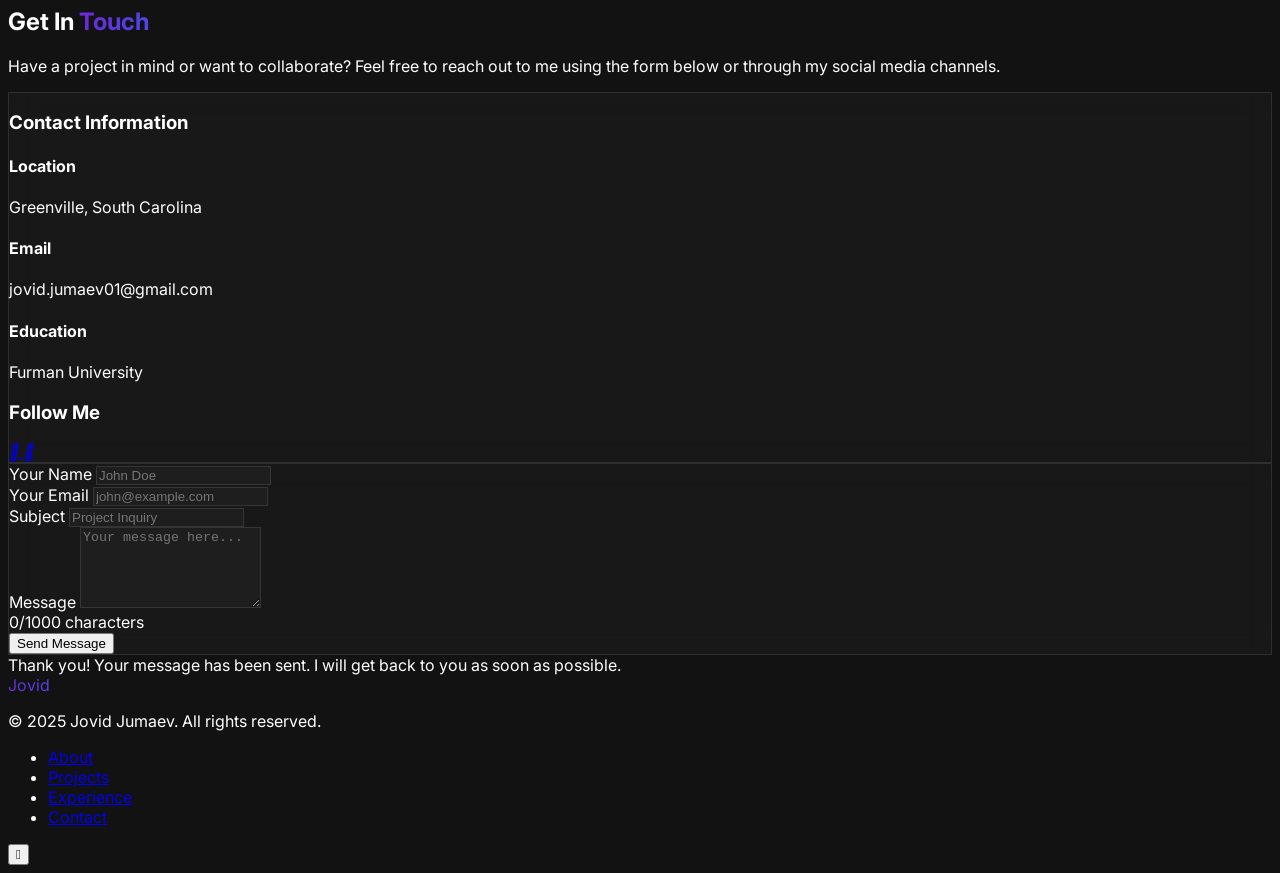
==== commit b1e36407: "Add reply-to field for better email delivery" ====
--- a/index.html
+++ b/index.html
@@ -1427,7 +1427,8 @@
           <div class="animate-on-scroll">
             <form id="contact-form" action="https://formsubmit.co/jovid.jumaev01@gmail.com" method="POST" class="glass-card p-8 rounded-lg">
               <input type="hidden" name="_next" value="https://jovidjumaev.github.io/thank-you.html">
-              <input type="hidden" name="_subject" value="Portfolio Contact Form Submission">
+              <input type="hidden" name="_subject" value="Portfolio Contact Form - New Message">
+              <input type="hidden" name="_replyto" value="" id="_replyto">
 
 
               <div class="grid grid-cols-1 sm:grid-cols-2 gap-6 mb-6">
@@ -2091,7 +2092,14 @@
         const MIN_SUBMISSION_TIME = 3000; // 3 seconds minimum
         const RATE_LIMIT_TIME = 60000; // 1 minute between submissions
         
-        
+        // Set reply-to email on form submit
+        contactForm.addEventListener("submit", function() {
+          const emailInput = document.getElementById("email");
+          const replyToInput = document.getElementById("_replyto");
+          if (emailInput && replyToInput) {
+            replyToInput.value = emailInput.value;
+          }
+        });
         
         // Character counter for message
         messageTextarea.addEventListener("input", function() {
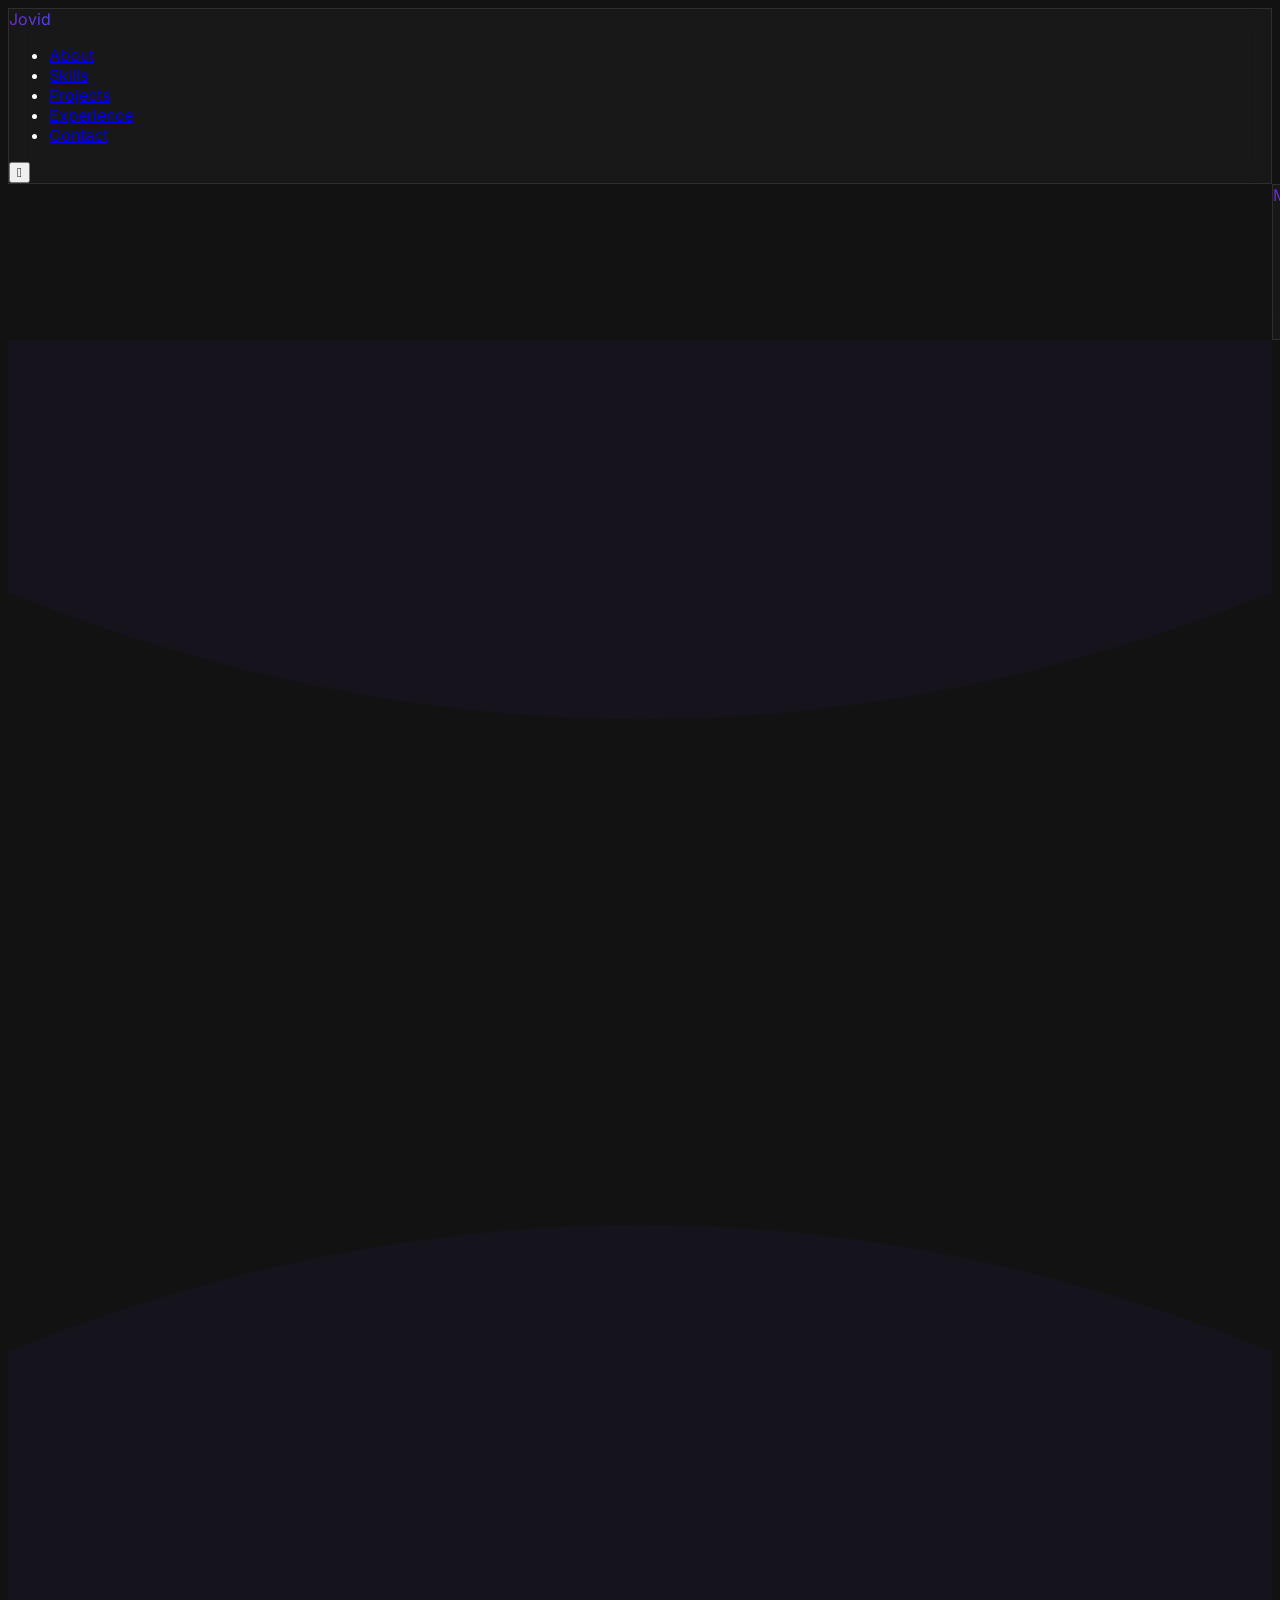
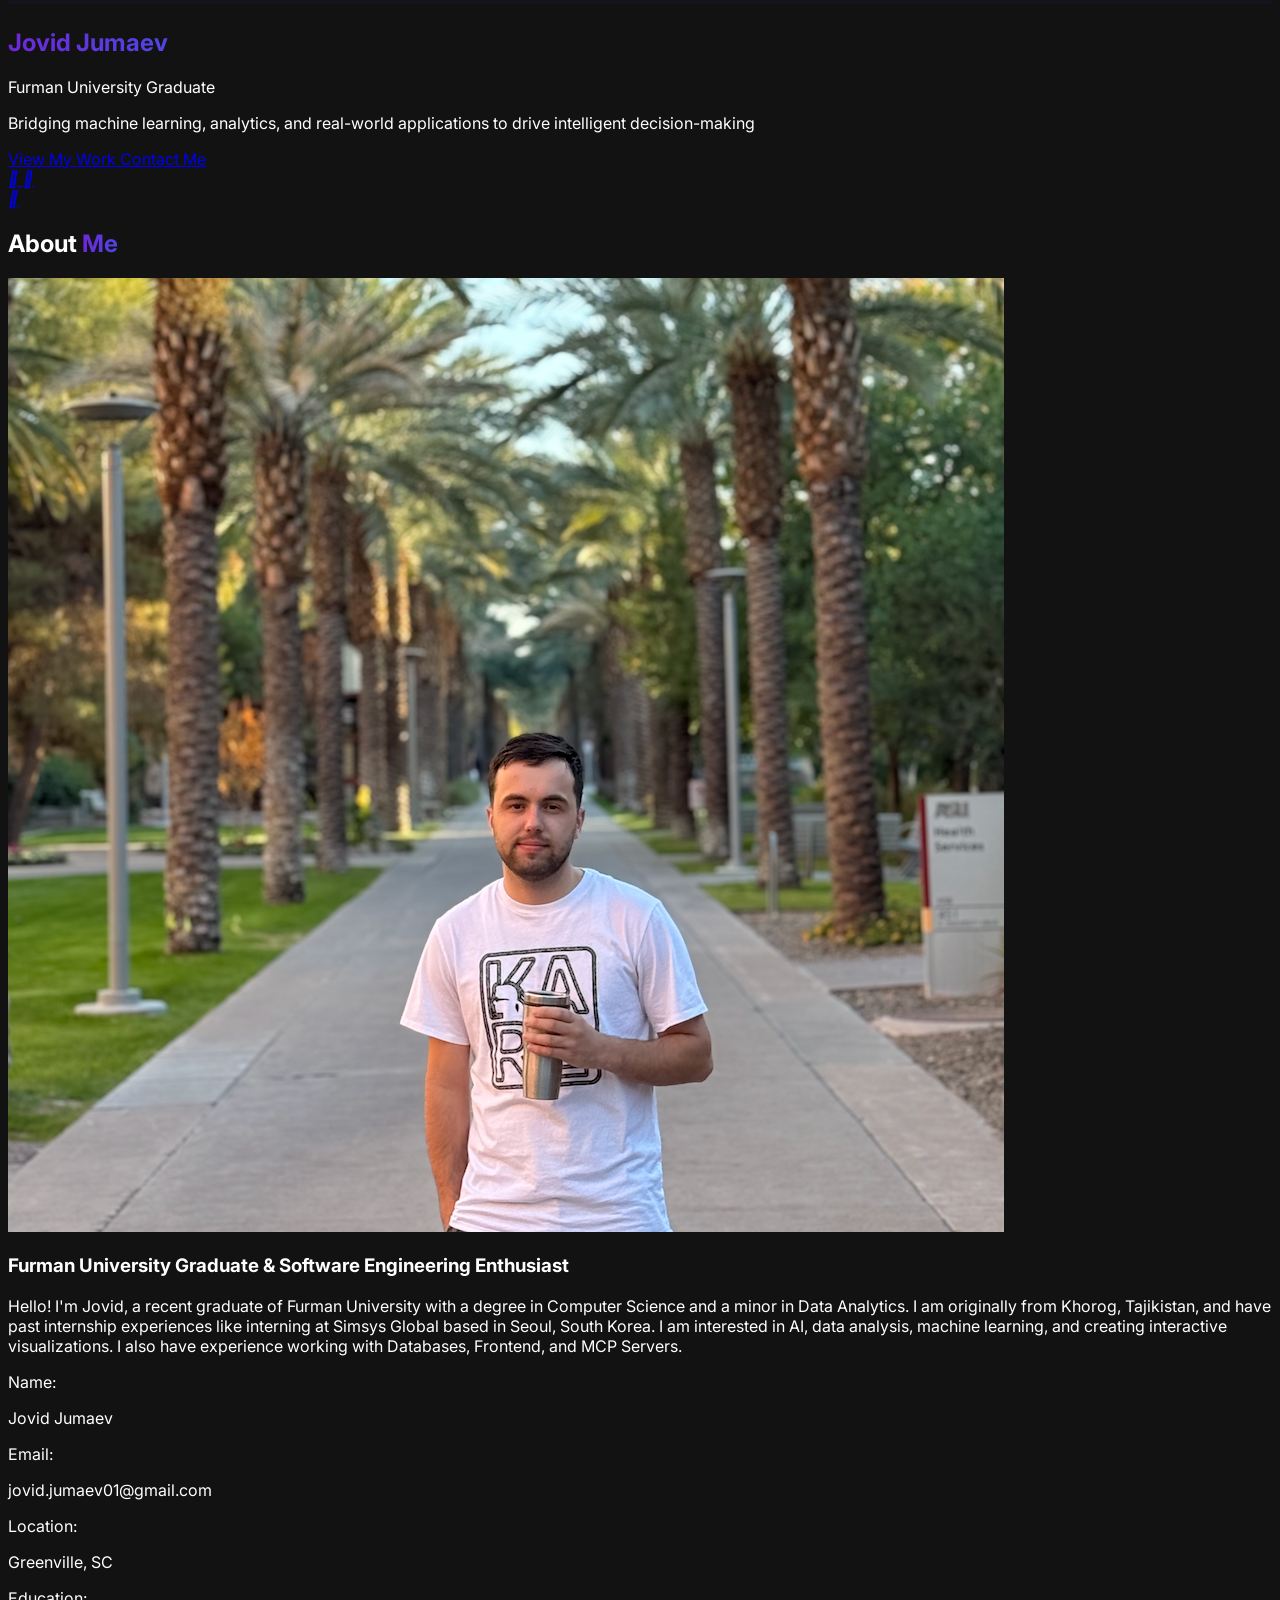
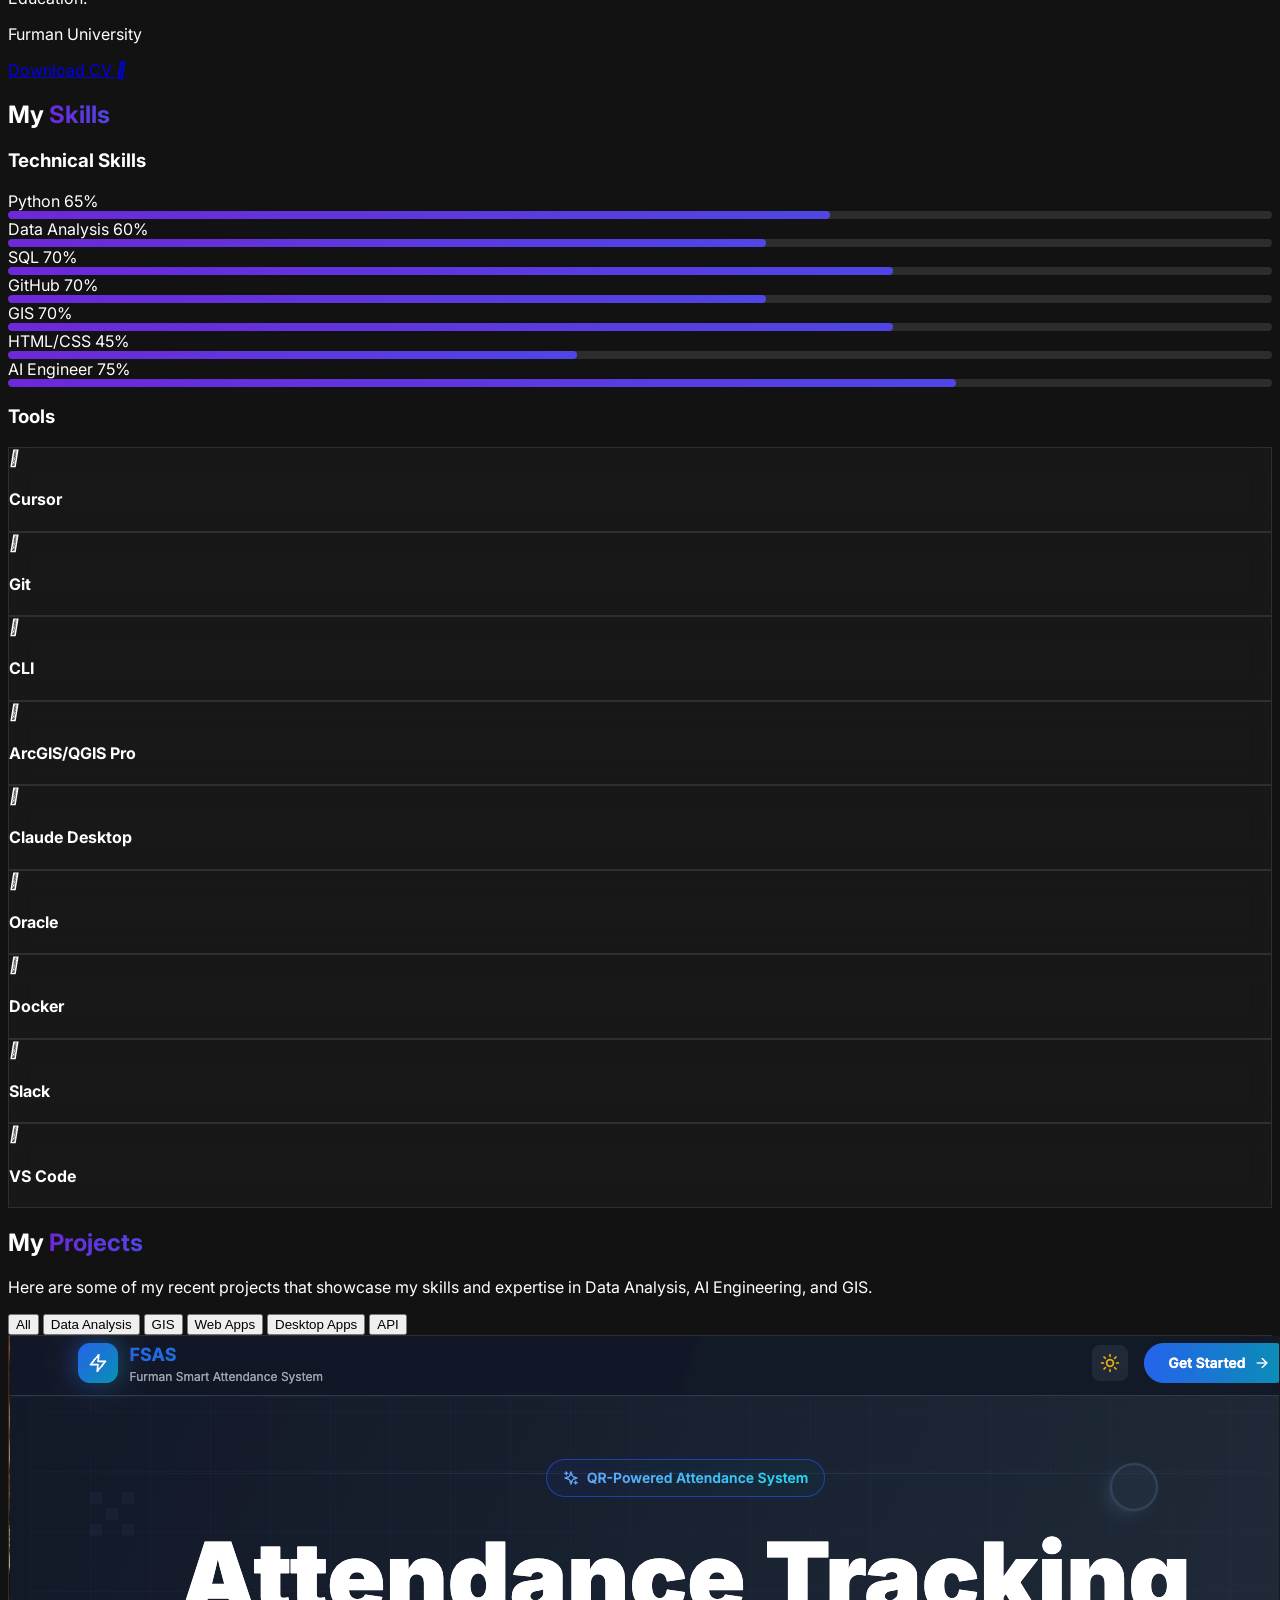
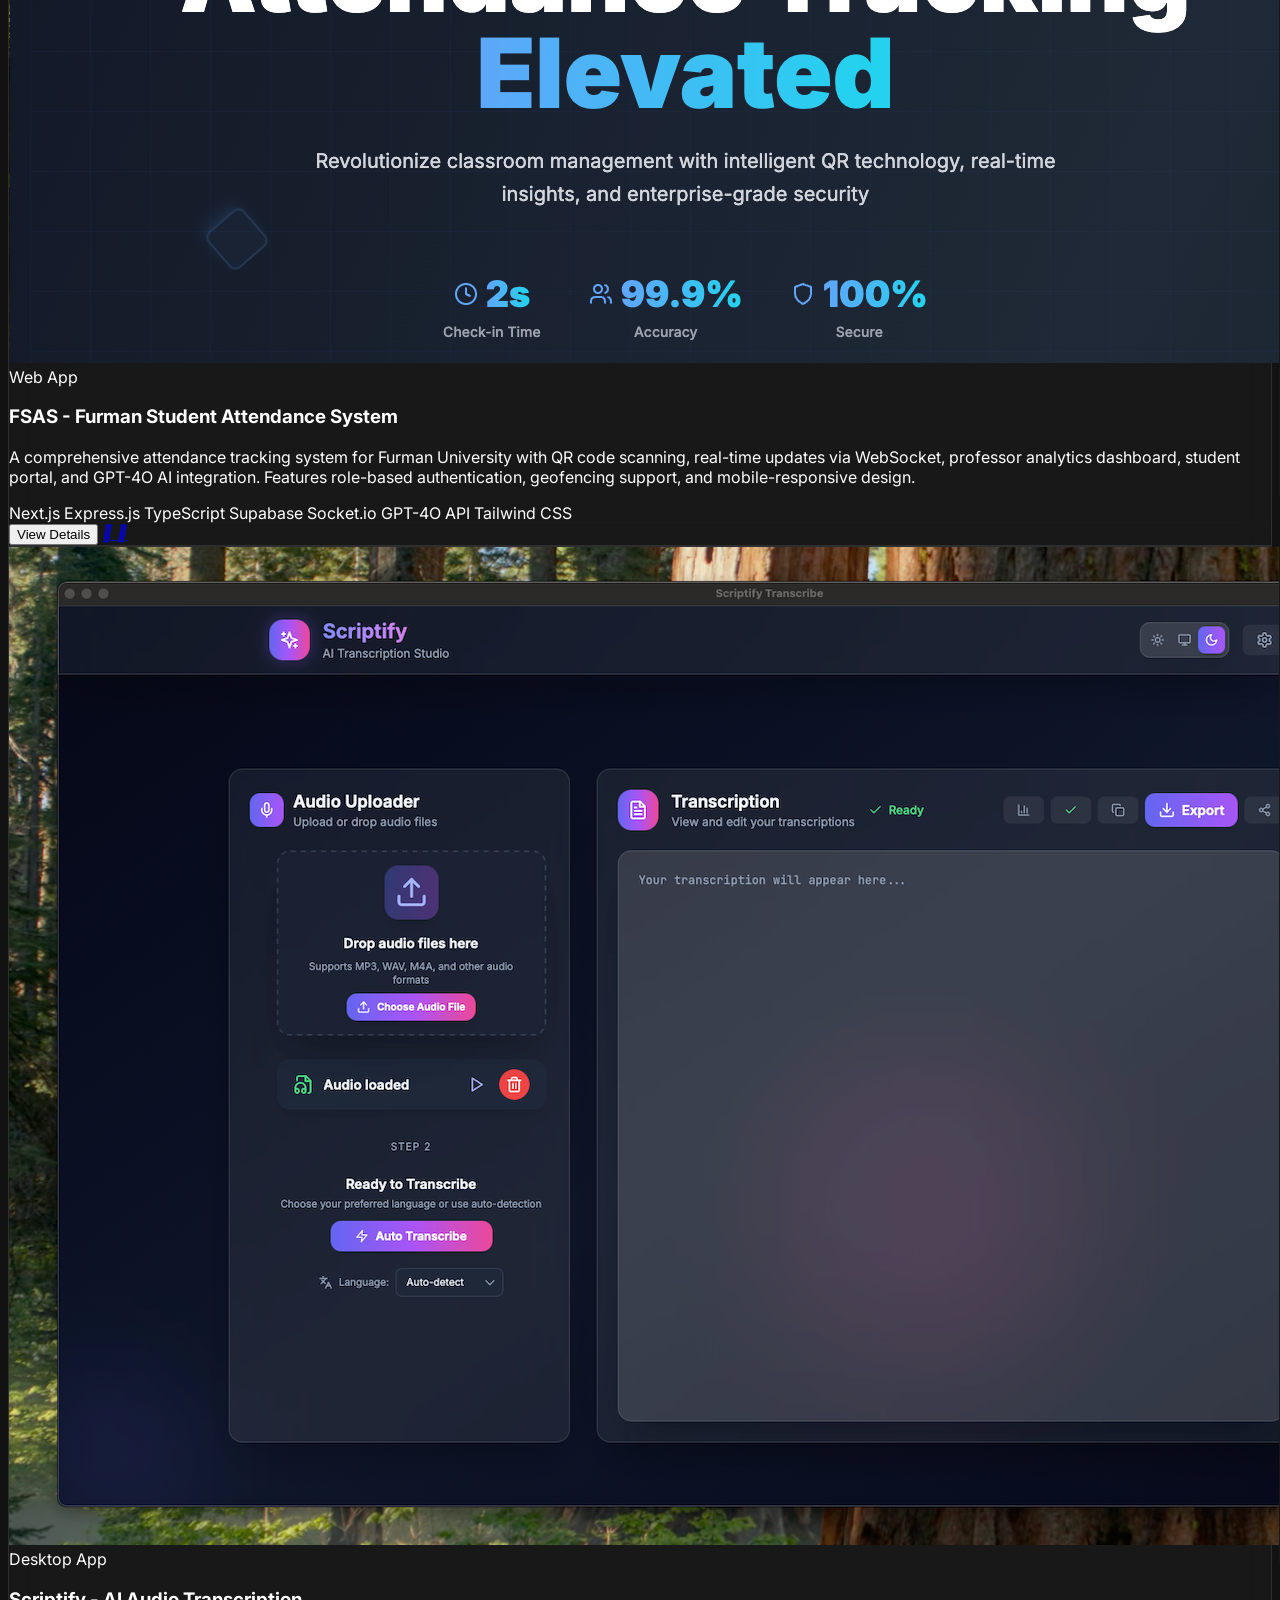
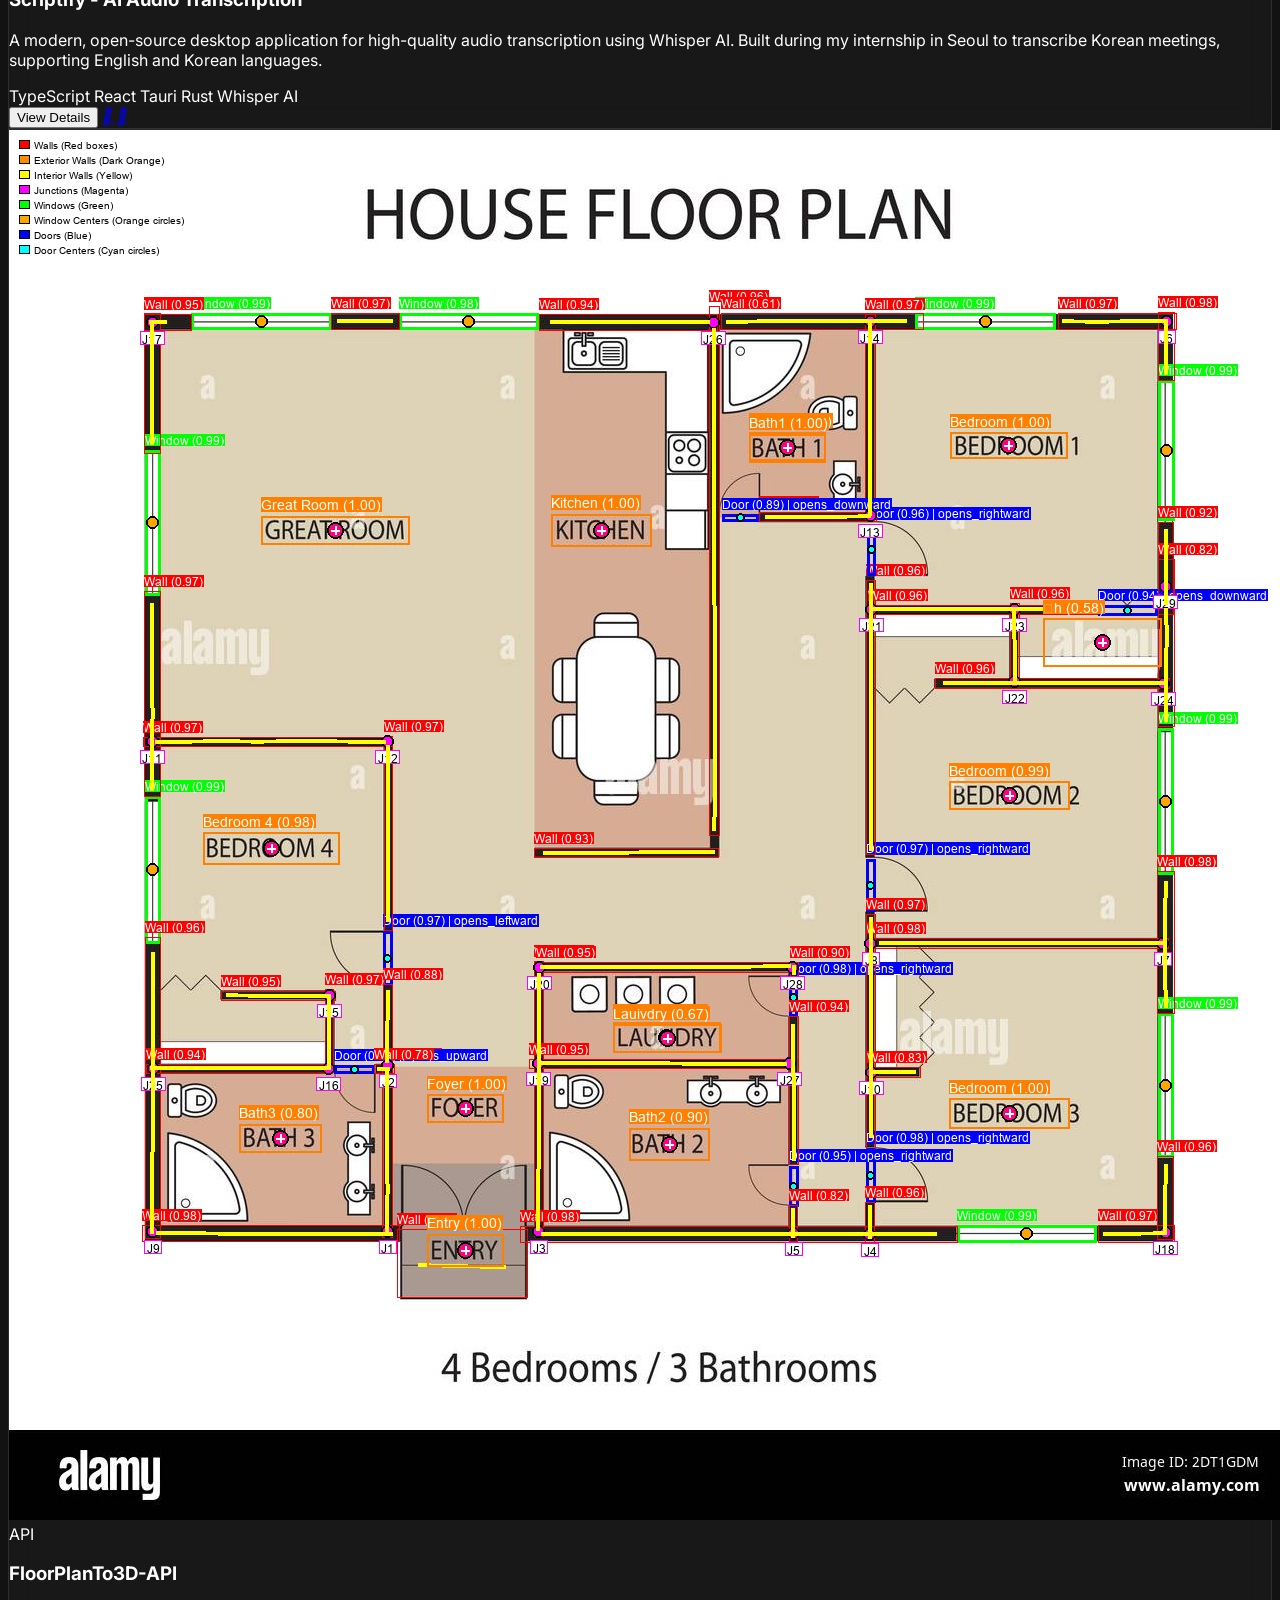
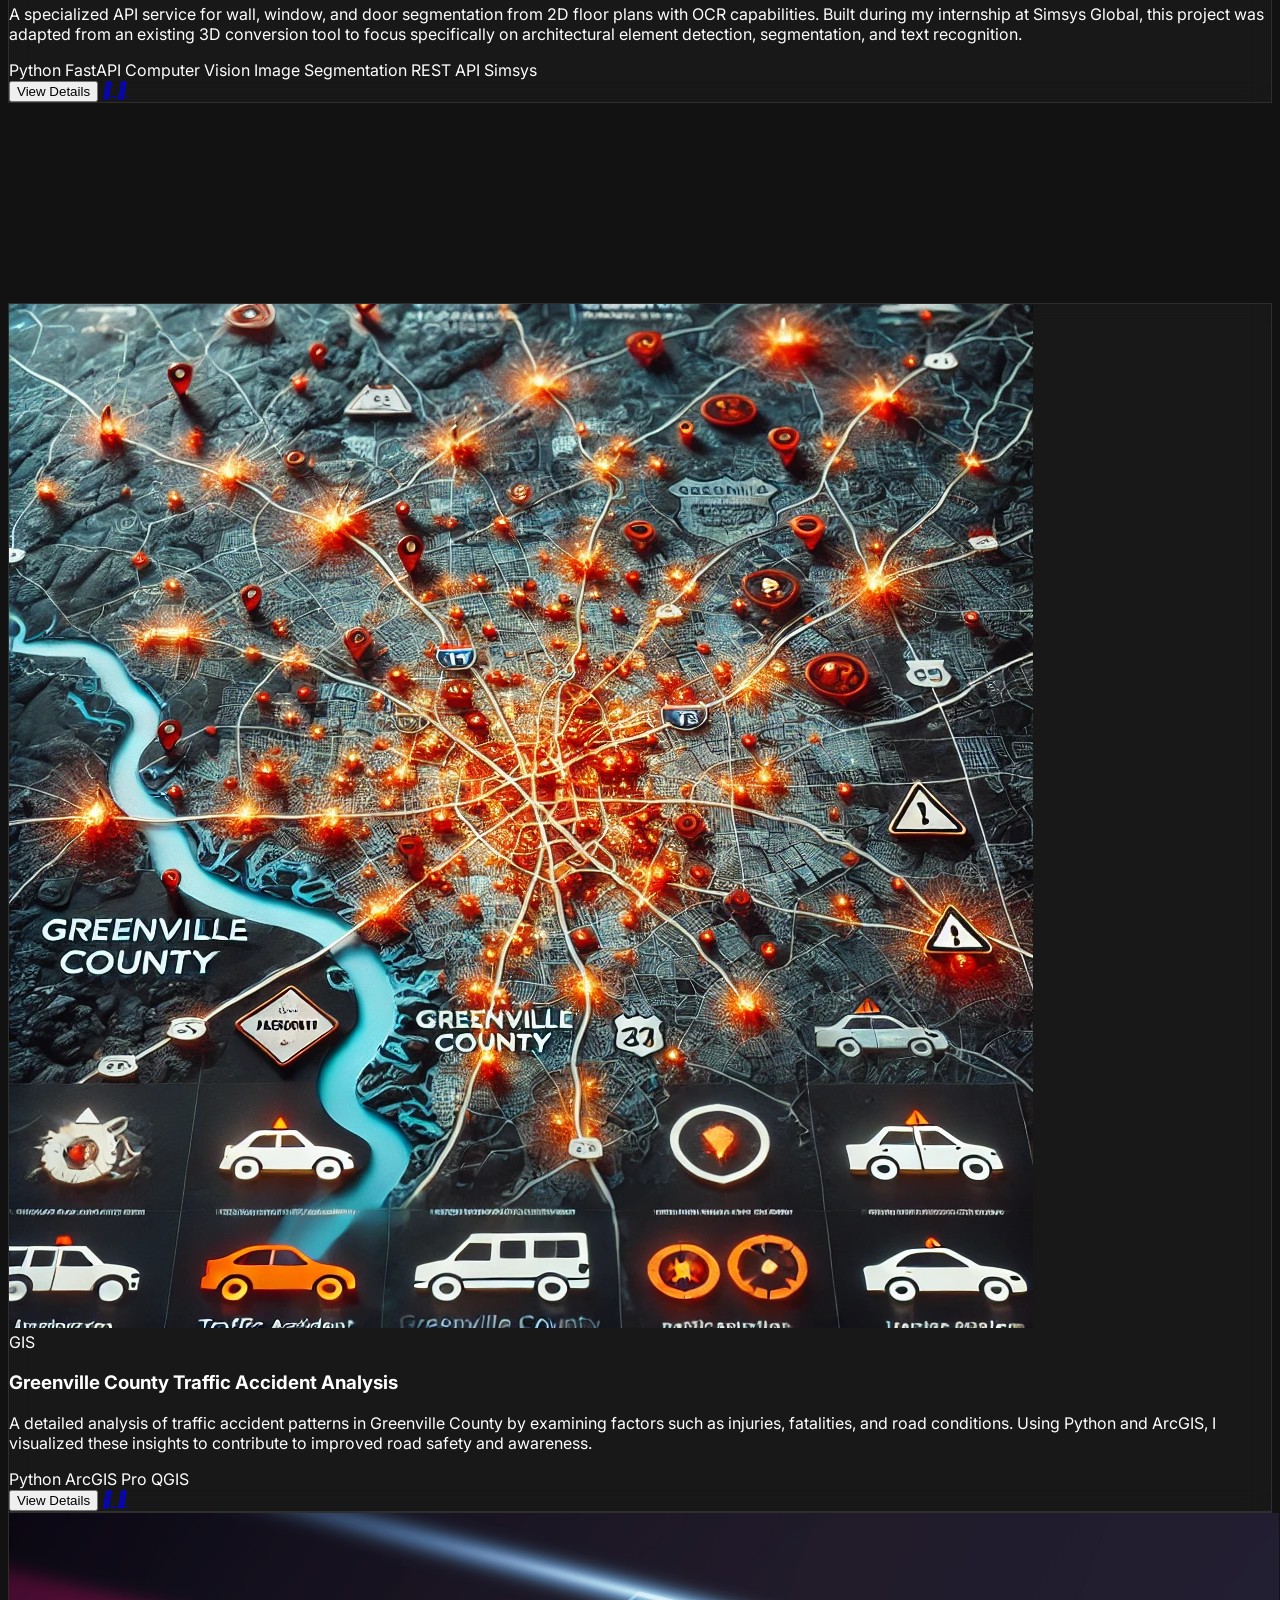
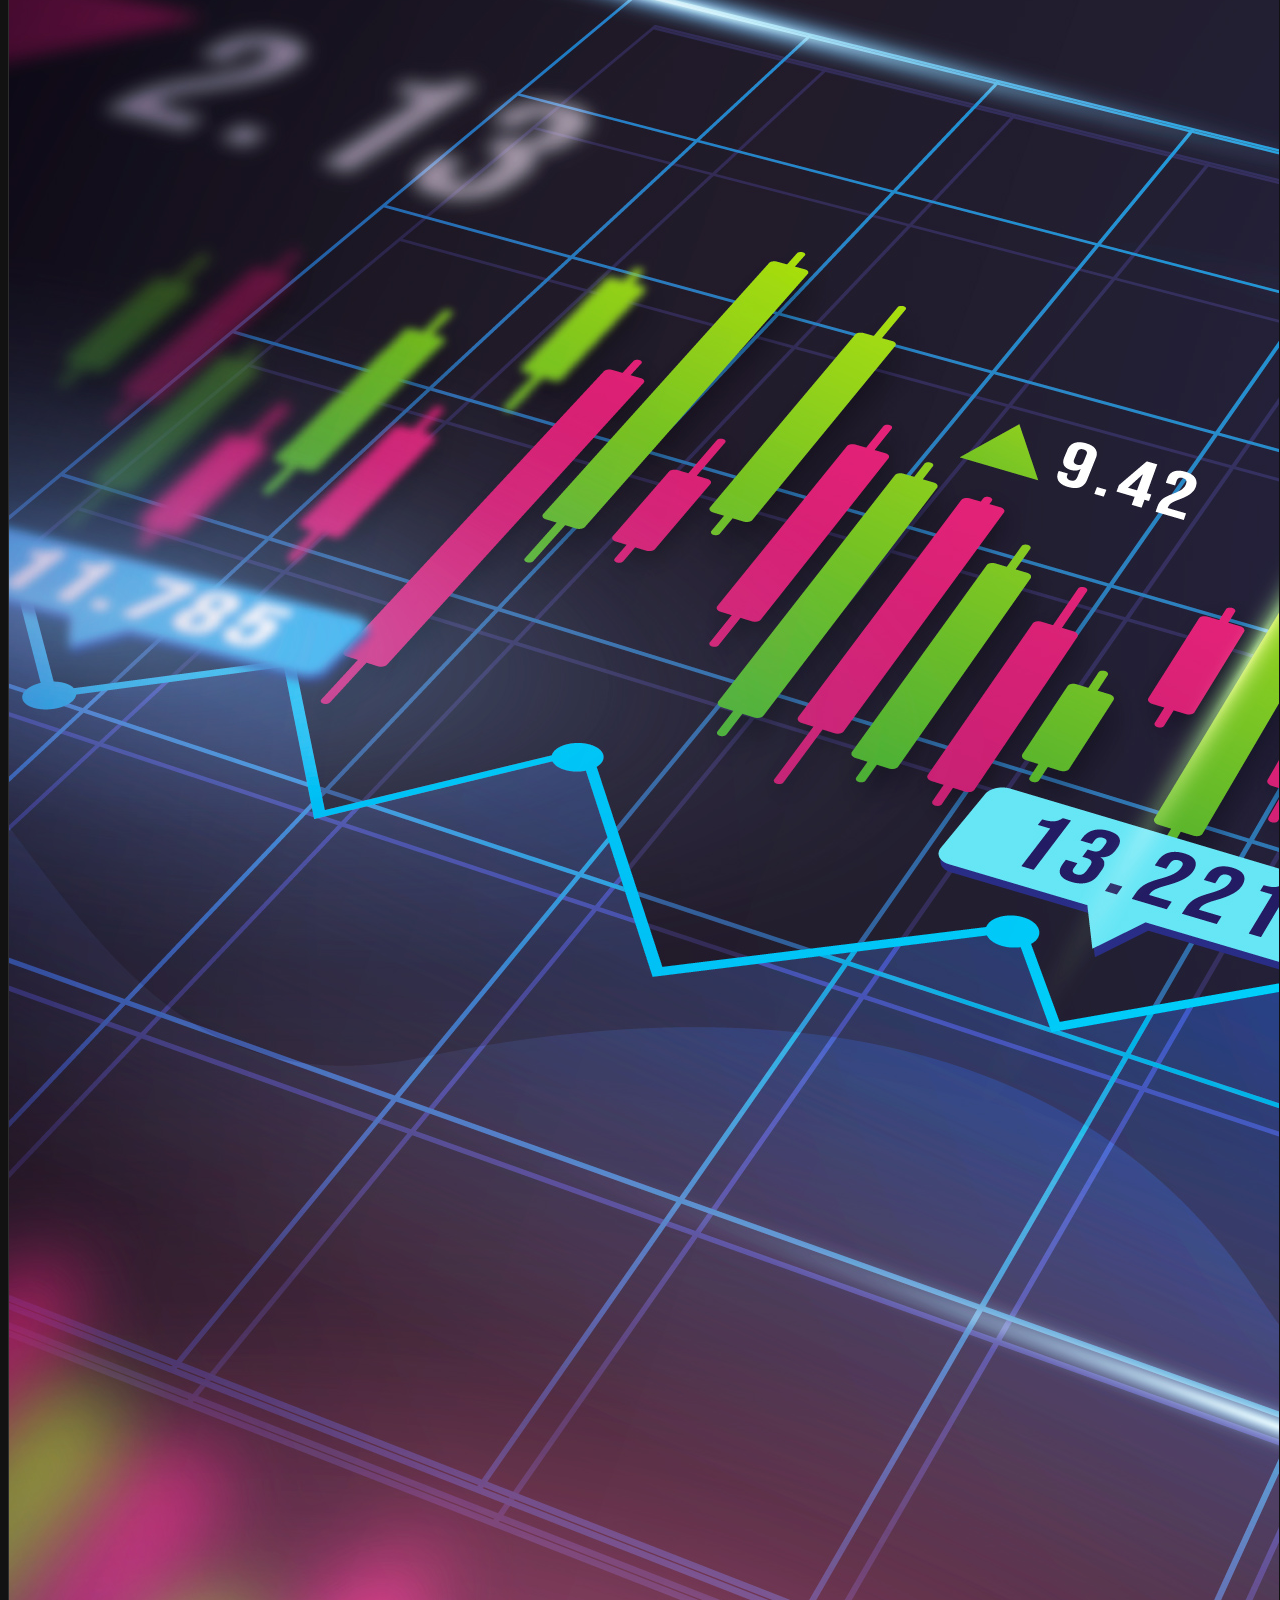
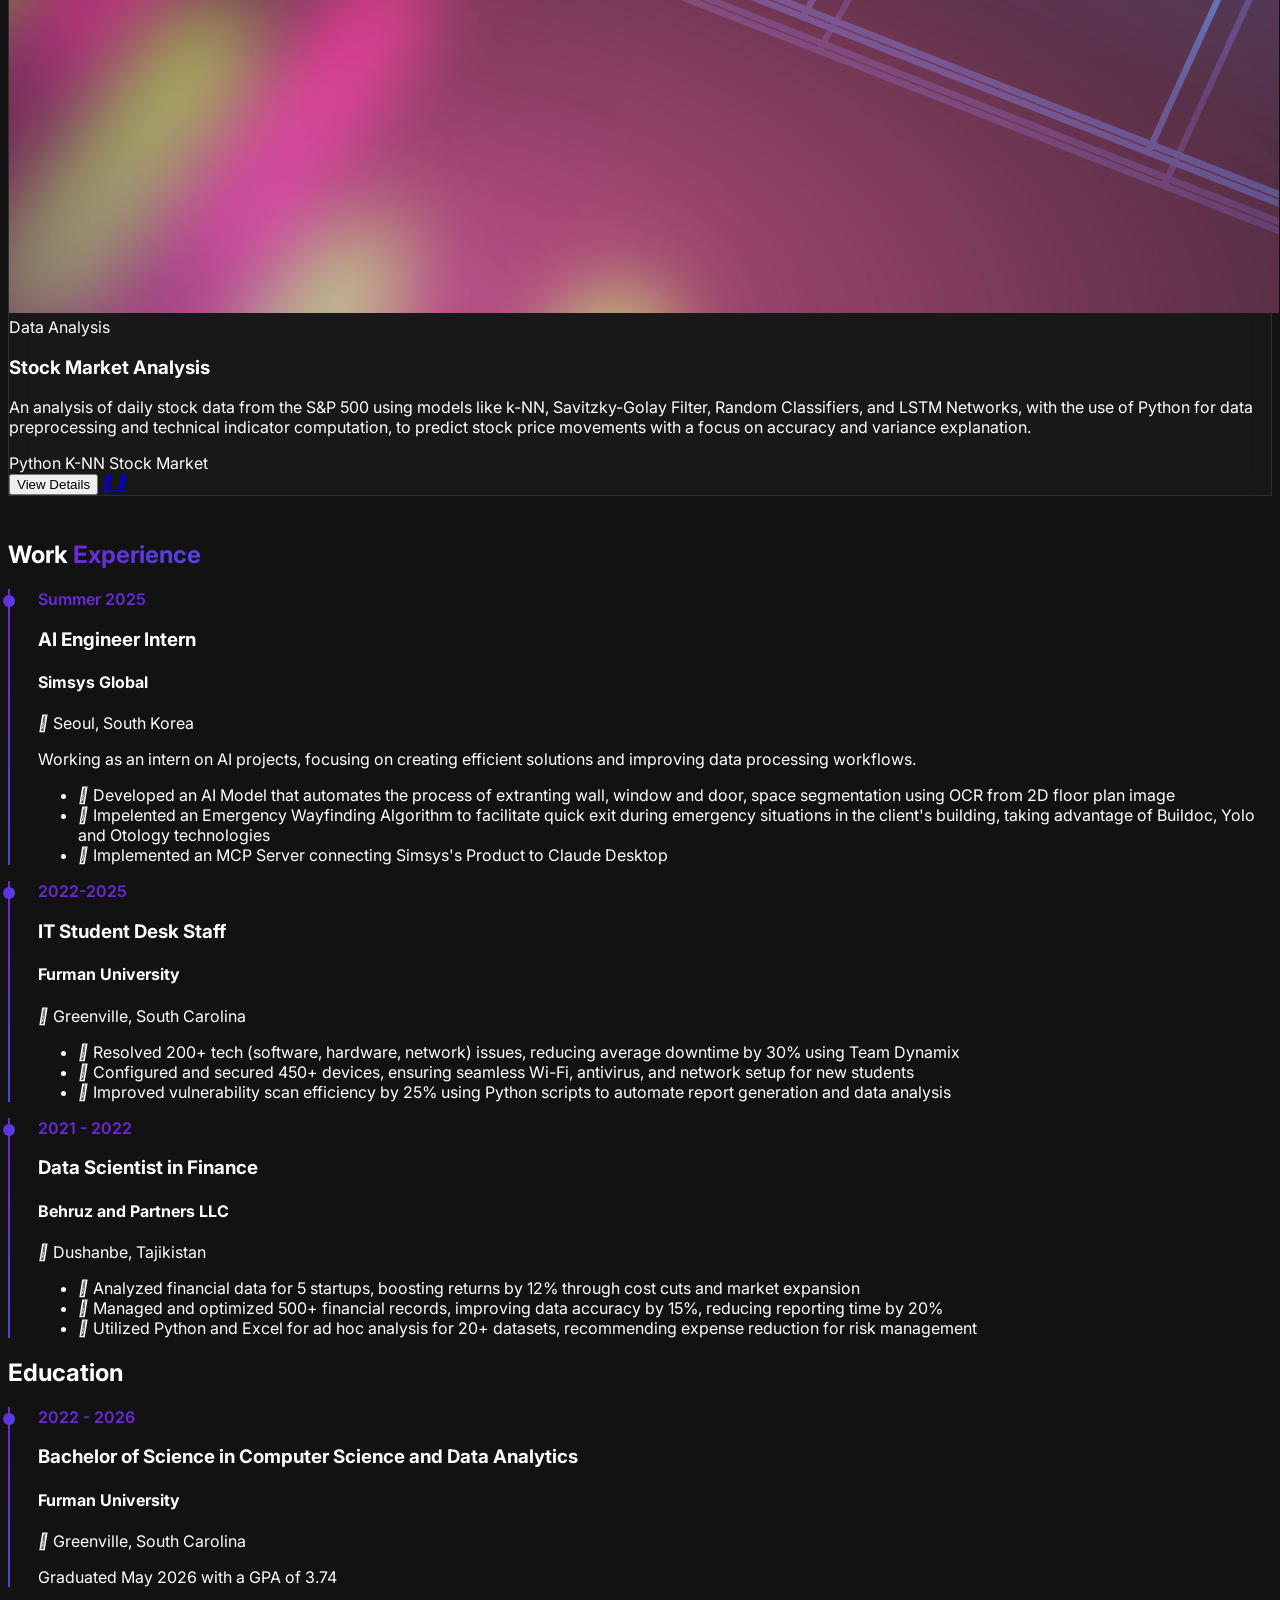
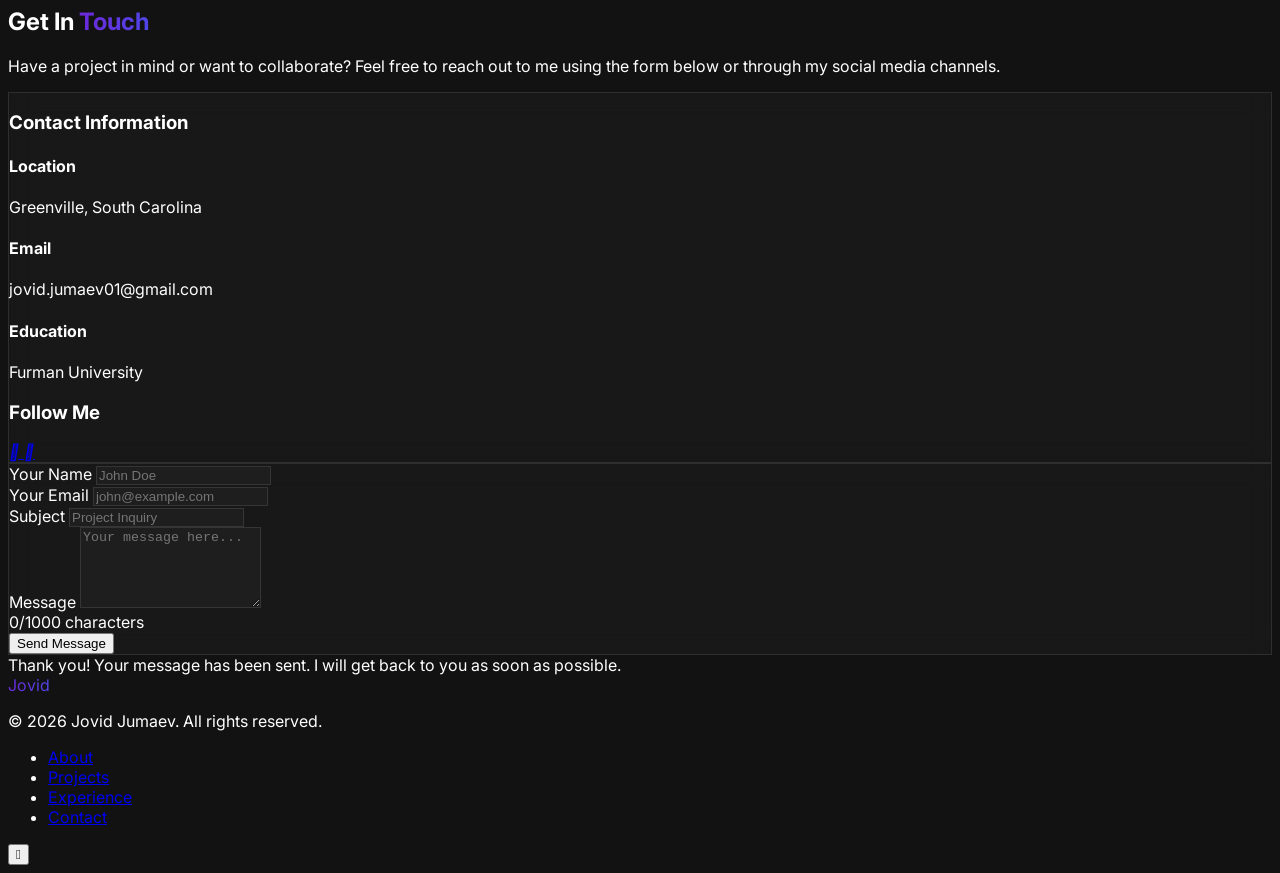
==== commit c4c29047: "Update site to reflect graduation from Furman University Change student/senior status to graduate th" ====
--- a/index.html
+++ b/index.html
@@ -486,13 +486,13 @@
 
           <div class="md:w-3/5 animate-on-scroll">
             <h3 class="text-2xl font-bold mb-4">
-              AI Engineer Intern & Software Engineering Enthusiast
+              Furman University Graduate & Software Engineering Enthusiast
             </h3>
             <p class="text-white/70 mb-6 leading-relaxed">
-              Hello! I'm Jovid, a senior at Furman University, majoring in Computer Science and 
-              minoring in Data Analytics. I am originally from Khorog, Tajikistan, and have past internship experiences like interning at Simsys Global
-              based in Seoul, South Korea. I am interested in AI, data analysis, machine learning, and creating 
-              interactive visualizations. I also have experience working with Databases, Frontend, and MCP Servers. 
+              Hello! I'm Jovid, a recent graduate of Furman University with a degree in Computer Science and
+              a minor in Data Analytics. I am originally from Khorog, Tajikistan, and have past internship experiences like interning at Simsys Global
+              based in Seoul, South Korea. I am interested in AI, data analysis, machine learning, and creating
+              interactive visualizations. I also have experience working with Databases, Frontend, and MCP Servers.
             </p>
             <div class="flex flex-wrap gap-4">
               <div>
@@ -1362,7 +1362,7 @@
               Greenville, South Carolina
             </p>
             <p class="text-white/70">
-              Rising Senior with a GPA of 3.74
+              Graduated May 2026 with a GPA of 3.74
             </p>
           </div>
         </div>
@@ -1521,7 +1521,7 @@
               >Jovid</a
             >
             <p class="text-white/50 mt-2">
-              &copy; 2025 Jovid Jumaev. All rights reserved.
+              &copy; 2026 Jovid Jumaev. All rights reserved.
             </p>
           </div>
 
@@ -1691,7 +1691,7 @@
       document.addEventListener("DOMContentLoaded", function () {
         const typingElement = document.getElementById("typing-text");
         const phrases = [
-          "Rising Senior at Furman University",
+          "Furman University Graduate",
           "Summer AI Engineer Intern",
           "AI and Software Engineering Enthusiast",
         ];
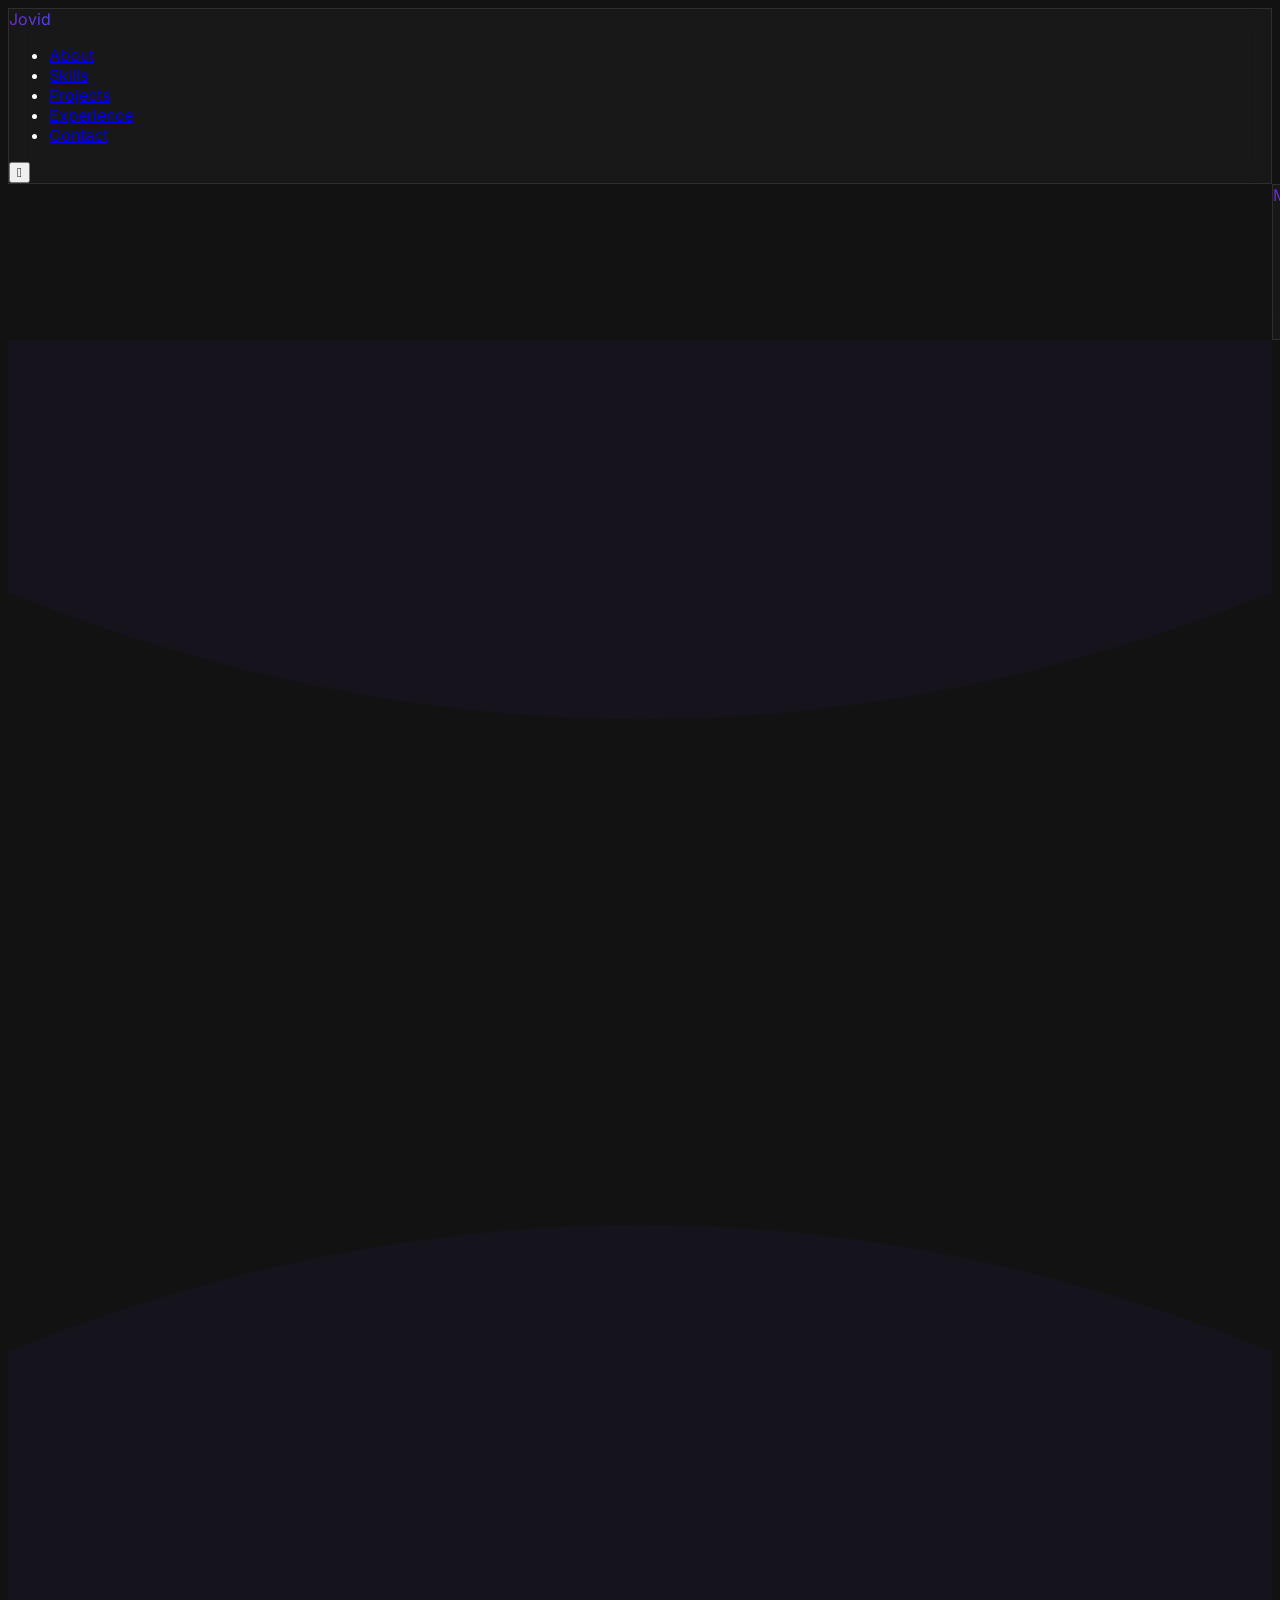
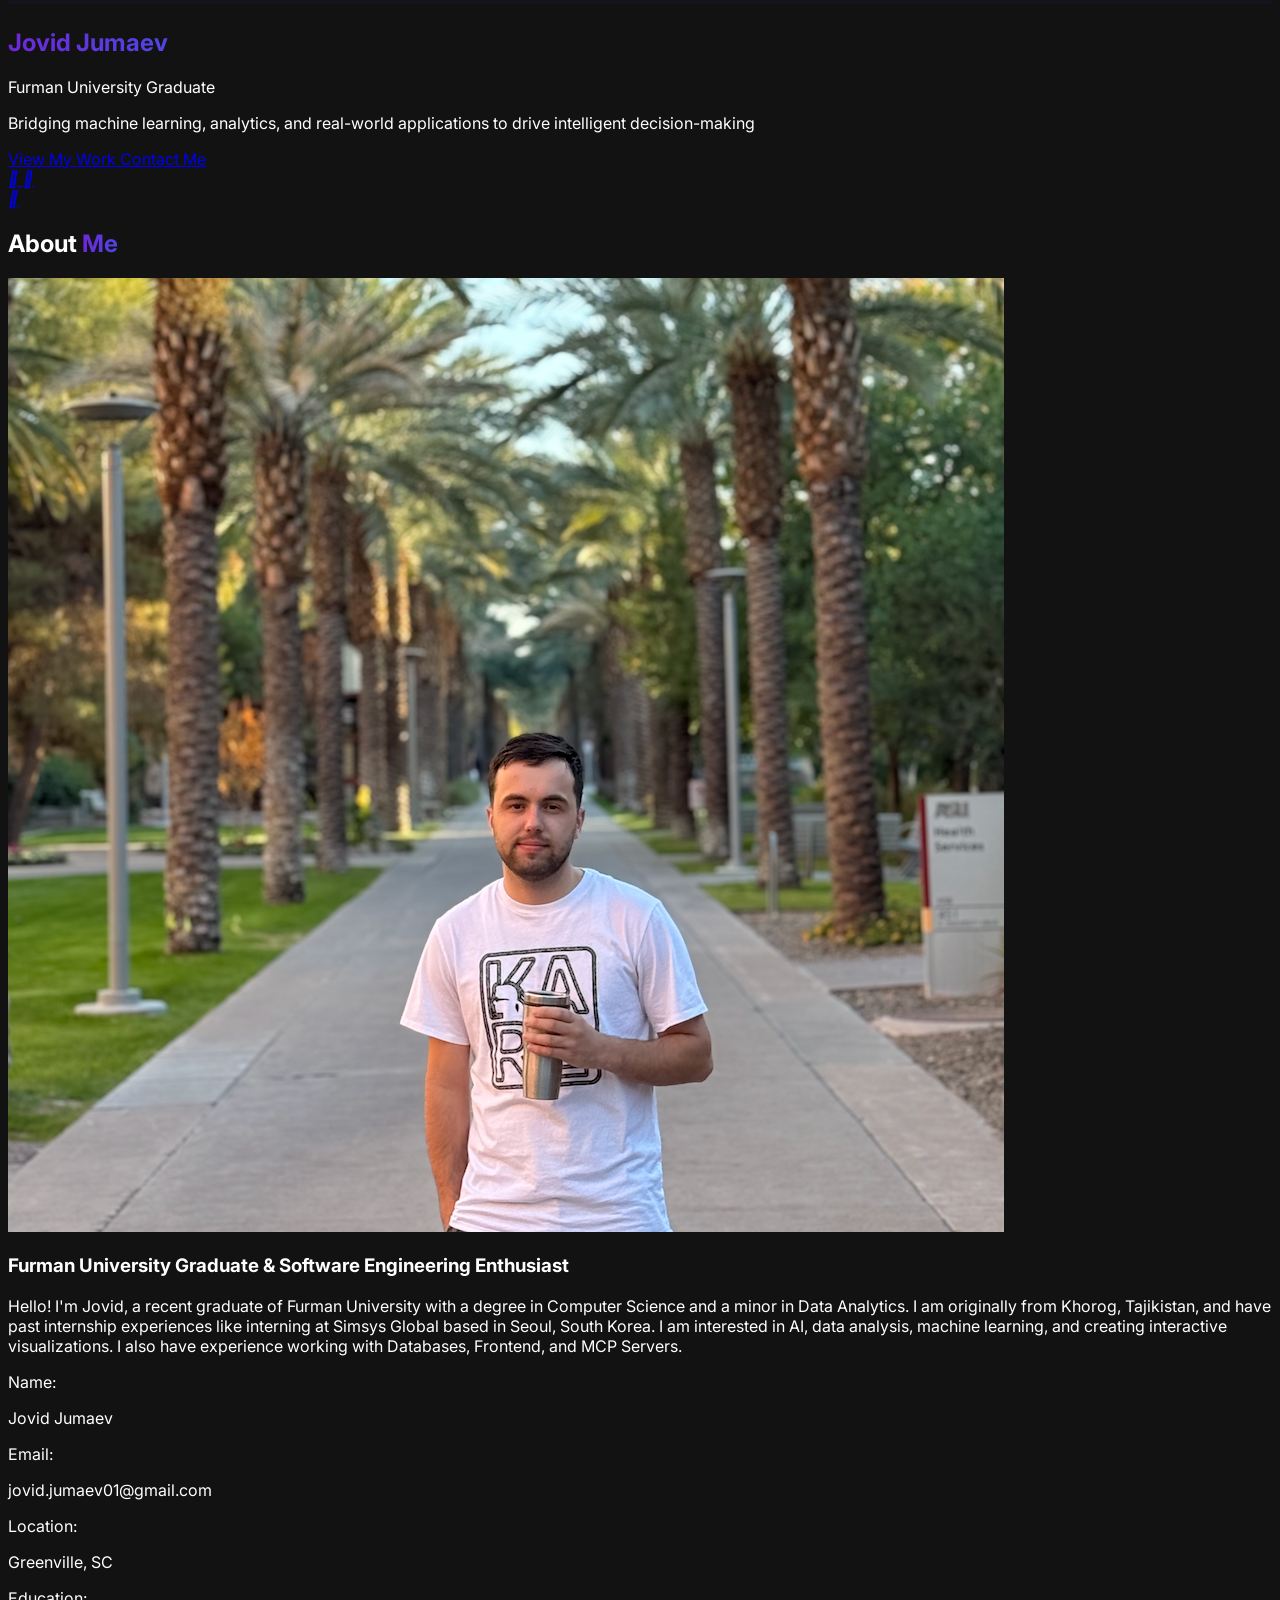
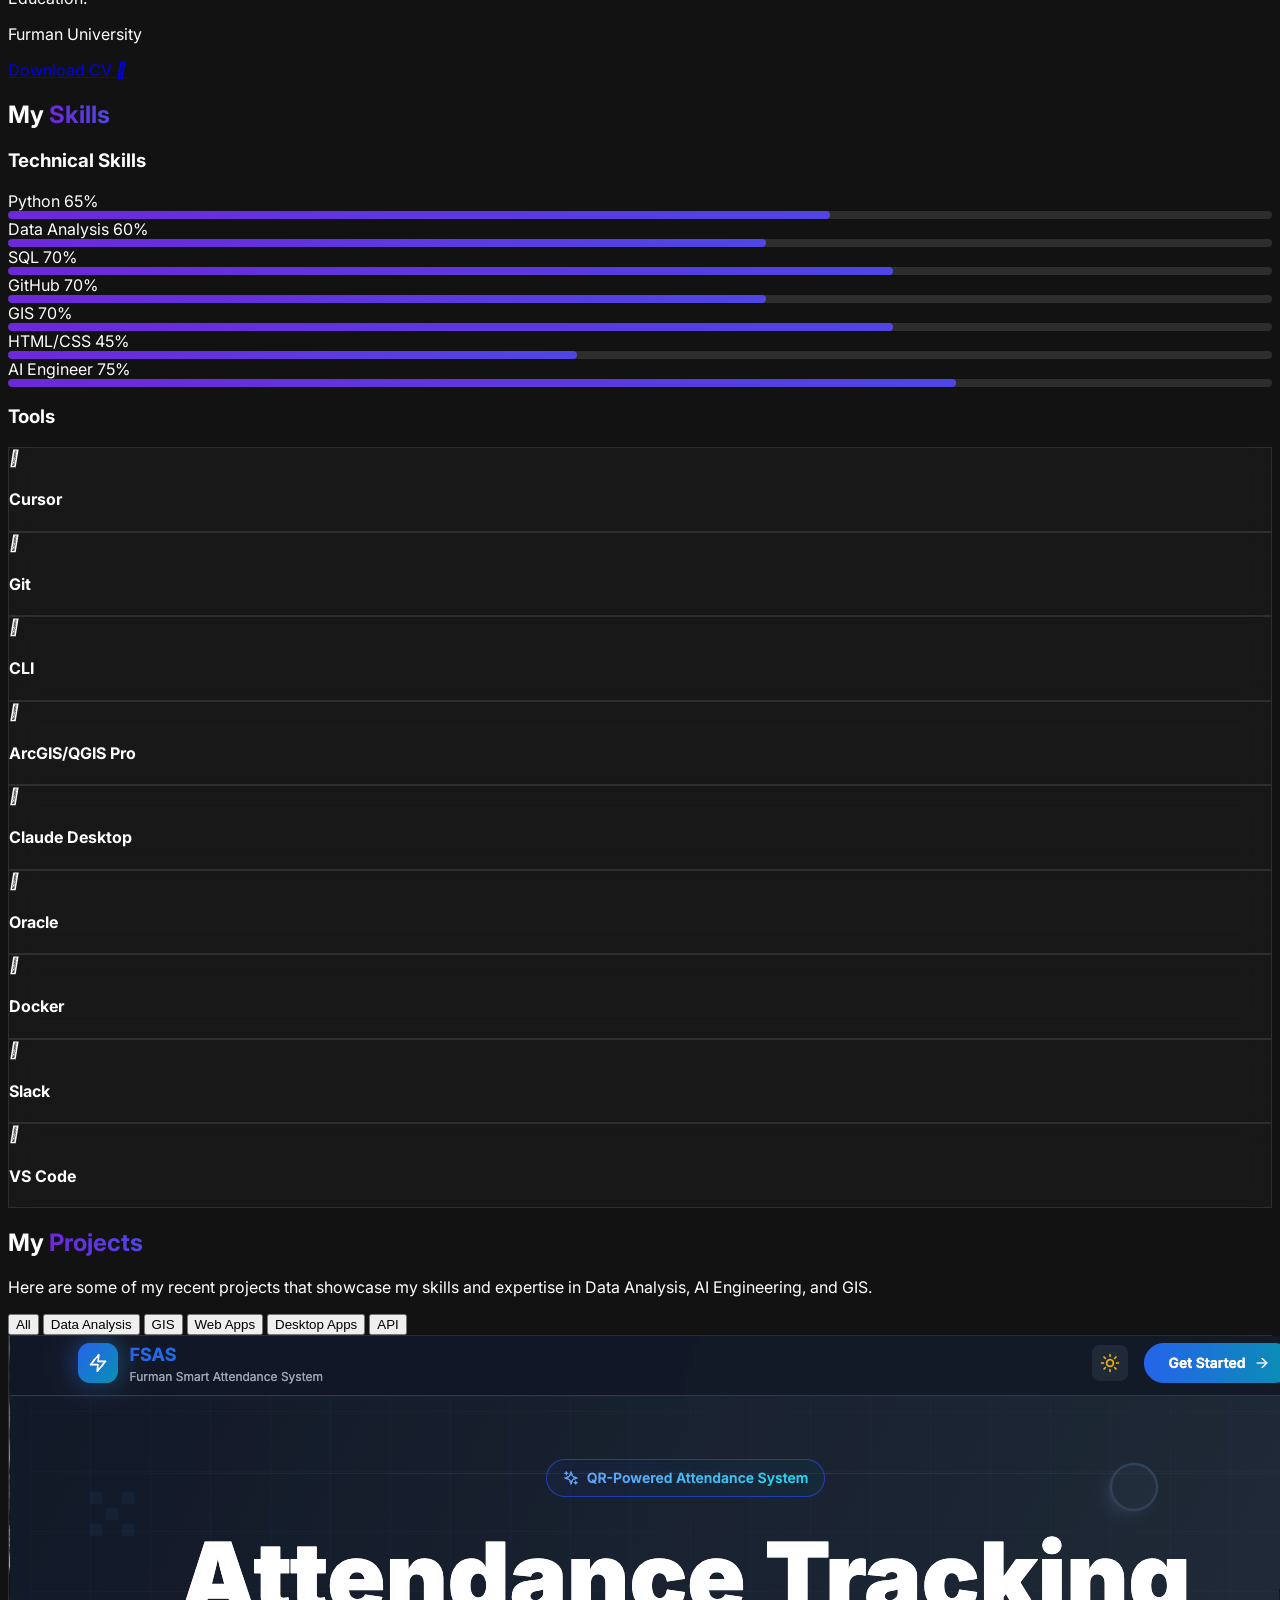
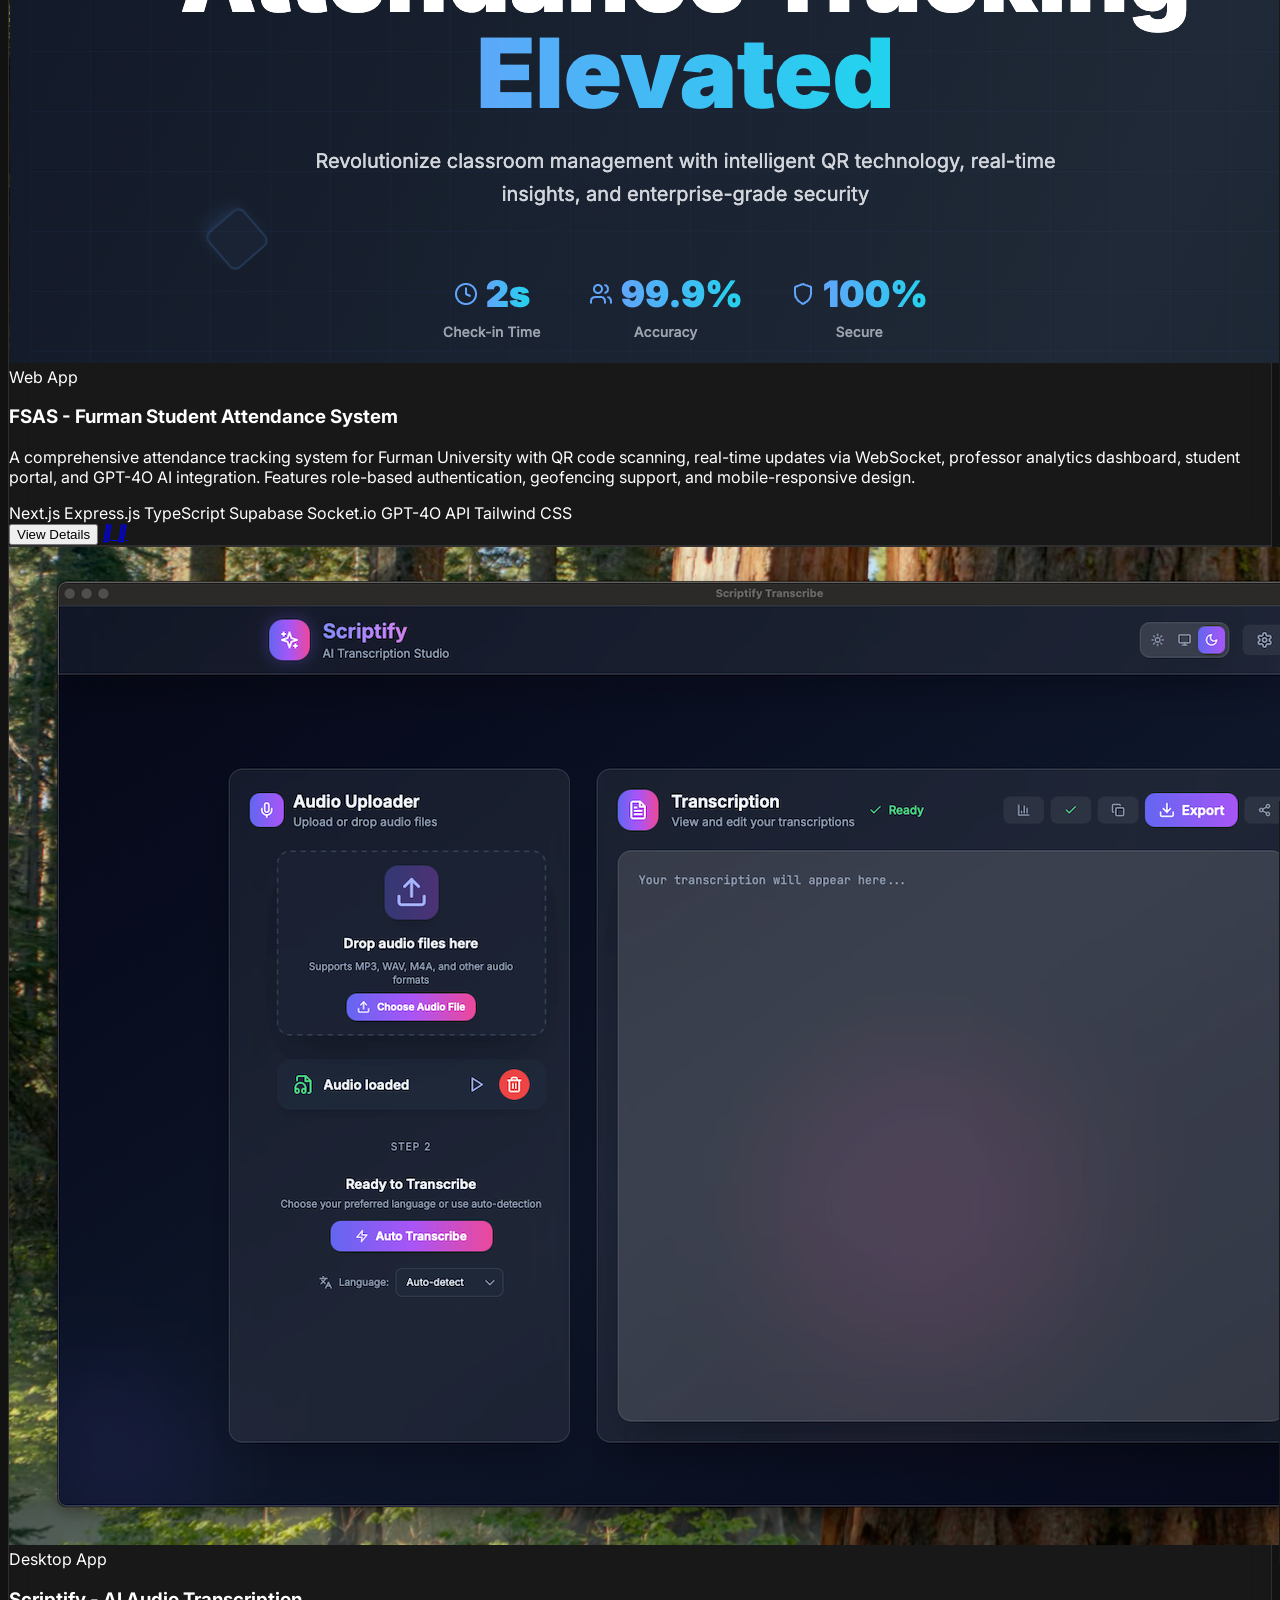
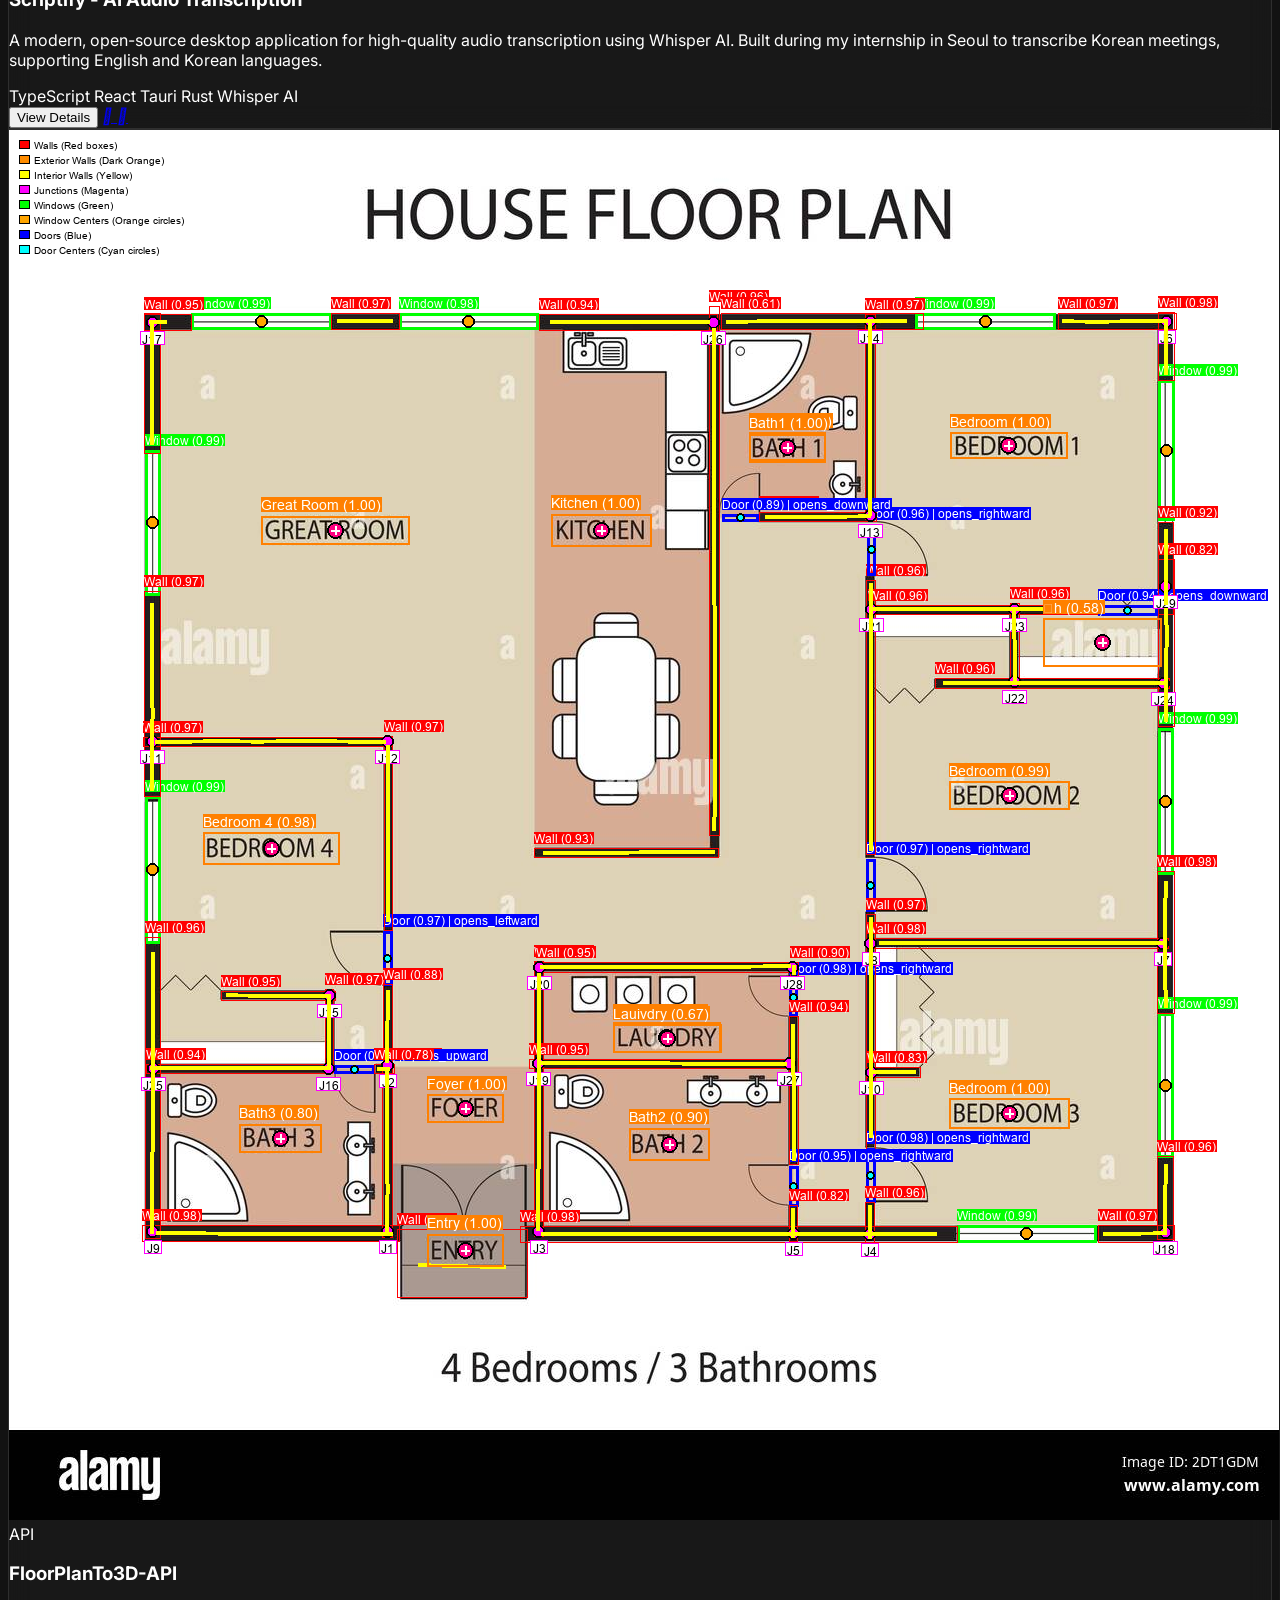
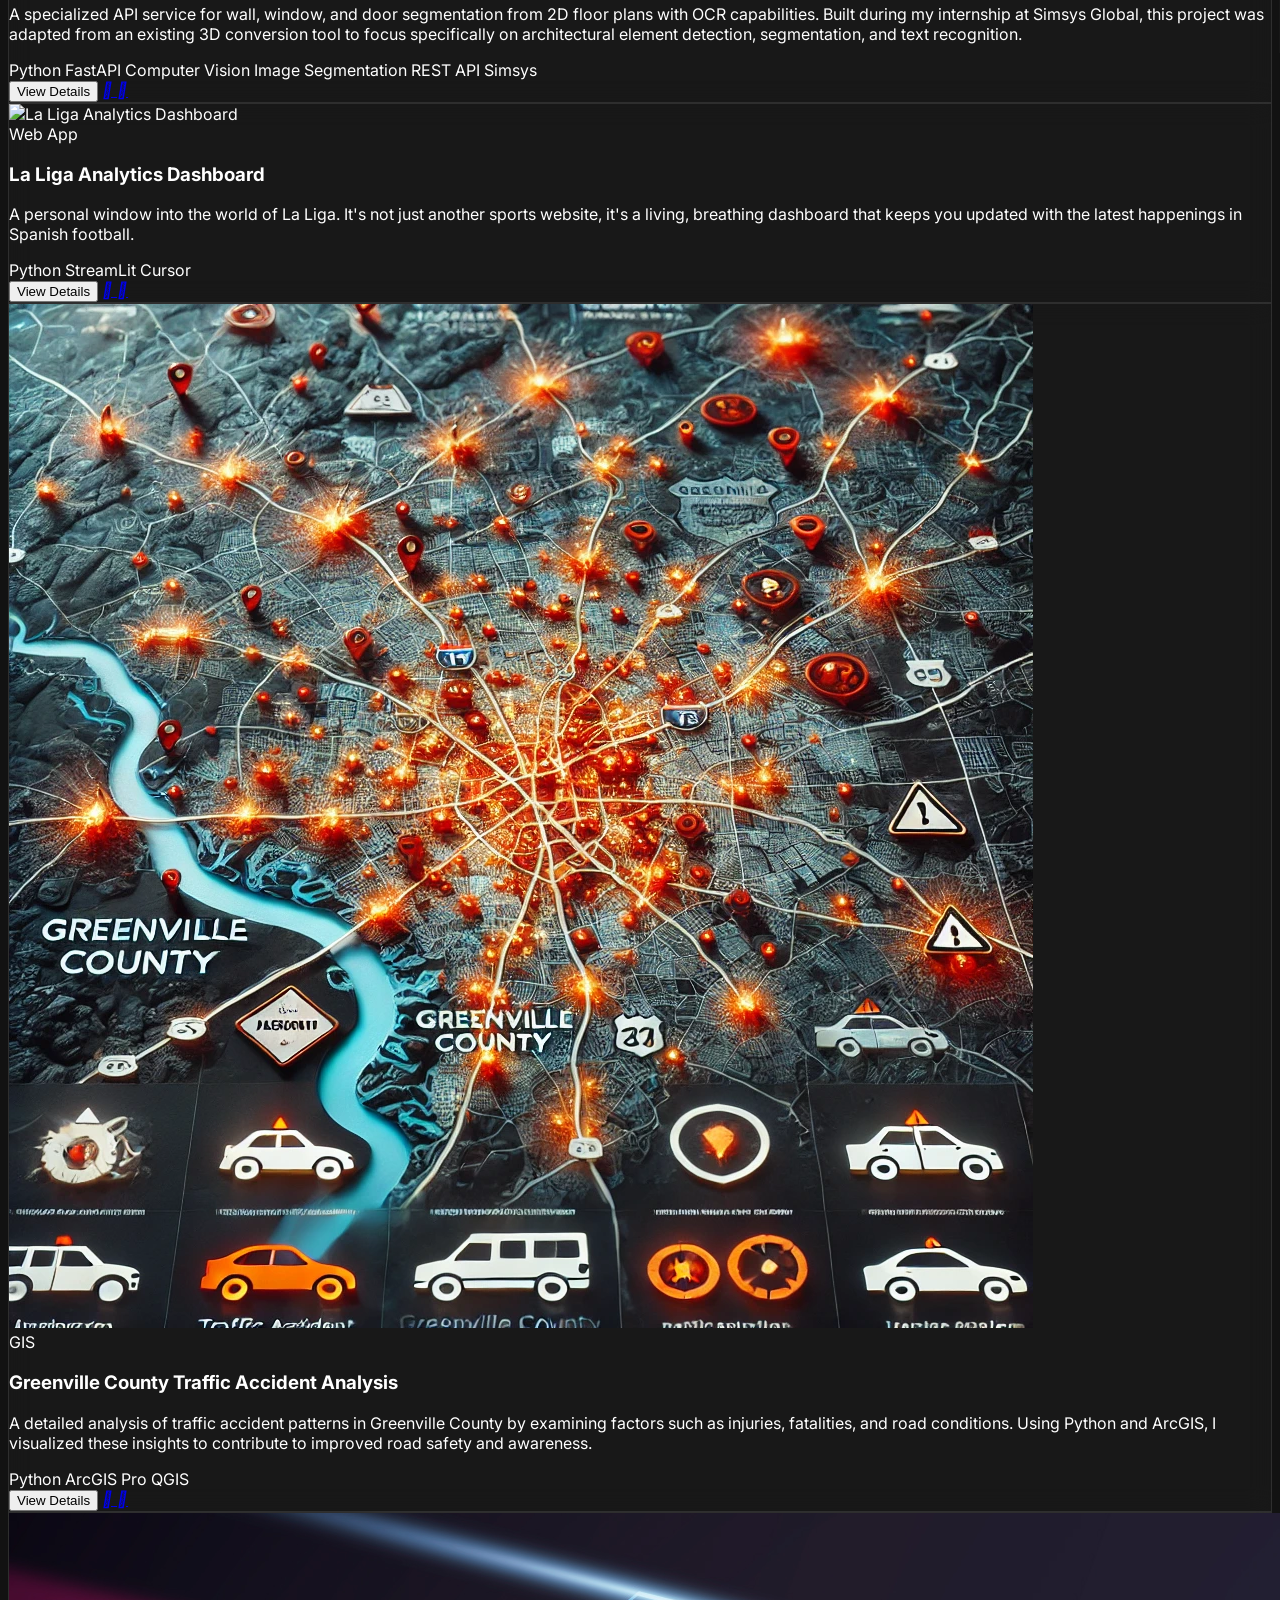
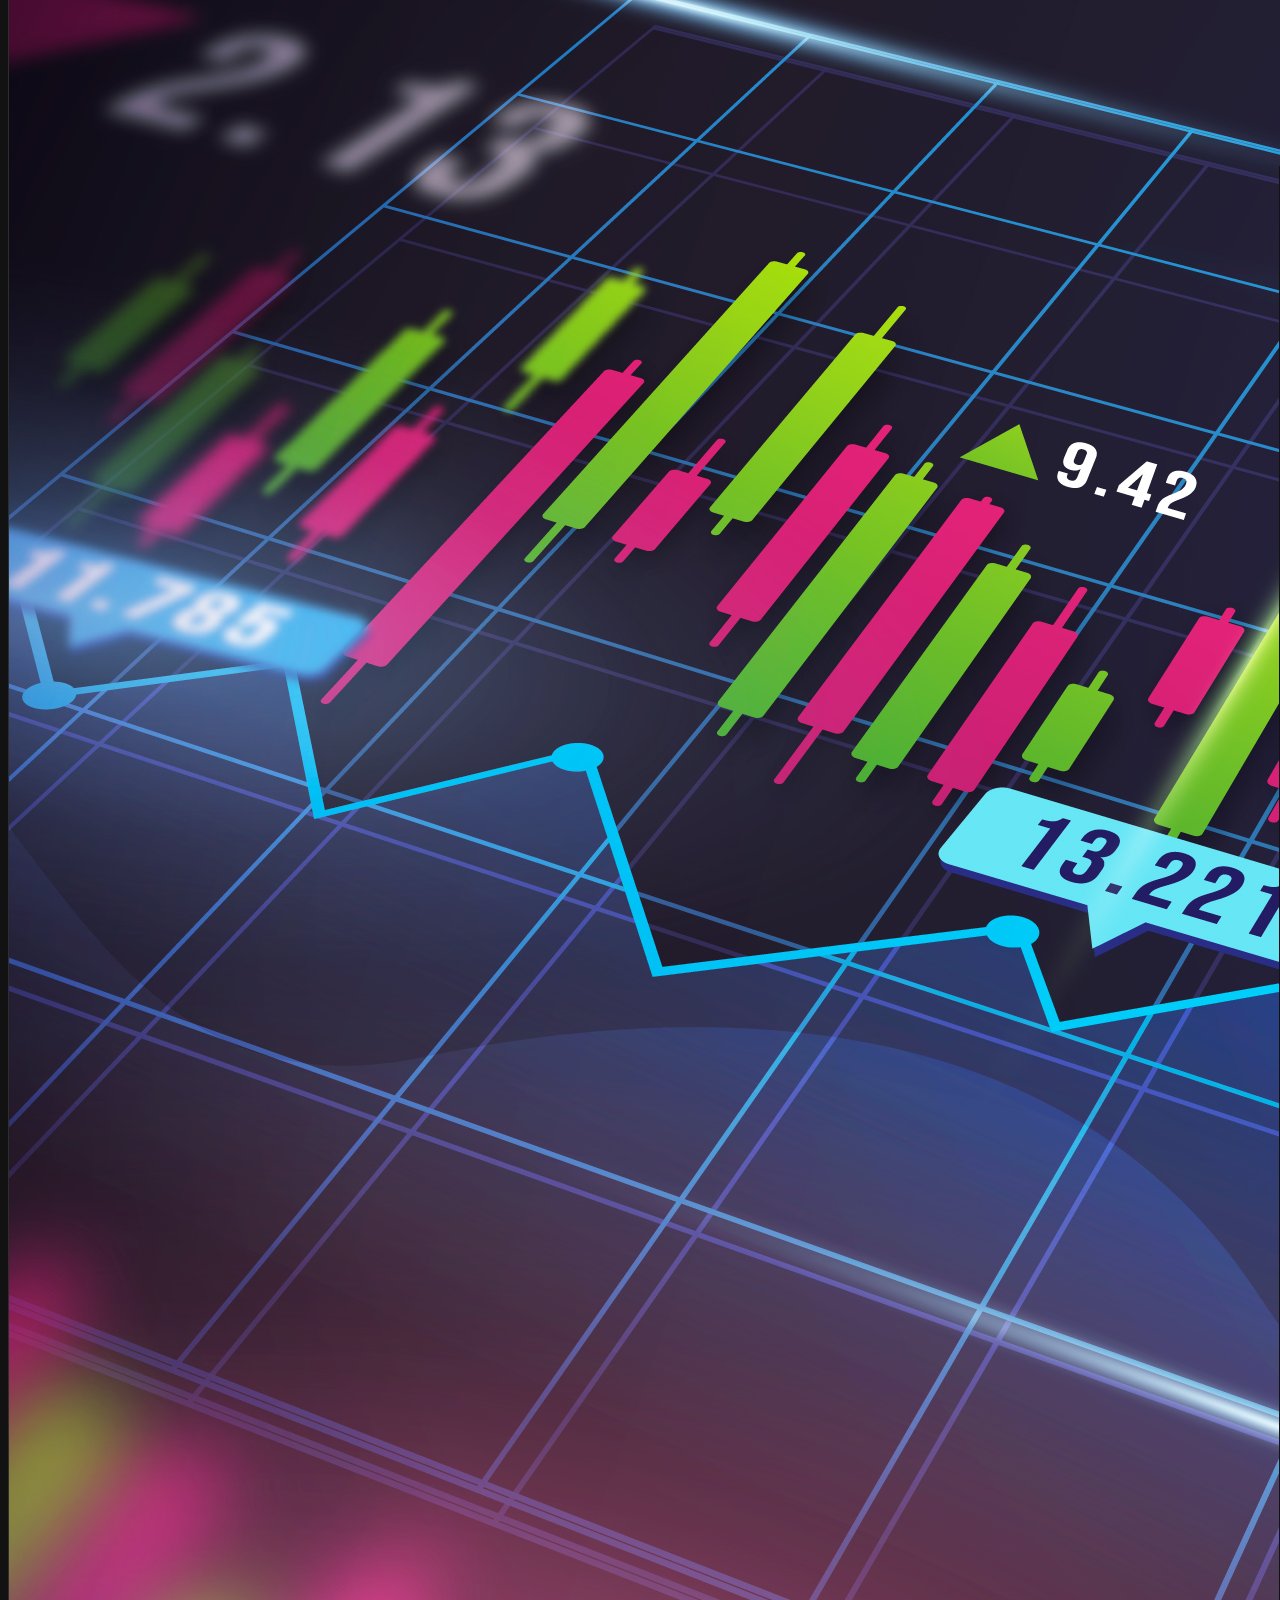
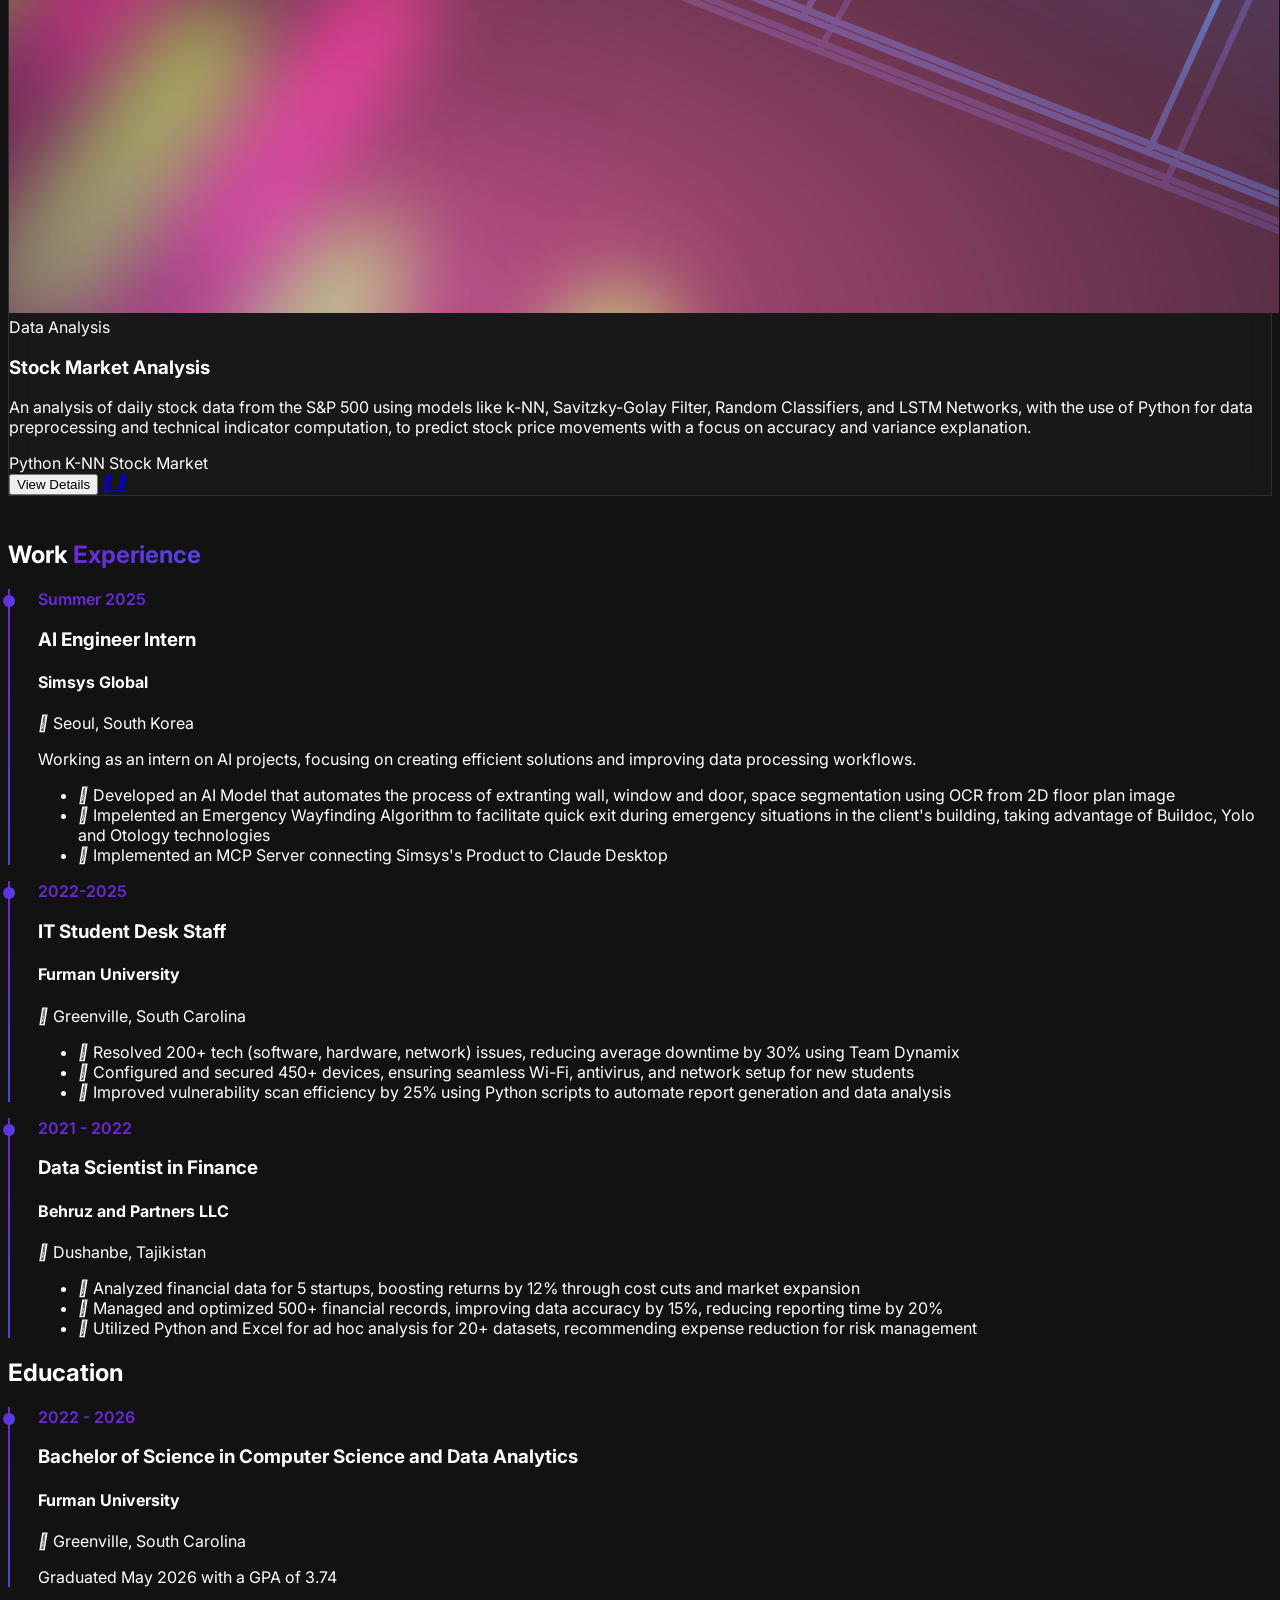
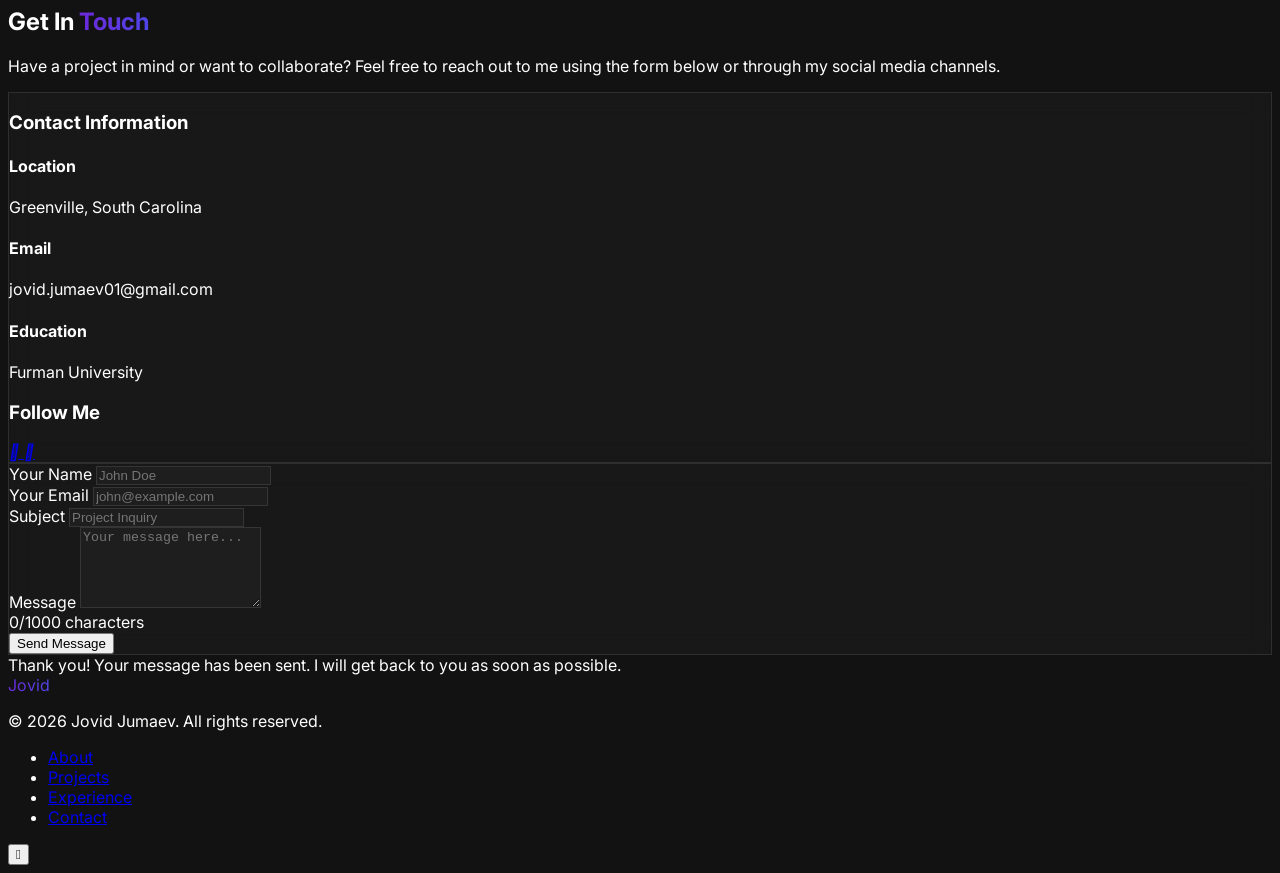
==== commit 377ee8e2: "Clean up images: remove 17 unused assets, rename CV to Jovid_Jumaev_Resume.pdf" ====
--- a/index.html
+++ b/index.html
@@ -514,8 +514,8 @@
             </div>
 
             <a
-              href="images/final_resume%20(2).pdf"
-              download="final_resume.pdf"
+              href="images/Jovid_Jumaev_Resume.pdf"
+              download="Jovid_Jumaev_Resume.pdf"
               class="inline-flex items-center px-8 py-3 bg-primary hover:bg-opacity-90 text-white font-medium !rounded-button transition-all duration-300 glow-on-hover whitespace-nowrap mt-6"
             >
               <span>Download CV</span>
